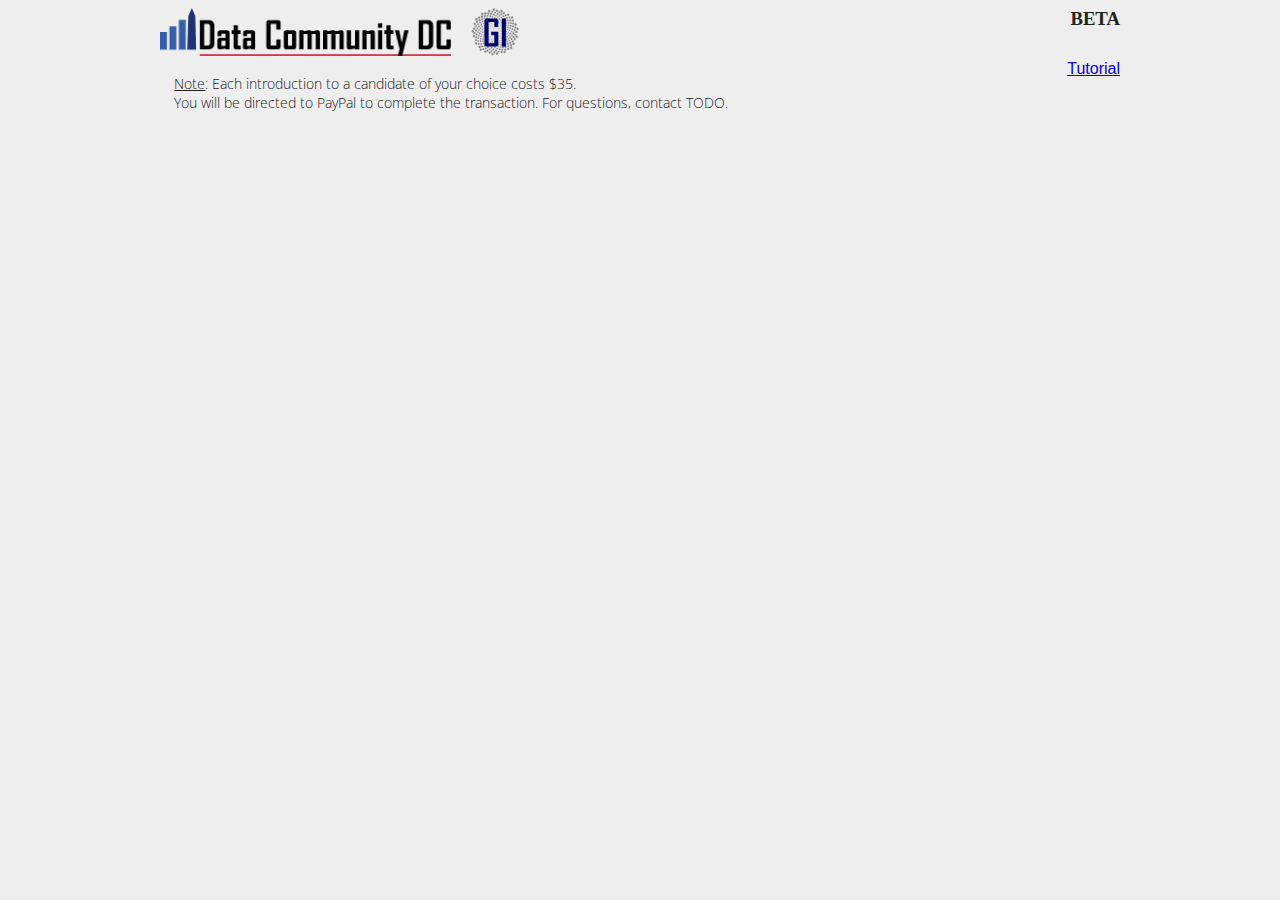
==== datable.html @ 35aa951b "attempted to integrate paypal add to cart button" ====
<!DOCTYPE html PUBLIC "-//W3C//DTD XHTML 1.0 Strict//EN" "http://www.w3.org/TR/xhtml1/DTD/xhtml1-strict.dtd">
<html xmlns="http://www.w3.org/1999/xhtml">
  <head>
    <title>Datable Candidates</title>

    <meta charset="utf-8">
    <meta http-equiv="X-UA-Compatible" content="IE=edge">
    <script type="text/javascript" src="https://www.google.com/jsapi"></script>
    <script src="./js/jquery-1.11.1.min.js"></script>
    <script src="./js/d3.3.5.5.min.js"></script>
    
    <script type="text/javascript" src="./keshif.js" charset="utf-8"></script>
    <link rel="stylesheet" href="./keshif.css" type="text/css">

    <link href="https://maxcdn.bootstrapcdn.com/font-awesome/4.6.3/css/font-awesome.min.css" rel="stylesheet">
    <link href="https://fonts.googleapis.com/css?family=Open+Sans:400,600" rel="stylesheet">

    <script type="text/javascript">
var browser;

google.setOnLoadCallback(function(){
//  var paypal = '<form class="PayPalBuyButton"  target="paypal" action="https://www.paypal.com/cgi-bin/webscr" method="post">' +
//              '<input type="hidden" name="cmd" value="_xclick">' +
//              '<INPUT TYPE="hidden" name="charset" value="utf-8">' +
//              '<input type="hidden" name="item_name" value="CandidateIntro_'+this.id+'">' +
//              '<input type="hidden" name="amount" value="35">' +
//              '<input type="hidden" name="tax" value="0">' +
//              '<input type="hidden" name="quantity" value="1">'+
//              '<input type="hidden" name="no_note" value="1">'+
//              '<input type="hidden" name="currency_code" value="USD">'+
//              '<input type="hidden" name="business" value="seang@datacommunitydc.org">'+
//              //'<input type="hidden" name="hosted_button_id" value="6NKAMDC6VZ2AQ">' +
//              '<input class="PayPalSubmit" type="submit" value="Get Introduced!" border="0" name="submit" alt="PayPal - The safer, easier way to pay online!">' +
//            '</form>';
  browser = new kshf.Browser({
    domID: "#datable_demo", // This is the DOM id, might be different for your page.
    itemName: "Datable Candidates",
    barChartWidth: 100,
    leftPanelLabelWidth: 230,
    middlePanelLabelWidth: 230,
    source: {
      gdocId: '1O0zxuuLB_wRRAbf80O7WkKFl0ie-P4prhmJDSjNdtUk',
      tables: "Candidate_Pool"
    },
    loadedCb: function(){
      this.records.forEach(function(r){
        r.data.rand = r.data.id;
      });
      // shuffle ( http://stackoverflow.com/questions/2450954/how-to-randomize-shuffle-a-javascript-array )
      for(var i = this.records.length - 1; i > 0; i--) {
          var j = Math.floor(Math.random() * (i + 1));
          var temp = this.records[i].data.rand;
          this.records[i].data.rand = this.records[j].data.rand;
          this.records[j].data.rand = temp;
      }
    },
    summaries: [
      // { name: "When was the last time you committed code?" },
      { name: "Experience Level", value: "What's your experience level?",
        catSortBy: [
          "Veteran (10+ years)",
          "Senior (5+ years)",
          "Mid-Level (3-5 years)",
          "Junior (1-3 years)",
          "Entry Level (0 years)"
        ] },  
      { name: "Degrees earned", value: 'What Degrees have you earned?', catSplit: ", " },
      { name: "Data Science Techniques", value: "What Data Science techniques have you worked with?", catSplit: ", " },
      { name: "Languages and Libraries", value: "What languages & libraries do you use?", catSplit: ", " },
      { name: "Community and Engagement",
        description: "My description",
        value: function(){
          var r=[];
          if(this["Have you managed teams before?"]==="Yes")
              r.push("Managed teams before");
          if(this["Have you ever presented your work at an event?"]==="Yes")
              r.push("Presented at an event");
          if(this["Startup and/or Business Experience?"]==="Yes")
              r.push("Startup Experience");
          if(this["Have you accepted or would you accept freelance work?"]==="Yes")
              r.push("Freelance work");
          if(this["Are you a US Citizen?"]==="Yes")
              r.push("US Citizen");
          if(this["Are you a community organizer?"]==="Yes")
              r.push("Community Organizer");
          if(this["Have you ever founded a startup, or joined a startup in the early stages, that achieved market traction or better?"]==="Yes")
              r.push("Founded/Joined a Startup");
          if(this["Have you ever been involved with BD, sales, or managed a client relationship?"]==="Yes")
              r.push("BD/ sales / management experience");
          if(this["Do you volunteer for others' community events?"]==="Yes")
              r.push("Volunteered at community events");
          if(this["Have you provided successful introductions to another community organizer?"]==="Yes")
              r.push("Provided organizers with successful introductions");
          if(this[""]==="Yes") r.push("");
          return r;
        } },

      { name: "Experience in Sectors", value: 'What sectors have you worked in?', collapsed: true, catSplit: ", " },

      { name: "Security Clearance", value: 'Do you have a Security Clearance?', collapsed: true, panel: 'left' },

      //{ name: "When was the last time you committed code?", panel: "middle", collapsed: true },

      //{ name: "Data Community DC Events Attended", catSplit: ", ", panel: 'middle', collapsed: true },
    ],
    recordDisplay: {
      // sort by "id" instead of "rand" if you want fixed sort order by candidate id.
      sortBy: { name: "rand", label: function(){ return "Cand-"+this.id; }}, 
      sortColWidth: 62,
      textSearch: "Describe yourself in one sentence.",
      recordView: function(){
        var major = this["Describe yourself in one sentence."];
        if(major===null) major = "-";
        var minor = this["Please describe three data science or data related projects you've worked on in the last three years. These can be features of larger projects, consulting projects, classified work described generally, or open source contributions."];
        return '<form class="PayPalBuyButton"  target="paypal" action="https://www.paypal.com/cgi-bin/webscr" method="post">' +
              '<input type="hidden" name="cmd" value="_s-xclick">' +
              '<input type="hidden" name="upload" value="1">' +
              '<input type="hidden" name="hosted_button_id" value="6NKAMDC6VZ2AQ">' +
//              '<input type="hidden" add="1">' +
              '<INPUT TYPE="hidden" name="charset" value="utf-8">' +
              '<input type="hidden" name="item_name_'+this.id+'" value="CandidateIntro_'+this.id+'">' +
              '<input type="hidden" name="amount_'+this.id+'" value="35">' +
              '<input type="hidden" name="shipping_'+this.id+'" value="0">' +
              '<input type="hidden" name="handling_'+this.id+'" value="0">' +
              '<input type="hidden" name="tax" value="0">' +
              '<input type="hidden" name="currency_code" value="USD">'+
              '<input type="hidden" name="business" value="seang@datacommunitydc.org">'+
              '<input class="PayPalSubmit" type="submit" value="Get Introduced!" border="0" name="submit" alt="PayPal - The safer, easier way to pay online!">' +
            '</form>'  +

           // <form target="paypal" action="https://www.paypal.com/cgi-bin/webscr" method="post">
           //     <input type="hidden" name="cmd" value="_s-xclick">
           //     <input type="hidden" name="hosted_button_id" value="6NKAMDC6VZ2AQ">
           //     <input type="image" src="https://www.paypalobjects.com/en_US/i/btn/btn_cart_SM.gif" border="0" name="submit" alt="PayPal - The safer, easier way to pay online!">
           //     <img alt="" border="0" src="https://www.paypalobjects.com/en_US/i/scr/pixel.gif" width="1" height="1">
           // </form>


          // major description
          "<div class='descr_major'>" + major + "</div>"+
          // minor description
          ((minor!==null)?("<div class='descr_minor'> <span style='font-weight:400'>Experience</span>: "+minor+"</div>"):"")
          ;
      },
//      onDOM: function(d){
//        d3.select(d.DOM.record).select(".selectBox").on("click",
//          function(){
//            if(d.customSelect) d.customSelect = false;
//            else d.customSelect = true;
//            this.textContent = d.customSelect?"Remove":"Select";
//            refreshSelectedList();
//            //window.open("www.datacommunitydc.org/sponsorship/candidate-pool-introduction");
//          });
//      }
    }
  });
  d3.select("#kshfLogo").html(kshf.kshfLogo);
});
    </script>
  </head>

<style>

/*
* Skeleton V2.0.4
* Copyright 2014, Dave Gamache
* www.getskeleton.com
* Free to use under the MIT license.
* http://www.opensource.org/licenses/mit-license.php
* 12/29/2014
*/

/* Grid
–––––––––––––––––––––––––––––––––––––––––––––––––– */
.container {
  position: relative;
  width: 100%;
  max-width: 960px;
  margin: 0 auto;
  padding: 0 20px;
  box-sizing: border-box; }
.column,
.columns {
  width: 100%;
  float: left;
  box-sizing: border-box; }

/* For devices larger than 400px */
@media (min-width: 400px) {
  .container {
    width: 85%;
    padding: 0; }
}

/* For devices larger than 550px */
@media (min-width: 550px) {
  .container {
    width: 80%; }
  .column,
  .columns {
    margin-left: 4%; }
  .column:first-child,
  .columns:first-child {
    margin-left: 0; }

  .one.column,
  .one.columns                    { width: 4.66666666667%; }
  .two.columns                    { width: 13.3333333333%; }
  .three.columns                  { width: 22%;            }
  .four.columns                   { width: 30.6666666667%; }
  .five.columns                   { width: 39.3333333333%; }
  .six.columns                    { width: 48%;            }
  .seven.columns                  { width: 56.6666666667%; }
  .eight.columns                  { width: 65.3333333333%; }
  .nine.columns                   { width: 74.0%;          }
  .ten.columns                    { width: 82.6666666667%; }
  .eleven.columns                 { width: 91.3333333333%; }
  .twelve.columns                 { width: 100%; margin-left: 0; }

  .one-third.column               { width: 30.6666666667%; }
  .two-thirds.column              { width: 65.3333333333%; }

  .one-half.column                { width: 48%; }

  /* Offsets */
  .offset-by-one.column,
  .offset-by-one.columns          { margin-left: 8.66666666667%; }
  .offset-by-two.column,
  .offset-by-two.columns          { margin-left: 17.3333333333%; }
  .offset-by-three.column,
  .offset-by-three.columns        { margin-left: 26%;            }
  .offset-by-four.column,
  .offset-by-four.columns         { margin-left: 34.6666666667%; }
  .offset-by-five.column,
  .offset-by-five.columns         { margin-left: 43.3333333333%; }
  .offset-by-six.column,
  .offset-by-six.columns          { margin-left: 52%;            }
  .offset-by-seven.column,
  .offset-by-seven.columns        { margin-left: 60.6666666667%; }
  .offset-by-eight.column,
  .offset-by-eight.columns        { margin-left: 69.3333333333%; }
  .offset-by-nine.column,
  .offset-by-nine.columns         { margin-left: 78.0%;          }
  .offset-by-ten.column,
  .offset-by-ten.columns          { margin-left: 86.6666666667%; }
  .offset-by-eleven.column,
  .offset-by-eleven.columns       { margin-left: 95.3333333333%; }

  .offset-by-one-third.column,
  .offset-by-one-third.columns    { margin-left: 34.6666666667%; }
  .offset-by-two-thirds.column,
  .offset-by-two-thirds.columns   { margin-left: 69.3333333333%; }

  .offset-by-one-half.column,
  .offset-by-one-half.columns     { margin-left: 52%; }

}


/* Base Styles
–––––––––––––––––––––––––––––––––––––––––––––––––– */
/* NOTE
html is set to 62.5% so that all the REM measurements throughout Skeleton
are based on 10px sizing. So basically 1.5rem = 15px :) */
body {
  font-weight: 400;
  font-family: "Raleway", "HelveticaNeue", "Helvetica Neue", Helvetica, Arial, sans-serif;
  color: #222; }

/* Clearing
–––––––––––––––––––––––––––––––––––––––––––––––––– */

/* Self Clearing Goodness */
.container:after,
.row:after,
.u-cf {
  content: "";
  display: table;
  clear: both; }


/* Media Queries
–––––––––––––––––––––––––––––––––––––––––––––––––– */
/*
Note: The best way to structure the use of media queries is to create the queries
near the relevant code. For example, if you wanted to change the styles for buttons
on small devices, paste the mobile query code up in the buttons section and style it
there.
*/

/* Larger than mobile */
@media (min-width: 400px) {}
/* Larger than phablet (also point when grid becomes active) */
@media (min-width: 550px) {}
/* Larger than tablet */
@media (min-width: 750px) {}
/* Larger than desktop */
@media (min-width: 1000px) {}
/* Larger than Desktop HD */
@media (min-width: 1200px) {}

img {
  padding: 0;
  max-width: 100%;
  height: auto;
}
#DC2logo {
  padding:0;
  height: 3em;
  display: inline-block;
}
.center {
  display: block;
  text-align: center;
  margin: 0;
  margin-top: 10px;
  width: 80%;
  padding: 0;
}
#logos {
  margin: 20px;
}
#datable_demo{
  height: 700px;
  width: 100%;
  margin-bottom: 30px;
}
.descr_major{
  padding-bottom: 3px;
}
.descr_minor{
  font-weight: 300;
  font-size: 0.9em;
  padding-bottom: 3px;
}
.kshf .selectBox{
  background-color: #33C3F0;
  /*background-color: #ffffff;*/
  border: none;
  color: white;
  float: right;
}
.selectBox{
  display: inline-block;
  font-size: 0.8em;
  background-color: white;
  border: solid 1px #33C3F0;
  color: black;
  border-radius: 4px;
  padding: 2px 5px;
  margin: 2px;
  font-weight: 300;
  cursor: pointer;
}
.selectBox:hover{
  text-decoration: underline;
}
#SelectedContainer{
  display: inline-block;
}
._logo{
  height: 3em;
}

.PayPalBuyButton{
  float: right;
}
.PayPalSubmit{
  padding: 3px 10px;
  margin: 2px;
  background-color: #fff;
  border: 1px solid #D1D1D1;
  border-radius: 4px;
  box-shadow: none;
  box-sizing: border-box;
  cursor: pointer;
}
.PayPalSubmit:hover{
  color: orangered;
  border-color: orangered;
}
.purchaseNote{
  font-weight: 300;
  font-size: 0.9em;
  margin: 1em;
  font-family: 'Open Sans', sans-serif;
}
body{
  background-color: #EEEEEE;
}

/* Remove some keshif buttons for simplicity */
.rightBoxes > .fa-question-circle{ display: none !important; }
.rightBoxes > .showConfigButton{ display: none !important; }
.rightBoxes > .fullscreen{ display: none !important; }
.kshf .saveSelection { display: none !important; }
.kshf .header_listSortColumn{ display: none !important; }
</style>

  <body>
    <div class="container">
      <div class="row">
        <div class="nine columns">
          <a href='http://www.datacommunitydc.org' target='_blank'><img id="DC2logo" src="./images/DC2_logo_wide_600wide.png"/></a>
          <img class='_logo' style='margin-left: 1em' src="./images/GI-helix-large.png"/>
          <a href='http://www.keshif.me' target='_blank' title="Keshif: Data Made Explorable" id="kshfLogo"
            style='height: 3em; display: inline-block; width: 3em;'></a>
        </div>

        <div class="three columns">
          <h3 title="Feedback welcome via Helprace on the LHS" style="margin: 0;text-align: right;font-family:AgencyFB">BETA</h3>
        </div>
      </div>
      <div class="row" style="margin-bottom: 15px;">
        <div class="nine columns">
          <div class="purchaseNote"><u>Note</u>: Each introduction to a candidate of your choice costs $35.<br>
            You will be directed to PayPal to complete the transaction. For questions, contact TODO.</div>

        </div>
        <div class="three columns">
          <a class="button" style="margin: 0;position: absolute;right:0px" target="_blank" href="https://youtu.be/3Hmvms-1grU">Tutorial</a>
          <!-- <a class="button" target="_blank" href="https://docs.google.com/spreadsheets/d/1hSAnjE6eRH-fvL4A6s1CSurIP-e2wcwLDF14AFvAeu0/edit#gid=864063755">See The Raw List</a> -->
        </div>
      </div>
      <div class="row">
        <div class="twelve columns"><div id="datable_demo"></div>
        </div>
        </div>
      </div>
      </div>
    </div>
    <script src="//d1culzimi74ed4.cloudfront.net/js/feedback/feedback.js"></script>
    <script>
      ChdFeedbackWidget.init({
        url: "//gi.helprace.com/chd-widgets/feedback",
        assetsUrl: "//d1culzimi74ed4.cloudfront.net/",
        feedbackType: "tab",
        tabTitle: "Feedback & Support",
        tabPosition: "left",
        tabBgColor: "#33C3F0",
        tabTextColor: "#ffffff",
        tabAction: "false"
      });
    </script>
  </body>
</html>
---- keshif.css ----
/*********************************
kshf library

Copyright (c) 20014-2015, University of Maryland
All rights reserved.

Redistribution and use in source and binary forms, with or without
modification, are permitted provided that the following conditions are met:

* Redistributions of source code must retain the above copyright notice, this
  list of conditions and the following disclaimer.

* Redistributions in binary form must reproduce the above copyright notice,
  this list of conditions and the following disclaimer in the documentation
  and/or other materials provided with the distribution.

* Neither the name of the University of Maryland nor the names of its contributors
  may not be used to endorse or promote products derived from this software
  without specific prior written permission.

THIS SOFTWARE IS PROVIDED BY THE COPYRIGHT HOLDERS AND CONTRIBUTORS "AS IS"
AND ANY EXPRESS OR IMPLIED WARRANTIES, INCLUDING, BUT NOT LIMITED TO, THE
IMPLIED WARRANTIES OF MERCHANTABILITY AND FITNESS FOR A PARTICULAR PURPOSE ARE
DISCLAIMED. IN NO EVENT SHALL MICHAEL BOSTOCK BE LIABLE FOR ANY DIRECT,
INDIRECT, INCIDENTAL, SPECIAL, EXEMPLARY, OR CONSEQUENTIAL DAMAGES (INCLUDING,
BUT NOT LIMITED TO, PROCUREMENT OF SUBSTITUTE GOODS OR SERVICES; LOSS OF USE,
DATA, OR PROFITS; OR BUSINESS INTERRUPTION) HOWEVER CAUSED AND ON ANY THEORY
OF LIABILITY, WHETHER IN CONTRACT, STRICT LIABILITY, OR TORT (INCLUDING
NEGLIGENCE OR OTHERWISE) ARISING IN ANY WAY OUT OF THE USE OF THIS SOFTWARE,
EVEN IF ADVISED OF THE POSSIBILITY OF SUCH DAMAGE.

************************************ */
.kshfLogo {
  display: inline-block;
}
.kshfLogo > .kshfLogo_C1 {
  -webkit-transition: fill 300ms linear;
  -moz-transition: fill 300ms linear;
  -o-transition: fill 300ms linear;
  transition: fill 300ms linear;
  fill: #FF6925;
}
.kshfLogo > .kshfLogo_C2 {
  -webkit-transition: fill 300ms linear;
  -moz-transition: fill 300ms linear;
  -o-transition: fill 300ms linear;
  transition: fill 300ms linear;
  fill: #7295BE;
}
.kshfLogo > .kshfLogo_B {
  stroke: black;
  stroke-width: 4px;
}
.kshfLogo:hover > .kshfLogo_C1 {
  fill: #7295BE;
}
.kshfLogo:hover > .kshfLogo_C2 {
  fill: #FF6925;
}
.kshf {
  display: -webkit-box;
  display: -moz-box;
  display: -webkit-flex;
  display: -ms-flexbox;
  display: flex;
  -webkit-box-direction: normal;
  -moz-box-direction: normal;
  -webkit-box-orient: vertical;
  -moz-box-orient: vertical;
  -webkit-flex-direction: column;
  -ms-flex-direction: column;
  flex-direction: column;
  position: relative;
  left: 0px;
  font-family: 'Roboto', Helvetica, Arial, sans-serif;
  text-rendering: optimizeLegibility;
  background-color: white;
  box-shadow: 0px 0px 10px white;
  -webkit-box-sizing: border-box;
  -moz-box-sizing: border-box;
  box-sizing: border-box;
}
.kshf * {
  -webkit-box-sizing: border-box;
  -moz-box-sizing: border-box;
  box-sizing: border-box;
}
.kshf[noanim=true] .aggrGlyph {
  -webkit-transition: none;
  -moz-transition: none;
  -o-transition: none;
  transition: none;
}
.kshf[noanim=true] .aggrGlyph[class^="measure_"] {
  -webkit-transition: none;
  -moz-transition: none;
  -o-transition: none;
  transition: none;
}
.kshf[noanim=false] .chartAxis_Measure {
  -webkit-transition: -webkit-transform 700ms ease-in-out, background-color 250ms ease-in-out;
  -moz-transition: -moz-transform 700ms ease-in-out, background-color 250ms ease-in-out;
  -o-transition: -o-transform 700ms ease-in-out, background-color 250ms ease-in-out;
  transition: -webkit-transform 700ms ease-in-out,-moz-transform 700ms ease-in-out,-o-transform 700ms ease-in-out,transform 700ms ease-in-out, background-color 250ms ease-in-out;
}
.kshf[noanim=false] .chartAxis_Measure .tick {
  -webkit-transition: -webkit-transform 500ms ease-out;
  -moz-transition: -moz-transform 500ms ease-out;
  -o-transition: -o-transform 500ms ease-out;
  transition: -webkit-transform 500ms ease-out,-moz-transform 500ms ease-out,-o-transform 500ms ease-out,transform 500ms ease-out;
}
.kshf[noanim=false] .wrapper {
  -webkit-transition: height 700ms ease-in-out;
  -moz-transition: height 700ms ease-in-out;
  -o-transition: height 700ms ease-in-out;
  transition: height 700ms ease-in-out;
}
.kshf[noanim=false] .panels_Above {
  -webkit-transition: height 700ms ease-in-out;
  -moz-transition: height 700ms ease-in-out;
  -o-transition: height 700ms ease-in-out;
  transition: height 700ms ease-in-out;
}
.kshf[noanim=false] .controlLine > .base {
  -webkit-transition: -webkit-transform 700ms ease-in-out, background-color 100ms linear, opacity 200ms linear;
  -moz-transition: -moz-transform 700ms ease-in-out, background-color 100ms linear, opacity 200ms linear;
  -o-transition: -o-transform 700ms ease-in-out, background-color 100ms linear, opacity 200ms linear;
  transition: -webkit-transform 700ms ease-in-out,-moz-transform 700ms ease-in-out,-o-transform 700ms ease-in-out,transform 700ms ease-in-out, background-color 100ms linear, opacity 200ms linear;
}
.kshf[noanim=false] .controlLine > .handle {
  -webkit-transition: -webkit-transform 700ms ease-in-out, background-color 100ms linear, opacity 200ms linear;
  -moz-transition: -moz-transform 700ms ease-in-out, background-color 100ms linear, opacity 200ms linear;
  -o-transition: -o-transform 700ms ease-in-out, background-color 100ms linear, opacity 200ms linear;
  transition: -webkit-transform 700ms ease-in-out,-moz-transform 700ms ease-in-out,-o-transform 700ms ease-in-out,transform 700ms ease-in-out, background-color 100ms linear, opacity 200ms linear;
}
.kshf[adjustWidth="true"] {
  cursor: ew-resize;
}
.kshf[pointerEvents="true"] .scaleModeControl {
  pointer-events: all;
}
.kshf[pointerEvents="true"] .kshfSummary > .wrapper .summaryInterval > .intervalSlider {
  pointer-events: all;
}
.kshf[pointerEvents="true"] .kshfSummary > .wrapper .summaryCategorical > .aggrGroup > .catGlyph > .clickArea {
  pointer-events: all;
}
.kshf[pointerEvents="true"] .aggrGlyph.rangeGlyph > span[class^="measure_Active"] {
  pointer-events: all;
}
.kshf[pointerEvents="true"] .aggrGlyph.rangeGlyph > .measureLabel {
  pointer-events: all;
}
.kshf[pointerEvents="false"] {
  pointer-events: none;
}
.kshf[drag_cursor="grab"] {
  cursor: -moz-grab;
  cursor: -webkit-grab;
  cursor: grab;
}
.kshf[drag_cursor="grabbing"] {
  cursor: -moz-grabbing;
  cursor: -webkit-grabbing;
  cursor: grabbing;
}
.kshf .panel[catLabelDragging=true] .chartCatLabelResize {
  display: block !important;
  border-left: solid lightgray 2px;
}
.kshf[authoringMode] > .attributePanel {
  display: -webkit-box;
  display: -moz-box;
  display: -webkit-flex;
  display: -ms-flexbox;
  display: flex;
}
.kshf[authoringMode] > .panel_Wrapper {
  margin-left: 220px;
}
.kshf[authoringMode] .saveBrowserConfig {
  display: inline-block;
}
.kshf[authoringMode] .configUser {
  display: inline-block;
}
.kshf[authoringMode] .kshfSummary[collapsed=false][viewType='list']:hover .chartCatLabelResize {
  display: block !important;
}
.kshf[authoringMode] .recordName {
  cursor: text;
  pointer-events: all !important;
}
.kshf[authoringMode] .recordName:hover {
  margin: -1px;
  border: solid 1px gray;
}
.kshf[authoringMode] .recordInfo {
  pointer-events: none !important;
}
.kshf[authoringMode] .summaryName_text {
  cursor: text;
}
.kshf[authoringMode] .summaryName_text:hover {
  cursor: text;
  margin: -1px;
  border: solid 1px gray;
}
.kshf[authoringMode] .summaryConfig_UnitName {
  display: block;
}
.kshf[authoringMode] .recordDisplay:hover .buttonRecordViewRemove {
  display: block;
}
.kshf[authoringMode] .recordDisplay[displaytype="list"]:hover .dragWidthHandle {
  display: block;
}
.kshf[authoringMode] .recordDisplay:not([displaytype="map"]) > .recordDisplayHeader > .itemRank_control {
  display: inline-block;
}
.kshf[authoringMode] .panel:hover > .panelAdjustWidth {
  display: block;
}
.kshf[authoringMode] .buttonSummaryRemove {
  display: inline-block !important;
}
.kshf[measurefunc="Count"] .measureFunction_Count {
  color: black !important;
  font-weight: 600;
}
.kshf[measurefunc="Avg"] .measurePercentControl {
  pointer-events: none !important;
}
.kshf[measurefunc="Avg"] .scaleModeControl {
  pointer-events: none !important;
}
.kshf[measurefunc="Avg"] .measurePercentControl:after {
  content: "Avg" !important;
}
.kshf[measurefunc="Avg"] .measureFunction_Avg {
  color: black !important;
  font-weight: 600;
}
.kshf[measurefunc="Avg"] .measureSelectBox_Content_RecordName {
  margin-top: 2.4em;
}
.kshf[measurefunc="Sum"] .measurePercentControl:after {
  content: "Sum" !important;
}
.kshf[measurefunc="Sum"] .measureFunction_Sum {
  color: black !important;
  font-weight: 600;
}
.kshf[measurefunc="Sum"] .measureSelectBox_Content_RecordName {
  margin-top: 1.2em;
}
.kshf[percentLabelMode] .measurePercentControl::after {
  content: "%";
}
.kshf[percentLabelMode] .measurePercentControl[highlight="true"]::after {
  content: '#';
}
.kshf[percentLabelMode] .chartAxis_Measure > .tick > .text:after {
  content: "%";
}
.kshf[relativeMode] .chartAxis_Measure > .tick > .text::after {
  content: "%";
}
.kshf[relativeMode] .highlightedAggrValuePointer {
  display: block;
}
.kshf[relativeMode] [class="measure_Active"][subset] {
  stroke-width: 2px;
  stroke: #4000ff;
}
.kshf[relativeMode] .setPairBackground {
  opacity: 0 !important;
}
.kshf[relativeMode] .Summary_Set > .summaryControls > .strengthControl {
  background: -moz-linear-gradient(left, #e6e6f7 0%, #9595db 100%);
  /* FF3.6+ */
  background: -webkit-gradient(linear, left top, right top, color-stop(0%, #e6e6f7), color-stop(100%, #9595db));
  /* Chrome,Safari4+ */
  background: -webkit-linear-gradient(left, #e6e6f7 0%, #9595db 100%);
  /* Chrome10+,Safari5.1+ */
  background: -o-linear-gradient(left, #e6e6f7 0%, #9595db 100%);
  /* Opera 11.10+ */
  background: -ms-linear-gradient(left, #e6e6f7 0%, #9595db 100%);
  /* IE10+ */
  background: linear-gradient(to right, #e6e6f7 0%, #9595db 100%);
  /* W3C */
  filter: progid:DXImageTransform.Microsoft.gradient(startColorstr='#e6e6f7', endColorstr='#9595db', GradientType=1);
  /* IE6-9 */
  border-right-color: #4000ff;
  color: black;
  text-shadow: 0px 0px 2px #FFFFFF;
}
.kshf[relativeMode] .Summary_Set > .summaryControls > .strengthControl > .strengthLabel {
  display: inline-block;
}
.kshf[selectCompare_A] .measure_Compare_A {
  opacity: 1 !important;
  pointer-events: all !important;
}
.kshf[selectCompare_A] .percentileGroup[percentilechartvisible="Extended"] > .percentileChart_Compare_A {
  display: block;
}
.kshf[selectCompare_B] .measure_Compare_B {
  opacity: 1 !important;
  pointer-events: all !important;
}
.kshf[selectCompare_B] .percentileGroup[percentilechartvisible="Extended"] > .percentileChart_Compare_B {
  display: block;
}
.kshf[selectCompare_C] .measure_Compare_C {
  opacity: 1 !important;
  pointer-events: all !important;
}
.kshf[selectCompare_C] .percentileGroup[percentilechartvisible="Extended"] > .percentileChart_Compare_C {
  display: block;
}
.kshf[recordDisplayMapping="sort"] .kshfSummary[summary_type="interval"] .headerGroup .summaryIcons > .useForRecordDisplay:before {
  content: "\f0dc";
}
.kshf[recordDisplayMapping="sort"] .kshfSummary[summary_type="interval"] .headerGroup .summaryIcons > .useForRecordDisplay:hover {
  color: orangered;
}
.kshf[recordDisplayMapping="color"] .kshfSummary[summary_type="interval"] .headerGroup .summaryIcons > .useForRecordDisplay {
  position: relative;
  margin: 0;
  border: solid 1px white;
  width: 1em;
  height: 1em;
  border-radius: 50%;
  background: linear-gradient(36deg, #272b66 42.34%, transparent 42.34%) 0 0, linear-gradient(72deg, #2d559f 75.48%, transparent 75.48%) 0 0, linear-gradient(-36deg, #9ac147 42.34%, transparent 42.34%) 100% 0, linear-gradient(-72deg, #639b47 75.48%, transparent 75.48%) 100% 0, linear-gradient(36deg, transparent 57.66%, #e1e23b 57.66%) 100% 100%, linear-gradient(72deg, transparent 24.52%, #f7941e 24.52%) 100% 100%, linear-gradient(-36deg, transparent 57.66%, #662a6c 57.66%) 0 100%, linear-gradient(-72deg, transparent 24.52%, #9a1d34 24.52%) 0 100%, #43a1cd linear-gradient(#ba3e2e, #ba3e2e) 50% 100%;
  background-repeat: no-repeat;
  background-size: 50% 50%;
  transition: 1s;
}
.kshf[recordDisplayMapping="color"] .kshfSummary[summary_type="interval"] .headerGroup .summaryIcons > .useForRecordDisplay:hover {
  transform: rotate(360deg);
}
.kshf[recordDisplayMapping="color"] .kshfSummary[summary_type="interval"][usedforsorting="true"] > .wrapper > .summaryInterval > .mapColorBar {
  display: -webkit-box;
  display: -moz-box;
  display: -webkit-flex;
  display: -ms-flexbox;
  display: flex;
}
.kshf[showDropZone=true]:not([dropattrtype~="unique"]) .kshfSummary[collapsed=false] {
  -webkit-flex-grow: 3;
  flex-grow: 3;
  -webkit-box-flex: 3;
  -moz-box-flex: 3;
  -webkit-flex: 3;
  -ms-flex: 3;
  flex: 3;
  overflow: hidden;
}
.kshf[showDropZone=true]:not([dropattrtype~="unique"]) .panel[hassummaries="true"] > .dropZone_between_wrapper {
  display: block;
}
.kshf[showDropZone=true]:not([dropattrtype~="unique"]) .panel[hassummaries="true"] > .dropZone_panel {
  display: block;
  width: 100%;
  height: 100%;
  background-color: #EEEEEE;
  opacity: 0.3;
  cursor: default;
  border-width: 0px;
  border-radius: 5px;
}
.kshf[showDropZone=true]:not([dropattrtype~="unique"]) .panel[hassummaries="true"] > .dropZone_panel > .dropIcon {
  display: none;
}
.kshf[showDropZone=true]:not([dropattrtype~="unique"]) .panel[hassummaries="true"] > .dropZone_panel > .dropText {
  display: none;
}
.kshf[showDropZone=true]:not([dropattrtype~="unique"]) .panel[hassummaries="false"] > .dropZone_panel {
  display: block;
}
.kshf[showDropZone=true]:not([dropattrtype~="unique"]) .panel[hassummaries="false"].panel_side {
  z-index: 300;
}
.kshf[showDropZone=true][dropSource="browser"] > .attributePanel > .attributeList > .dropZone_AttribList {
  display: block;
}
.kshf[showDropZone=true] .recordDisplay[hasRecordView="false"] {
  -webkit-box-flex: 1;
  -moz-box-flex: 1;
  -webkit-flex: 1;
  -ms-flex: 1;
  flex: 1;
  min-height: 50px;
}
.kshf[showDropZone=true] .dropZone_recordView {
  display: block !important;
}
.kshf[showDropZone=true][dropattrtype~="categorical"][dropattrtype~="singlevalue"] .dropZone_textSearch {
  display: block !important;
}
.kshf[showScaleModeControls] .scaleModeControl {
  opacity: 1;
}
.kshf .unitName {
  margin-left: 1px;
  opacity: 0.6;
}
.kshf .saveBrowserConfig {
  display: none;
}
.kshf .configUser {
  display: none;
}
.kshf .configUser[auth="false"]:before {
  content: "\f090";
}
.kshf .configUser[auth="true"]:before {
  content: "\f007";
}
.kshf .configUser[auth="true"][public="false"]:before {
  content: "\f21b";
}
.kshf .configUser[auth="true"]:hover:before {
  content: "\f08b";
}
.kshf .fa-dropbox {
  color: #007EE5 !important;
}
.kshf .sortButton {
  cursor: pointer;
}
.kshf .sortButton:hover {
  color: #ff4500;
}
.kshf .sortButton:before {
  content: "\f161";
}
.kshf .sortButton[inverse='true']:before {
  content: "\f160";
}
.kshf .AndOrNot {
  color: white;
  display: inline-block;
  font-weight: 300;
  font-size: 0.8em;
  vertical-align: top;
  border-radius: 3px;
  padding: 0px 2px 0px 2px;
  margin-top: 1px;
  opacity: 0.7;
}
.kshf .AndOrNot.AndOrNot_And {
  background-color: #1d4870;
}
.kshf .AndOrNot.AndOrNot_Or {
  background-color: #1c737a;
}
.kshf .AndOrNot.AndOrNot_Not {
  background-color: #808080;
}
.kshf > .panel_Wrapper {
  -webkit-transition: margin-left 700ms ease-in-out;
  -moz-transition: margin-left 700ms ease-in-out;
  -o-transition: margin-left 700ms ease-in-out;
  transition: margin-left 700ms ease-in-out;
  margin-left: 0px;
  z-index: 10;
}
.kshf .editableText:focus {
  background-color: white;
  box-shadow: 0 0 3px #2CABCF;
  border-color: #2CABCF;
  border-style: solid;
  border-width: 1px;
  outline: 0 none;
  margin: 0px;
}
.kshf > .attributePanel {
  display: none;
  -webkit-box-direction: normal;
  -moz-box-direction: normal;
  -webkit-box-orient: vertical;
  -moz-box-orient: vertical;
  -webkit-flex-direction: column;
  -ms-flex-direction: column;
  flex-direction: column;
  position: absolute;
  left: 0px;
  width: 215px;
  top: 0px;
  height: 100%;
}
.kshf > .attributePanel > .attributePanelHeader {
  cursor: default;
  text-align: center;
  border-radius: 3px;
  background-color: #efeadf;
  text-shadow: 0px 1px lightgray;
  padding-top: 3px;
  box-shadow: 0px 0px 2px #B0A47D;
}
.kshf > .attributePanel > .attributePanelHeader > .addAttrib {
  display: none;
  color: gray;
  position: absolute;
  left: 5px;
  cursor: pointer;
}
.kshf > .attributePanel > .attributePanelHeader > .addAttrib:hover {
  color: orangered;
}
.kshf > .attributePanel > .attributePanelHeader > .hidePanel {
  color: gray;
  position: absolute;
  left: 3px;
  cursor: pointer;
}
.kshf > .attributePanel > .attributePanelHeader > .hidePanel:hover {
  color: orangered;
}
.kshf > .attributePanel > .attributePanelControl {
  background-color: white;
  border-radius: 5px;
  box-shadow: 0px 0px 1px gray;
  margin: 4px 0px 2px;
  display: -webkit-box;
  display: -moz-box;
  display: -webkit-flex;
  display: -ms-flexbox;
  display: flex;
  -webkit-box-direction: normal;
  -moz-box-direction: normal;
  -webkit-box-orient: horizontal;
  -moz-box-orient: horizontal;
  -webkit-flex-direction: row;
  -ms-flex-direction: row;
  flex-direction: row;
}
.kshf > .attributePanel > .attributePanelControl > .attribFilterIcon {
  margin: 2px;
  color: gray;
}
.kshf > .attributePanel > .attributePanelControl > .addAllSummaries {
  width: 20px;
  display: inline-block;
  cursor: pointer;
}
.kshf > .attributePanel > .attributePanelControl > .addAllSummaries:hover {
  color: orangered;
}
.kshf > .attributePanel > .attributePanelControl > .attribTextSearch {
  -webkit-box-flex: 1;
  -moz-box-flex: 1;
  -webkit-flex: 1;
  -ms-flex: 1;
  flex: 1;
}
.kshf > .attributePanel > .attributeList {
  display: -webkit-box;
  display: -moz-box;
  display: -webkit-flex;
  display: -ms-flexbox;
  display: flex;
  -webkit-box-flex: 1;
  -moz-box-flex: 1;
  -webkit-flex: 1;
  -ms-flex: 1;
  flex: 1;
  -webkit-box-direction: normal;
  -moz-box-direction: normal;
  -webkit-box-orient: vertical;
  -moz-box-orient: vertical;
  -webkit-flex-direction: column;
  -ms-flex-direction: column;
  flex-direction: column;
  overflow-y: auto;
  overflow-x: hidden;
}
.kshf > .attributePanel > .attributeList > .dropZone_AttribList {
  -webkit-box-flex: 1;
  -moz-box-flex: 1;
  -webkit-flex: 1;
  -ms-flex: 1;
  flex: 1;
  -webkit-box-ordinal-group: 10;
  -moz-box-ordinal-group: 10;
  -ms-flex-order: 10;
  -webkit-order: 10;
  order: 10;
  display: none;
  border-radius: 10px;
  border: solid 1px #d3dbe2;
  box-shadow: 0px 0px 1px #bec8d1;
  margin: 2px;
}
.kshf > .attributePanel .newAttribute {
  display: block;
  text-align: center;
  border-radius: 3px;
  background-color: #dfd7d7;
  border: solid 1px gray;
  cursor: pointer;
  color: #C0B1B1;
  font-size: 0.8em;
  margin: 2px;
}
.kshf > .attributePanel .newAttribute:hover {
  background-color: #DBD4D4;
  border-color: black;
  color: #877676;
}
.kshf > .attributePanel .nugget {
  display: block;
  position: relative;
  font-size: 0.8em;
  padding: 1px;
  margin: 1px;
  left: 0px;
  border-radius: 3px;
  background-color: #e8e8e8;
  border: solid 1px lightgray;
  cursor: -moz-grab;
  cursor: -webkit-grab;
  cursor: grab;
  -webkit-user-select: none;
  -moz-user-select: none;
  -ms-user-select: none;
  user-select: none;
  -webkit-transition: opacity 400ms linear, -webkit-transform 400ms ease-in-out;
  -moz-transition: opacity 400ms linear, -moz-transform 400ms ease-in-out;
  -o-transition: opacity 400ms linear, -o-transform 400ms ease-in-out;
  transition: opacity 400ms linear,-webkit-transform 400ms ease-in-out,-moz-transform 400ms ease-in-out,-o-transform 400ms ease-in-out,transform 400ms ease-in-out;
}
.kshf > .attributePanel .nugget > .summaryName {
  display: inline-block;
  margin: 1px;
  overflow-wrap: break-word;
  max-width: calc(100% - 70px);
  padding: 1px;
}
.kshf > .attributePanel .nugget > .summaryName:hover {
  cursor: text;
  padding: 0px;
  border: solid 1px gray;
}
.kshf > .attributePanel .nugget > .editCodeButton {
  display: none;
  font-size: 0.9em;
  color: black;
  cursor: pointer;
}
.kshf > .attributePanel .nugget > .editCodeButton:hover {
  color: orangered;
}
.kshf > .attributePanel .nugget > .summaryTypeIcon {
  float: right;
}
.kshf > .attributePanel .nugget > .addFromAttribute_Button {
  display: none;
  margin-left: 5px;
  color: gray;
  cursor: pointer;
}
.kshf > .attributePanel .nugget > .addFromAttribute_Button:hover {
  color: orangered;
}
.kshf > .attributePanel .nugget > .splitCatAttribute_Button {
  display: none;
  cursor: pointer;
  color: gray;
}
.kshf > .attributePanel .nugget > .splitCatAttribute_Button:hover {
  color: black;
}
.kshf > .attributePanel .nugget .nuggetInfo {
  display: inline-block;
  width: 100%;
  -webkit-box-flex: 1;
  -moz-box-flex: 1;
  -webkit-flex: 1;
  -ms-flex: 1;
  flex: 1;
  -webkit-align-self: center;
  -ms-flex-item-align: center;
  align-self: center;
  font-weight: 500;
  font-size: 0.7em;
  vertical-align: top;
  text-align: center;
}
.kshf > .attributePanel .nugget .nuggetInfo > .num_left {
  float: left;
  margin-left: 2px;
}
.kshf > .attributePanel .nugget .nuggetInfo > .num_right {
  float: right;
  margin-right: 2px;
}
.kshf > .attributePanel .nugget .nuggetInfo > .fa {
  color: gray;
}
.kshf > .attributePanel .nugget[filtered='true'] {
  display: none;
}
.kshf > .attributePanel .nugget[hidden='true'] {
  display: none;
}
.kshf > .attributePanel .nugget[aggr_initialized=false] > .nuggetViz > .nuggetInfo {
  font-size: 2em;
  text-align: center;
  position: relative;
}
.kshf > .attributePanel .nugget[aggr_initialized=false] > .nuggetViz > .nuggetInfo:before {
  content: "\f110";
}
.kshf > .attributePanel .nugget[aggr_initialized=false] > .nuggetViz > .nuggetChart {
  display: none !important;
}
.kshf > .attributePanel .nugget[aggr_initialized=false] > .nuggetViz:hover > .nuggetInfo {
  -webkit-animation: fa-spin 2s infinite linear;
  animation: fa-spin 2s infinite linear;
}
.kshf > .attributePanel .nugget > .nuggetViz {
  display: -webkit-box;
  display: -moz-box;
  display: -webkit-flex;
  display: -ms-flexbox;
  display: flex;
  height: 30px;
  background-color: #F8F6F6;
  width: 50px;
  float: right;
  width: 60px;
  border-radius: 5px;
  border: solid 1px #c8c8c8;
}
.kshf > .attributePanel .nugget > .nuggetViz > .nuggetChart {
  -webkit-box-flex: 1;
  -moz-box-flex: 1;
  -webkit-flex: 1;
  -ms-flex: 1;
  flex: 1;
  height: 30px;
  margin-right: 3px;
  margin-left: 3px;
}
.kshf > .attributePanel .nugget > .nuggetViz > .nuggetChart > .nuggetBar {
  -webkit-box-flex: 1;
  -moz-box-flex: 1;
  -webkit-flex: 1;
  -ms-flex: 1;
  flex: 1;
  display: block;
  background-color: #b1bdc5;
}
.kshf > .attributePanel .nugget:hover {
  background-color: #E8E0CE;
  border-color: #B8B6B1;
}
.kshf > .attributePanel .nugget:hover > .nuggetViz {
  border-color: gray;
}
.kshf > .attributePanel .nugget[datatype~="interval"] > .nuggetViz {
  -webkit-box-direction: normal;
  -moz-box-direction: normal;
  -webkit-box-orient: vertical;
  -moz-box-orient: vertical;
  -webkit-flex-direction: column;
  -ms-flex-direction: column;
  flex-direction: column;
}
.kshf > .attributePanel .nugget[datatype~="interval"] > .nuggetViz > .nuggetChart {
  display: -webkit-box;
  display: -moz-box;
  display: -webkit-flex;
  display: -ms-flexbox;
  display: flex;
  -webkit-box-direction: normal;
  -moz-box-direction: normal;
  -webkit-box-orient: horizontal;
  -moz-box-orient: horizontal;
  -webkit-flex-direction: row;
  -ms-flex-direction: row;
  flex-direction: row;
}
.kshf > .attributePanel .nugget[datatype~="interval"] > .nuggetViz > .nuggetChart > .nuggetBar {
  -webkit-align-self: flex-end;
  -ms-flex-item-align: end;
  align-self: flex-end;
}
.kshf > .attributePanel .nugget[datatype~="interval"] .nuggetChart {
  -webkit-box-ordinal-group: 1;
  -moz-box-ordinal-group: 1;
  -ms-flex-order: 1;
  -webkit-order: 1;
  order: 1;
}
.kshf > .attributePanel .nugget[datatype~="interval"] .nuggetInfo {
  -webkit-box-ordinal-group: 2;
  -moz-box-ordinal-group: 2;
  -ms-flex-order: 2;
  -webkit-order: 2;
  order: 2;
  max-height: 1em;
}
.kshf > .attributePanel .nugget[datatype~='time']:hover > .addFromAttribute_Button {
  display: inline-block;
}
.kshf > .attributePanel .nugget[datatype~='time'] .num_right:before {
  content: '\f017';
}
.kshf > .attributePanel .nugget[datatype~='multivalue']:hover > .addFromAttribute_Button {
  display: inline-block;
}
.kshf > .attributePanel .nugget[datatype~="categorical"] > .nuggetViz {
  -webkit-box-direction: normal;
  -moz-box-direction: normal;
  -webkit-box-orient: horizontal;
  -moz-box-orient: horizontal;
  -webkit-flex-direction: row;
  -ms-flex-direction: row;
  flex-direction: row;
}
.kshf > .attributePanel .nugget[datatype~="categorical"] > .nuggetViz > .nuggetChart {
  display: -webkit-box;
  display: -moz-box;
  display: -webkit-flex;
  display: -ms-flexbox;
  display: flex;
  -webkit-box-direction: normal;
  -moz-box-direction: normal;
  -webkit-box-orient: vertical;
  -moz-box-orient: vertical;
  -webkit-flex-direction: column;
  -ms-flex-direction: column;
  flex-direction: column;
  height: 100%;
}
.kshf > .attributePanel .nugget[datatype~="categorical"][datatype~="singlevalue"]:hover > .splitCatAttribute_Button {
  display: inline-block;
}
.kshf > .attributePanel .nugget[state='custom'] > .editCodeButton {
  display: inline-block;
}
.kshf > .attributePanel .nugget[moved] {
  opacity: 0.5 !important;
}
.kshf > .attributePanel .nugget[anim="disappear"] {
  opacity: 0;
  -webkit-transform: translateX(100px);
  -moz-transform: translateX(100px);
  -ms-transform: translateX(100px);
  -o-transform: translateX(100px);
  transform: translateX(100px);
}
.kshf > .attributePanel .nugget[anim="appear"] {
  opacity: 1;
  -webkit-transform: translateX(0px);
  -moz-transform: translateX(0px);
  -ms-transform: translateX(0px);
  -o-transform: translateX(0px);
  transform: translateX(0px);
}
.kshf .textSearchBox {
  white-space: nowrap;
  position: relative;
  height: 18px;
}
.kshf .textSearchBox > .textSearchInput {
  font-size: 0.7em;
  font-weight: 700;
  border-width: 0px;
  color: #cb5454;
  background-color: rgba(244, 244, 244, 0);
  margin: 2px 0px 0px 0px;
  cursor: text;
}
.kshf .textSearchBox > .textSearchInput:focus {
  outline-color: #cb5454;
  outline-width: 2px;
}
.kshf .textSearchBox > .textSearchInput:hover {
  border: solid 1px #cb5454;
  padding: 0px 0px 0px 0px;
}
.kshf .textSearchBox > .textSearchInput::-webkit-input-placeholder {
  font-weight: 300;
  color: #cb5454;
}
.kshf .textSearchBox > .textSearchInput:focus::-webkit-input-placeholder {
  color: #F3CDCD;
}
.kshf .textSearchBox > .textSearchInput:hover::-webkit-input-placeholder {
  color: #F3CDCD;
}
.kshf .textSearchBox > .textSearchControl {
  vertical-align: middle;
  padding-left: 1px;
  font-size: 0.7em;
  pointer-events: none;
  color: #cb5454;
  cursor: default;
}
.kshf .textSearchBox > .textSearchControl:before {
  content: "\f002";
}
.kshf .textSearchBox > .textSearchControl[showClear=true] {
  cursor: pointer;
  pointer-events: all;
  color: gray;
}
.kshf .textSearchBox > .textSearchControl[showClear=true]:hover {
  color: #cb5454;
}
.kshf .textSearchBox > .textSearchControl[showClear=true]:before {
  content: "\f057";
}
.kshf .recordInfo {
  -webkit-user-select: none;
  -moz-user-select: none;
  -ms-user-select: none;
  user-select: none;
  display: block;
  position: relative;
  white-space: nowrap;
  cursor: default;
  font-size: 1.2em;
  font-weight: 700;
  z-index: 10;
  margin-bottom: 2px;
  margin-left: 2px;
}
.kshf .recordInfo > .activeRecordMeasure {
  display: inline-block;
  text-align: right;
  margin-right: 3px;
}
.kshf .recordInfo > .activeRecordMeasure > .unitName {
  font-weight: 400;
}
.kshf .recordInfo > .measureFuncType {
  font-weight: 400;
}
.kshf .recordInfo > .recordName {
  pointer-events: none;
}
.kshf .recordInfo[changeMeasureBox] {
  cursor: pointer;
}
.kshf .recordInfo[changeMeasureBox]:hover {
  color: orangered;
}
.kshf .panel_Basic {
  display: -webkit-box;
  display: -moz-box;
  display: -webkit-flex;
  display: -ms-flexbox;
  display: flex;
  -webkit-box-direction: normal;
  -moz-box-direction: normal;
  -webkit-box-orient: horizontal;
  -moz-box-orient: horizontal;
  -webkit-flex-direction: row;
  -ms-flex-direction: row;
  flex-direction: row;
  position: relative;
  background-color: #efeadf;
  box-shadow: 0px 0px 2px #B8AF9A;
  margin-bottom: 4px;
  padding-bottom: 3px;
}
.kshf .panel_Basic > .measureSelectBox_Wrapper {
  position: relative;
}
.kshf .panel_Basic > .measureSelectBox_Wrapper[showMeasureBox="true"] > .measureSelectBox {
  display: block;
}
.kshf .panel_Basic .measureSelectBox {
  display: none;
  position: absolute;
  left: 0px;
  top: 0px;
  margin-top: 22px;
  z-index: 2000;
  background-color: white;
  font-size: 0.9em;
  font-weight: 400;
  border-radius: 4px;
  border: solid 1px gray;
  color: black;
  box-shadow: 2px 2px 8px gray;
}
.kshf .panel_Basic .measureSelectBox > .measureSelectBox_Close {
  position: absolute;
  top: 2px;
  right: 2px;
  cursor: pointer;
  font-size: 1.2em;
  color: gray;
}
.kshf .panel_Basic .measureSelectBox > .measureSelectBox_Close:hover {
  color: orangered;
}
.kshf .panel_Basic .measureSelectBox > .measureSelectBox_Header {
  font-weight: 700;
  padding: 3px;
  background-color: #DDD9D0;
  border-radius: 4px 4px 0px 0px;
  border-bottom: solid 1px gray;
  white-space: nowrap;
  cursor: -moz-grab;
  cursor: -webkit-grab;
  cursor: grab;
}
.kshf .panel_Basic .measureSelectBox > .measureSelectBox_Content {
  display: block;
  position: relative;
  white-space: nowrap;
  padding: 4px 10px;
  display: -webkit-box;
  display: -moz-box;
  display: -webkit-flex;
  display: -ms-flexbox;
  display: flex;
  -webkit-box-direction: normal;
  -moz-box-direction: normal;
  -webkit-box-orient: horizontal;
  -moz-box-orient: horizontal;
  -webkit-flex-direction: row;
  -ms-flex-direction: row;
  flex-direction: row;
}
.kshf .panel_Basic .measureSelectBox > .measureSelectBox_Content > .measureSelectBox_Content_FuncType {
  -webkit-box-flex: 1;
  -moz-box-flex: 1;
  -webkit-flex: 1;
  -ms-flex: 1;
  flex: 1;
  vertical-align: top;
  text-align: right;
}
.kshf .panel_Basic .measureSelectBox > .measureSelectBox_Content > .measureSelectBox_Content_FuncType > .measureFunctionType {
  display: block;
  margin-bottom: 2px;
  cursor: pointer;
  color: gray;
}
.kshf .panel_Basic .measureSelectBox > .measureSelectBox_Content > .measureSelectBox_Content_FuncType > .measureFunctionType:hover {
  color: orangered;
}
.kshf .panel_Basic .measureSelectBox > .measureSelectBox_Content > .measureSelectBox_Content_Summaries {
  -webkit-box-flex: 1;
  -moz-box-flex: 1;
  -webkit-flex: 1;
  -ms-flex: 1;
  flex: 1;
  display: block;
  padding: 0.5em 5px 0px 5px;
  margin: 1em 0px 0px 5px;
  text-align: center;
  border-top: dotted 1px lightgray;
}
.kshf .panel_Basic .measureSelectBox > .measureSelectBox_Content > .measureSelectBox_Content_RecordName {
  -webkit-box-flex: 1;
  -moz-box-flex: 1;
  -webkit-flex: 1;
  -ms-flex: 1;
  flex: 1;
  display: block;
  vertical-align: top;
  cursor: default;
  font-weight: 600;
  padding-left: 4px;
}
.kshf .panel_Basic .measureSelectBox > .measureOptionGroup {
  margin: 1px 6px;
  white-space: nowrap;
  cursor: pointer;
  border-bottom: solid 1px #CBC5B9;
}
.kshf .panel_Basic .measureSelectBox > .measureOptionGroup > .measureOption {
  display: inline-block;
  vertical-align: top;
}
.kshf .panel_Basic .measureSelectBox > .measureOptionGroup > .measureOption:hover {
  color: orangered;
}
.kshf .panel_Basic .measureSelectBox > .measureOptionGroup > .measureType_Box {
  display: inline-block;
  border-left: solid 1px gray;
  margin-left: 2px;
}
.kshf .panel_Basic .measureSelectBox > .measureOptionGroup > .measureType_Box > .measureType {
  cursor: pointer;
  display: block;
  margin-left: 2px;
}
.kshf .panel_Basic .measureSelectBox > .measureOptionGroup > .measureType_Box > .measureType:hover {
  color: orangered;
}
.kshf .panel_Basic > .breadcrumbs {
  -webkit-box-flex: 1;
  -moz-box-flex: 1;
  -webkit-flex: 1;
  -ms-flex: 1;
  flex: 1;
  padding: 0px 2px 4px 5px;
  font-size: 0.8em;
  vertical-align: top;
}
.kshf .panel_Basic > .breadcrumbs > .saveSelection {
  display: none;
  cursor: pointer;
  color: gray;
  height: 1em;
  font-size: 1.1em;
  margin: 3px 0px;
  vertical-align: top;
}
.kshf .panel_Basic > .breadcrumbs > .saveSelection:hover {
  color: orangered;
}
.kshf .panel_Basic > .breadcrumbs > .saveSelection[active=true] {
  display: inline-block;
}
.kshf .panel_Basic > .breadcrumbs > .crumb {
  display: inline-block;
  position: relative;
  cursor: pointer;
  color: #252112;
  font-weight: 300;
  background-color: rgba(255, 255, 255, 0.5);
  margin-right: 5px;
  margin-top: 1px;
  padding-left: 2px;
  max-width: 0px;
  -webkit-transition: all 250ms linear;
  -moz-transition: all 250ms linear;
  -o-transition: all 250ms linear;
  transition: all 250ms linear;
}
.kshf .panel_Basic > .breadcrumbs > .crumb > .crumbText {
  pointer-events: none;
  display: block;
  white-space: nowrap;
  overflow: hidden;
  margin-left: 14px;
  margin-right: 2px;
}
.kshf .panel_Basic > .breadcrumbs > .crumb > .crumbText > .crumbHeader {
  font-weight: 700;
}
.kshf .panel_Basic > .breadcrumbs > .crumb > .crumbText > .crumbHeader:after {
  content: ': ';
}
.kshf .panel_Basic > .breadcrumbs > .crumb > .crumbText > .crumbDetails {
  margin-right: 2px;
  display: inline;
}
.kshf .panel_Basic > .breadcrumbs > .crumb > .crumbText > .crumbDetails > .unitName {
  font-weight: 300;
}
.kshf .panel_Basic > .breadcrumbs > .crumb > .clearCrumbButton {
  width: 14px;
  height: 100%;
  position: absolute;
  pointer-events: none;
  font-size: 11px;
  padding: 1px;
  left: 0px;
  text-align: center;
  color: white;
  -webkit-transition: background-color 100ms linear,color 100ms linear, opacity 400ms;
  -moz-transition: background-color 100ms linear,color 100ms linear, opacity 400ms;
  -o-transition: background-color 100ms linear,color 100ms linear, opacity 400ms;
  transition: background-color 100ms linear,color 100ms linear, opacity 400ms;
}
.kshf .panel_Basic > .breadcrumbs > .crumb[filtered=false] {
  display: none;
}
.kshf .panel_Basic > .breadcrumbs > .crumb[ready=true] {
  max-width: 100%;
}
.kshf .panel_Basic > .breadcrumbs > .crumb[ready=false] {
  max-width: 0px;
}
.kshf .panel_Basic > .breadcrumbs > .crumb.crumbMode_Filter {
  border: solid 1px #788D9B;
}
.kshf .panel_Basic > .breadcrumbs > .crumb.crumbMode_Filter > .clearCrumbButton {
  background-color: #788D9B;
}
.kshf .panel_Basic > .breadcrumbs > .crumb.crumbMode_Filter > .clearCrumbButton > .fa::before {
  content: "\f0b0";
}
.kshf .panel_Basic > .breadcrumbs > .crumb.crumbMode_Highlight {
  border: solid 1px orangered;
}
.kshf .panel_Basic > .breadcrumbs > .crumb.crumbMode_Highlight > .clearCrumbButton {
  background-color: orangered;
}
.kshf .panel_Basic > .breadcrumbs > .crumb.crumbMode_Highlight > .clearCrumbButton > .fa::before {
  content: "\f245";
  position: relative;
  top: 1px;
  left: 1px;
}
.kshf .panel_Basic > .breadcrumbs > .crumb[class*='crumbMode_Compare'] > .clearCrumbButton > .fa::before {
  content: "\f023";
  font-size: 1.1em;
  position: relative;
  top: 1px;
}
.kshf .panel_Basic > .breadcrumbs > .crumb[class*='crumbMode_Compare_A'] {
  border: solid 1px #2f4f4f;
}
.kshf .panel_Basic > .breadcrumbs > .crumb[class*='crumbMode_Compare_A'] > .clearCrumbButton {
  background-color: #2f4f4f;
}
.kshf .panel_Basic > .breadcrumbs > .crumb[class*='crumbMode_Compare_B'] {
  border: solid 1px #2fd71b;
}
.kshf .panel_Basic > .breadcrumbs > .crumb[class*='crumbMode_Compare_B'] > .clearCrumbButton {
  background-color: #2fd71b;
}
.kshf .panel_Basic > .breadcrumbs > .crumb[class*='crumbMode_Compare_C'] {
  border: solid 1px #fff810;
}
.kshf .panel_Basic > .breadcrumbs > .crumb[class*='crumbMode_Compare_C'] > .clearCrumbButton {
  background-color: #fffedc;
  color: black;
}
.kshf .panel_Basic > .breadcrumbs > .crumb:hover {
  background-color: #ffffff;
}
.kshf .panel_Basic > .breadcrumbs > .crumb:hover > .crumbText {
  text-decoration: line-through;
}
.kshf .panel_Basic > .breadcrumbs > .crumb:hover > .clearCrumbButton > .fa::before {
  content: "\f00d";
}
.kshf .panel_Basic > .filterClearAll {
  display: none;
  position: relative;
  top: 2px;
  height: 1em;
  cursor: pointer;
  color: #252112;
  font-weight: 300;
  border: 1px #685b2b solid;
  background-color: #E9E2CE;
  white-space: nowrap;
  -webkit-transition: background-color 100ms linear, opacity 300ms linear;
  -moz-transition: background-color 100ms linear, opacity 300ms linear;
  -o-transition: background-color 100ms linear, opacity 300ms linear;
  transition: background-color 100ms linear, opacity 300ms linear;
}
.kshf .panel_Basic > .filterClearAll .title {
  padding: 0px 2px;
  font-size: 0.8em;
  font-weight: 500;
  vertical-align: top;
}
.kshf .panel_Basic > .filterClearAll:hover {
  background-color: white;
  box-shadow: none;
}
.kshf .panel_Basic > .filterClearAll[active=true] {
  display: inline-block;
}
.kshf .panel_Basic > .rightBoxes {
  font-size: 1.0em;
  color: #635d46;
  padding-right: 2px;
  white-space: nowrap;
}
.kshf .panel_Basic > .rightBoxes > .fa {
  cursor: pointer;
  margin-left: 4px;
}
.kshf .panel_Basic > .rightBoxes > .fa:hover {
  color: #cb5454;
}
.kshf .panel_Basic > .rightBoxes > .showConfigButton {
  display: inline-block;
}
.kshf .panel_Basic > .rightBoxes > .showConfigButton:hover {
  animation: fa-spin 2s infinite linear;
  -webkit-animation: fa-spin 2s infinite linear;
}
.kshf .panel_Basic > .rightBoxes > .datasource {
  display: none;
  text-decoration: none;
  color: #635d46;
}
.kshf .panel_Basic > .rightBoxes > .logoHost {
  margin-left: 2px;
  cursor: pointer;
}
.kshf .panel_Basic > .rightBoxes > .logoHost > .kshfLogo {
  width: 1.1em;
  height: 1.1em;
  display: inline-block;
  vertical-align: top;
}
.kshf .panel_Basic > .rightBoxes > .logoHost > .kshfLogo:hover {
  border-radius: 1em;
  border: solid 1px gray;
}
.kshf .panel_Basic:hover .saveSelection {
  color: black;
}
.kshf .panels_Above {
  display: -webkit-box;
  display: -moz-box;
  display: -webkit-flex;
  display: -ms-flexbox;
  display: flex;
  -webkit-box-direction: normal;
  -moz-box-direction: normal;
  -webkit-box-orient: horizontal;
  -moz-box-orient: horizontal;
  -webkit-flex-direction: row;
  -ms-flex-direction: row;
  flex-direction: row;
}
.kshf .attribDragBox {
  position: absolute;
  top: 0px;
  left: 0px;
  min-height: 21px;
  width: 200px;
  background-image: url([data-uri]);
  background-image: -webkit-linear-gradient(right, rgba(245, 245, 245, 1) 0%, rgba(241, 241, 241, 1) 20%, rgba(241, 241, 241, 1) 80%, rgba(245, 245, 245, 1) 100%);;
  background-image: -moz-linear-gradient(right, rgba(245, 245, 245, 1) 0%, rgba(241, 241, 241, 1) 20%, rgba(241, 241, 241, 1) 80%, rgba(245, 245, 245, 1) 100%);;
  background-image: -o-linear-gradient(right, rgba(245, 245, 245, 1) 0%, rgba(241, 241, 241, 1) 20%, rgba(241, 241, 241, 1) 80%, rgba(245, 245, 245, 1) 100%);;
  background-image: linear-gradient(to left, rgba(245, 245, 245, 1) 0%, rgba(241, 241, 241, 1) 20%, rgba(241, 241, 241, 1) 80%, rgba(245, 245, 245, 1) 100%);;
  border-radius: 3px;
  border: solid 1px lightgray;
  box-shadow: 5px 5px 20px gray;
  display: none;
  z-index: 400;
  text-align: center;
  font-weight: 500;
  font-size: 0.9em;
  cursor: default;
  text-rendering: initial;
  pointer-events: none;
}
.kshf > .warningBox_wrapper {
  position: absolute;
  top: -20px;
  opacity: 0;
  margin: 0 auto;
  width: 100%;
  text-align: center;
  z-index: 50;
  pointer-events: none;
  -webkit-transition: opacity 500ms ease-in-out, top 500ms;
  -moz-transition: opacity 500ms ease-in-out, top 500ms;
  -o-transition: opacity 500ms ease-in-out, top 500ms;
  transition: opacity 500ms ease-in-out, top 500ms;
}
.kshf > .warningBox_wrapper > .warningBox {
  display: inline-block;
  background-color: #F8EE82;
  border-radius: 5px;
  font-size: 0.8em;
  font-weight: 100;
  padding: 2px 5px;
  border: solid 1px #d6ce79;
  box-shadow: 1px 1px 3px gray;
}
.kshf > .warningBox_wrapper > .warningBox > .warningText {
  cursor: default;
}
.kshf > .warningBox_wrapper > .warningBox > .warningText > a {
  color: #665F17;
  font-weight: 500;
}
.kshf > .warningBox_wrapper > .warningBox > .dismiss {
  margin-left: 5px;
  color: gray;
  cursor: pointer;
  text-decoration: underline;
  font-size: 0.8em;
}
.kshf > .warningBox_wrapper > .warningBox > .dismiss:hover {
  color: orangered;
}
.kshf > .warningBox_wrapper[shown=true] {
  opacity: 1;
  top: 5px;
  pointer-events: all;
}
.kshf > .pointerBlock {
  position: fixed;
  left: 0px;
  top: 0px;
  width: 100%;
  height: 100%;
  z-index: -10;
  pointer-events: none;
}
.kshf > .pointerBlock[active] {
  z-index: 700;
  pointer-events: all;
}
.kshf .panel > .dropZone_between_wrapper {
  display: none;
  -webkit-flex-grow: 1;
  flex-grow: 1;
  position: relative;
  margin-top: 2px;
  z-index: 340;
  border-radius: 5px;
  width: calc(100% - 3px);
  -webkit-transition: flex-grow 450ms ease-in-out, background-color 250ms linear, width 500ms ease-in-out;
  -moz-transition: flex-grow 450ms ease-in-out, background-color 250ms linear, width 500ms ease-in-out;
  -o-transition: flex-grow 450ms ease-in-out, background-color 250ms linear, width 500ms ease-in-out;
  transition: flex-grow 450ms ease-in-out, background-color 250ms linear, width 500ms ease-in-out;
}
.kshf .panel > .dropZone_between_wrapper > .dropZone_between {
  border-radius: 5px;
  border: solid 1px #adb4ba;
  box-shadow: 1px 1px 1px #adb3b7;
  position: relative;
  height: 22px;
  text-align: center;
  overflow: hidden;
}
.kshf .panel > .dropZone_between_wrapper > .dropZone_between > .dropText {
  vertical-align: top;
  margin-top: 2px;
}
.kshf .panel > .dropZone_between_wrapper[hovered=true] {
  -webkit-flex-grow: 4;
  flex-grow: 4;
  position: relative;
  background-color: rgba(217, 224, 230, 0.7);
}
.kshf .panel > .dropZone_between_wrapper[hovered=true] > .dropZone_between > .dropIcon {
  color: orangered;
}
.kshf .panel .dropZone {
  background-color: rgba(217, 224, 230, 0.7);
  text-align: center;
}
.kshf .panel .dropZone[readyToDrop=true] {
  background-color: #ffbca3;
  border-color: orangered;
  cursor: s-resize;
}
.kshf .panel .dropZone[readyToDrop=true] > .dropText {
  display: inline-block;
}
.kshf .panel .dropZone_summary {
  z-index: 250;
  position: relative;
  cursor: default;
  -webkit-transition: background-color 100ms linear, width 300ms ease-in-out;
  -moz-transition: background-color 100ms linear, width 300ms ease-in-out;
  -o-transition: background-color 100ms linear, width 300ms ease-in-out;
  transition: background-color 100ms linear, width 300ms ease-in-out;
}
.kshf .panel .dropZone_summary:hover {
  background-color: #ffbca3;
}
.kshf .panel .dropZone_summary > .dropIcon {
  margin: 0px;
  font-size: 1.5em;
  font-weight: 700;
  color: #7E8A96;
  text-shadow: 1px 1px 1px #B6BCC2;
}
.kshf .panel > .dropZone_panel {
  display: none;
  border-color: gray;
  border-style: solid;
  border-width: 0px;
  position: absolute;
  z-index: 230;
}
.kshf .panel .dropIcon {
  pointer-events: none;
  margin: 0px;
  font-size: 2em;
  color: #7E8A96;
  text-shadow: 1px 1px 1px #B6BCC2;
  display: inline-block;
}
.kshf .panel .dropText {
  display: none;
  margin-left: 4px;
  font-size: 1.0em;
  font-weight: 300;
}
.kshf .panel[hidebars=true] .catGlyph {
  display: none;
}
.kshf .panel[hidebaraxis=true] .summaryCategorical .chartAxis_Measure {
  display: none;
}
.kshf .panel[hidebaraxis=true] .summaryCategorical .barChartMainInfo {
  display: none;
}
.kshf .panel > .panelAdjustWidth {
  display: none;
  opacity: 0;
  position: absolute;
  height: 100%;
  width: 0px;
  top: 0px;
  border-width: 0px 2px 0px 0px;
  border-style: dotted;
  border-color: lightgray;
  cursor: col-resize;
  opacity: 0.8;
  z-index: 10;
  pointer-events: all;
}
.kshf .panel > .panelAdjustWidth:hover {
  border-color: gray;
  border-style: dashed;
}
.kshf .panel > .panelAdjustWidth[dragging] {
  border-color: gray;
  border-style: dashed;
  display: block;
}
.kshf .panel.panel_bottom {
  display: -webkit-box;
  display: -moz-box;
  display: -webkit-flex;
  display: -ms-flexbox;
  display: flex;
  -webkit-box-direction: normal;
  -moz-box-direction: normal;
  -webkit-box-orient: vertical;
  -moz-box-orient: vertical;
  -webkit-flex-direction: column;
  -ms-flex-direction: column;
  flex-direction: column;
  width: 100%;
  position: relative;
}
.kshf .panel.panel_bottom > .dropZone_panel {
  bottom: 0px;
  height: 30px;
  width: 100%;
  border-radius: 30px 30px 0px 0px;
  border-top-width: 2px;
}
.kshf .panel.panel_bottom > .dropZone_between_wrapper > .dropZone_between > .dropIcon {
  display: inline-block;
}
.kshf .panel.panel_bottom > .dropZone_between_wrapper > .dropZone_between > .dropText {
  display: inline-block;
  vertical-align: top;
}
.kshf .panel.panel_side {
  display: -webkit-box;
  display: -moz-box;
  display: -webkit-flex;
  display: -ms-flexbox;
  display: flex;
  -webkit-box-direction: normal;
  -moz-box-direction: normal;
  -webkit-box-orient: vertical;
  -moz-box-orient: vertical;
  -webkit-flex-direction: column;
  -ms-flex-direction: column;
  flex-direction: column;
  z-index: 9;
  vertical-align: top;
  position: relative;
  height: 100%;
}
.kshf .panel.panel_side > .dropZone_panel {
  top: 0px;
  height: 100%;
  width: 50px;
  z-index: 231;
}
.kshf .panel.panel_side > .dropZone_panel > .dropIcon {
  margin-top: 150px;
  top: 200px;
}
.kshf .panel.panel_left > .dropZone_panel {
  left: 0px;
  border-radius: 0px 40px 40px 0px;
  border-right-width: 2px;
}
.kshf .panel.panel_left > .panelAdjustWidth {
  right: -2px;
}
.kshf .panel.panel_right > .dropZone_panel {
  right: 0px;
  border-radius: 40px 0px 0px 40px;
  border-left-width: 2px;
}
.kshf .panel.panel_right > .panelAdjustWidth {
  left: -2px;
}
.kshf .panel.panel_middle {
  display: -webkit-box;
  display: -moz-box;
  display: -webkit-flex;
  display: -ms-flexbox;
  display: flex;
  -webkit-box-direction: normal;
  -moz-box-direction: normal;
  -webkit-box-orient: vertical;
  -moz-box-orient: vertical;
  -webkit-flex-direction: column;
  -ms-flex-direction: column;
  flex-direction: column;
  -webkit-box-flex: 1;
  -moz-box-flex: 1;
  -webkit-flex: 1;
  -ms-flex: 1;
  flex: 1;
  vertical-align: top;
  position: relative;
}
.kshf .panel.panel_middle > .dropZone_panel {
  bottom: 0px;
  height: 100%;
  width: 100%;
  left: 0px;
  border-radius: 40px 40px 0px 0px;
  border-top-width: 2px;
}
.kshf .panel.panel_resize {
  position: absolute;
  right: 0px;
  bottom: 0px;
  cursor: nwse-resize;
  width: 0;
  height: 0;
  z-index: 2500;
  border-right: 16px solid lightgray;
  border-top: 16px solid transparent;
}
.kshf .panel.panel_resize:hover {
  border-right: 16px solid orangered;
}
.kshf .panel.panel_resize[dragging="true"] {
  border-right: 16px solid orangered;
}
.kshf .panel.panel_overlay {
  position: absolute;
  height: 100%;
  width: 100%;
  z-index: 2000;
  transform: scale(1);
  text-align: center;
  -webkit-transition: -webkit-transform 500ms ease-in-out, opacity 500ms;
  -moz-transition: -moz-transform 500ms ease-in-out, opacity 500ms;
  -o-transition: -o-transform 500ms ease-in-out, opacity 500ms;
  transition: -webkit-transform 500ms ease-in-out,-moz-transform 500ms ease-in-out,-o-transform 500ms ease-in-out,transform 500ms ease-in-out, opacity 500ms;
}
.kshf .panel.panel_overlay > .background {
  width: 100%;
  height: 100%;
  z-index: -2;
  background: #0b0b0b;
  opacity: 0.8;
  position: absolute;
  -webkit-transition: opacity 0.5s;
  -moz-transition: opacity 0.5s;
  -o-transition: opacity 0.5s;
  transition: opacity 0.5s;
  border-radius: 5px;
}
.kshf .panel.panel_overlay > .overlay_content {
  display: none;
  margin: auto;
  box-shadow: 0px 0px 20px black;
  border-radius: 15px;
  background-color: white;
  opacity: 1.0;
  z-index: 1043;
  max-height: 90%;
  max-width: 90%;
  overflow-y: auto;
  overflow-x: hidden;
}
.kshf .panel.panel_overlay > .overlay_content > .overlay_Close {
  font-size: 1.2em;
  position: absolute;
  right: 3px;
  top: 3px;
  cursor: pointer;
  color: gray;
}
.kshf .panel.panel_overlay > .overlay_content > .overlay_Close:hover {
  color: orangered;
}
.kshf .panel.panel_overlay > .overlay_source {
  background-color: white;
  width: 550px;
  height: 200px;
  position: absolute;
  top: 0;
  left: 0;
  bottom: 0;
  right: 0;
}
.kshf .panel.panel_overlay > .overlay_source .fa-info-circle {
  color: gray;
  cursor: pointer;
  padding: 0px 5px;
}
.kshf .panel.panel_overlay > .overlay_source .fa-info-circle:hover {
  color: black;
}
.kshf .panel.panel_overlay > .overlay_source > .sourceHeader {
  font-weight: 700;
  font-size: 1.3em;
  margin: 5px 5px 0px 5px;
}
.kshf .panel.panel_overlay > .overlay_source > .source_wrapper {
  width: 530px;
  display: inline-block;
  margin: 5px;
  padding: 5px;
  border: solid 1px lightgray;
  border-radius: 5px;
}
.kshf .panel.panel_overlay > .overlay_source > .source_wrapper > .sourceOptions {
  margin-bottom: 3px;
}
.kshf .panel.panel_overlay > .overlay_source > .source_wrapper .gdocLink {
  width: 350px;
}
.kshf .panel.panel_overlay > .overlay_source > .source_wrapper .fileLink {
  width: 350px;
  display: none;
}
.kshf .panel.panel_overlay > .overlay_source > .source_wrapper .sourceOption {
  display: inline-block;
  border: solid 1px lightgray;
  padding: 2px 4px;
  border-radius: 7px;
  font-weight: 300;
  margin: 0px 2px;
  font-size: 0.8em;
  cursor: pointer;
  color: #a0a0a0;
}
.kshf .panel.panel_overlay > .overlay_source > .source_wrapper .sourceOption:hover {
  color: black;
  box-shadow: 0px 0px 1px gray;
}
.kshf .panel.panel_overlay > .overlay_source > .source_wrapper .gdocLink_ready {
  opacity: 0;
  pointer-events: none;
}
.kshf .panel.panel_overlay > .overlay_source > .source_wrapper .gdocLink_ready:before {
  content: "\f057";
  color: red;
}
.kshf .panel.panel_overlay > .overlay_source > .source_wrapper .gdocLink_ready[ready=true] {
  pointer-events: all;
}
.kshf .panel.panel_overlay > .overlay_source > .source_wrapper .gdocLink_ready[ready=true]:before {
  content: "\f058";
  color: green;
}
.kshf .panel.panel_overlay > .overlay_source[selected_source_type="GoogleSheet"] .sourceOption[source_type="GoogleSheet"] {
  background-color: #EEE;
  color: black;
  cursor: default;
}
.kshf .panel.panel_overlay > .overlay_source[selected_source_type="GoogleSheet"] .tableHeader:before {
  content: "Sheet";
}
.kshf .panel.panel_overlay > .overlay_source[selected_source_type="Dropbox"] .sourceOption[source_type="Dropbox"] {
  background-color: #EEE;
  color: black;
  cursor: default;
}
.kshf .panel.panel_overlay > .overlay_source[selected_source_type="Dropbox"] .tableHeader:before {
  content: "Cloud-File";
}
.kshf .panel.panel_overlay > .overlay_source[selected_source_type="Dropbox"] > .sheetInfo .fileType_wrapper {
  display: inline-block;
}
.kshf .panel.panel_overlay > .overlay_source[selected_source_type="GoogleDrive"] .sourceOption[source_type="GoogleDrive"] {
  background-color: #EEE;
  color: black;
  cursor: default;
}
.kshf .panel.panel_overlay > .overlay_source[selected_source_type="GoogleDrive"] .tableHeader:before {
  content: "Cloud-File";
}
.kshf .panel.panel_overlay > .overlay_source[selected_source_type="GoogleDrive"] > .sheetInfo .fileType_wrapper {
  display: inline-block;
}
.kshf .panel.panel_overlay > .overlay_source[selected_source_type="LocalFile"] .sourceOption[source_type="LocalFile"] {
  background-color: #EEE;
  color: black;
  cursor: default;
}
.kshf .panel.panel_overlay > .overlay_source[selected_source_type="LocalFile"] .gdocLink {
  display: none;
}
.kshf .panel.panel_overlay > .overlay_source[selected_source_type="LocalFile"] .fileLink {
  display: inline-block;
}
.kshf .panel.panel_overlay > .overlay_source[selected_source_type="LocalFile"] .tableHeader:before {
  content: "File";
}
.kshf .panel.panel_overlay > .overlay_source[selected_source_type="LocalFile"] > .sheetInfo .fileType_wrapper {
  display: inline-block;
}
.kshf .panel.panel_overlay > .overlay_source[selected_source_type="LocalFile"] > .sheetInfo > .sheet_wrapper > .tableHeader {
  display: none;
}
.kshf .panel.panel_overlay > .overlay_source[selected_source_type="LocalFile"] > .sheetInfo > .sheetName_wrapper {
  display: none;
}
.kshf .panel.panel_overlay > .overlay_source > .sheetInfo {
  border: solid 1px lightgray;
  border-radius: 5px;
  text-align: left;
  width: 300px;
  margin: 0 auto;
  padding-bottom: 5px;
}
.kshf .panel.panel_overlay > .overlay_source > .sheetInfo .tableHeader {
  font-weight: 700;
  text-align: center;
  border-bottom: solid 1px lightgray;
  margin-bottom: 2px;
  margin-top: 5px;
}
.kshf .panel.panel_overlay > .overlay_source > .sheetInfo > .sheet_wrapper {
  margin: 0 auto;
}
.kshf .panel.panel_overlay > .overlay_source > .sheetInfo .subheading {
  width: 110px;
  display: inline-block;
  text-align: right;
  cursor: default;
}
.kshf .panel.panel_overlay > .overlay_source > .sheetInfo .subheading:not(.tableHeader) {
  font-weight: 300;
}
.kshf .panel.panel_overlay > .overlay_source > .sheetInfo .sheetColumn_Splitter {
  width: 60px;
}
.kshf .panel.panel_overlay > .overlay_source > .sheetInfo .tableName {
  width: 85px;
}
.kshf .panel.panel_overlay > .overlay_source > .sheetInfo .sheetColumn_Seperator {
  width: 30px;
}
.kshf .panel.panel_overlay > .overlay_source > .sheetInfo .fileType_wrapper {
  display: none;
}
.kshf .panel.panel_overlay > .overlay_source > .sheetInfo .sheetColumn_sep_wrapper {
  display: none;
  font-size: 0.8em;
  margin-left: 5px;
  cursor: default;
}
.kshf .panel.panel_overlay > .overlay_source > .actionButton {
  display: inline-block;
  border: solid 1px gray;
  padding: 5px;
  margin: 5px;
  border-radius: 5px;
  background-color: white;
  font-weight: 300;
}
.kshf .panel.panel_overlay > .overlay_source > .actionButton[disabled=true] {
  color: gray;
  border-color: lightgray;
  cursor: not-allowed;
}
.kshf .panel.panel_overlay > .overlay_source > .actionButton[disabled=false]:hover {
  cursor: pointer;
  box-shadow: 1px 1px 1px gray;
  background-color: #EEE;
}
.kshf .panel.panel_overlay > .overlay_loading {
  width: 300px;
  height: 40px;
  position: absolute;
  top: 0;
  left: 0;
  bottom: 0;
  right: 0;
}
.kshf .panel.panel_overlay > .overlay_loading .spinner {
  position: absolute;
  left: 20px;
  top: 3px;
  width: 50px;
  height: 30px;
  text-align: center;
  font-size: 10px;
}
.kshf .panel.panel_overlay > .overlay_loading .spinner > .spinner_x {
  margin-right: 2px;
  background-color: #a3bdd1;
  height: 100%;
  width: 6px;
  display: inline-block;
  -webkit-animation: stretchdelay 1.2s infinite ease-in-out;
  -moz-animation: stretchdelay 1.2s infinite ease-in-out;
  -o-animation: stretchdelay 1.2s infinite ease-in-out;
  animation: stretchdelay 1.2s infinite ease-in-out;
}
.kshf .panel.panel_overlay > .overlay_loading .spinner > .spinner_2 {
  -webkit-animation-delay: -1.1s;
  -moz-animation-delay: -1.1s;
  -o-animation-delay: -1.1s;
  animation-delay: -1.1s;
}
.kshf .panel.panel_overlay > .overlay_loading .spinner > .spinner_3 {
  -webkit-animation-delay: -1s;
  -moz-animation-delay: -1s;
  -o-animation-delay: -1s;
  animation-delay: -1s;
}
.kshf .panel.panel_overlay > .overlay_loading .spinner > .spinner_4 {
  -webkit-animation-delay: -0.9s;
  -moz-animation-delay: -0.9s;
  -o-animation-delay: -0.9s;
  animation-delay: -0.9s;
}
.kshf .panel.panel_overlay > .overlay_loading .spinner > .spinner_5 {
  -webkit-animation-delay: -0.8s;
  -moz-animation-delay: -0.8s;
  -o-animation-delay: -0.8s;
  animation-delay: -0.8s;
}
.kshf .panel.panel_overlay > .overlay_loading div.status_text {
  margin: auto;
  position: absolute;
  top: 10px;
  left: 70px;
  height: 20px;
}
.kshf .panel.panel_overlay > .overlay_loading div.status_text > .status_text_sub {
  margin-left: 5px;
}
.kshf .panel.panel_overlay > .overlay_infobox {
  display: none;
  width: 390px;
  height: 200px;
  position: absolute;
  top: 0;
  left: 0;
  bottom: 0;
  right: 0;
  cursor: default;
}
.kshf .panel.panel_overlay > .overlay_infobox .infobox-header {
  background-color: #d8ddd4;
  width: 100%;
  padding-top: 5px;
  border-top-left-radius: 15px;
  border-top-right-radius: 15px;
  border-bottom: solid 2px #3c5e43;
}
.kshf .panel.panel_overlay > .overlay_infobox .boxinbox {
  margin-top: 10px;
  font-size: 0.9em;
}
.kshf .panel.panel_overlay > .overlay_infobox .boxinbox a.myName {
  display: inline-block;
  font-size: 1.1em;
  margin: 5px 10px;
  color: black;
  font-weight: 600;
  font-style: normal;
}
.kshf .panel.panel_overlay > .overlay_infobox .boxinbox a.advName {
  color: black;
}
.kshf .panel.panel_overlay > .overlay_infobox .libName {
  font-size: 1.3em;
  font-weight: 700;
  color: black;
  text-decoration: none;
}
.kshf .panel.panel_overlay > .overlay_infobox .libName:hover {
  color: orangered;
}
.kshf .panel.panel_overlay > .overlay_infobox .libName > .kshfLogo {
  height: 1em;
  vertical-align: top;
}
.kshf .panel.panel_overlay > .overlay_infobox .project_fund {
  clear: both;
  margin-top: 1.5em;
  text-align: center;
  font-size: 0.8em;
  font-weight: 300;
  white-space: nowrap;
}
.kshf .panel.panel_overlay > .overlay_recordDetails {
  position: relative;
  margin: 20px;
  padding: 10px 30px;
}
.kshf .panel.panel_overlay[show="none"] {
  pointer-events: none;
}
.kshf .panel.panel_overlay[show="none"] > .background {
  opacity: 0;
}
.kshf .panel.panel_overlay[show="loading"] > .overlay_loading {
  display: inline-block;
}
.kshf .panel.panel_overlay[show="infobox"] > .overlay_infobox {
  display: inline-block;
}
.kshf .panel.panel_overlay[show="source"] > .overlay_source {
  display: inline-block;
}
.kshf .panel.panel_overlay[show="help"] > .overlay_help {
  display: -webkit-box;
  display: -moz-box;
  display: -webkit-flex;
  display: -ms-flexbox;
  display: flex;
}
.kshf .panel.panel_overlay[show="answer"] > .overlay_help {
  display: -webkit-box;
  display: -moz-box;
  display: -webkit-flex;
  display: -ms-flexbox;
  display: flex;
}
.kshf .panel.panel_overlay[show="answer"] > .overlay_answer {
  display: -webkit-box;
  display: -moz-box;
  display: -webkit-flex;
  display: -ms-flexbox;
  display: flex;
  pointer-events: none;
}
.kshf .panel.panel_overlay[show="answer"] > .background {
  opacity: 0;
}
.kshf .panel.panel_overlay[show="recordDetails"] > .overlay_recordDetails {
  -webkit-animation: recordDetails 500ms forwards;
  -moz-animation: recordDetails 500ms forwards;
  -o-animation: recordDetails 500ms forwards;
  animation: recordDetails 500ms forwards;
  -webkit-animation-iteration-count: 1;
  -moz-animation-iteration-count: 1;
  -o-animation-iteration-count: 1;
  animation-iteration-count: 1;
  -webkit-animation-timing-function: ease-in-out;
  -moz-animation-timing-function: ease-in-out;
  -o-animation-timing-function: ease-in-out;
  animation-timing-function: ease-in-out;
  display: inline-block;
}
.kshf .hasLabelWidth {
  text-align: right;
}
.kshf .catBlock:not([selected="0"]) .categoryLabel {
  background-image: url([data-uri]);
  background-image: -webkit-linear-gradient(left, rgba(220,220,220,0) 0%, rgba(220,220,220,1) 20px);
  background-image: -moz-linear-gradient(left, rgba(220,220,220,0) 0%, rgba(220,220,220,1) 20px);
  background-image: -o-linear-gradient(left, rgba(220,220,220,0) 0%, rgba(220,220,220,1) 20px);
  background-image: linear-gradient(to right, rgba(220,220,220,0) 0%, rgba(220,220,220,1) 20px);
}
.kshf .catBlock:not([selected="0"]) .item_count_wrapper {
  background-image: url([data-uri]);
  background-image: -webkit-linear-gradient(left, rgba(220,220,220,1) 0%, rgba(220,220,220,0) 100%);
  background-image: -moz-linear-gradient(left, rgba(220,220,220,1) 0%, rgba(220,220,220,0) 100%);
  background-image: -o-linear-gradient(left, rgba(220,220,220,1) 0%, rgba(220,220,220,0) 100%);
  background-image: linear-gradient(to right, rgba(220,220,220,1) 0%, rgba(220,220,220,0) 100%);
}
.kshf .summaryCategorical .scrollToTop {
  right: 1px;
}
.kshf .clearFilterButton {
  width: 14px;
  height: 100%;
  display: inline-block;
  cursor: pointer;
  font-weight: 700;
  font-size: 11px;
  text-align: center;
  -webkit-transition: background-color 100ms linear,color 100ms linear, opacity 400ms;
  -moz-transition: background-color 100ms linear,color 100ms linear, opacity 400ms;
  -o-transition: background-color 100ms linear,color 100ms linear, opacity 400ms;
  transition: background-color 100ms linear,color 100ms linear, opacity 400ms;
  background-color: #635d46;
  color: #eeebe0;
  border: solid 1px #635d46;
}
.kshf .clearFilterButton:hover {
  background-color: #B6AF96;
  color: #635d46;
}
.kshf .clearFilterButton.inSummary {
  display: none;
  vertical-align: top;
  pointer-events: all;
  margin-top: 1px;
  font-size: 0.8em;
}
.kshf .clearFilterButton.inSummary > .fa-times {
  position: relative;
}
.kshf .clearFilterButton.allFilter {
  display: inline-block;
  vertical-align: top;
  border-width: 0px 0px 0px 1px;
  line-height: 16px;
}
.kshf .measurePercentControl {
  pointer-events: all;
  position: absolute;
  color: black;
  font-size: 0.7em;
  font-weight: 700;
  cursor: pointer;
  line-height: 1em;
  padding: 0px 2px;
  border: solid 1px rgba(153, 171, 146, 0);
  border-radius: 5px;
  background-color: rgba(211, 217, 197, 0);
  -webkit-transition: background-color 250ms linear, border-color 250ms linear;
  -moz-transition: background-color 250ms linear, border-color 250ms linear;
  -o-transition: background-color 250ms linear, border-color 250ms linear;
  transition: background-color 250ms linear, border-color 250ms linear;
}
.kshf .measurePercentControl:after {
  content: '#';
}
.kshf .measurePercentControl[highlight="true"] {
  color: orangered;
  background-color: #d3d9c5;
  border: solid 1px #99ab92;
}
.kshf .measurePercentControl[highlight="true"]:after {
  content: '%';
}
.kshf .chartAxis_Measure {
  pointer-events: none;
  position: absolute;
  z-index: 2;
  top: 0px;
}
.kshf .chartAxis_Measure > .tickGroup > .tick {
  opacity: 0;
  position: absolute;
}
.kshf .chartAxis_Measure > .tickGroup > .tick > .text {
  position: relative;
  text-align: center;
  font-size: 0.6em;
  font-weight: 300;
  line-height: 9px;
  cursor: default;
  color: gray;
}
.kshf .chartAxis_Measure > .tickGroup > .tick > .text.measureAxis_1 {
  display: block;
}
.kshf .chartAxis_Measure > .tickGroup > .tick > .line {
  display: block;
  position: absolute;
}
.kshf .scaleModeControl {
  position: absolute;
  left: 0px;
  top: 0px;
  cursor: pointer;
  background-color: #E0E4D7;
  border: solid 1px #B7CAAF;
  border-radius: 5px;
  opacity: 0;
  -webkit-transition: opacity 250ms linear;
  -moz-transition: opacity 250ms linear;
  -o-transition: opacity 250ms linear;
  transition: opacity 250ms linear;
}
.kshf .leaflet-tile-pane {
  -webkit-transition: opacity 250ms linear;
  -moz-transition: opacity 250ms linear;
  -o-transition: opacity 250ms linear;
  transition: opacity 250ms linear;
}
.kshf .leaflet-tile-pane[showhide=hide] {
  opacity: 0.2;
}
.kshf .dragWidthHandle {
  display: none;
  position: absolute;
  top: 0px;
  cursor: col-resize;
  border-left: dotted lightgray 2px;
  width: 4px;
}
.kshf .dragWidthHandle:hover {
  border-color: gray;
}
.kshf .dragWidthHandle[dragging] {
  display: block;
  border-color: lightgray;
  border-style: solid;
  border-left-width: 2px;
  border-right: none;
  border-top: none;
  border-bottom: none;
}
.kshf .summaryConfigControl {
  display: none;
  color: gray;
}
.kshf .headerGroup {
  position: relative;
  text-align: center;
  margin: 1px 0px;
  border-radius: 3px;
  box-shadow: 0px 0px 2px #9b9b9b;
  background-color: #ebebeb;
}
.kshf .headerGroup .summaryName {
  display: block;
  font-weight: 700;
  cursor: default;
  padding-top: 2px;
  text-rendering: initial;
  white-space: nowrap;
  text-align: center;
  margin: 0 auto;
  height: 20px;
  /*white-space: nowrap;
        overflow: hidden;
        text-overflow: ellipsis;*/
}
.kshf .headerGroup .summaryName > .summaryName_text {
  display: inline-block;
  max-width: calc(100% - 60px);
  white-space: nowrap;
  overflow: hidden;
  text-overflow: ellipsis;
  font-size: 0.9em;
  padding: 0px 3px;
  cursor: default;
}
.kshf .headerGroup .summaryName > .summaryName_text:focus {
  background-color: white;
  box-shadow: 0 0 3px #2CABCF;
  outline: 0 none;
  padding-left: 3px;
  padding-right: 3px;
}
.kshf .headerGroup .save_filter_as_set {
  display: none;
  position: absolute;
  cursor: pointer;
  margin-left: 4px;
  margin-top: 1px;
  width: 15px;
  color: gray;
}
.kshf .headerGroup .save_filter_as_set:hover {
  color: black;
}
.kshf .headerGroup .clearFilterButton.rowFilter {
  pointer-events: all;
  height: 14px;
  width: 14px;
  line-height: 12px;
}
.kshf .headerGroup .summaryIcons {
  top: 3px;
  right: 2px;
  position: absolute;
  font-size: 0.9em;
}
.kshf .headerGroup .summaryIcons > .fa {
  color: gray;
  cursor: pointer;
  margin-left: 2px;
  vertical-align: top;
}
.kshf .headerGroup .summaryIcons > .fa:hover {
  color: orangered;
}
.kshf .headerGroup .summaryIcons > .summaryDescription {
  display: none;
  cursor: default;
}
.kshf .headerGroup .summaryIcons > .summaryViewAs {
  display: none;
  cursor: pointer;
  width: 15px;
  text-align: center;
}
.kshf .headerGroup .summaryIcons > .summaryViewAs[viewAs="map"]:before {
  content: "\f0ca";
}
.kshf .headerGroup .summaryIcons > .summaryViewAs[viewAs="map"]:hover:before {
  content: "\f0ac";
}
.kshf .headerGroup .summaryIcons > .summaryViewAs[viewAs="list"]:before {
  content: "\f0ac";
}
.kshf .headerGroup .summaryIcons > .summaryViewAs[viewAs="list"]:hover:before {
  content: "\f0ca";
}
.kshf .headerGroup .summaryIcons > .useForRecordDisplay {
  display: none;
}
.kshf .headerGroup .summaryIcons > .setMatrixButton {
  display: none;
}
.kshf .headerGroup > .header_display_control {
  display: block;
  position: absolute;
  font-size: 0.9em;
  top: 3px;
  left: 2px;
  -webkit-transition: color 250ms linear, opacity 100ms linear ;
  -moz-transition: color 250ms linear, opacity 100ms linear ;
  -o-transition: color 250ms linear, opacity 100ms linear ;
  transition: color 250ms linear, opacity 100ms linear ;
  -webkit-transform-origin: 50% 50%;
  -moz-transform-origin: 50% 50%;
  -ms-transform-origin: 50% 50%;
  -o-transform-origin: 50% 50%;
  transform-origin: 50% 50%;
}
.kshf .headerGroup > .header_display_control > .fa {
  display: inline-block;
  vertical-align: top;
  opacity: 0;
  color: black;
  cursor: pointer;
  margin-right: 2px;
  width: 14px;
  height: 14px;
  width: 13px;
  height: 13px;
  -webkit-transition: color 250ms linear, opacity 100ms linear ;
  -moz-transition: color 250ms linear, opacity 100ms linear ;
  -o-transition: color 250ms linear, opacity 100ms linear ;
  transition: color 250ms linear, opacity 100ms linear ;
}
.kshf .headerGroup > .header_display_control > .fa:hover {
  color: orangered;
}
.kshf .headerGroup > .header_display_control > .buttonSummaryCollapse::before {
  content: "\f066";
}
.kshf .headerGroup > .header_display_control > .buttonSummaryRemove {
  display: none;
}
.kshf .headerGroup > .header_display_control > .buttonSummaryExpand {
  display: none;
}
.kshf .lockButton {
  position: absolute;
  -webkit-transition: opacity 500ms linear;
  -moz-transition: opacity 500ms linear;
  -o-transition: opacity 500ms linear;
  transition: opacity 500ms linear;
  opacity: 0;
  pointer-events: none;
  cursor: pointer;
  color: gray;
  font-size: 0.9em;
  z-index: 21;
}
.kshf .lockButton:after {
  content: "\f13e";
}
.kshf .lockButton:hover:after {
  content: "\f023";
}
.kshf .lockButton[inside] {
  color: white;
  text-shadow: 0px 0px 1px #000000;
}
.kshf .aggrGlyph {
  display: block;
  position: absolute;
  -webkit-transition: all 700ms ease-in-out;
  -moz-transition: all 700ms ease-in-out;
  -o-transition: all 700ms ease-in-out;
  transition: all 700ms ease-in-out;
}
.kshf .aggrGlyph > [class^="measure_"] {
  display: block;
  position: absolute;
}
.kshf .aggrGlyph > .total_tip {
  pointer-events: none;
}
.kshf .aggrGlyph > span[class^="measure_"] {
  -webkit-transform-origin: 0% 0%;
  -moz-transform-origin: 0% 0%;
  -ms-transform-origin: 0% 0%;
  -o-transform-origin: 0% 0%;
  transform-origin: 0% 0%;
  -webkit-transition: -webkit-transform 700ms ease-in-out, background-color 100ms linear, opacity 200ms linear;
  -moz-transition: -moz-transform 700ms ease-in-out, background-color 100ms linear, opacity 200ms linear;
  -o-transition: -o-transform 700ms ease-in-out, background-color 100ms linear, opacity 200ms linear;
  transition: -webkit-transform 700ms ease-in-out,-moz-transform 700ms ease-in-out,-o-transform 700ms ease-in-out,transform 700ms ease-in-out, background-color 100ms linear, opacity 200ms linear;
  pointer-events: none;
}
.kshf .aggrGlyph > span[class^="measure_Active"] {
  background-color: #b1bdc5;
  cursor: pointer;
}
.kshf .aggrGlyph > span[class^="measure_Total"] {
  background-color: #dee2e6;
}
.kshf .aggrGlyph > span[class^="measure_Highlight"] {
  background-color: #ff6a33;
  -webkit-transition: -webkit-transform 250ms ease-in-out;
  -moz-transition: -moz-transform 250ms ease-in-out;
  -o-transition: -o-transform 250ms ease-in-out;
  transition: -webkit-transform 250ms ease-in-out,-moz-transform 250ms ease-in-out,-o-transform 250ms ease-in-out,transform 250ms ease-in-out;
}
.kshf .aggrGlyph > span[class^="measure_Compare"] {
  -webkit-transition: -webkit-transform 500ms ease-in-out, opacity 300ms ease-in-out;
  -moz-transition: -moz-transform 500ms ease-in-out, opacity 300ms ease-in-out;
  -o-transition: -o-transform 500ms ease-in-out, opacity 300ms ease-in-out;
  transition: -webkit-transform 500ms ease-in-out,-moz-transform 500ms ease-in-out,-o-transform 500ms ease-in-out,transform 500ms ease-in-out, opacity 300ms ease-in-out;
  opacity: 0;
}
.kshf .aggrGlyph > span[class^="measure_Compare_A"] {
  background-color: #2f4f4f;
}
.kshf .aggrGlyph > span[class^="measure_Compare_B"] {
  background-color: #2fd71b;
}
.kshf .aggrGlyph > span[class^="measure_Compare_C"] {
  background-color: #fffedc;
}
.kshf .aggrGlyph.totalGlyph {
  position: absolute;
  height: 7px;
  bottom: 0px;
  left: 0px;
  width: 100%;
}
.kshf .aggrGlyph.totalGlyph > [class^="measure_"] {
  left: 0px;
  top: 0px;
  width: 1px;
  height: 1px;
  pointer-events: none;
}
.kshf .aggrGlyph.totalGlyph > [class^="measure_Highlight"] {
  transform: inherit;
}
.kshf .aggrGlyph.totalGlyph > [class^="measure_Compare"] {
  height: 1px;
}
.kshf .aggrGlyph.catGlyph {
  top: 0px;
}
.kshf .aggrGlyph.catGlyph > [class^="measure_"] {
  top: 4px;
  width: 1px;
  -lh-property: 0;
height:-webkit-calc(100% - 8px);
height:-moz-calc(100% - 8px);
height:calc(100% - 8px);
;
}
.kshf .aggrGlyph.catGlyph > [class^="measure_Active"] {
  pointer-events: none;
}
.kshf .aggrGlyph.catGlyph > [class^="measure_Compare"] {
  height: 1px;
}
.kshf .aggrGlyph.catGlyph > [class^="measure_Highlight"] {
  height: 1px;
}
.kshf .aggrGlyph.catGlyph > .clickArea > .lockButton {
  display: block;
  -lh-property: 0;
top:-webkit-calc(50% - 5px);
top:-moz-calc(50% - 5px);
top:calc(50% - 5px);
;
  right: 1px;
}
.kshf .aggrGlyph.catGlyph > .total_tip {
  /* right arrow */
  border-top: 5px solid transparent;
  border-bottom: 5px solid transparent;
  border-left: 5px solid #dee2e6;
  background-color: initial;
  top: 4px;
  position: absolute;
  display: inline-block;
  /*          background: linear-gradient(-135deg, transparent 75%, @color_distr_total 75%) 0 50%,
          linear-gradient(-45deg, transparent 75%, @color_distr_total 75%) 0 50%;
          background-position: top left, top left;
          background-repeat: repeat;
          background-size: 8px 8px; */
}
.kshf .aggrGlyph.setPairGlyph > .setPairBackground {
  opacity: 0;
  fill: rgba(234, 234, 234, 0.5);
  -webkit-transition: opacity 500ms linear;
  -moz-transition: opacity 500ms linear;
  -o-transition: opacity 500ms linear;
  transition: opacity 500ms linear;
}
.kshf .aggrGlyph.setPairGlyph > [class^="measure_"] {
  cursor: pointer;
  -webkit-transition: all 500ms linear;
  -moz-transition: all 500ms linear;
  -o-transition: all 500ms linear;
  transition: all 500ms linear;
}
.kshf .aggrGlyph.setPairGlyph > .measure_Active {
  fill: #b1bdc5;
}
.kshf .aggrGlyph.setPairGlyph > .measure_Highlight {
  fill: #ff6a33;
}
.kshf .aggrGlyph.setPairGlyph > .measure_Compare_A {
  stroke: #2f4f4f;
}
.kshf .aggrGlyph.setPairGlyph > .measure_Compare_B {
  stroke: #2fd71b;
}
.kshf .aggrGlyph.setPairGlyph > .measure_Compare_C {
  stroke: #fffedc;
}
.kshf .aggrGlyph.setPairGlyph > [class^="measure_Compare"] {
  fill: none;
  stroke-width: 1px;
  opacity: 0;
}
.kshf .aggrGlyph.setPairGlyph[activesize="0"] {
  display: none;
}
.kshf .aggrGlyph.setPairGlyph:not([activesize="0"]) > .setPairBackground {
  opacity: 1;
}
.kshf .aggrGlyph.rangeGlyph {
  height: 100%;
  pointer-events: none;
}
.kshf .aggrGlyph.rangeGlyph > [class^="measure_"] {
  -webkit-transform-origin: 0% 100%;
  -moz-transform-origin: 0% 100%;
  -ms-transform-origin: 0% 100%;
  -o-transform-origin: 0% 100%;
  transform-origin: 0% 100%;
  width: 1px;
  height: 1px;
}
.kshf .aggrGlyph.rangeGlyph > .total_tip {
  content: " ";
  display: block;
  position: absolute;
  top: -7px;
  width: 100%;
  left: 0px;
  height: 8px;
  opacity: 0;
  background: linear-gradient(-135deg, transparent 75%, #dee2e6 75%) 0 50%, linear-gradient(135deg, transparent 75%, #dee2e6 75%) 0 50%;
  background-position: top left, top left;
  background-repeat: repeat;
  background-size: 8px 8px;
}
.kshf .aggrGlyph.rangeGlyph > .lockButton {
  text-align: center;
  width: 16px;
  left: calc(50% - 8px);
  font-size: 0.8em;
}
.kshf .aggrGlyph.rangeGlyph > .lockButton[inside] {
  margin-top: 12px;
}
.kshf .aggrGlyph.rangeGlyph > .measureLabel {
  position: relative;
  display: block;
  top: 1px;
  width: 100%;
  text-align: center;
  cursor: pointer;
  -webkit-transition: -webkit-transform 700ms ease-in-out;
  -moz-transition: -moz-transform 700ms ease-in-out;
  -o-transition: -o-transform 700ms ease-in-out;
  transition: -webkit-transform 700ms ease-in-out,-moz-transform 700ms ease-in-out,-o-transform 700ms ease-in-out,transform 700ms ease-in-out;
}
.kshf .aggrGlyph > .measureLabel {
  color: #969da3;
  font-size: 0.7em;
}
.kshf .aggrGlyph > .measureLabel > .unitName {
  margin-left: 0px;
}
.kshf .aggrGlyph[showlock="true"] .lockButton {
  pointer-events: all !important;
  opacity: 1;
}
.kshf .aggrGlyph[compare="true"] .lockButton {
  pointer-events: all !important;
  opacity: 1;
}
.kshf .aggrGlyph[compare="true"] .lockButton:not([inside]) {
  color: #2f4f4f;
}
.kshf .aggrGlyph[compare="true"] .lockButton:after {
  content: "\f023";
}
.kshf .aggrGlyph[compare="true"] .lockButton:hover:after {
  content: "\f13e";
}
.kshf .aggrGlyph.mapGlyph > .measure_Active {
  opacity: 0.8;
  stroke-width: 1px;
  -webkit-transition: opacity 500ms linear;
  -moz-transition: opacity 500ms linear;
  -o-transition: opacity 500ms linear;
  transition: opacity 500ms linear;
}
.kshf .aggrGlyph.mapGlyph > .aggr.preview {
  -webkit-transition: opacity 500ms ease-in-out;
  -moz-transition: opacity 500ms ease-in-out;
  -o-transition: opacity 500ms ease-in-out;
  transition: opacity 500ms ease-in-out;
  stroke-width: 1px;
  opacity: 0;
}
.kshf .aggrGlyph.mapGlyph > .measureLabel {
  color: black;
  fill: black;
  font-weight: 500;
  text-shadow: 0 0 1px #FFFFFF, 0 0 1px #FFFFEF, 0 0 1px #FFFFFF, 0 0 1px #FFFFFF, 0 0 8px #FFFFFF;
  text-rendering: geometricPrecision;
  text-anchor: middle;
  alignment-baseline: middle;
  paint-order: stroke;
  stroke: white;
  stroke-width: 2px;
  stroke-linecap: butt;
  stroke-linejoin: miter;
  pointer-events: none;
}
.kshf .aggrGlyph.mapGlyph[selection="selected"] > .measure_Active {
  cursor: pointer;
  stroke-width: 2px;
  stroke: orangered;
  fill: #ffb599;
}
.kshf .aggrGlyph.mapGlyph[selection="selected"] > .aggr.preview {
  display: none;
}
.kshf .aggrGlyph.mapGlyph[selection="onRecord"] > .measure_Active {
  -webkit-transition: fill 200ms ease-in-out;
  -moz-transition: fill 200ms ease-in-out;
  -o-transition: fill 200ms ease-in-out;
  transition: fill 200ms ease-in-out;
  stroke: #241e12;
  stroke-width: 2px;
  fill: #ab9157;
}
.kshf .kshfRecord {
  opacity: 1;
  cursor: default;
  overflow: hidden;
  vertical-align: top;
  padding: 1px;
  position: relative;
  -webkit-transition: opacity 500ms ease, background-color 100ms linear;
  -moz-transition: opacity 500ms ease, background-color 100ms linear;
  -o-transition: opacity 500ms ease, background-color 100ms linear;
  transition: opacity 500ms ease, background-color 100ms linear;
}
.kshf .kshfRecord > .content {
  vertical-align: top;
  border: solid 0px lightgray;
  position: relative;
}
.kshf .kshfRecord > .content > .iteminfo {
  float: none;
  clear: left;
  font-weight: normal;
  margin-bottom: 2px;
}
.kshf .kshfRecord > .content > .iteminfo_0 {
  font-size: 1.0em;
  color: black;
}
.kshf .kshfRecord > .content > .iteminfo_1 {
  font-size: 0.9em;
  color: #555555;
}
.kshf .kshfRecord > .content > .iteminfo_2 {
  font-size: 0.8em;
  color: #555555;
  font-style: italic;
  font-weight: 300;
}
.kshf .kshfRecord > .content > .iteminfo_3 {
  font-size: 0.8em;
  color: #a71f1f;
  font-style: italic;
  font-weight: 300;
}
.kshf div.kshfRecord {
  vertical-align: top;
}
.kshf div.kshfRecord > .recordRank {
  font-size: 0.6em;
  color: gray;
  font-weight: 300;
  font-style: italic;
  text-align: right;
}
.kshf div.kshfRecord > .recordToggleDetail {
  display: none;
  vertical-align: top;
  width: 18px;
  cursor: pointer;
  font-weight: 700;
}
.kshf div.kshfRecord > .recordToggleDetail > .item_details_toggle {
  -webkit-transition: -webkit-transform 500ms;
  -moz-transition: -moz-transform 500ms;
  -o-transition: -o-transform 500ms;
  transition: -webkit-transform 500ms,-moz-transform 500ms,-o-transform 500ms,transform 500ms;
  color: gray;
  position: relative;
}
.kshf div.kshfRecord > .recordToggleDetail > .item_details_toggle:hover {
  color: black;
}
.kshf div.kshfRecord[details="true"] {
  max-height: none;
}
.kshf div.kshfRecord[details="true"] .item_details_toggle {
  display: inline-block;
  -webkit-transform: rotate(180deg);
  -moz-transform: rotate(180deg);
  -ms-transform: rotate(180deg);
  -o-transform: rotate(180deg);
  transform: rotate(180deg);
}
.kshf div.kshfRecord[details="true"] .item_details {
  display: block;
}
.kshf div.kshfRecord[details="false"] .item_details_toggle {
  display: inline-block;
}
.kshf div.kshfRecord[details="false"] .item_details {
  display: none;
}
.kshf div.kshfRecord[selection^="onRecord"] {
  padding: 0px;
  background-color: #efeadf !important;
  border: solid 1px #ab9157 !important;
}
.kshf div.kshfRecord[selection="highlighted"] {
  padding: 0px;
  background-color: #ffece5;
  border: solid 1px #ff6a33 !important;
}
.kshf div.kshfRecord[rec_compared] {
  padding: 0px;
}
.kshf div.kshfRecord[rec_compared^="A"] {
  background-color: #bed8d8;
  border: solid 1px #2f4f4f !important;
}
.kshf div.kshfRecord[rec_compared^="A"][selection="highlighted"] {
  background-image: url([data-uri]);
  background-image: -webkit-linear-gradient(left, #bed8d8 0%, #bed8d8 20%, #ffece5 80%, #ffece5 100%);
  background-image: -moz-linear-gradient(left, #bed8d8 0%, #bed8d8 20%, #ffece5 80%, #ffece5 100%);
  background-image: -o-linear-gradient(left, #bed8d8 0%, #bed8d8 20%, #ffece5 80%, #ffece5 100%);
  background-image: linear-gradient(to right, #bed8d8 0%, #bed8d8 20%, #ffece5 80%, #ffece5 100%);
}
.kshf div.kshfRecord[rec_compared^="B"] {
  background-color: #a2f299;
  border: solid 1px #25aa15 !important;
}
.kshf div.kshfRecord[rec_compared^="B"][selection="highlighted"] {
  background-image: url([data-uri]);
  background-image: -webkit-linear-gradient(left, #a2f299 0%, #a2f299 20%, #ffece5 80%, #ffece5 100%);
  background-image: -moz-linear-gradient(left, #a2f299 0%, #a2f299 20%, #ffece5 80%, #ffece5 100%);
  background-image: -o-linear-gradient(left, #a2f299 0%, #a2f299 20%, #ffece5 80%, #ffece5 100%);
  background-image: linear-gradient(to right, #a2f299 0%, #a2f299 20%, #ffece5 80%, #ffece5 100%);
}
.kshf div.kshfRecord[rec_compared^="C"] {
  background-color: #fffda9;
  border: solid 1px #fff810 !important;
}
.kshf div.kshfRecord[rec_compared^="C"][selection="highlighted"] {
  background-image: url([data-uri]);
  background-image: -webkit-linear-gradient(left, #fffda9 0%, #fffda9 20%, #ffece5 80%, #ffece5 100%);
  background-image: -moz-linear-gradient(left, #fffda9 0%, #fffda9 20%, #ffece5 80%, #ffece5 100%);
  background-image: -o-linear-gradient(left, #fffda9 0%, #fffda9 20%, #ffece5 80%, #ffece5 100%);
  background-image: linear-gradient(to right, #fffda9 0%, #fffda9 20%, #ffece5 80%, #ffece5 100%);
}
.kshf .summaryConfig {
  position: absolute;
  display: block;
  top: 0px;
  opacity: 0;
  -webkit-transition: all 400ms ease-in-out;
  -moz-transition: all 400ms ease-in-out;
  -o-transition: all 400ms ease-in-out;
  transition: all 400ms ease-in-out;
  pointer-events: none;
  background-color: rgba(235, 235, 235, 0.9);
  border-radius: 0px 0px 10px 10px;
  box-shadow: 0px 0px 1px black;
  padding: 1px 5px;
  width: 100%;
  z-index: 100;
  right: 0%;
  font-size: 0.8em;
  box-shadow: 0px 2px 2px #9b9b9b;
}
.kshf .summaryConfig > .summaryConfig_Option {
  font-weight: 300;
  text-align: center;
  margin-bottom: 1px;
  cursor: default;
  -webkit-user-select: none;
  -moz-user-select: none;
  -ms-user-select: none;
  user-select: none;
}
.kshf .summaryConfig .configOption {
  cursor: pointer;
  border: solid 1px #AFAFAF;
  padding: 0px 3px;
  margin-left: -1px;
  font-size: 0.8em;
  top: -1px;
}
.kshf .summaryConfig .configOption:hover {
  color: orangered;
}
.kshf .summaryConfig .configOption[active=true] {
  background-color: white;
  pointer-events: none;
  font-weight: 500;
}
.kshf .summaryConfig .configOption:first-child {
  border-radius: 5px 0px 0px 5px;
}
.kshf .summaryConfig .configOption:last-child {
  border-radius: 0px 5px 5px 0px;
}
.kshf .summaryConfig .configOption > *[class^="bl_"] {
  display: inline-block;
  width: 4px;
  height: 7px;
}
.kshf .summaryConfig .configOption > .bl_Active {
  background-color: #b1bdc5;
}
.kshf .summaryConfig .configOption > .bl_Highlight {
  background-color: #ff6a33;
}
.kshf .summaryConfig .configOption > .bl_Compare_A {
  background-color: #2f4f4f;
}
.kshf .summaryConfig .configOption > .bl_Compare_B {
  background-color: #2fd71b;
}
.kshf .summaryConfig .configOption > .bl_Compare_C {
  background-color: #fff810;
}
.kshf .summaryConfig_UnitName > .unitNameInput {
  height: 14px;
  background-color: white;
  border: solid 1px #AFAFAF;
  cursor: text;
  width: 22px;
  font-size: 0.8em;
  font-weight: 300;
  margin: 0px;
  padding: 0px 2px;
  vertical-align: top;
}
.kshf .summaryConfig_UnitName > .unitNameInput:focus {
  outline-color: #cb5454;
  outline-width: 2px;
}
.kshf .summaryConfig_UnitName > .unitNameInput:hover {
  border-color: #cb5454;
}
.kshf .percentileGroup {
  display: -webkit-box;
  display: -moz-box;
  display: -webkit-flex;
  display: -ms-flexbox;
  display: flex;
  -webkit-box-direction: normal;
  -moz-box-direction: normal;
  -webkit-box-orient: vertical;
  -moz-box-orient: vertical;
  -webkit-flex-direction: column;
  -ms-flex-direction: column;
  flex-direction: column;
  position: relative;
  border-style: solid;
  border-color: lightgray;
  border-width: 1px 0px;
}
.kshf .percentileGroup > .percentileTitle {
  font-size: 0.6em;
  position: absolute;
  display: inline-block;
  font-weight: 300;
  top: 0px;
  right: -10px;
  text-shadow: 0px 0px 2px white;
  z-index: 120;
  color: gray;
  pointer-events: none;
  display: none;
}
.kshf .percentileGroup[percentilechartvisible="Basic"] > .percentileChart_Active > .quantile {
  height: 11px;
}
.kshf .percentileGroup[percentilechartvisible="Extended"] > .percentileChart_Active > .quantile {
  height: 28px;
}
.kshf .percentileGroup:hover > .percentileTitle {
  display: block;
}
.kshf *[class^="percentileChart"] {
  -webkit-box-flex: 1;
  -moz-box-flex: 1;
  -webkit-flex: 1;
  -ms-flex: 1;
  flex: 1;
  position: relative;
  opacity: 0;
  -webkit-transition: opacity 500ms linear;
  -moz-transition: opacity 500ms linear;
  -o-transition: opacity 500ms linear;
  transition: opacity 500ms linear;
}
.kshf *[class^="percentileChart"] > .quantile {
  box-sizing: content-box;
  display: inline-block;
  position: absolute;
  height: 100%;
  left: 0px;
  width: 1px;
  top: -1px;
  margin: 1px 0px;
  -webkit-transition: -webkit-transform 700ms ease-in-out;
  -moz-transition: -moz-transform 700ms ease-in-out;
  -o-transition: -o-transform 700ms ease-in-out;
  transition: -webkit-transform 700ms ease-in-out,-moz-transform 700ms ease-in-out,-o-transform 700ms ease-in-out,transform 700ms ease-in-out;
  -webkit-transform-origin: 0% 0%;
  -moz-transform-origin: 0% 0%;
  -ms-transform-origin: 0% 0%;
  -o-transform-origin: 0% 0%;
  transform-origin: 0% 0%;
  cursor: pointer;
}
.kshf *[class^="percentileChart"] > .quantile.q_pos {
  margin-left: -0.5px;
  pointer-events: none;
  background-color: rgba(0, 0, 0, 0.4);
}
.kshf *[class^="percentileChart"] > .quantile.q_pos.q_50 {
  width: 2px;
  margin-left: -1px;
  pointer-events: all;
  background-color: #0a0a0a;
}
.kshf *[class^="percentileChart"] > .quantile.q_range:hover {
  border-style: solid;
  border-width: 1px 0px 1px 0px;
  border-color: orangered;
  top: -2px;
}
.kshf .percentileChart_Active {
  opacity: 1;
}
.kshf .percentileChart_Active > .quantile.q_40_60 {
  background-color: #94a4af;
}
.kshf .percentileChart_Active > .quantile.q_30_70 {
  background-color: #b1bdc5;
}
.kshf .percentileChart_Active > .quantile.q_20_80 {
  background-color: #c5ced4;
}
.kshf .percentileChart_Active > .quantile.q_10_90 {
  background-color: #dde2e6;
}
.kshf .percentileChart_Highlight {
  border-top: solid 1px lightgray;
  background-color: white;
  pointer-events: none;
}
.kshf .percentileChart_Highlight > .quantile.q_40_60 {
  background-color: #ff6a33;
}
.kshf .percentileChart_Highlight > .quantile.q_30_70 {
  background-color: #ff8f66;
}
.kshf .percentileChart_Highlight > .quantile.q_20_80 {
  background-color: #ffb599;
}
.kshf .percentileChart_Highlight > .quantile.q_10_90 {
  background-color: #ffdacc;
}
.kshf *[class^="percentileChart_Compare"] {
  display: none;
  pointer-events: all;
  background-color: white;
  border-top: solid 1px #EEEEEE;
}
.kshf .percentileChart_Compare_A > .quantile.q_40_60 {
  background-color: #558f8f;
}
.kshf .percentileChart_Compare_A > .quantile.q_30_70 {
  background-color: #6ea9a9;
}
.kshf .percentileChart_Compare_A > .quantile.q_20_80 {
  background-color: #8ebcbc;
}
.kshf .percentileChart_Compare_A > .quantile.q_10_90 {
  background-color: #aecfcf;
}
.kshf .percentileChart_Compare_B > .quantile.q_40_60 {
  background-color: #25aa15;
}
.kshf .percentileChart_Compare_B > .quantile.q_30_70 {
  background-color: #2dce1a;
}
.kshf .percentileChart_Compare_B > .quantile.q_20_80 {
  background-color: #58e847;
}
.kshf .percentileChart_Compare_B > .quantile.q_10_90 {
  background-color: #8eef82;
}
.kshf .percentileChart_Compare_C > .quantile.q_40_60 {
  background-color: #908b00;
}
.kshf .percentileChart_Compare_C > .quantile.q_30_70 {
  background-color: #b8b300;
}
.kshf .percentileChart_Compare_C > .quantile.q_20_80 {
  background-color: #dcd600;
}
.kshf .percentileChart_Compare_C > .quantile.q_10_90 {
  background-color: #fff810;
}
.kshf .missingValueAggr {
  display: none;
  position: absolute;
  left: 0px;
  bottom: 2px;
  padding: 1px;
  font-size: 0.8em;
  color: lightgray;
  -webkit-transition: color 100ms linear;
  -moz-transition: color 100ms linear;
  -o-transition: color 100ms linear;
  transition: color 100ms linear;
  cursor: pointer;
  z-index: 10;
}
.kshf .missingValueAggr[filtered] {
  color: black !important;
  border: solid 1px #a0a0a0;
  border-radius: 4px;
  padding: 0px;
  background-color: lightgray;
}
.kshf .missingValueAggr[selection="onRecord"] {
  color: black !important;
  border: solid 1px #cdbd9b;
  border-radius: 4px;
  padding: 0px;
  background-color: #efeadf;
}
.kshf .measureAxis_2 {
  display: none;
}
.kshf .kshfSummary {
  display: block;
  position: relative;
  -webkit-transition: max-height 700ms ease-in-out;
  -moz-transition: max-height 700ms ease-in-out;
  -o-transition: max-height 700ms ease-in-out;
  transition: max-height 700ms ease-in-out;
  /*        &:before{
            content:''; width:100%; height:100%;
            position:absolute; top:0; left:0;
            pointer-events:none;
        }*/
}
.kshf .kshfSummary > .wrapper {
  position: relative;
  overflow: hidden;
  -webkit-transition: height 700ms ease-in-out;
  -moz-transition: height 700ms ease-in-out;
  -o-transition: height 700ms ease-in-out;
  transition: height 700ms ease-in-out;
}
.kshf .kshfSummary > .wrapper[showMeasureAxis_2] .measureAxis_2 {
  display: block;
}
.kshf .kshfSummary > .wrapper > .summaryCategorical {
  overflow: hidden;
}
.kshf .kshfSummary > .wrapper > .summaryCategorical > .summaryControls {
  border-bottom: solid 1px #E9E9E9;
  margin-top: -1px;
  position: relative;
  display: none;
}
.kshf .kshfSummary > .wrapper > .summaryCategorical > .summaryControls > .catTextSearch {
  display: none;
  vertical-align: top;
}
.kshf .kshfSummary > .wrapper > .summaryCategorical > .summaryControls > .catTextSearch > .textSearchInput {
  display: inline-block;
  width: calc(100% - 13px);
  height: 15px;
  text-align: right;
}
.kshf .kshfSummary > .wrapper > .summaryCategorical > .summaryControls > .catTextSearch > .textSearchInput::-webkit-input-placeholder {
  text-align: right;
}
.kshf .kshfSummary > .wrapper > .summaryCategorical > .summaryControls > .catSortButton {
  opacity: 0;
  position: absolute;
  bottom: 1px;
  font-size: 0.7em;
  text-align: right;
  padding-right: 2px;
  -webkit-transition: opacity 200ms linear;
  -moz-transition: opacity 200ms linear;
  -o-transition: opacity 200ms linear;
  transition: opacity 200ms linear;
}
.kshf .kshfSummary > .wrapper > .summaryCategorical > .summaryControls > .catSortButton:hover {
  color: #ff4500;
}
.kshf .kshfSummary > .wrapper > .summaryCategorical > .summaryControls > .catSortButton:before {
  content: "\f161";
}
.kshf .kshfSummary > .wrapper > .summaryCategorical > .summaryControls > .catSortButton[inverse='true']:before {
  content: "\f160" !important;
}
.kshf .kshfSummary > .wrapper > .summaryCategorical > .summaryControls > .catSortButton[resort="true"]:before {
  content: "\f175" !important;
}
.kshf .kshfSummary > .wrapper > .summaryCategorical > .summaryControls > .sortOptionSelectGroup {
  display: block;
  vertical-align: top;
  white-space: nowrap;
  position: relative;
  font-weight: 300;
}
.kshf .kshfSummary > .wrapper > .summaryCategorical > .summaryControls > .sortOptionSelectGroup > .optionSelect {
  width: 100%;
  height: 17px;
  font-size: 0.7em;
  -webkit-appearance: none;
  -moz-appearance: none;
  background: transparent;
  appearance: none;
  font-weight: 300;
  border-width: 0px;
  cursor: pointer;
  padding-right: 0px;
  margin: 0px;
  vertical-align: middle;
}
.kshf .kshfSummary > .wrapper > .summaryCategorical > .summaryControls > .sortOptionSelectGroup > .optionSelect:hover {
  color: orangered;
}
.kshf .kshfSummary > .wrapper > .summaryCategorical .scrollToTop {
  margin-top: -14px;
  font-size: 0.8em;
  pointer-events: all;
  position: absolute;
}
.kshf .kshfSummary > .wrapper > .summaryCategorical .selectAllAttribsButton {
  font-size: 0.6em;
  float: left;
  margin-left: 2px;
  font-weight: 300;
  color: black;
  border: solid 1px lightgray;
  border-radius: 10px;
  padding: 1px 5px 0px 5px;
  background-color: rgba(150, 150, 100, 0.2);
  cursor: pointer;
}
.kshf .kshfSummary > .wrapper > .summaryCategorical .selectAllAttribsButton:hover {
  box-shadow: 0px 0px 1px black;
}
.kshf .kshfSummary > .wrapper > .summaryCategorical .selectAllAttribsButton::before {
  content: '+ Add Filter with All';
}
.kshf .kshfSummary > .wrapper > .summaryCategorical .scroll_display_more {
  font-size: 0.7em;
  line-height: 1.4em;
  position: absolute;
  left: 0px;
  vertical-align: top;
  padding-right: 5px;
  cursor: pointer;
  color: #b4b4b4;
  opacity: 1;
  pointer-events: all;
  display: inline-block;
}
.kshf .kshfSummary > .wrapper > .summaryCategorical .scroll_display_more:hover {
  color: #cb5454;
}
.kshf .kshfSummary > .wrapper > .summaryCategorical > .aggrGroup {
  position: relative;
  overflow-y: auto;
  overflow-x: hidden;
  display: block;
  z-index: 5;
  -webkit-transition: height 700ms ease-in-out;
  -moz-transition: height 700ms ease-in-out;
  -o-transition: height 700ms ease-in-out;
  transition: height 700ms ease-in-out;
}
.kshf .kshfSummary > .wrapper > .summaryCategorical > .aggrGroup > .chartBackground {
  width: 1px;
  display: block;
  position: relative;
  -webkit-transition: opacity 250ms;
  -moz-transition: opacity 250ms;
  -o-transition: opacity 250ms;
  transition: opacity 250ms;
}
.kshf .kshfSummary > .wrapper > .summaryCategorical > .aggrGroup > .chartBackground > .chartCatLabelResize {
  display: none;
  height: 100%;
  z-index: 25;
}
.kshf .kshfSummary > .wrapper > .summaryCategorical > .aggrGroup > .catGlyph {
  white-space: nowrap;
  width: 100%;
}
.kshf .kshfSummary > .wrapper > .summaryCategorical > .aggrGroup > .catGlyph > .clickArea {
  display: inline-block;
  vertical-align: top;
  margin-top: 4px;
  margin-bottom: 4px;
  -lh-property: 0;
height:-webkit-calc(100% - 8px);
height:-moz-calc(100% - 8px);
height:calc(100% - 8px);
;
  position: absolute;
  font-size: 0.8em;
  font-weight: 300;
  width: 1px;
  left: 0px;
}
.kshf .kshfSummary > .wrapper > .summaryCategorical > .aggrGroup > .catGlyph > .categoryLabel {
  position: absolute;
  display: inline-block;
  vertical-align: top;
  line-height: 16px;
  left: 0px;
  padding-right: 2px;
  z-index: 21;
  font-size: 0.8em;
  font-weight: 300;
  cursor: default;
  pointer-events: none;
  white-space: nowrap;
  text-overflow: ellipsis;
  overflow: hidden;
}
.kshf .kshfSummary > .wrapper > .summaryCategorical > .aggrGroup > .catGlyph > .categoryLabel > .theLabel:before {
  color: white;
  font-weight: 300;
  font-size: 0.7em;
  vertical-align: top;
  border-radius: 3px;
  padding: 1px 2px 0px 2px;
  margin: 0px 2px;
  opacity: 0.4;
}
.kshf .kshfSummary > .wrapper > .summaryCategorical > .aggrGroup > .catGlyph > .categoryLabel > .theLabel .AndOrNot {
  display: inline;
}
.kshf .kshfSummary > .wrapper > .summaryCategorical > .aggrGroup > .catGlyph > .measureLabel {
  position: absolute;
  display: inline-block;
  height: 16px;
  padding-right: 1px;
  -lh-property: 0;
top:-webkit-calc(50% - 8px);
top:-moz-calc(50% - 8px);
top:calc(50% - 8px);
;
  vertical-align: top;
  text-align: right;
  line-height: 18px;
  pointer-events: none;
}
.kshf .kshfSummary > .wrapper > .summaryCategorical > .aggrGroup > .catGlyph .filterButtons {
  float: left;
  white-space: nowrap;
  cursor: pointer;
  vertical-align: top;
  z-index: 100;
  pointer-events: all;
}
.kshf .kshfSummary > .wrapper > .summaryCategorical > .aggrGroup > .catGlyph .filterButtons > .filterButton {
  display: none;
  pointer-events: all;
  margin-right: 2px;
  border-radius: 4px;
  vertical-align: middle;
  padding: 1px 2px 0px 3px;
  line-height: 13px;
  color: white;
  font-weight: 300;
  font-size: 0.7em;
  opacity: 0;
  -webkit-transition: opacity 500ms linear;
  -moz-transition: opacity 500ms linear;
  -o-transition: opacity 500ms linear;
  transition: opacity 500ms linear;
}
.kshf .kshfSummary > .wrapper > .summaryCategorical > .aggrGroup > .catGlyph .filterButtons > .orButton {
  background-color: #269aa3;
}
.kshf .kshfSummary > .wrapper > .summaryCategorical > .aggrGroup > .catGlyph .filterButtons > .orButton:hover {
  background-color: #1c737a;
}
.kshf .kshfSummary > .wrapper > .summaryCategorical > .aggrGroup > .catGlyph .filterButtons > .notButton {
  background-color: #a6a6a6;
}
.kshf .kshfSummary > .wrapper > .summaryCategorical > .aggrGroup > .catGlyph .filterButtons > .notButton:hover {
  background-color: gray;
}
.kshf .kshfSummary > .wrapper > .summaryCategorical > .aggrGroup > .catGlyph[activeItems='0'] .measureLabel {
  visibility: hidden;
}
.kshf .kshfSummary > .wrapper > .summaryCategorical > .aggrGroup > .catGlyph[compare="true"] > .categoryLabel > .theLabel {
  font-weight: 700;
}
.kshf .kshfSummary > .wrapper > .summaryCategorical > .aggrGroup > .catGlyph:not([selected="0"]) > .categoryLabel > .theLabel {
  font-weight: 700;
}
.kshf .kshfSummary > .wrapper > .summaryCategorical > .aggrGroup > .catGlyph:not([selected="0"]) .clickArea {
  cursor: pointer;
}
.kshf .kshfSummary > .wrapper > .summaryCategorical > .aggrGroup > .catGlyph[selected="1"] > .categoryLabel {
  background-color: #DEE2E5;
}
.kshf .kshfSummary > .wrapper > .summaryCategorical > .aggrGroup > .catGlyph[selected="1"] > .categoryLabel > .theLabel {
  color: #1d4870;
}
.kshf .kshfSummary > .wrapper > .summaryCategorical > .aggrGroup > .catGlyph[selected="2"] > .categoryLabel {
  background-color: #D8ECEE;
}
.kshf .kshfSummary > .wrapper > .summaryCategorical > .aggrGroup > .catGlyph[selected="2"] > .categoryLabel > .theLabel {
  color: #1c737a;
}
.kshf .kshfSummary > .wrapper > .summaryCategorical > .aggrGroup > .catGlyph[selected="2"][show-box=true] > .categoryLabel > .filterButtons > .orButton {
  display: inline;
  opacity: 1;
}
.kshf .kshfSummary > .wrapper > .summaryCategorical > .aggrGroup > .catGlyph[selected="-1"] {
  background-color: #E5E5E5;
  background-color: #D8ECEE;
}
.kshf .kshfSummary > .wrapper > .summaryCategorical > .aggrGroup > .catGlyph[selected="-1"] > .categoryLabel > .theLabel {
  color: #808080;
  text-decoration: line-through;
}
.kshf .kshfSummary > .wrapper > .summaryCategorical > .aggrGroup > .catGlyph[selected="-1"] > .categoryLabel > .filterButtons > .notButton {
  display: inline;
  opacity: 1;
  background-color: #808080;
}
.kshf .kshfSummary > .wrapper > .summaryCategorical > .aggrGroup > .catGlyph[selection^="selected"] > .categoryLabel > .theLabel {
  font-weight: 700 !important;
}
.kshf .kshfSummary > .wrapper > .summaryCategorical > .aggrGroup > .catGlyph[selection^="selected"][selected="0"] .clickArea {
  cursor: pointer;
}
.kshf .kshfSummary > .wrapper > .summaryCategorical > .aggrGroup > .catGlyph[selection^="selected"][selected="0"][selecttype="and"] > .categoryLabel > .theLabel {
  color: #1d4870;
}
.kshf .kshfSummary > .wrapper > .summaryCategorical > .aggrGroup > .catGlyph[selection^="selected"][selected="0"][selecttype="or"] > .categoryLabel > .theLabel {
  color: #1c737a;
}
.kshf .kshfSummary > .wrapper > .summaryCategorical > .aggrGroup > .catGlyph[selection^="selected"][selected="0"][selecttype="not"] > .categoryLabel > .theLabel {
  color: #808080;
  text-decoration: line-through;
}
.kshf .kshfSummary > .wrapper > .summaryCategorical > .aggrGroup > .catGlyph[selection="onRecord"] > .categoryLabel {
  font-weight: 700;
  background-color: #efeadf;
}
.kshf .kshfSummary > .wrapper > .summaryCategorical:hover > .summaryControls > .catSortButton {
  opacity: 1;
}
.kshf .kshfSummary > .wrapper > .summaryCategorical .catMap_SVG {
  position: relative;
  left: 0px;
  top: 0px;
  overflow: visible;
}
.kshf .kshfSummary > .wrapper > .summaryCategorical .catMap_Base .leaflet-control > a {
  width: 20px;
  height: 20px;
  line-height: 20px;
}
.kshf .kshfSummary > .wrapper > .summaryInterval {
  padding-top: 7px;
  padding-right: 11px;
  overflow: hidden;
}
.kshf .kshfSummary > .wrapper > .summaryInterval[scaletype="time"] span[class^="measure_"] {
  opacity: 0 !important;
}
.kshf .kshfSummary > .wrapper > .summaryInterval[scaletype="step"] .zoomControl[sign="plus"] {
  display: none !important;
}
.kshf .kshfSummary > .wrapper > .summaryInterval[zoomed="true"] .zoomControl[sign="minus"] {
  display: block !important;
}
.kshf .kshfSummary > .wrapper > .summaryInterval > .histogram {
  position: relative;
  pointer-events: all;
  -webkit-transition: height 700ms ease-in-out;
  -moz-transition: height 700ms ease-in-out;
  -o-transition: height 700ms ease-in-out;
  transition: height 700ms ease-in-out;
}
.kshf .kshfSummary > .wrapper > .summaryInterval > .histogram > .timeSVG {
  -webkit-transition: opacity 500ms linear;
  -moz-transition: opacity 500ms linear;
  -o-transition: opacity 500ms linear;
  transition: opacity 500ms linear;
}
.kshf .kshfSummary > .wrapper > .summaryInterval > .histogram > .timeSVG > [class^="measure_Highlight_"] {
  opacity: 0;
}
.kshf .kshfSummary > .wrapper > .summaryInterval > .histogram > .timeSVG > [class^="measure_Compare_"] {
  opacity: 0;
}
.kshf .kshfSummary > .wrapper > .summaryInterval > .histogram > .timeSVG > .measure_Active_Line {
  stroke: #b1bdc5;
}
.kshf .kshfSummary > .wrapper > .summaryInterval > .histogram > .timeSVG > .measure_Highlight_Line {
  stroke: #ff6a33;
}
.kshf .kshfSummary > .wrapper > .summaryInterval > .histogram > .timeSVG > .measure_Compare_Line_A {
  stroke: #2f4f4f;
}
.kshf .kshfSummary > .wrapper > .summaryInterval > .histogram > .timeSVG > .measure_Compare_Line_B {
  stroke: #2fd71b;
}
.kshf .kshfSummary > .wrapper > .summaryInterval > .histogram > .timeSVG > .measure_Compare_Line_C {
  stroke: #fffedc;
}
.kshf .kshfSummary > .wrapper > .summaryInterval > .histogram > .timeSVG > [class$="measure_"] {
  stroke-width: 1.5px;
}
.kshf .kshfSummary > .wrapper > .summaryInterval > .histogram > .timeSVG > .measure_Total_Area {
  fill: #EEF0F2;
}
.kshf .kshfSummary > .wrapper > .summaryInterval > .histogram > .timeSVG > .measure_Active_Area {
  fill: #d1d8dd;
  stroke: #b1bdc5;
}
.kshf .kshfSummary > .wrapper > .summaryInterval > .histogram > .timeSVG > .measure_Highlight_Area {
  fill: rgba(255, 106, 51, 0.3);
  stroke: #ff6a33;
}
.kshf .kshfSummary > .wrapper > .summaryInterval > .histogram > .timeSVG > [class^="measure_Compare_Area_"] {
  stroke-width: 2px;
}
.kshf .kshfSummary > .wrapper > .summaryInterval > .histogram > .timeSVG > .measure_Compare_Area_A {
  stroke: #2f4f4f;
}
.kshf .kshfSummary > .wrapper > .summaryInterval > .histogram > .timeSVG > .measure_Compare_Area_B {
  stroke: #2fd71b;
}
.kshf .kshfSummary > .wrapper > .summaryInterval > .histogram > .timeSVG > .measure_Compare_Area_C {
  stroke: #fffedc;
}
.kshf .kshfSummary > .wrapper > .summaryInterval > .histogram > .aggrGroup {
  position: absolute;
  top: 0px;
  z-index: 3;
  height: 100%;
  width: 100%;
  -webkit-transition: -webkit-transform 700ms ease-in-out, background-color 250ms ease-in-out;
  -moz-transition: -moz-transform 700ms ease-in-out, background-color 250ms ease-in-out;
  -o-transition: -o-transform 700ms ease-in-out, background-color 250ms ease-in-out;
  transition: -webkit-transform 700ms ease-in-out,-moz-transform 700ms ease-in-out,-o-transform 700ms ease-in-out,transform 700ms ease-in-out, background-color 250ms ease-in-out;
}
.kshf .kshfSummary > .wrapper > .summaryInterval > .histogram > .aggrGroup > .highlightRangeLimits {
  opacity: 0;
  width: 1px;
  background-color: orangered;
  position: absolute;
  z-index: 100;
  pointer-events: none;
  -webkit-transition: opacity 200ms linear;
  -moz-transition: opacity 200ms linear;
  -o-transition: opacity 200ms linear;
  transition: opacity 200ms linear;
}
.kshf .kshfSummary > .wrapper > .summaryInterval > .histogram > .chartAxis_Measure {
  top: 0px;
  width: 100%;
  height: 100%;
  margin-left: -2px;
}
.kshf .kshfSummary > .wrapper > .summaryInterval > .histogram > .chartAxis_Measure > .measurePercentControl {
  bottom: -1px;
  width: 24px;
  left: -24px;
  text-align: right;
}
.kshf .kshfSummary > .wrapper > .summaryInterval > .histogram > .chartAxis_Measure > .scaleModeControl {
  width: 25px;
  height: calc(100% - 12px);
  top: 0px;
}
.kshf .kshfSummary > .wrapper > .summaryInterval > .histogram > .chartAxis_Measure > .scaleModeControl.measureAxis_1 {
  left: -25px;
}
.kshf .kshfSummary > .wrapper > .summaryInterval > .histogram > .chartAxis_Measure > .scaleModeControl.measureAxis_2 {
  right: -25px;
  left: auto;
}
.kshf .kshfSummary > .wrapper > .summaryInterval > .histogram > .chartAxis_Measure > .highlightedMeasureValue {
  position: absolute;
  width: 100%;
  height: 2px;
  border-bottom: solid 1px #ffb599;
  opacity: 0;
  -webkit-transition: opacity 200ms linear;
  -moz-transition: opacity 200ms linear;
  -o-transition: opacity 200ms linear;
  transition: opacity 200ms linear;
}
.kshf .kshfSummary > .wrapper > .summaryInterval > .histogram > .chartAxis_Measure > .highlightedMeasureValue > .highlightedAggrValuePointer {
  left: -10px;
}
.kshf .kshfSummary > .wrapper > .summaryInterval > .histogram > .chartAxis_Measure > .tickGroup > .tick {
  width: calc(100% - 21px);
  width: 100%;
  left: 0px;
}
.kshf .kshfSummary > .wrapper > .summaryInterval > .histogram > .chartAxis_Measure > .tickGroup > .tick > .line {
  border-bottom: dotted 1px #b6b3b3;
  width: 100%;
  left: 0px;
  pointer-events: none;
}
.kshf .kshfSummary > .wrapper > .summaryInterval > .histogram > .chartAxis_Measure > .tickGroup > .tick > .text {
  position: absolute;
  width: 25px;
  top: -3px;
}
.kshf .kshfSummary > .wrapper > .summaryInterval > .histogram > .chartAxis_Measure > .tickGroup > .tick > .text.measureAxis_1 {
  left: -25px;
  padding-right: 2px;
  text-align: right;
}
.kshf .kshfSummary > .wrapper > .summaryInterval > .histogram > .chartAxis_Measure > .tickGroup > .tick > .text.measureAxis_2 {
  right: -25px;
  padding-left: 2px;
  text-align: left;
}
.kshf .kshfSummary > .wrapper > .summaryInterval > .mapColorBar {
  -webkit-box-direction: normal;
  -moz-box-direction: normal;
  -webkit-box-orient: horizontal;
  -moz-box-orient: horizontal;
  -webkit-flex-direction: row;
  -ms-flex-direction: row;
  flex-direction: row;
  -webkit-flex-wrap: wrap;
  -ms-flex-wrap: wrap;
  flex-wrap: wrap;
  display: none;
  position: relative;
  height: 12px;
  padding: 0px;
  border: solid 1px lightgray;
}
.kshf .kshfSummary > .wrapper > .summaryInterval > .mapColorBar > .invertColorScale {
  font-size: 0.7em;
  left: -13px;
  position: absolute;
  color: lightgray;
  cursor: pointer;
}
.kshf .kshfSummary > .wrapper > .summaryInterval > .mapColorBar > .invertColorScale:hover {
  color: black;
}
.kshf .kshfSummary > .wrapper > .summaryInterval > .mapColorBar > .mapColorBlock {
  margin: 0px;
  -webkit-box-flex: 1;
  -moz-box-flex: 1;
  -webkit-flex: 1;
  -ms-flex: 1;
  flex: 1;
  border: solid 1px rgba(1, 1, 1, 0);
  cursor: pointer;
  border: solid 0px white;
}
.kshf .kshfSummary > .wrapper > .summaryInterval > .mapColorBar > .mapColorBlock:hover {
  border-width: 1px;
}
.kshf .kshfSummary > .wrapper > .summaryInterval > .intervalSlider {
  position: relative;
}
.kshf .kshfSummary > .wrapper > .summaryInterval > .intervalSlider > .zoomControl {
  display: none;
  position: absolute;
  left: -15px;
  top: 1px;
  font-size: 0.7em;
  color: gray;
  cursor: pointer;
}
.kshf .kshfSummary > .wrapper > .summaryInterval > .intervalSlider > .zoomControl:hover {
  color: black;
}
.kshf .kshfSummary > .wrapper > .summaryInterval > .intervalSlider > .zoomControl[sign="plus"]:before {
  content: "\f00e";
}
.kshf .kshfSummary > .wrapper > .summaryInterval > .intervalSlider > .zoomControl[sign="minus"]:before {
  content: "\f010";
}
.kshf .kshfSummary > .wrapper > .summaryInterval > .intervalSlider > .controlLine {
  height: 11px;
  cursor: ew-resize;
}
.kshf .kshfSummary > .wrapper > .summaryInterval > .intervalSlider > .controlLine > .recordValue {
  position: absolute;
  z-index: 20;
  top: 1px;
  display: none;
  -webkit-transition: all 450ms ease-in-out;
  -moz-transition: all 450ms ease-in-out;
  -o-transition: all 450ms ease-in-out;
  transition: all 450ms ease-in-out;
}
.kshf .kshfSummary > .wrapper > .summaryInterval > .intervalSlider > .controlLine > .recordValue > .recordValueScaleMark {
  display: block;
  border-radius: 2px;
  width: 4px;
  height: 8px;
  background-color: #ab9157;
  left: -2px;
  z-index: 2;
  position: relative;
}
.kshf .kshfSummary > .wrapper > .summaryInterval > .intervalSlider > .controlLine > .recordValue > .recordValueText {
  position: absolute;
  top: 7px;
  color: black;
  font-size: 0.8em;
  font-weight: 700;
  white-space: nowrap;
}
.kshf .kshfSummary > .wrapper > .summaryInterval > .intervalSlider > .controlLine > .recordValue > .recordValueText > .recordValueText-v {
  position: relative;
  left: -50%;
  background-color: #efeadf;
  border-radius: 4px;
  border: solid 1px #cdbd9b;
  padding: 0px 1px;
  font-size: 0.9em;
}
.kshf .kshfSummary > .wrapper > .summaryInterval > .intervalSlider > .controlLine > .base {
  display: block;
  position: absolute;
  -webkit-transform-origin: 0% 0%;
  -moz-transform-origin: 0% 0%;
  -ms-transform-origin: 0% 0%;
  -o-transform-origin: 0% 0%;
  transform-origin: 0% 0%;
}
.kshf .kshfSummary > .wrapper > .summaryInterval > .intervalSlider > .controlLine > .base.total {
  width: 100%;
  height: 3px;
  top: 3px;
  left: 1px;
  background-color: #D4D4D4;
}
.kshf .kshfSummary > .wrapper > .summaryInterval > .intervalSlider > .controlLine > .base.active {
  display: none;
  height: 8px;
  top: 1px;
  width: 1px;
  pointer-events: none;
  background-color: #30B8C4;
  -webkit-transition: opacity 500ms;
  -moz-transition: opacity 500ms;
  -o-transition: opacity 500ms;
  transition: opacity 500ms;
}
.kshf .kshfSummary > .wrapper > .summaryInterval > .intervalSlider > .controlLine > .base.active[filtered=true] {
  display: block;
  pointer-events: all;
}
.kshf .kshfSummary > .wrapper > .summaryInterval > .intervalSlider > .controlLine > .base.active:hover {
  background-color: orangered !important;
}
.kshf .kshfSummary > .wrapper > .summaryInterval > .intervalSlider > .controlLine > .handle {
  position: absolute;
  width: 6px;
  height: 8px;
  background-color: white;
  border-width: 1px;
  border-color: black;
  border-style: solid;
  cursor: col-resize;
  z-index: 10;
  top: 1px;
}
.kshf .kshfSummary > .wrapper > .summaryInterval > .intervalSlider > .controlLine > .handle:hover {
  background-color: orangered !important;
}
.kshf .kshfSummary > .wrapper > .summaryInterval > .intervalSlider > .controlLine > .handle.min {
  left: -5px;
  border-top-left-radius: 10px;
  border-bottom-left-radius: 10px;
}
.kshf .kshfSummary > .wrapper > .summaryInterval > .intervalSlider > .controlLine > .handle.min > .rangeLimitOnChart {
  left: 3px;
}
.kshf .kshfSummary > .wrapper > .summaryInterval > .intervalSlider > .controlLine > .handle.max {
  border-top-right-radius: 10px;
  border-bottom-right-radius: 10px;
}
.kshf .kshfSummary > .wrapper > .summaryInterval > .intervalSlider > .controlLine > .handle.max > .rangeLimitOnChart {
  left: -2px;
}
.kshf .kshfSummary > .wrapper > .summaryInterval > .intervalSlider > .controlLine > .handle > .rangeLimitOnChart {
  position: absolute;
  display: none;
  width: 2px;
  border-left: dotted 2px #30b8c4;
  cursor: col-resize;
  box-shadow: 0px 0px 2px white, 0px 0px 4px white;
}
.kshf .kshfSummary > .wrapper > .summaryInterval > .intervalSlider > .controlLine > .handle > .rangeLimitOnChart:hover {
  border-left: solid 2px #30b8c4;
}
.kshf .kshfSummary > .wrapper > .summaryInterval > .intervalSlider > .labelGroup {
  cursor: default;
  position: relative;
}
.kshf .kshfSummary > .wrapper > .summaryInterval > .intervalSlider > .labelGroup > .tick {
  position: absolute;
}
.kshf .kshfSummary > .wrapper > .summaryInterval > .intervalSlider > .labelGroup > .tick > .text {
  top: -1px;
  font-size: 0.7em;
  font-weight: 300;
  position: relative;
  left: -50%;
  display: block;
  text-align: center;
  white-space: nowrap;
  cursor: pointer;
}
.kshf .kshfSummary > .wrapper > .summaryInterval > .intervalSlider > .labelGroup > .tick > .text > .unitName {
  white-space: nowrap;
  overflow: hidden;
  text-overflow: ellipsis;
  max-width: 20px;
  display: inline-block;
  vertical-align: bottom;
}
.kshf .kshfSummary > .wrapper > .summaryInterval > .intervalSlider > .labelGroup > .tick > .text > .unitName:hover {
  overflow: visible;
}
.kshf .kshfSummary > .wrapper > .summaryInterval > .intervalSlider > .labelGroup > .tick > .text > .secondLayer {
  font-weight: 400;
}
.kshf .kshfSummary > .wrapper > .summaryInterval > .intervalSlider > .labelGroup > .tick > .line {
  position: absolute;
  top: -10px;
  height: 8px;
  border-left: solid 1px #646464;
  display: block;
  pointer-events: none;
}
.kshf .kshfSummary > .wrapper > .summaryInterval > .intervalSlider > .labelGroup > .tick[minor] .line {
  border-color: #bbbbbb;
  height: 6px;
  top: -9px;
}
.kshf .kshfSummary[collapsed=true] .headerGroup > .header_display_control > .fa.buttonSummaryCollapse {
  opacity: 1;
}
.kshf .kshfSummary[collapsed=true] .headerGroup > .header_display_control > .fa.buttonSummaryCollapse::before {
  content: "\f065" !important;
}
.kshf .kshfSummary[collapsed=true] > .headerGroup .summaryName {
  cursor: pointer;
}
.kshf .kshfSummary[collapsed=true] > .wrapper .summaryCategorical > .summaryControls {
  display: none;
}
.kshf .kshfSummary[collapsed=true] > .wrapper .summaryCategorical > .scrollToTop {
  display: none;
}
.kshf .kshfSummary[collapsed=true] > .wrapper .summaryCategorical > .aggrGroup {
  display: none;
}
.kshf .kshfSummary[collapsed=true] > .wrapper .summaryCategorical > .belowCatChart {
  display: none;
}
.kshf .kshfSummary[collapsed=true] > .wrapper .summaryInterval > .histogram {
  display: none;
}
.kshf .kshfSummary[collapsed=true] > .wrapper .summaryInterval > .intervalSlider {
  display: none;
}
.kshf .kshfSummary[filtered=true] > .headerGroup .clearFilterButton {
  display: inline-block;
}
.kshf .kshfSummary[filtered=true] .rangeLimitOnChart {
  display: block !important;
}
.kshf .kshfSummary[filtered=true]:hover > .wrapper > .summaryInterval > .intervalSlider > .zoomControl {
  display: block;
}
.kshf .kshfSummary[isMultiValued=false][filtered_or="0"][filtered_and="0"] > .wrapper > .summaryCategorical > .aggrGroup > .catGlyph[selection="selected"][selected="0"] .notButton {
  display: inline;
  opacity: 1;
}
.kshf .kshfSummary[isMultiValued=false][filtered_or="0"] > .wrapper > .summaryCategorical > .aggrGroup > .catGlyph[selection="selected"][selected="-1"] {
  cursor: pointer;
}
.kshf .kshfSummary:not([filtered_or="0"]) > .wrapper > .summaryCategorical > .aggrGroup > .catGlyph[selected="0"]:hover .orButton {
  display: inline;
  opacity: 1;
}
.kshf .kshfSummary:not([filtered_and="0"]) > .wrapper > .summaryCategorical > .aggrGroup > .catGlyph[selected="0"]:hover .orButton {
  display: inline;
  opacity: 1;
}
.kshf .kshfSummary[isMultiValued=true] > .wrapper > .summaryCategorical > .aggrGroup > .catGlyph[selected="0"][selection="selected"] .notButton {
  display: inline;
  opacity: 1;
}
.kshf .kshfSummary[isMultiValued=true] .setMatrixButton {
  display: inline-block !important;
}
.kshf .kshfSummary[filtered_range=true] .clearFilterButton.rangeFilter {
  display: inline-block;
}
.kshf .kshfSummary:hover > .headerGroup {
  box-shadow: 0px 0px 2px #646464, 0px 0px 5px #999;
}
.kshf .kshfSummary:hover > .headerGroup > .header_display_control > .fa {
  opacity: 1;
}
.kshf .kshfSummary:hover .missingValueAggr {
  color: #808080;
}
.kshf .kshfSummary[hasMap="true"][collapsed="false"] .summaryViewAs {
  display: inline-block;
}
.kshf .kshfSummary[usedForSorting="true"] .headerGroup .summaryIcons > .useForRecordDisplay {
  display: inline-block;
  color: black;
}
.kshf .kshfSummary[viewType="map"] .summaryCategorical > .summaryControls .sortOptionSelectGroup {
  display: none;
}
.kshf .kshfSummary[viewType="map"] .summaryCategorical > .summaryControls .catSortButton {
  display: none !important;
}
.kshf .kshfSummary[viewType="map"] .summaryCategorical > .scrollToTop {
  display: none;
}
.kshf .kshfSummary[viewType="map"] .summaryCategorical > .aggrGroup {
  display: none;
}
.kshf .kshfSummary[viewType="map"] .summaryCategorical > .belowCatChart > .chartAxis_Measure {
  display: none;
}
.kshf .kshfSummary[viewType="map"] .summaryCategorical > .belowCatChart > .scroll_display_more {
  display: none;
}
.kshf .kshfSummary[viewType="map"] .summaryCategorical > .belowCatChart > .catMapColorScale {
  display: -webkit-box;
  display: -moz-box;
  display: -webkit-flex;
  display: -ms-flexbox;
  display: flex;
}
.kshf .kshfSummary[viewType="list"] .catMap_Base {
  display: none;
}
.kshf .kshfSummary[viewType="line"] .summaryConfig_UnitName {
  display: none;
}
.kshf .kshfSummary[summary_type='interval']:hover .headerGroup .summaryIcons > .useForRecordDisplay {
  display: inline-block;
}
.kshf .kshfSummary[collapsed=false][viewType='bar']:hover .summaryConfigControl {
  display: inline-block !important;
}
.kshf .kshfSummary[collapsed=false][summary_type='categorical'][viewType='list']:hover .summaryConfigControl {
  display: inline-block !important;
}
.kshf .kshfSummary[collapsed=false] > .headerGroup[allCatsInDisplay="false"] .buttonSummaryExpand {
  display: inline-block !important;
}
.kshf .kshfSummary[showConfig=true] .summaryConfig {
  top: 22px;
  opacity: 1;
  pointer-events: all;
}
.kshf .kshfSummary[showConfig=true] .summaryConfigControl {
  display: inline-block;
  color: black;
  -webkit-animation: fa-spin 4s infinite linear;
  animation: fa-spin 4s infinite linear;
}
.kshf .kshfSummary.setPairSummary {
  display: none;
  position: absolute;
  top: 0px;
  background-color: white;
}
.kshf .kshfSummary.setPairSummary[popupSide="left"] .sizeLegend {
  left: 10px;
}
.kshf .kshfSummary.setPairSummary[popupSide="left"] .belowMatrix {
  text-align: right;
}
.kshf .kshfSummary.setPairSummary[popupSide="left"] .rows > .row > .label {
  text-anchor: end;
}
.kshf .kshfSummary.setPairSummary[popupSide="left"] .setMatrixWidthAdjust {
  left: 0px;
}
.kshf .kshfSummary.setPairSummary[popupSide="right"] .sizeLegend {
  right: 0px;
}
.kshf .kshfSummary.setPairSummary[popupSide="right"] .belowMatrix {
  text-align: left;
}
.kshf .kshfSummary.setPairSummary[popupSide="right"] .rows > .row > .label {
  text-anchor: start;
}
.kshf .kshfSummary.setPairSummary[popupSide="right"] .setMatrixWidthAdjust {
  right: 0px;
}
.kshf .kshfSummary.setPairSummary > .headerGroup > .summaryIcons {
  display: none;
}
.kshf .kshfSummary.setPairSummary > .headerGroup > .header_display_control > .buttonSummaryRemove {
  display: none !important;
}
.kshf .kshfSummary[show_set_matrix=true] > .kshfSummary.setPairSummary {
  display: block;
}
.kshf .summaryConfig_UnitName {
  display: none;
}
.kshf .highlightedAggrValuePointer {
  display: block;
  position: absolute;
  font-size: 0.7em;
  color: #ffdacc;
  text-shadow: 0px 0px 1px #ff6a33, 0px 0px 1px #ff6a33;
  opacity: 0.8;
}
.kshf .belowCatChart {
  position: relative;
  height: 18px;
  border-top: solid 1px #E9E9E9;
}
.kshf .belowCatChart > .chartAxis_Measure > .measurePercentControl {
  right: 0px;
  top: 1px;
}
.kshf .belowCatChart > .chartAxis_Measure > .scaleModeControl {
  height: 13px;
}
.kshf .belowCatChart > .chartAxis_Measure > .highlightedMeasureValue {
  position: absolute;
  border-left: solid 1px #ffb599;
  margin-left: -1px;
  opacity: 0;
  -webkit-transition: opacity 200ms linear;
  -moz-transition: opacity 200ms linear;
  -o-transition: opacity 200ms linear;
  transition: opacity 200ms linear;
}
.kshf .belowCatChart > .chartAxis_Measure > .highlightedMeasureValue > .highlightedAggrValuePointer {
  bottom: -14px;
  left: -3px;
}
.kshf .belowCatChart > .chartAxis_Measure > .tickGroup > .tick > .text {
  width: 20px;
  left: -10px;
  top: 2px;
  -webkit-transition: top 700ms ease-in-out;
  -moz-transition: top 700ms ease-in-out;
  -o-transition: top 700ms ease-in-out;
  transition: top 700ms ease-in-out;
}
.kshf .belowCatChart > .chartAxis_Measure > .tickGroup > .tick > .line {
  width: 0px;
  border-left: dotted 1px #b6b3b3;
  -webkit-transition: top 700ms ease-in-out, height 700ms ease-in-out;
  -moz-transition: top 700ms ease-in-out, height 700ms ease-in-out;
  -o-transition: top 700ms ease-in-out, height 700ms ease-in-out;
  transition: top 700ms ease-in-out, height 700ms ease-in-out;
}
.kshf .belowCatChart > .catMapColorScale {
  display: none;
  -webkit-box-direction: normal;
  -moz-box-direction: normal;
  -webkit-box-orient: horizontal;
  -moz-box-orient: horizontal;
  -webkit-flex-direction: row;
  -ms-flex-direction: row;
  flex-direction: row;
  -webkit-flex-wrap: wrap;
  -ms-flex-wrap: wrap;
  flex-wrap: wrap;
  margin-left: 60px;
  margin-right: 60px;
  margin-top: 1px;
  position: relative;
  height: 12px;
  padding: 0px;
  border: solid 1px lightgray;
}
.kshf .belowCatChart > .catMapColorScale > .measurePercentControl {
  left: -35px;
  top: -1px;
}
.kshf .belowCatChart > .catMapColorScale > .scaleModeControl {
  position: absolute;
  left: auto;
  right: -57px;
  top: -1px;
  color: gray;
  cursor: pointer;
  padding: 0px 2px;
  line-height: 0.7em;
  border-radius: 5px;
  border: solid 1px rgba(255, 255, 255, 0);
  -webkit-transition: background-color 250ms linear;
  -moz-transition: background-color 250ms linear;
  -o-transition: background-color 250ms linear;
  transition: background-color 250ms linear;
}
.kshf .belowCatChart > .catMapColorScale > .scaleModeControl[highlight="true"] {
  border-color: #B7CAAF;
  background-color: #E0E4D7;
  color: black;
}
.kshf .belowCatChart > .catMapColorScale > .highlightedMeasureValue {
  position: absolute;
  top: 2px;
  margin-left: -3px;
  height: 6px;
  width: 6px;
  border-radius: 10px;
  background-color: orangered;
  -webkit-transition: opacity 250ms linear;
  -moz-transition: opacity 250ms linear;
  -o-transition: opacity 250ms linear;
  transition: opacity 250ms linear;
  opacity: 0;
}
.kshf .belowCatChart > .catMapColorScale > .mapColorBlock {
  -webkit-box-flex: 1;
  -moz-box-flex: 1;
  -webkit-flex: 1;
  -ms-flex: 1;
  flex: 1;
  border: solid 0px rgba(1, 1, 1, 0);
}
.kshf .belowCatChart > .catMapColorScale > .scaleBound {
  color: gray;
  font-size: 11px;
  font-weight: 300;
  position: absolute;
  width: 22px;
  top: -1px;
  cursor: default;
}
.kshf .belowCatChart > .catMapColorScale > .scaleBound.boundMin {
  left: -24px;
  text-align: right;
}
.kshf .belowCatChart > .catMapColorScale > .scaleBound.boundMax {
  right: -24px;
}
.kshf[measureLabelType="Compare_A"] .aggrGlyph > .measureLabel {
  color: #2f4f4f !important;
}
.kshf[measureLabelType="Compare_B"] .aggrGlyph > .measureLabel {
  color: #25aa15 !important;
}
.kshf[measureLabelType="Compare_C"] .aggrGlyph > .measureLabel {
  color: #fffda9 !important;
  text-shadow: 0px 0px 1px black, 0px 0px 1px black;
}
.kshf[selectHighlight] .percentileChart_Highlight {
  display: block !important;
}
.kshf[selectHighlight] .aggrGlyph > .measureLabel {
  color: orangered;
  fill: orangered;
}
.kshf[selectHighlight] .kshfSummary:not([isMultiValued="true"]):hover .aggrGlyph:not([selection="selected"]) > .measureLabel {
  color: #969da3;
  fill: black;
}
.kshf[selectHighlight] .timeSVG > [class^="measure_Highlight_"] {
  opacity: 1 !important;
}
.kshf[selectHighlight] .previewLine {
  opacity: 1 !important;
}
.kshf[selectHighlight]:not([relativeMode]) .mapGlyph > .aggr.preview {
  opacity: 1;
}
.kshf[selectHighlight] .mapGlyph > .aggr.preview {
  opacity: 1;
}
.kshf .selectVertLine {
  display: inline-block;
  background-color: #EEDDDE;
  width: 2px;
  display: none;
  position: absolute;
}
.kshf .middleColumn {
  display: -webkit-box;
  display: -moz-box;
  display: -webkit-inline-flex;
  display: -ms-inline-flexbox;
  display: inline-flex;
  -webkit-box-direction: normal;
  -moz-box-direction: normal;
  -webkit-box-orient: vertical;
  -moz-box-orient: vertical;
  -webkit-flex-direction: column;
  -ms-flex-direction: column;
  flex-direction: column;
  -webkit-box-flex: 1;
  -moz-box-flex: 1;
  -webkit-flex: 1;
  -ms-flex: 1;
  flex: 1;
  height: 100%;
  position: relative;
}
.kshf .NodeLinkAttrib {
  display: none;
}
.kshf .recordDisplay {
  position: relative;
  top: 0px;
  overflow: hidden;
  display: -webkit-box;
  display: -moz-box;
  display: -webkit-flex;
  display: -ms-flexbox;
  display: flex;
  -webkit-box-direction: normal;
  -moz-box-direction: normal;
  -webkit-box-orient: vertical;
  -moz-box-orient: vertical;
  -webkit-flex-direction: column;
  -ms-flex-direction: column;
  flex-direction: column;
  -webkit-transition: margin-top 700ms ease-in-out;
  -moz-transition: margin-top 700ms ease-in-out;
  -o-transition: margin-top 700ms ease-in-out;
  transition: margin-top 700ms ease-in-out;
}
.kshf .recordDisplay .mapMouseControl {
  display: none;
}
.kshf .recordDisplay > .dropZone_recordView {
  display: none;
  position: relative;
  height: 100%;
  width: 100%;
  z-index: 50;
  cursor: s-resize;
  background-color: #efecde;
  border-radius: 0px 0px 40px 40px;
  border-style: solid;
  border-width: 0px 0px 2px 0px;
  border-color: #918e7b;
  text-align: center;
  margin-bottom: 5px;
}
.kshf .recordDisplay > .dropZone_recordView > .dropIcon {
  margin: 10px 0px 0px 0px;
  font-size: 2em;
  color: #918E7B;
  text-shadow: 1px 1px 1px #B8B6AB;
}
.kshf .recordDisplay > .dropZone_recordView:hover {
  background-color: #ffbca3;
}
.kshf .recordDisplay > .dropZone_recordView[readyToDrop=true] {
  background-color: #ffbca3;
}
.kshf .recordDisplay .recordMap_Base {
  height: 100%;
  background: white;
}
.kshf .recordDisplay .recordMap_Base .spatialQueryBox {
  display: none;
  position: absolute;
  border-width: 2px;
  border-style: solid;
  z-index: 800;
  pointer-events: none;
}
.kshf .recordDisplay .recordMap_Base .spatialQueryBox > .clearSelection {
  display: none;
  position: absolute;
  right: -0.5em;
  top: -0.5em;
  background-color: white;
  pointer-events: all;
  border-radius: 1em;
  font-size: 1.2em;
  height: 15px;
  width: 15px;
  line-height: 0.9em;
}
.kshf .recordDisplay .recordMap_Base .spatialQueryBox:hover {
  border-color: orangered !important;
  color: orangered;
  cursor: pointer;
}
.kshf .recordDisplay .recordMap_Base .spatialQueryBox[active] {
  display: block;
}
.kshf .recordDisplay .recordMap_Base .spatialQueryBox[active] > .clearSelection {
  display: block;
}
.kshf .recordDisplay .recordMap_Base .spatialQueryBox.spatialQueryBox_Filter {
  border-color: #b1bdc5;
  box-shadow: 0px 0px 20px #5A7283;
}
.kshf .recordDisplay .recordMap_Base .spatialQueryBox.spatialQueryBox_Highlight {
  border-color: #ff7800;
  box-shadow: 0px 0px 5px #994800;
}
.kshf .recordDisplay .recordMap_Base .spatialQueryBox.spatialQueryBox_Compare_A {
  border-color: #2f4f4f;
  box-shadow: 0px 0px 20px #2f4f4f;
}
.kshf .recordDisplay .recordMap_Base .spatialQueryBox.spatialQueryBox_Compare_B {
  border-color: #2fd71b;
  box-shadow: 0px 0px 20px #2fd71b;
}
.kshf .recordDisplay .recordMap_Base .spatialQueryBox.spatialQueryBox_Compare_C {
  border-color: #fffedc;
  box-shadow: 0px 0px 10px #7A7A77, 0px 0px 10px #7A7A77;
}
.kshf .recordDisplay .recordMap_Base[drawSelect] {
  cursor: cell !important;
}
.kshf .recordDisplay .recordMap_Base[drawSelect] .leaflet-overlay-pane {
  pointer-events: none;
}
.kshf .recordDisplay .recordMap_Base[drawSelect] .leaflet-interactive {
  pointer-events: none;
}
.kshf .recordDisplay .recordMap_Base[drawSelect="Filter"] .spatialQueryBox_Filter {
  display: block;
}
.kshf .recordDisplay .recordMap_Base[drawSelect="Highlight"] .spatialQueryBox_Highlight {
  display: block;
}
.kshf .recordDisplay .leaflet-control > a:hover {
  color: orangered;
}
.kshf .recordDisplay .recordMap_SVG {
  display: block;
  position: relative;
  height: 100%;
  left: 0px;
  top: 0px;
  overflow: visible;
}
.kshf .recordDisplay .recordGroup_List {
  height: 100%;
}
.kshf .recordDisplay .recordGroup_List > .recordGroup {
  width: 100%;
  height: 100%;
  overflow-y: scroll;
  overflow-x: hidden;
  position: relative;
  background-color: white;
  -webkit-transition: height 700ms ease-in-out;
  -moz-transition: height 700ms ease-in-out;
  -o-transition: height 700ms ease-in-out;
  transition: height 700ms ease-in-out;
}
.kshf .recordDisplay .recordGroup_List > .recordGroup > .dragWidthHandle {
  z-index: 200;
  height: 100%;
}
.kshf .recordDisplay > .showMore {
  display: block;
  cursor: pointer;
  border: solid 1px lightgray;
  border-radius: 9px;
  box-shadow: 2px 2px 2px #D8D8D8;
  font-weight: 300;
  font-size: 0.8em;
  background-color: #eee;
  height: 20px;
  width: calc(100% - 23px);
  text-align: center;
  position: absolute;
  left: 4px;
  -webkit-transition: bottom 700ms ease 50ms;
  -moz-transition: bottom 700ms ease 50ms;
  -o-transition: bottom 700ms ease 50ms;
  transition: bottom 700ms ease 50ms;
}
.kshf .recordDisplay > .showMore > .MoreText {
  display: inline-block;
  vertical-align: top;
  top: 2px;
  position: relative;
}
.kshf .recordDisplay > .showMore > .Count {
  font-size: 0.9em;
  top: 3px;
  position: relative;
  color: gray;
}
.kshf .recordDisplay > .showMore > .Count.CountAbove {
  float: left;
  margin-left: 3px;
}
.kshf .recordDisplay > .showMore > .Count.CountBelow {
  float: right;
  margin-right: 3px;
}
.kshf .recordDisplay > .showMore:hover {
  box-shadow: 2px 2px 2px gray;
}
.kshf .recordDisplay > .showMore:hover > .MoreText {
  text-decoration: underline;
}
.kshf .recordDisplay > .showMore[showMoreVisible=true] {
  opacity: 1;
  bottom: 4px;
}
.kshf .recordDisplay > .showMore[showMoreVisible=false] {
  bottom: -27px;
  opacity: 0;
}
.kshf .recordDisplay[showRank=true] .recordRank {
  display: inline-block;
}
.kshf .recordDisplay[showRank=true] .itemRank_control {
  color: black;
}
.kshf .recordDisplay[showRank=false] .recordRank {
  display: none;
}
.kshf .recordDisplay[showRank=false] .itemRank_control {
  color: gray;
}
.kshf .recordDisplay[displayType="map"] {
  overflow: visible !important;
}
.kshf .recordDisplay[displayType="map"] .scrollToTop {
  display: none;
}
.kshf .recordDisplay[displayType="map"] .sortButton {
  display: none;
}
.kshf .recordDisplay[displayType="map"] .mapMouseControl {
  display: inline-block;
  padding: 1px;
  cursor: pointer;
  text-align: center;
}
.kshf .recordDisplay[displayType="map"] .mapMouseControl:hover {
  color: orangered;
}
.kshf .recordDisplay[displayType="map"][mapMouseControl="pan"] .mapMouseControl:after {
  content: "\f255";
}
.kshf .recordDisplay[displayType="map"][mapMouseControl="pan"] .mapMouseControl:hover:after {
  content: "\f096";
}
.kshf .recordDisplay[displayType="map"][mapMouseControl="draw"] .mapMouseControl:after {
  content: "\f096";
}
.kshf .recordDisplay[displayType="map"][mapMouseControl="draw"] .mapMouseControl:hover:after {
  content: "\f255";
}
.kshf .recordDisplay[displayType="map"][mapMouseControl="draw"] .recordMap_Base {
  cursor: crosshair;
}
.kshf .recordDisplay[displayType="map"] > .recordDisplayHeader > .recordColorScale {
  display: -webkit-box;
  display: -moz-box;
  display: -webkit-flex;
  display: -ms-flexbox;
  display: flex;
}
.kshf .recordDisplay[displayType="map"] .recordGroup_List {
  display: none;
}
.kshf .recordDisplay[displayType="map"] .recordGroup {
  overflow: visible !important;
}
.kshf .recordDisplay[displayType="map"] .kshfRecord {
  stroke-width: 0.5px;
  stroke-opacity: 0.2;
  cursor: pointer;
}
.kshf .recordDisplay[displayType="map"] .kshfRecord[selection="onRecord"] {
  stroke: #463b23 !important;
  stroke-width: 2px;
  stroke-opacity: 1;
}
.kshf .recordDisplay[displayType="map"] .kshfRecord[selection="highlighted"] {
  stroke: orangered !important;
  stroke-width: 1px;
  stroke-opacity: 1;
}
.kshf .recordDisplay[displayType="map"] .kshfRecord[rec_compared^="A"] {
  stroke: #2f4f4f;
}
.kshf .recordDisplay[displayType="map"] .kshfRecord[rec_compared^="B"] {
  stroke: #2fd71b;
}
.kshf .recordDisplay[displayType="map"] .kshfRecord[rec_compared^="C"] {
  stroke: #fffedc;
}
.kshf .recordDisplay[displayType="nodelink"] {
  overflow: visible !important;
}
.kshf .recordDisplay[displayType="nodelink"] .scrollToTop {
  display: none;
}
.kshf .recordDisplay[displayType="nodelink"] .sortButton {
  display: none;
}
.kshf .recordDisplay[displayType="nodelink"] > .recordDisplayHeader > .recordColorScale {
  display: -webkit-box;
  display: -moz-box;
  display: -webkit-flex;
  display: -ms-flexbox;
  display: flex;
}
.kshf .recordDisplay[displayType="nodelink"] .recordGroup_List {
  display: none;
}
.kshf .recordDisplay[displayType="nodelink"] .NodeLinkAttrib {
  display: block;
}
.kshf .recordDisplay[displayType="nodelink"] .NodeLinkAttrib > .NodeLinkAttribIcon {
  padding: 1px 3px;
  color: black;
  cursor: pointer;
  text-shadow: 0px 0px 5px white;
}
.kshf .recordDisplay[displayType="nodelink"] .NodeLinkAttrib > .NodeLinkAttribIcon:hover {
  color: orangered !important;
}
.kshf .recordDisplay[displayType="nodelink"] g.kshfRecord > circle {
  stroke: gray;
  stroke-width: 1;
  fill: white;
  cursor: pointer;
  -webkit-transition: all 400ms ease-in-out;
  -moz-transition: all 400ms ease-in-out;
  -o-transition: all 400ms ease-in-out;
  transition: all 400ms ease-in-out;
}
.kshf .recordDisplay[displayType="nodelink"] g.kshfRecord > text.kshfRecord_label {
  display: none;
  font-size: 0.8em;
  pointer-events: none;
  text-shadow: 0px 0px 5px white, 0px 0px 5px white, 0px 0px 2px white;
}
.kshf .recordDisplay[displayType="nodelink"] g.kshfRecord[selection="onRecord"] > circle {
  stroke: #463b23;
  stroke-width: 2;
}
.kshf .recordDisplay[displayType="nodelink"] g.kshfRecord[selection="onRecord"] > text.kshfRecord_label {
  display: block;
}
.kshf .recordDisplay[displayType="nodelink"] g.kshfRecord[selection="related"] > circle {
  stroke: green;
  stroke-width: 2;
}
.kshf .recordDisplay[displayType="nodelink"] g.kshfRecord[selection="related"] > text.kshfRecord_label {
  display: block;
  fill: green;
}
.kshf .recordDisplay[displayType="nodelink"] g.kshfRecord[selection="highlighted"] > circle {
  stroke: orangered;
  stroke-width: 2;
}
.kshf .recordDisplay[displayType="nodelink"] g.kshfRecord[rec_compared] > circle {
  stroke-width: 2;
}
.kshf .recordDisplay[displayType="nodelink"] g.kshfRecord[rec_compared^="A"] > circle {
  stroke: #2f4f4f;
}
.kshf .recordDisplay[displayType="nodelink"] g.kshfRecord[rec_compared^="B"] > circle {
  stroke: #2fd71b;
}
.kshf .recordDisplay[displayType="nodelink"] g.kshfRecord[rec_compared^="C"] > circle {
  stroke: #fffedc;
}
.kshf .recordDisplay[displayType="nodelink"] .recordLink {
  stroke: #999;
  stroke-opacity: .3;
}
.kshf .recordDisplay[displayType="nodelink"][hideLinks] .recordLink {
  display: none;
}
.kshf .recordDisplay[displayType="nodelink"][hideLinks] .NodeLinkAttribIcon {
  color: #BABABA;
}
.kshf .recordDisplay[displayType="nodelink"][NodeLinkState="started"] .NodeLinkAnim_Play {
  display: none;
}
.kshf .recordDisplay[displayType="nodelink"][NodeLinkState="stopped"] .NodeLinkAnim_Pause {
  display: none;
}
.kshf .recordDisplay[displayType="nodelink"] .NodeLinkAnim_Refresh {
  display: none;
}
.kshf .recordDisplay[displayType="grid"][hasrecordview="true"] .recordGroup {
  display: -webkit-box;
  display: -moz-box;
  display: -webkit-flex;
  display: -ms-flexbox;
  display: flex;
  -webkit-box-direction: normal;
  -moz-box-direction: normal;
  -webkit-box-orient: horizontal;
  -moz-box-orient: horizontal;
  -webkit-flex-direction: row;
  -ms-flex-direction: row;
  flex-direction: row;
  -webkit-flex-wrap: wrap;
  -ms-flex-wrap: wrap;
  flex-wrap: wrap;
  -webkit-box-align: start;
  -moz-box-align: start;
  -webkit-align-items: flex-start;
  -ms-flex-align: start;
  align-items: flex-start;
  -webkit-align-content: flex-start;
  -ms-flex-line-pack: start;
  align-content: flex-start;
  -webkit-box-pack: justify;
  -moz-box-pack: justify;
  -ms-flex-pack: distribute;
  -webkit-justify-content: space-around;
  justify-content: space-around;
}
.kshf .recordDisplay[displayType="grid"][hasrecordview="true"] .recordGroup > .kshfRecord {
  display: block;
  -webkit-align-self: flex-start;
  -ms-flex-item-align: start;
  align-self: flex-start;
}
.kshf .recordDisplay[displayType="grid"][hasrecordview="true"] .recordGroup > .kshfRecord > .recordRank {
  vertical-align: top;
  margin-right: 2px;
  position: absolute;
}
.kshf .recordDisplay[displayType="grid"][hasrecordview="true"] .recordGroup > .kshfRecord > .content {
  display: block;
}
.kshf .recordDisplay[displayType="grid"][hasrecordview="true"] .recordGroup > .kshfRecord > .recordToggleDetail {
  position: absolute;
  left: 0px;
  z-index: 2;
}
.kshf .recordDisplay[displayType="list"][hasrecordview="true"] .recordMap_Base {
  display: none;
}
.kshf .recordDisplay[displayType="list"][hasrecordview="true"] .recordNodeLink_SVG {
  display: none;
}
.kshf .recordDisplay[displayType="list"][hasrecordview="true"] .kshfRecord {
  display: -webkit-box;
  display: -moz-box;
  display: -webkit-flex;
  display: -ms-flexbox;
  display: flex;
  -webkit-box-direction: normal;
  -moz-box-direction: normal;
  -webkit-box-orient: horizontal;
  -moz-box-orient: horizontal;
  -webkit-flex-direction: row;
  -ms-flex-direction: row;
  flex-direction: row;
  width: 100%;
  padding-top: 0px;
  border-top: solid 1px lightgray;
}
.kshf .recordDisplay[displayType="list"][hasrecordview="true"] .kshfRecord > .recordSortCol {
  padding-right: 3px;
  padding-top: 2px;
  font-weight: 300;
  text-align: right;
  font-size: 0.8em;
  cursor: default;
  vertical-align: top;
  white-space: nowrap;
  text-overflow: ellipsis;
  overflow: hidden;
}
.kshf .recordDisplay[displayType="list"][hasrecordview="true"] .kshfRecord > .recordSortCol > .unitName {
  margin-right: 1px;
}
.kshf .recordDisplay[displayType="list"][hasrecordview="true"] .kshfRecord > .recordRank {
  float: left;
  margin-top: 4px;
  width: 15px;
  padding-right: 2px;
}
.kshf .recordDisplay[displayType="list"][hasrecordview="true"] .kshfRecord > .recordToggleDetail {
  width: 18px;
  text-align: center;
}
.kshf .recordDisplay[displayType="list"][hasrecordview="true"] .kshfRecord > .content {
  -webkit-box-flex: 1;
  -moz-box-flex: 1;
  -webkit-flex: 1;
  -ms-flex: 1;
  flex: 1;
}
.kshf .recordDisplay[detailsToggle="zoom"] .recordGroup > .kshfRecord > .recordToggleDetail {
  display: inline-block;
}
.kshf .recordDisplay[detailsToggle="zoom"] .recordGroup > .kshfRecord > .recordToggleDetail > .item_details_toggle:before {
  content: "\f05a";
}
.kshf .recordDisplay[detailsToggle="one"] .recordGroup > .kshfRecord > .recordToggleDetail {
  display: inline-block;
}
.kshf .recordDisplay[detailsToggle="one"] .recordGroup > .kshfRecord > .recordToggleDetail > .item_details_toggle:before {
  content: "\f078";
}
.kshf .recordDisplay[hasRecordView="false"] > .recordDisplayHeader {
  display: none;
}
.kshf .recordDisplay[hasRecordView="false"] > .dropZone_recordView {
  -webkit-box-flex: 1;
  -moz-box-flex: 1;
  -webkit-flex: 1;
  -ms-flex: 1;
  flex: 1;
  position: absolute;
}
.kshf .recordDisplay[hasRecordView="false"] .recordGroup {
  display: none;
}
.kshf .recordDisplay[hasRecordView="true"] {
  box-shadow: 0px 0px 2px #89713c;
  margin: 0px 2px 2px 2px;
}
.kshf .recordDisplay[hasRecordView="true"] > .recordDisplayHeader {
  display: -webkit-box;
  display: -moz-box;
  display: -webkit-flex;
  display: -ms-flexbox;
  display: flex;
}
.kshf .recordDisplay[hasRecordView="true"] > .dropZone_recordView {
  position: absolute;
}
.kshf .recordDisplay:hover > .recordDisplayHeader > .sortColumn {
  opacity: 1;
  pointer-events: all;
}
.kshf .recordDisplay > .recordMap .viewMap {
  font-size: 0.9em;
}
.kshf .recordDisplay > .recordMap .viewFit {
  font-size: 1em;
}
.kshf .NodeLinkControl {
  position: absolute;
  right: 0px;
  bottom: 0px;
  margin: 5px;
}
.kshf .NodeLinkControl .fa {
  font-size: 0.9em;
  padding: 0px 2px;
  cursor: pointer;
}
.kshf .NodeLinkControl .fa:hover {
  color: orangered;
}
.kshf .recordNodeLink_SVG {
  display: block;
  width: 100%;
  height: 100%;
}
.kshf .Summary_Set {
  display: block;
  position: relative;
  width: 100%;
  height: 100%;
  box-sizing: border-box;
  -webkit-user-select: none;
  -moz-user-select: none;
  -ms-user-select: none;
  user-select: none;
}
.kshf .Summary_Set[noanim="false"] .rows > .row {
  -webkit-transition: all 500ms ease-in-out;
  -moz-transition: all 500ms ease-in-out;
  -o-transition: all 500ms ease-in-out;
  transition: all 500ms ease-in-out;
}
.kshf .Summary_Set[noanim="false"] .rows > .row > .line {
  -webkit-transition: all 200ms ease-in-out;
  -moz-transition: all 200ms ease-in-out;
  -o-transition: all 200ms ease-in-out;
  transition: all 200ms ease-in-out;
}
.kshf .Summary_Set > .summaryControls {
  display: block;
  position: relative;
  text-align: center;
  border-bottom: solid 1px #E9E9E9;
  margin-top: -1px;
}
.kshf .Summary_Set > .summaryControls > .strengthControl {
  font-size: 0.7em;
  margin-top: 2px;
  display: inline-block;
  background-color: #eaeaea;
  border-width: 1px 2px 1px 1px;
  border-style: solid;
  border-color: #DFDFDF;
  border-radius: 15px;
  cursor: default;
  padding: 0px 3px;
  color: #474747;
  cursor: pointer;
  -webkit-user-select: none;
  -moz-user-select: none;
  -ms-user-select: none;
  user-select: none;
}
.kshf .Summary_Set > .summaryControls > .strengthControl:hover {
  border-color: gray;
}
.kshf .Summary_Set > .summaryControls > .strengthControl > .strengthLabel {
  display: none;
  width: 36px;
  font-style: italic;
  font-size: 0.8em;
}
.kshf .Summary_Set > .summaryControls > .strengthControl > .strengthLabel:first-child {
  text-align: left;
}
.kshf .Summary_Set > .summaryControls > .strengthControl > .strengthLabel:last-child {
  text-align: right;
}
.kshf .Summary_Set > .summaryControls > .strengthControl > .strengthText {
  padding: 0px 2px;
}
.kshf .Summary_Set > .summaryControls svg.sizeLegend {
  position: absolute;
  bottom: -30px;
  overflow: visible;
  cursor: default;
  -webkit-user-select: none;
  -moz-user-select: none;
  -ms-user-select: none;
  user-select: none;
}
.kshf .Summary_Set > .summaryControls svg.sizeLegend > .legendHeader {
  font-size: 0.7em;
  alignment-baseline: central;
  fill: #969da3;
  text-anchor: start;
}
.kshf .Summary_Set > .summaryControls svg.sizeLegend .legendMark > .legendCircle {
  stroke: gray;
  stroke-width: 1;
  fill: none;
}
.kshf .Summary_Set > .summaryControls svg.sizeLegend .legendMark > .legendLine {
  stroke: gray;
  stroke-width: 1;
  stroke-dasharray: 0.8;
}
.kshf .Summary_Set > .summaryControls svg.sizeLegend .legendMark > .legendLabel {
  font-size: 0.7em;
  alignment-baseline: central;
  fill: gray;
}
.kshf .Summary_Set > .setMatrixWidthAdjust {
  display: block;
  position: absolute;
  width: 0px;
  height: 100%;
  pointer-events: all;
  border-width: 0px 2px 0px 0px;
  border-style: dotted;
  border-color: lightgray;
  cursor: col-resize;
  opacity: 0.5;
  z-index: 10;
}
.kshf .Summary_Set > .setMatrixWidthAdjust:hover {
  border-style: solid;
  border-color: gray;
}
.kshf .Summary_Set > svg.setMatrix {
  display: block;
}
.kshf .Summary_Set .rows {
  position: relative;
  display: block;
  width: 100%;
  height: 100%;
}
.kshf .Summary_Set .rows > .row {
  position: absolute;
  left: 0px;
  width: 100%;
  display: block;
  cursor: default;
}
.kshf .Summary_Set .rows > .row > .line {
  display: block;
  stroke: #DADADA;
  stroke-width: 1px;
  stroke-linecap: round;
  pointer-events: none;
}
.kshf .Summary_Set .rows > .row > .label {
  font-family: Helvetica, Arial, sans-serif;
  font-size: 13px;
  font-weight: 300;
  font-size: 0.8em;
  alignment-baseline: middle;
}
.kshf .Summary_Set .rows > .row > .label.label_vert {
  text-anchor: start !important;
  background-color: white;
  display: none;
}
.kshf .Summary_Set .rows > .row[selection] > .label {
  font-weight: 700;
}
.kshf .Summary_Set .rows > .row[selection] > .label.label_vert[show=true] {
  display: block;
}
.kshf .Summary_Set .rows > .row[selection] > .line {
  stroke-width: 2px;
}
.kshf .Summary_Set .rows > .row[selection="selected"] > .label {
  fill: #ff6a33;
}
.kshf .Summary_Set .rows > .row[selection="selected"] > .line {
  stroke: #ff6a33;
}
.kshf .Summary_Set .rows > .row[selection="onRecord"] > .label {
  fill: #685834;
}
.kshf .Summary_Set .rows > .row[selection="onRecord"] > .line {
  stroke: #8a7445;
}
.kshf .Summary_Set g.setPairGroup[animate_position="true"] > .setPairGlyph {
  -webkit-transition: all 500ms linear;
  -moz-transition: all 500ms linear;
  -o-transition: all 500ms linear;
  transition: all 500ms linear;
}
.kshf .Summary_Set g.setPairGroup[animate_position="false"] > .setPairGlyph {
  -webkit-transition: none;
  -moz-transition: none;
  -o-transition: none;
  transition: none;
}
.kshf .Summary_Set[show_gridlines='false'] .rows > .row > .line {
  opacity: 0.3;
}
.kshf .Summary_Set > .belowMatrix {
  height: 18px;
  padding-top: 2px;
  cursor: default;
  border-top: solid 1px #E9E9E9;
}
.kshf .Summary_Set > .belowMatrix > .matrixInfo {
  font-size: 0.7em;
  color: #919191;
  margin: 0px 3px;
  display: inline-block;
  vertical-align: top;
}
.kshf .Summary_Set > .belowMatrix > .matrixInfo > .circleeee {
  width: 10px;
  height: 10px;
  border-radius: 10px;
  display: inline-block;
  margin-right: 2px;
  background-color: #b1bdc5;
}
.kshf .Summary_Set > .belowMatrix > .matrixInfo > .circleeee.borrderr {
  border-top: solid 2px #4000ff;
  border-left: solid 2px #4000ff;
  border-bottom: solid 2px #4000ff;
  border-radius: 5px 0px 0px 5px;
  width: 8px;
}
.kshf .Summary_Set > .belowMatrix > .matrixInfo .subsetCount_Text:after {
  content: " Subsets ⊆";
}
.kshf .scrollToTop {
  display: inline-block;
  visibility: hidden;
  color: red;
  cursor: pointer;
  color: #aaaaaa;
  -webkit-transition: color 300ms ease-in-out;
  -moz-transition: color 300ms ease-in-out;
  -o-transition: color 300ms ease-in-out;
  transition: color 300ms ease-in-out;
}
.kshf .scrollToTop:hover {
  color: #cb5454;
}
.kshf .recordDisplayHeader {
  font-size: 0.9em;
  position: relative;
  background-color: #EBE5DF;
  -webkit-box-direction: normal;
  -moz-box-direction: normal;
  -webkit-box-orient: horizontal;
  -moz-box-orient: horizontal;
  -webkit-flex-direction: row;
  -ms-flex-direction: row;
  flex-direction: row;
  min-height: 18px;
}
.kshf .recordDisplayHeader > .itemRank_control {
  display: none;
  width: 13px;
  text-align: right;
  font-weight: 100;
  font-size: 0.9em;
  cursor: pointer;
}
.kshf .recordDisplayHeader > .itemRank_control:before {
  content: "\f102";
}
.kshf .recordDisplayHeader > .itemRank_control:hover {
  color: orangered;
}
.kshf .recordDisplayHeader > .recordColorScale {
  display: none;
  -webkit-box-direction: normal;
  -moz-box-direction: normal;
  -webkit-box-orient: horizontal;
  -moz-box-orient: horizontal;
  -webkit-flex-direction: row;
  -ms-flex-direction: row;
  flex-direction: row;
  -webkit-flex-wrap: wrap;
  -ms-flex-wrap: wrap;
  flex-wrap: wrap;
  width: 30px;
  margin: 2px;
  border: solid 1px lightgray;
  cursor: pointer;
}
.kshf .recordDisplayHeader > .recordColorScale:hover {
  border: solid 1px gray;
}
.kshf .recordDisplayHeader > .recordColorScale > .recordColorScaleBin {
  -webkit-box-flex: 1;
  -moz-box-flex: 1;
  -webkit-flex: 1;
  -ms-flex: 1;
  flex: 1;
}
.kshf .recordDisplayHeader > .header_listSortColumn {
  display: inline-block;
  -webkit-align-self: flex-end;
  -ms-flex-item-align: end;
  align-self: flex-end;
  white-space: nowrap;
  text-align: right;
  padding-right: 1px;
  position: relative;
}
.kshf .recordDisplayHeader > .header_listSortColumn > .sortColumnName {
  font-weight: 300;
  font-size: 0.9em;
  margin: 0px 0px 1px 3px;
  display: inline-block;
  cursor: default;
  -webkit-user-select: none;
  -moz-user-select: none;
  -ms-user-select: none;
  user-select: none;
  pointer-events: none;
}
.kshf .recordDisplayHeader > .header_listSortColumn > .listSortOptionSelect {
  width: 100%;
  bottom: 0px;
}
.kshf .recordDisplayHeader > .sortColumn {
  opacity: 0;
  -webkit-align-self: flex-end;
  -ms-flex-item-align: end;
  align-self: flex-end;
  width: 17px;
  height: 16px;
  padding-top: 3px;
  font-size: 0.9em;
  margin-bottom: 2px;
  vertical-align: bottom;
  -webkit-transition: opacity 250ms linear;
  -moz-transition: opacity 250ms linear;
  -o-transition: opacity 250ms linear;
  transition: opacity 250ms linear;
}
.kshf .recordDisplayHeader > .buttonRecordViewRemove {
  display: none;
  cursor: pointer;
}
.kshf .recordDisplayHeader > .buttonRecordViewRemove:hover {
  color: orangered;
}
.kshf .recordDisplayHeader > .scrollToTop {
  padding-top: 2px;
}
.kshf .recordDisplayHeader > .recordTextSearch {
  -webkit-box-flex: 1;
  -moz-box-flex: 1;
  -webkit-flex: 1;
  -ms-flex: 1;
  flex: 1;
  -webkit-align-self: flex-end;
  -ms-flex-item-align: end;
  align-self: flex-end;
  white-space: nowrap;
  display: inline-block;
  vertical-align: bottom;
  position: relative;
  height: 18px;
}
.kshf .recordDisplayHeader > .recordTextSearch > .dropZone_textSearch {
  display: none;
  position: absolute;
  height: 100%;
  width: 100%;
  z-index: 50;
  background-color: #eaeaea;
  border-radius: 5px;
  border-style: solid;
  border-width: 2px;
  border-color: gray;
  text-align: center;
}
.kshf .recordDisplayHeader > .recordTextSearch > .dropZone_textSearch > .dropZone_textSearch_text {
  pointer-events: none;
  font-size: 0.7em;
  display: block;
  font-weight: 300;
}
.kshf .recordDisplayHeader > .recordTextSearch > .dropZone_textSearch:hover {
  background-color: #ffbca3;
}
.kshf .recordDisplayHeader > .recordTextSearch > .mainTextSearch_input {
  display: none;
  font-size: 0.8em;
  font-weight: 700;
  color: #cb5454;
  padding: 0px 2px;
  background-color: rgba(255, 255, 255, 0);
  pointer-events: all;
  border-width: 0px;
  border-style: solid;
  border-color: #cb5454;
  margin: 1px;
  width: calc(100% - 17px);
  -webkit-transition: background-color 150ms linear;
  -moz-transition: background-color 150ms linear;
  -o-transition: background-color 150ms linear;
  transition: background-color 150ms linear;
}
.kshf .recordDisplayHeader > .recordTextSearch > .mainTextSearch_input:focus {
  outline-color: #cb5454;
  outline-width: 2px;
}
.kshf .recordDisplayHeader > .recordTextSearch > .mainTextSearch_input:hover {
  border-width: 1px;
  background-color: white;
  margin: 0px;
}
.kshf .recordDisplayHeader > .recordTextSearch > .mainTextSearch_input::-webkit-input-placeholder {
  color: #cb5454;
  font-weight: 300;
}
.kshf .recordDisplayHeader > .recordTextSearch > .mainTextSearch_input:focus::-webkit-input-placeholder {
  color: #F3CDCD;
}
.kshf .recordDisplayHeader > .recordTextSearch > .searchIcon {
  display: none;
  font-size: 0.8em;
  padding-left: 1px;
  color: #cb5454;
}
.kshf .recordDisplayHeader > .recordTextSearch > .clearSearchText {
  display: none;
  position: absolute;
  right: 6px;
  top: 1px;
  cursor: pointer;
  color: gray;
}
.kshf .recordDisplayHeader > .recordTextSearch > .clearSearchText:hover {
  color: #cb5454;
}
.kshf .recordDisplayHeader > .recordTextSearch > .textSearchMode {
  display: none;
  position: absolute;
  top: 2px;
  cursor: pointer;
  opacity: 0.5;
  border-radius: 6px;
  font-size: 0.7em;
  padding: 1px 4px;
  color: white;
  font-weight: 300;
}
.kshf .recordDisplayHeader > .recordTextSearch > .textSearchMode:hover {
  opacity: 1;
}
.kshf .recordDisplayHeader > .recordTextSearch > .textSearchMode[mode="and"] {
  background-color: #1d4870;
  right: 20px;
}
.kshf .recordDisplayHeader > .recordTextSearch > .textSearchMode[mode="and"]:after {
  content: "all";
}
.kshf .recordDisplayHeader > .recordTextSearch > .textSearchMode[mode="or"] {
  background-color: #1c737a;
  right: 41px;
}
.kshf .recordDisplayHeader > .recordTextSearch > .textSearchMode[mode="or"]:after {
  content: "some";
}
.kshf .recordDisplayHeader > .recordTextSearch[isActive="true"] > .mainTextSearch_input {
  display: inline-block;
}
.kshf .recordDisplayHeader > .recordTextSearch[isActive="true"] > .searchIcon {
  display: inline-block;
}
.kshf .recordDisplayHeader > .recordTextSearch[mode="and"] > .textSearchMode[mode="and"] {
  opacity: 1;
  box-shadow: 0px 0px 2px black;
}
.kshf .recordDisplayHeader > .recordTextSearch[mode="or"] > .textSearchMode[mode="or"] {
  opacity: 1;
  box-shadow: 0px 0px 2px black;
}
.kshf [class^="recordView_Set"] {
  color: gray;
  padding: 1px;
  cursor: pointer;
  display: none;
}
.kshf [class^="recordView_Set"]:hover {
  color: orangered;
}
.kshf .recordView_HeaderSet {
  font-weight: 300;
  font-size: 0.8em;
  cursor: default;
  padding: 1px;
  display: none;
  margin-right: 2px;
  vertical-align: top;
}
.kshf #kshfLineChartTip_Active {
  fill: #94a4af;
}
.kshf #kshfLineChartTip_Highlight {
  fill: #ff4500;
}
.kshf #kshfLineChartTip_Compare_A {
  fill: #1c2f2f;
}
.kshf #kshfLineChartTip_Compare_B {
  fill: #25aa15;
}
.kshf #kshfLineChartTip_Compare_C {
  fill: #fff810;
}
@-webkit-keyframes stretchdelay {
  0%,
  40%,
  100% {
    -webkit-transform: scaleY(0.4);
    -moz-transform: scaleY(0.4);
    -ms-transform: scaleY(0.4);
    -o-transform: scaleY(0.4);
    transform: scaleY(0.4);
  }
  20% {
    -webkit-transform: scaleY(0.8);
    -moz-transform: scaleY(0.8);
    -ms-transform: scaleY(0.8);
    -o-transform: scaleY(0.8);
    transform: scaleY(0.8);
    background-color: #fa7746;
  }
}
@-moz-keyframes stretchdelay {
  0%,
  40%,
  100% {
    -webkit-transform: scaleY(0.4);
    -moz-transform: scaleY(0.4);
    -ms-transform: scaleY(0.4);
    -o-transform: scaleY(0.4);
    transform: scaleY(0.4);
  }
  20% {
    -webkit-transform: scaleY(0.8);
    -moz-transform: scaleY(0.8);
    -ms-transform: scaleY(0.8);
    -o-transform: scaleY(0.8);
    transform: scaleY(0.8);
    background-color: #fa7746;
  }
}
@-ms-keyframes stretchdelay {
  0%,
  40%,
  100% {
    -webkit-transform: scaleY(0.4);
    -moz-transform: scaleY(0.4);
    -ms-transform: scaleY(0.4);
    -o-transform: scaleY(0.4);
    transform: scaleY(0.4);
  }
  20% {
    -webkit-transform: scaleY(0.8);
    -moz-transform: scaleY(0.8);
    -ms-transform: scaleY(0.8);
    -o-transform: scaleY(0.8);
    transform: scaleY(0.8);
    background-color: #fa7746;
  }
}
@-o-keyframes stretchdelay {
  0%,
  40%,
  100% {
    -webkit-transform: scaleY(0.4);
    -moz-transform: scaleY(0.4);
    -ms-transform: scaleY(0.4);
    -o-transform: scaleY(0.4);
    transform: scaleY(0.4);
  }
  20% {
    -webkit-transform: scaleY(0.8);
    -moz-transform: scaleY(0.8);
    -ms-transform: scaleY(0.8);
    -o-transform: scaleY(0.8);
    transform: scaleY(0.8);
    background-color: #fa7746;
  }
}
@keyframes stretchdelay {
  0%,
  40%,
  100% {
    -webkit-transform: scaleY(0.4);
    -moz-transform: scaleY(0.4);
    -ms-transform: scaleY(0.4);
    -o-transform: scaleY(0.4);
    transform: scaleY(0.4);
  }
  20% {
    -webkit-transform: scaleY(0.8);
    -moz-transform: scaleY(0.8);
    -ms-transform: scaleY(0.8);
    -o-transform: scaleY(0.8);
    transform: scaleY(0.8);
    background-color: #fa7746;
  }
}
@-webkit-keyframes mapPreviewAnimation {
  0% {
    opacity: 0;
  }
  90%,
  100% {
    opacity: 1;
  }
}
@-moz-keyframes mapPreviewAnimation {
  0% {
    opacity: 0;
  }
  90%,
  100% {
    opacity: 1;
  }
}
@-ms-keyframes mapPreviewAnimation {
  0% {
    opacity: 0;
  }
  90%,
  100% {
    opacity: 1;
  }
}
@-o-keyframes mapPreviewAnimation {
  0% {
    opacity: 0;
  }
  90%,
  100% {
    opacity: 1;
  }
}
@keyframes mapPreviewAnimation {
  0% {
    opacity: 0;
  }
  90%,
  100% {
    opacity: 1;
  }
}
.tipsy {
  font-size: 10px;
  position: absolute;
  padding: 5px;
  z-index: 100000;
  pointer-events: none;
}
.tipsy .tipsy-inner {
  font-family: Helvetica, Arial, sans-serif;
  padding: 3px;
  font-size: 1.2em;
  background-color: #000;
  color: #FFF;
  max-width: 400px;
  text-align: center;
  font-weight: 300px;
  border-radius: 3px;
}
.tipsy .unitName {
  margin-left: 1px;
  margin-right: 1px;
  color: lightgray;
}
.tipsy .mapItemName {
  display: block;
  border-bottom: solid 1px white;
  font-weight: 600;
}
.tipsy .mapTooltipValue {
  font-size: 0.9em;
  font-weight: 500;
}
.tipsy .mapTooltipLabel {
  font-size: 0.9em;
  font-weight: 300;
}
.tipsy.tipsyFilterLock .tipsy-inner {
  background-color: #2f4f4f;
}
.tipsy.tipsyFilterLock .tipsy-arrow {
  border-color: #2f4f4f;
}
/* Uncomment for shadow */
/*.tipsy-inner { box-shadow: 0 0 5px #000000; -webkit-box-shadow: 0 0 5px #000000; -moz-box-shadow: 0 0 5px #000000; }*/
.tipsy-arrow {
  position: absolute;
  width: 0;
  height: 0;
  line-height: 0;
  border: 5px dashed #000;
}
.tipsy-n .tipsy-arrow {
  top: 0px;
  left: 50%;
  margin-left: -5px;
  border-bottom-style: solid;
  border-top: none;
  border-left-color: transparent !important;
  border-right-color: transparent !important;
}
.tipsy-nw .tipsy-arrow {
  top: 0;
  left: 10px;
  border-bottom-style: solid;
  border-top: none;
  border-left-color: transparent !important;
  border-right-color: transparent !important;
}
.tipsy-ne .tipsy-arrow {
  top: 0;
  right: 10px;
  border-bottom-style: solid;
  border-top: none;
  border-left-color: transparent !important;
  border-right-color: transparent !important;
}
.tipsy-s .tipsy-arrow {
  bottom: 0;
  left: 50%;
  margin-left: -5px;
  border-top-style: solid;
  border-bottom: none;
  border-left-color: transparent !important;
  border-right-color: transparent !important;
}
.tipsy-sw .tipsy-arrow {
  bottom: 0;
  left: 10px;
  border-top-style: solid;
  border-bottom: none;
  border-left-color: transparent !important;
  border-right-color: transparent !important;
}
.tipsy-se .tipsy-arrow {
  bottom: 0;
  right: 10px;
  border-top-style: solid;
  border-bottom: none;
  border-left-color: transparent !important;
  border-right-color: transparent !important;
}
.tipsy-e .tipsy-arrow {
  right: 0;
  top: 50%;
  margin-top: -5px;
  border-left-style: solid;
  border-right: none;
  border-top-color: transparent !important;
  border-bottom-color: transparent !important;
}
.tipsy-w .tipsy-arrow {
  left: 0;
  top: 50%;
  margin-top: -5px;
  border-right-style: solid;
  border-left: none;
  border-top-color: transparent !important;
  border-bottom-color: transparent !important;
}
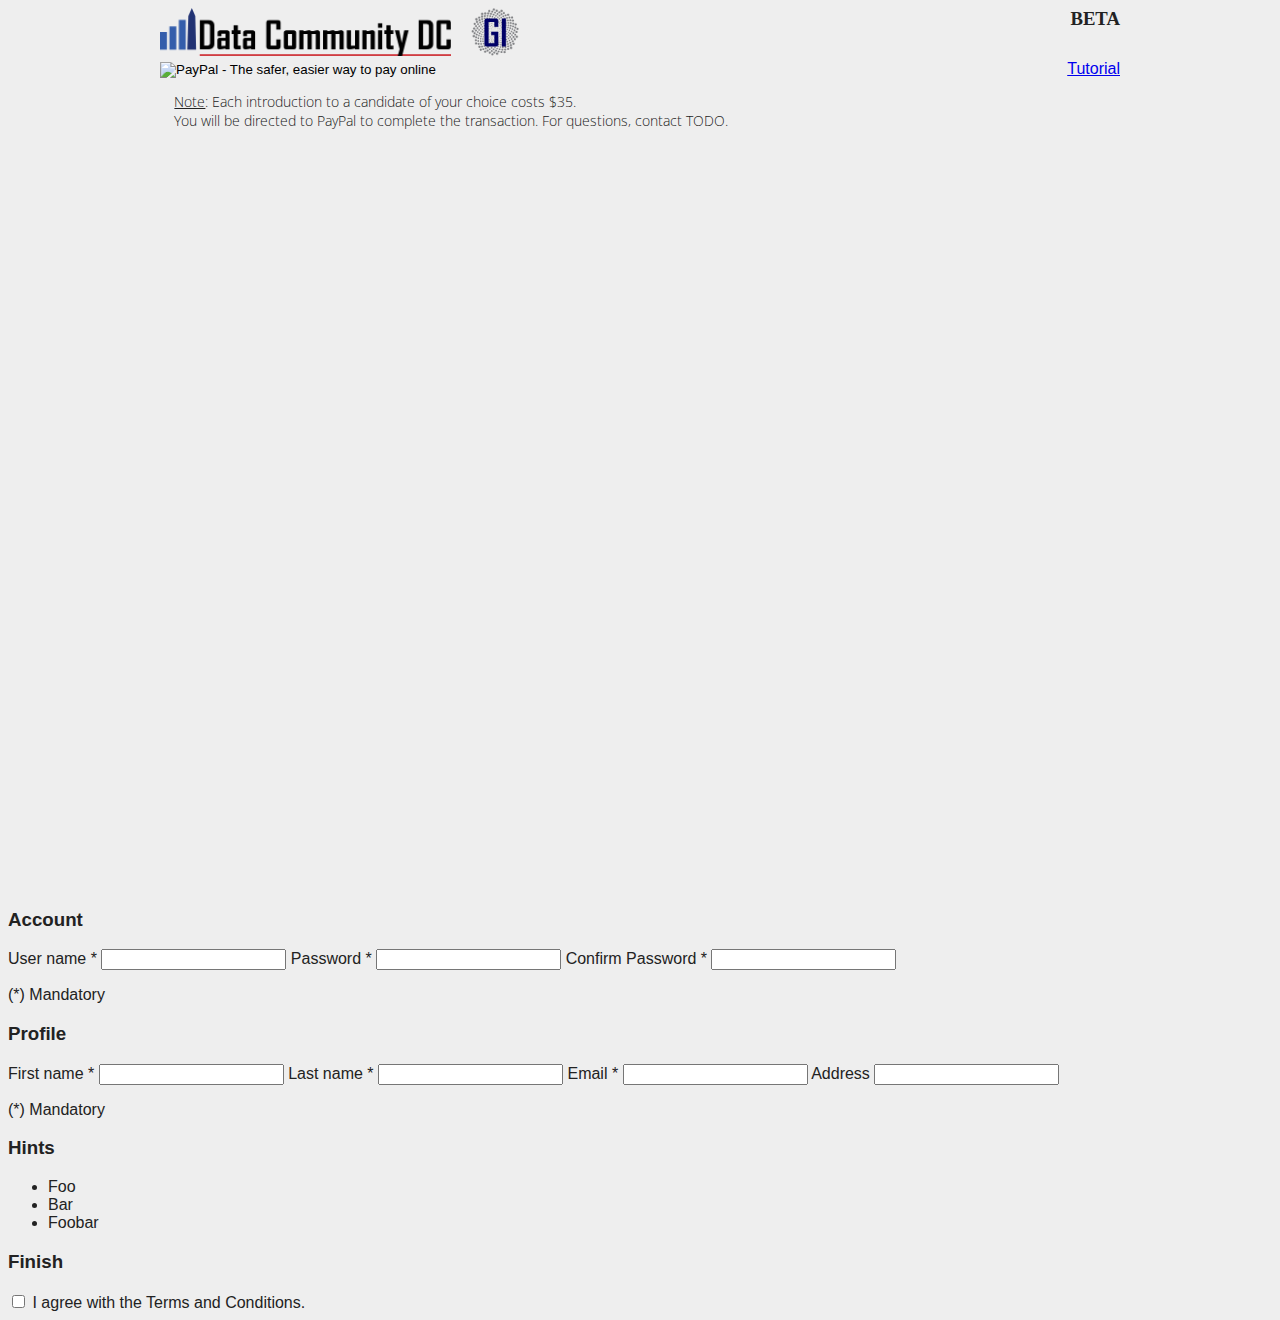
==== commit 6c2f46c3: "seems like a broken option, or I'm reading wrong." ====
--- a/datable.html
+++ b/datable.html
@@ -8,6 +8,7 @@
     <script type="text/javascript" src="https://www.google.com/jsapi"></script>
     <script src="./js/jquery-1.11.1.min.js"></script>
     <script src="./js/d3.3.5.5.min.js"></script>
+    <script src="./js/jquery.steps.min.js"></script>
     
     <script type="text/javascript" src="./keshif.js" charset="utf-8"></script>
     <link rel="stylesheet" href="./keshif.css" type="text/css">
@@ -16,6 +17,11 @@
     <link href="https://fonts.googleapis.com/css?family=Open+Sans:400,600" rel="stylesheet">
 
     <script type="text/javascript">
+      function getContinueShoppingURL(form){
+
+        // -- Get the href of the currently displayed webpage --
+        form.shopping_url.value = window.location.href;
+      }
 var browser;
 
 google.setOnLoadCallback(function(){
@@ -112,28 +118,48 @@
         var major = this["Describe yourself in one sentence."];
         if(major===null) major = "-";
         var minor = this["Please describe three data science or data related projects you've worked on in the last three years. These can be features of larger projects, consulting projects, classified work described generally, or open source contributions."];
-        return '<form class="PayPalBuyButton"  target="paypal" action="https://www.paypal.com/cgi-bin/webscr" method="post">' +
-              '<input type="hidden" name="cmd" value="_s-xclick">' +
-              '<input type="hidden" name="upload" value="1">' +
-              '<input type="hidden" name="hosted_button_id" value="6NKAMDC6VZ2AQ">' +
-//              '<input type="hidden" add="1">' +
-              '<INPUT TYPE="hidden" name="charset" value="utf-8">' +
-              '<input type="hidden" name="item_name_'+this.id+'" value="CandidateIntro_'+this.id+'">' +
-              '<input type="hidden" name="amount_'+this.id+'" value="35">' +
-              '<input type="hidden" name="shipping_'+this.id+'" value="0">' +
-              '<input type="hidden" name="handling_'+this.id+'" value="0">' +
-              '<input type="hidden" name="tax" value="0">' +
-              '<input type="hidden" name="currency_code" value="USD">'+
-              '<input type="hidden" name="business" value="seang@datacommunitydc.org">'+
-              '<input class="PayPalSubmit" type="submit" value="Get Introduced!" border="0" name="submit" alt="PayPal - The safer, easier way to pay online!">' +
-            '</form>'  +
-
-           // <form target="paypal" action="https://www.paypal.com/cgi-bin/webscr" method="post">
-           //     <input type="hidden" name="cmd" value="_s-xclick">
-           //     <input type="hidden" name="hosted_button_id" value="6NKAMDC6VZ2AQ">
-           //     <input type="image" src="https://www.paypalobjects.com/en_US/i/btn/btn_cart_SM.gif" border="0" name="submit" alt="PayPal - The safer, easier way to pay online!">
-           //     <img alt="" border="0" src="https://www.paypalobjects.com/en_US/i/scr/pixel.gif" width="1" height="1">
-           // </form>
+        return '<form class="PayPalBuyButton"  target="paypal" action="https://www.paypal.com/cgi-bin/webscr" method="post">'+
+    '  <input type="hidden" name="cmd" value="_cart">'+
+    '  <input type="hidden" name="cbt" value="Welcome to Datable">'+
+    '  <input type="hidden" name="image_url" value="https://drive.google.com/file/d/0BxSU0Aiu9Sx5OHVNV0J0alRseW8">'+
+    '  <input type="hidden" name="add" value="1">'+
+    '  <!--<input type="hidden" name="custom" value="what it is!">-->'+
+    '  <input type="hidden" name="shopping_url" value="match.datacommunitydc.org">'+
+    '  <input type="hidden" name="no_shipping" value="1">'+
+    '  <input type="hidden" name="no_note" value="0">'+
+    '  <INPUT TYPE="hidden" name="charset" value="utf-8">'+
+    '  <input type="hidden" name="item_name" value="Candidate '+this.id+'">'+
+    '  <input type="hidden" name="item_number" value="'+this.id+'">'+
+    '  <input type="hidden" name="invoice" value="User statment here">'+
+    '  <input type="hidden" name="amount" value="35">'+
+    '  <input type="hidden" name="currency_code" value="USD">'+
+    '  <input type="hidden" name="business" value="andrew@datacommunitydc.org">'+
+    '  <input class="PayPalSubmit" type="submit" onclick=getContinueShoppingURL(this.form) value="Please introduce Candidate '+this.id+'" border="0" name="submit" alt="PayPal - The safer, easier way to pay online!">'+
+    '</form>'+
+//        return '<form class="PayPalBuyButton"  target="paypal" action="https://www.paypal.com/cgi-bin/webscr" method="post">' +
+//              '<input type="hidden" name="cmd" value="_cart">' +
+//              '<input type="hidden" name="upload" value="1">' +
+//              '<INPUT TYPE="hidden" name="charset" value="utf-8">' +
+//              '<input type="hidden" name="item_name_'+this.id+'" value="1">' +
+//              '<input type="hidden" name="amount_'+this.id+'" value="35">' +
+//              '<input type="hidden" name="currency_code" value="USD">'+
+//              '<input type="hidden" name="business" value="seang@datacommunitydc.org">'+
+//              '<input class="PayPalSubmit" type="submit" value="Get Introduced!" border="0" name="submit" alt="PayPal - The safer, easier way to pay online!">' +
+//            '</form>'  +
+//        return '<form target="paypal" action="https://www.paypal.com/cgi-bin/webscr" method="post">'+
+//               ' <input type="hidden" name="cmd" value="_s-xclick">'+
+//               ' <input type="hidden" name="hosted_button_id" value="6NKAMDC6VZ2AQ">'+
+//               ' <input type="image" src="https://www.paypalobjects.com/en_US/i/btn/btn_cart_SM.gif" border="0" name="submit" alt="PayPal - The safer, easier way to pay online!">'+
+//               ' <img alt="" border="0" src="https://www.paypalobjects.com/en_US/i/scr/pixel.gif" width="1" height="1">'+
+//            '</form>' +
+
+//        return '<form target="paypal" action="https://www.paypal.com/cgi-bin/webscr" method="post">'+
+//              '<input type="hidden" name="cmd" value="_s-xclick">'+
+//              '<input type="hidden" name="hosted_button_id" value="MY6KVVK33SE2Y">'+
+//              '<input type="image" src="https://www.paypalobjects.com/en_US/i/btn/btn_cart_SM.gif" border="0" name="submit" alt="PayPal - The safer, easier way to pay online!">'+
+//              '<img alt="" border="0" src="https://www.paypalobjects.com/en_US/i/scr/pixel.gif" width="1" height="1">'+
+//            '</form>'+
+
 
 
           // major description
@@ -397,50 +423,209 @@
 .kshf .header_listSortColumn{ display: none !important; }
 </style>
 
-  <body>
-    <div class="container">
-      <div class="row">
-        <div class="nine columns">
-          <a href='http://www.datacommunitydc.org' target='_blank'><img id="DC2logo" src="./images/DC2_logo_wide_600wide.png"/></a>
-          <img class='_logo' style='margin-left: 1em' src="./images/GI-helix-large.png"/>
-          <a href='http://www.keshif.me' target='_blank' title="Keshif: Data Made Explorable" id="kshfLogo"
-            style='height: 3em; display: inline-block; width: 3em;'></a>
+    <body>
+      <div class="container">
+        <div class="row">
+          <div class="nine columns">
+            <a href='http://www.datacommunitydc.org' target='_blank'><img id="DC2logo" src="./images/DC2_logo_wide_600wide.png"/></a>
+            <img class='_logo' style='margin-left: 1em' src="./images/GI-helix-large.png"/>
+            <a href='http://www.keshif.me' target='_blank' title="Keshif: Data Made Explorable" id="kshfLogo"
+              style='height: 3em; display: inline-block; width: 3em;'></a>
+          </div>
+
+          <div class="three columns">
+            <h3 title="Feedback welcome via Helprace on the LHS" style="margin: 0;text-align: right;font-family:AgencyFB">BETA</h3>
+          </div>
         </div>
-
-        <div class="three columns">
-          <h3 title="Feedback welcome via Helprace on the LHS" style="margin: 0;text-align: right;font-family:AgencyFB">BETA</h3>
+        <div class="row" style="margin-bottom: 15px;">
+          <div class="nine columns">
+            <div>
+              <form target="paypal" action="https://www.paypal.com/cgi-bin/webscr" method="post">
+                <!-- Identify your business so that you can collect the payments. -->
+                <input type="hidden" name="business" value="andrew@datacommunitydc.org">
+
+                <!-- Specify a PayPal Shopping Cart View Cart button. -->
+                <input type="hidden" name="cmd" value="_cart">
+                <input type="hidden" name="display" value="1">
+
+                <!-- Display the View Cart button. -->
+                <input type="image" name="submit"
+                    src="https://www.paypalobjects.com/en_US/i/btn/btn_viewcart_LG.gif"
+                   alt="PayPal - The safer, easier way to pay online">
+                <img alt="" width="1" height="1"
+                    src="https://www.paypalobjects.com/en_US/i/scr/pixel.gif">
+              </form>
+            </div>
+            <div class="purchaseNote"><u>Note</u>: Each introduction to a candidate of your choice costs $35.<br>
+              You will be directed to PayPal to complete the transaction. For questions, contact TODO.</div>
+
+          </div>
+          <div class="three columns">
+            <a class="button" style="margin: 0;position: absolute;right:0px" target="_blank" href="https://youtu.be/3Hmvms-1grU">Tutorial</a>
+            <!-- <a class="button" target="_blank" href="https://docs.google.com/spreadsheets/d/1hSAnjE6eRH-fvL4A6s1CSurIP-e2wcwLDF14AFvAeu0/edit#gid=864063755">See The Raw List</a> -->
+          </div>
         </div>
-      </div>
-      <div class="row" style="margin-bottom: 15px;">
-        <div class="nine columns">
-          <div class="purchaseNote"><u>Note</u>: Each introduction to a candidate of your choice costs $35.<br>
-            You will be directed to PayPal to complete the transaction. For questions, contact TODO.</div>
-
-        </div>
-        <div class="three columns">
-          <a class="button" style="margin: 0;position: absolute;right:0px" target="_blank" href="https://youtu.be/3Hmvms-1grU">Tutorial</a>
-          <!-- <a class="button" target="_blank" href="https://docs.google.com/spreadsheets/d/1hSAnjE6eRH-fvL4A6s1CSurIP-e2wcwLDF14AFvAeu0/edit#gid=864063755">See The Raw List</a> -->
-        </div>
-      </div>
-      <div class="row">
-        <div class="twelve columns"><div id="datable_demo"></div>
+        <div class="row">
+          <div class="twelve columns"><div id="datable_demo"></div>
+          </div>
+          </div>
         </div>
         </div>
       </div>
-      </div>
-    </div>
-    <script src="//d1culzimi74ed4.cloudfront.net/js/feedback/feedback.js"></script>
-    <script>
-      ChdFeedbackWidget.init({
-        url: "//gi.helprace.com/chd-widgets/feedback",
-        assetsUrl: "//d1culzimi74ed4.cloudfront.net/",
-        feedbackType: "tab",
-        tabTitle: "Feedback & Support",
-        tabPosition: "left",
-        tabBgColor: "#33C3F0",
-        tabTextColor: "#ffffff",
-        tabAction: "false"
-      });
+      <script src="//d1culzimi74ed4.cloudfront.net/js/feedback/feedback.js"></script>
+      <script>
+        ChdFeedbackWidget.init({
+          url: "//gi.helprace.com/chd-widgets/feedback",
+          assetsUrl: "//d1culzimi74ed4.cloudfront.net/",
+          feedbackType: "tab",
+          tabTitle: "Feedback & Support",
+          tabPosition: "left",
+          tabBgColor: "#33C3F0",
+          tabTextColor: "#ffffff",
+          tabAction: "false"
+        });
+      </script>
+
+      <!--MODAL CHECKOUT FORM-->
+      <form id="example-form" action="#">
+        <div>
+            <h3>Account</h3>
+            <section>
+                <label for="userName">User name *</label>
+                <input id="userName" name="userName" type="text" class="required">
+                <label for="password">Password *</label>
+                <input id="password" name="password" type="text" class="required">
+                <label for="confirm">Confirm Password *</label>
+                <input id="confirm" name="confirm" type="text" class="required">
+                <p>(*) Mandatory</p>
+            </section>
+            <h3>Profile</h3>
+            <section>
+                <label for="name">First name *</label>
+                <input id="name" name="name" type="text" class="required">
+                <label for="surname">Last name *</label>
+                <input id="surname" name="surname" type="text" class="required">
+                <label for="email">Email *</label>
+                <input id="email" name="email" type="text" class="required email">
+                <label for="address">Address</label>
+                <input id="address" name="address" type="text">
+                <p>(*) Mandatory</p>
+            </section>
+            <h3>Hints</h3>
+            <section>
+                <ul>
+                    <li>Foo</li>
+                    <li>Bar</li>
+                    <li>Foobar</li>
+                </ul>
+            </section>
+            <h3>Finish</h3>
+            <section>
+                <input id="acceptTerms" name="acceptTerms" type="checkbox" class="required"> <label for="acceptTerms">I agree with the Terms and Conditions.</label>
+            </section>
+        </div>
+    </form>
+    <script type="application/javascript">
+
+      var form = $("#example-form");
+
+//      form.children("div").steps({
+//        headerTag: "h3",
+//        bodyTag: "section",
+//        transitionEffect: "slideLeft",
+//        onStepChanging: function (event, currentIndex, newIndex) {
+//          form.validate().settings.ignore = ":disabled,:hidden";
+//          return form.valid();
+//        },
+//        onFinishing: function (event, currentIndex) {
+//          form.validate().settings.ignore = ":disabled";
+//          return form.valid();
+//        },
+//        onFinished: function (event, currentIndex) {
+//          alert("Submitted!");
+//        }
+//      });
+
+      $("#example-form").steps({
+        bodyTag: "fieldset",
+        onStepChanging: function (event, currentIndex, newIndex)
+        {
+            // Always allow going backward even if the current step contains invalid fields!
+            if (currentIndex > newIndex)
+            {
+                return true;
+            }
+
+            // Forbid suppressing "Warning" step if the user is too young
+            if (newIndex === 3 && Number($("#age").val()) < 18)
+            {
+                return false;
+            }
+
+            var form = $(this);
+
+            // Clean up if user went backward before
+            if (currentIndex < newIndex)
+            {
+                // To remove error styles
+                $(".body:eq(" + newIndex + ") label.error", form).remove();
+                $(".body:eq(" + newIndex + ") .error", form).removeClass("error");
+            }
+
+            // Disable validation on fields that are disabled or hidden.
+            form.validate().settings.ignore = ":disabled,:hidden";
+
+            // Start validation; Prevent going forward if false
+            return form.valid();
+        },
+        onStepChanged: function (event, currentIndex, priorIndex)
+        {
+            // Suppress (skip) "Warning" step if the user is old enough and wants to the previous step.
+            if (currentIndex === 2 && priorIndex === 3)
+            {
+                $(this).steps("previous");
+                return;
+            }
+
+            // Suppress (skip) "Warning" step if the user is old enough.
+            if (currentIndex === 2 && Number($("#age").val()) >= 18)
+            {
+                $(this).steps("next");
+            }
+        },
+        onFinishing: function (event, currentIndex)
+        {
+            var form = $(this);
+
+            // Disable validation on fields that are disabled.
+            // At this point it's recommended to do an overall check (mean ignoring only disabled fields)
+            form.validate().settings.ignore = ":disabled";
+
+            // Start validation; Prevent form submission if false
+            return form.valid();
+        },
+        onFinished: function (event, currentIndex)
+        {
+            var form = $(this);
+
+            // Submit form input
+            form.submit();
+            alert("Submitted!");
+        }
+    });
+//      .validate({
+//        errorPlacement: function (error, element)
+//        {
+//            element.before(error);
+//        },
+//        rules: {
+//            confirm: {
+//                equalTo: "#password"
+//            }
+//        }
+//    });
+
     </script>
+    <!--MODAL CHECKOUT FORM-->
   </body>
 </html>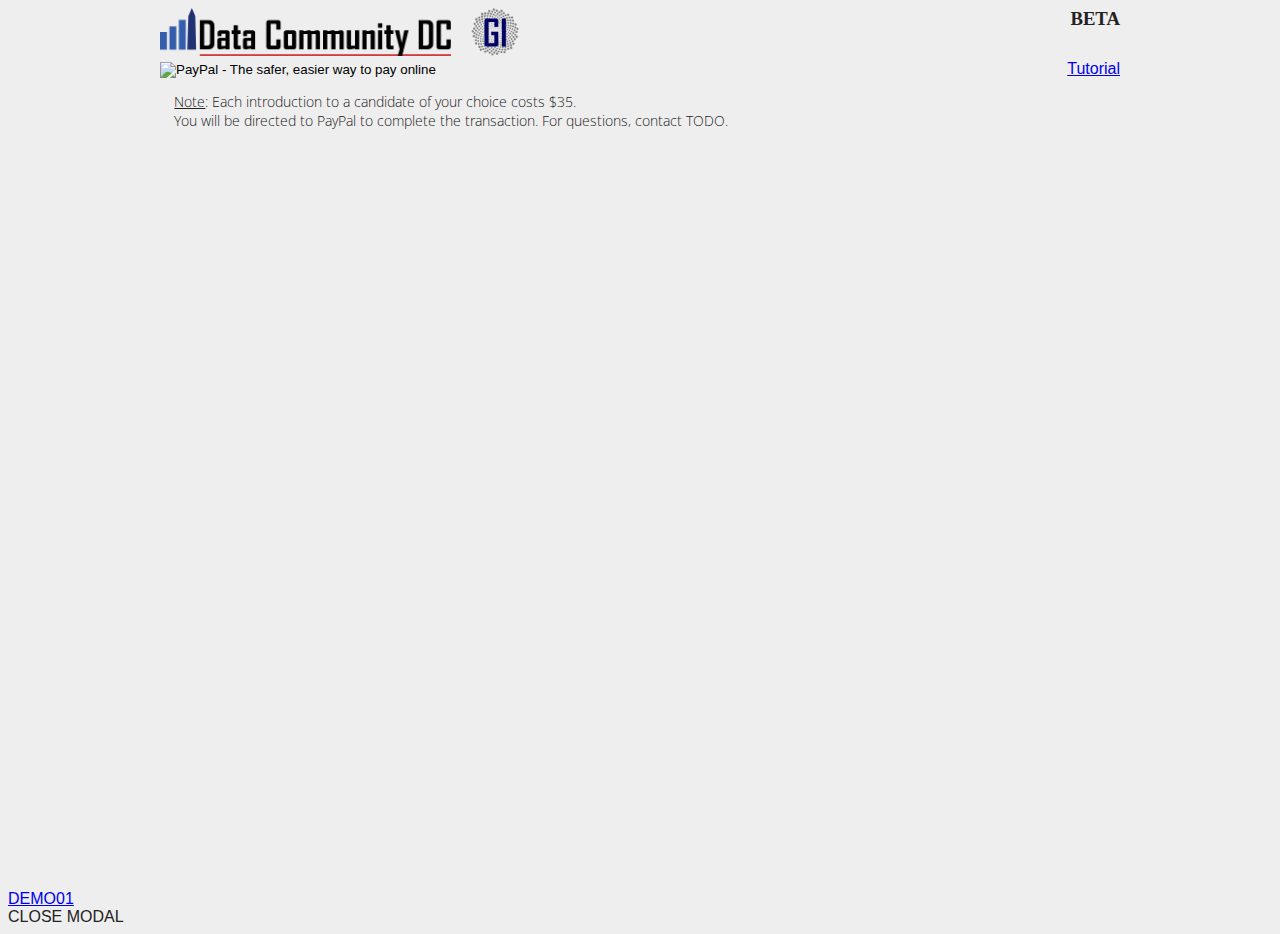
==== commit 63ad5e1e: "simple model, saving jic" ====
--- a/datable.html
+++ b/datable.html
@@ -5,14 +5,18 @@
 
     <meta charset="utf-8">
     <meta http-equiv="X-UA-Compatible" content="IE=edge">
+    <!--Remodal-->
+    <meta name="viewport" content="width=device-width, initial-scale=1">
+    <!--Remodal-->
     <script type="text/javascript" src="https://www.google.com/jsapi"></script>
     <script src="./js/jquery-1.11.1.min.js"></script>
     <script src="./js/d3.3.5.5.min.js"></script>
-    <script src="./js/jquery.steps.min.js"></script>
+    <script src="./js/animatedModal.min.js"></script>
     
     <script type="text/javascript" src="./keshif.js" charset="utf-8"></script>
     <link rel="stylesheet" href="./keshif.css" type="text/css">
 
+    <link rel="stylesheet" href="//cdnjs.cloudflare.com/ajax/libs/animate.css/3.2.0/animate.min.css">
     <link href="https://maxcdn.bootstrapcdn.com/font-awesome/4.6.3/css/font-awesome.min.css" rel="stylesheet">
     <link href="https://fonts.googleapis.com/css?family=Open+Sans:400,600" rel="stylesheet">
 
@@ -486,146 +490,22 @@
         });
       </script>
 
-      <!--MODAL CHECKOUT FORM-->
-      <form id="example-form" action="#">
-        <div>
-            <h3>Account</h3>
-            <section>
-                <label for="userName">User name *</label>
-                <input id="userName" name="userName" type="text" class="required">
-                <label for="password">Password *</label>
-                <input id="password" name="password" type="text" class="required">
-                <label for="confirm">Confirm Password *</label>
-                <input id="confirm" name="confirm" type="text" class="required">
-                <p>(*) Mandatory</p>
-            </section>
-            <h3>Profile</h3>
-            <section>
-                <label for="name">First name *</label>
-                <input id="name" name="name" type="text" class="required">
-                <label for="surname">Last name *</label>
-                <input id="surname" name="surname" type="text" class="required">
-                <label for="email">Email *</label>
-                <input id="email" name="email" type="text" class="required email">
-                <label for="address">Address</label>
-                <input id="address" name="address" type="text">
-                <p>(*) Mandatory</p>
-            </section>
-            <h3>Hints</h3>
-            <section>
-                <ul>
-                    <li>Foo</li>
-                    <li>Bar</li>
-                    <li>Foobar</li>
-                </ul>
-            </section>
-            <h3>Finish</h3>
-            <section>
-                <input id="acceptTerms" name="acceptTerms" type="checkbox" class="required"> <label for="acceptTerms">I agree with the Terms and Conditions.</label>
-            </section>
-        </div>
-    </form>
-    <script type="application/javascript">
-
-      var form = $("#example-form");
-
-//      form.children("div").steps({
-//        headerTag: "h3",
-//        bodyTag: "section",
-//        transitionEffect: "slideLeft",
-//        onStepChanging: function (event, currentIndex, newIndex) {
-//          form.validate().settings.ignore = ":disabled,:hidden";
-//          return form.valid();
-//        },
-//        onFinishing: function (event, currentIndex) {
-//          form.validate().settings.ignore = ":disabled";
-//          return form.valid();
-//        },
-//        onFinished: function (event, currentIndex) {
-//          alert("Submitted!");
-//        }
-//      });
-
-      $("#example-form").steps({
-        bodyTag: "fieldset",
-        onStepChanging: function (event, currentIndex, newIndex)
-        {
-            // Always allow going backward even if the current step contains invalid fields!
-            if (currentIndex > newIndex)
-            {
-                return true;
-            }
-
-            // Forbid suppressing "Warning" step if the user is too young
-            if (newIndex === 3 && Number($("#age").val()) < 18)
-            {
-                return false;
-            }
-
-            var form = $(this);
-
-            // Clean up if user went backward before
-            if (currentIndex < newIndex)
-            {
-                // To remove error styles
-                $(".body:eq(" + newIndex + ") label.error", form).remove();
-                $(".body:eq(" + newIndex + ") .error", form).removeClass("error");
-            }
-
-            // Disable validation on fields that are disabled or hidden.
-            form.validate().settings.ignore = ":disabled,:hidden";
-
-            // Start validation; Prevent going forward if false
-            return form.valid();
-        },
-        onStepChanged: function (event, currentIndex, priorIndex)
-        {
-            // Suppress (skip) "Warning" step if the user is old enough and wants to the previous step.
-            if (currentIndex === 2 && priorIndex === 3)
-            {
-                $(this).steps("previous");
-                return;
-            }
-
-            // Suppress (skip) "Warning" step if the user is old enough.
-            if (currentIndex === 2 && Number($("#age").val()) >= 18)
-            {
-                $(this).steps("next");
-            }
-        },
-        onFinishing: function (event, currentIndex)
-        {
-            var form = $(this);
-
-            // Disable validation on fields that are disabled.
-            // At this point it's recommended to do an overall check (mean ignoring only disabled fields)
-            form.validate().settings.ignore = ":disabled";
-
-            // Start validation; Prevent form submission if false
-            return form.valid();
-        },
-        onFinished: function (event, currentIndex)
-        {
-            var form = $(this);
-
-            // Submit form input
-            form.submit();
-            alert("Submitted!");
-        }
-    });
-//      .validate({
-//        errorPlacement: function (error, element)
-//        {
-//            element.before(error);
-//        },
-//        rules: {
-//            confirm: {
-//                equalTo: "#password"
-//            }
-//        }
-//    });
-
-    </script>
-    <!--MODAL CHECKOUT FORM-->
-  </body>
+       <!--Call your modal-->
+      <a id="demo01" href="#animatedModal">DEMO01</a>
+
+      <!--DEMO01-->
+      <div id="animatedModal">
+          <!--THIS IS IMPORTANT! to close the modal, the class name has to match the name given on the ID  class="close-animatedModal" -->
+          <div class="close-animatedModal">
+              CLOSE MODAL
+          </div>
+
+          <div class="modal-content">
+                    <!--Your modal content goes here-->
+          </div>
+      </div>
+      <script type="application/javascript">
+        $("#demo01").animatedModal();
+      </script>
+    </body>
 </html>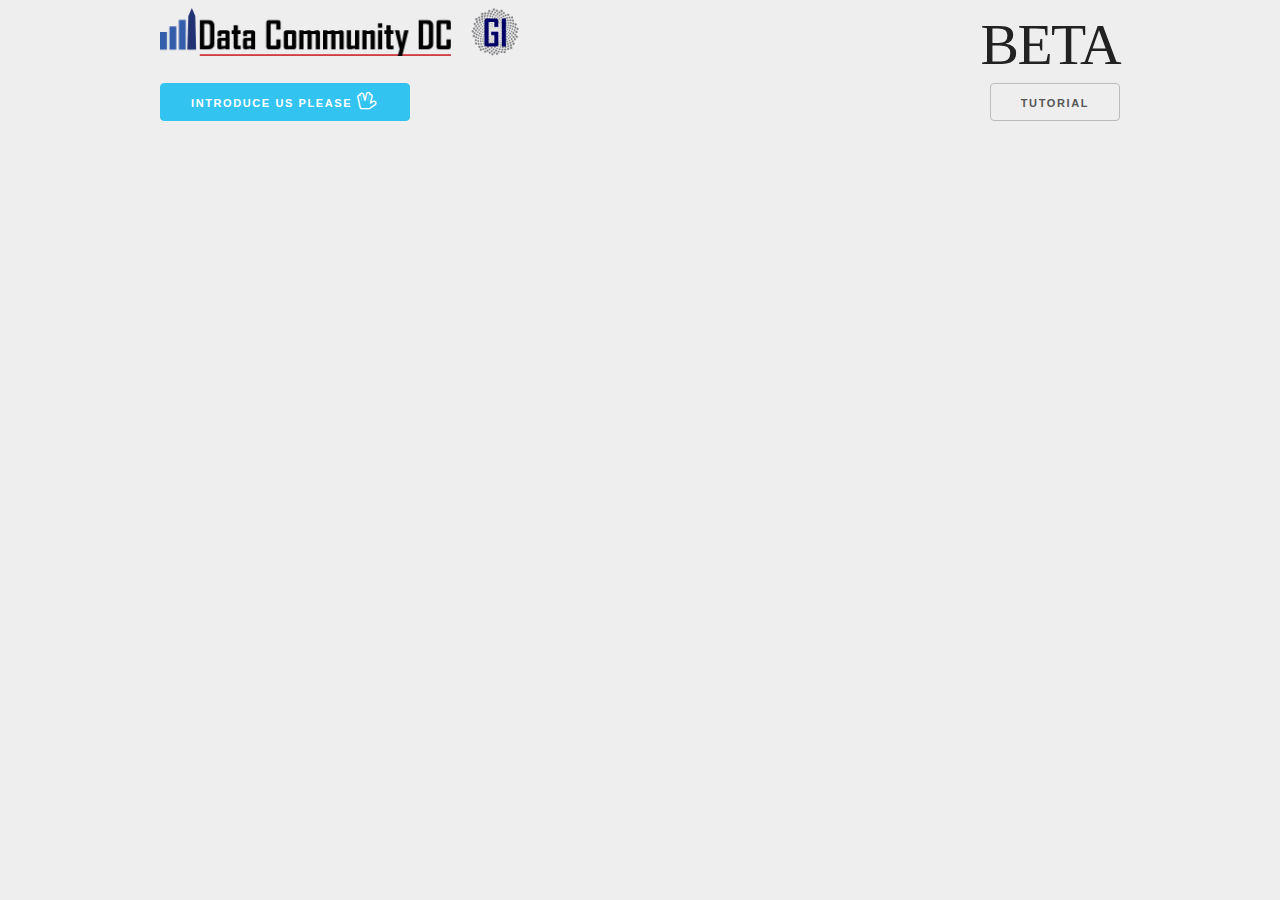
==== commit 4e623039: "email process without automated ToS or Emails" ====
--- a/datable.html
+++ b/datable.html
@@ -7,505 +7,222 @@
     <meta http-equiv="X-UA-Compatible" content="IE=edge">
     <!--Remodal-->
     <meta name="viewport" content="width=device-width, initial-scale=1">
+    <script src="http://ajax.googleapis.com/ajax/libs/jquery/1.11.2/jquery.min.js"></script>
+    <script src="./js/remodal.min.js"></script>
     <!--Remodal-->
     <script type="text/javascript" src="https://www.google.com/jsapi"></script>
-    <script src="./js/jquery-1.11.1.min.js"></script>
+    <!--<script src="./js/jquery-1.11.1.min.js"></script>-->
+    <!--<script src="http://ajax.googleapis.com/ajax/libs/jquery/1.11.2/jquery.min.js"></script>-->
     <script src="./js/d3.3.5.5.min.js"></script>
-    <script src="./js/animatedModal.min.js"></script>
-    
-    <script type="text/javascript" src="./keshif.js" charset="utf-8"></script>
-    <link rel="stylesheet" href="./keshif.css" type="text/css">
-
-    <link rel="stylesheet" href="//cdnjs.cloudflare.com/ajax/libs/animate.css/3.2.0/animate.min.css">
+
+    <script type="text/javascript" src="js/keshif.js" charset="utf-8"></script>
+    <link rel="stylesheet" href="css/keshif.css" type="text/css">
+    <!--<link rel="stylesheet" href="https://maxcdn.bootstrapcdn.com/bootstrap/3.3.6/css/bootstrap.min.css" type="text/css">-->
+
+    <!--Remodal-->
+    <link rel="stylesheet" href="./css/checkout.css">
+    <link rel="stylesheet" href="./css/remodal.css">
+    <link rel="stylesheet" href="./css/remodal-default-theme.css">
+    <!--Remodal-->
+    <!--Custom Keshif-->
+    <link rel="stylesheet" href="./css/custom-keshif.css">
+    <!--Custom Keshif-->
     <link href="https://maxcdn.bootstrapcdn.com/font-awesome/4.6.3/css/font-awesome.min.css" rel="stylesheet">
     <link href="https://fonts.googleapis.com/css?family=Open+Sans:400,600" rel="stylesheet">
 
-    <script type="text/javascript">
-      function getContinueShoppingURL(form){
-
-        // -- Get the href of the currently displayed webpage --
-        form.shopping_url.value = window.location.href;
-      }
-var browser;
-
-google.setOnLoadCallback(function(){
-//  var paypal = '<form class="PayPalBuyButton"  target="paypal" action="https://www.paypal.com/cgi-bin/webscr" method="post">' +
-//              '<input type="hidden" name="cmd" value="_xclick">' +
-//              '<INPUT TYPE="hidden" name="charset" value="utf-8">' +
-//              '<input type="hidden" name="item_name" value="CandidateIntro_'+this.id+'">' +
-//              '<input type="hidden" name="amount" value="35">' +
-//              '<input type="hidden" name="tax" value="0">' +
-//              '<input type="hidden" name="quantity" value="1">'+
-//              '<input type="hidden" name="no_note" value="1">'+
-//              '<input type="hidden" name="currency_code" value="USD">'+
-//              '<input type="hidden" name="business" value="seang@datacommunitydc.org">'+
-//              //'<input type="hidden" name="hosted_button_id" value="6NKAMDC6VZ2AQ">' +
-//              '<input class="PayPalSubmit" type="submit" value="Get Introduced!" border="0" name="submit" alt="PayPal - The safer, easier way to pay online!">' +
-//            '</form>';
-  browser = new kshf.Browser({
-    domID: "#datable_demo", // This is the DOM id, might be different for your page.
-    itemName: "Datable Candidates",
-    barChartWidth: 100,
-    leftPanelLabelWidth: 230,
-    middlePanelLabelWidth: 230,
-    source: {
-      gdocId: '1O0zxuuLB_wRRAbf80O7WkKFl0ie-P4prhmJDSjNdtUk',
-      tables: "Candidate_Pool"
-    },
-    loadedCb: function(){
-      this.records.forEach(function(r){
-        r.data.rand = r.data.id;
+    <script type="text/javascript" src="./js/custom-keshif.js"></script>
+  </head>
+
+
+  <body>
+    <div class="container">
+      <div class="row">
+        <div class="nine columns">
+          <a href='http://www.datacommunitydc.org' target='_blank'><img id="DC2logo" src="./images/DC2_logo_wide_600wide.png"/></a>
+          <img class='_logo' style='margin-left: 1em' src="./images/GI-helix-large.png"/>
+          <a href='http://www.keshif.me' target='_blank' title="Keshif: Data Made Explorable" id="kshfLogo"
+            style='height: 3em; display: inline-block; width: 3em;'></a>
+        </div>
+
+        <div class="three columns">
+          <h3 title="Feedback welcome via Helprace on the LHS" style="margin: 0;text-align: right;font-family:AgencyFB">BETA</h3>
+        </div>
+      </div>
+      <div class="row" style="margin-bottom: 15px;">
+        <div class="nine columns">
+          <div>
+            <!--<a href="#modal">Modal №1</a>-->
+            <a class="button button-primary" href="#modal">
+              Introduce us Please  <i class="fa fa-hand-spock-o" style="font-size:18px" aria-hidden="true"></i>
+              <!--<i class='fa fa-arrow-right'></i>-->
+              <!--<i class='fa fa-arrow-right'></i>-->
+            </a>
+            <div id="SelectedContainer"></div>
+            <!--<form target="paypal" action="https://www.paypal.com/cgi-bin/webscr" method="post">-->
+              <!--&lt;!&ndash; Identify your business so that you can collect the payments. &ndash;&gt;-->
+              <!--<input type="hidden" name="business" value="andrew@datacommunitydc.org">-->
+
+              <!--&lt;!&ndash; Specify a PayPal Shopping Cart View Cart button. &ndash;&gt;-->
+              <!--<input type="hidden" name="cmd" value="_cart">-->
+              <!--<input type="hidden" name="display" value="1">-->
+
+              <!--&lt;!&ndash; Display the View Cart button. &ndash;&gt;-->
+              <!--<input type="image" name="submit"-->
+                  <!--src="https://www.paypalobjects.com/en_US/i/btn/btn_viewcart_LG.gif"-->
+                 <!--alt="PayPal - The safer, easier way to pay online">-->
+              <!--<img alt="" width="1" height="1"-->
+                  <!--src="https://www.paypalobjects.com/en_US/i/scr/pixel.gif">-->
+            <!--</form>-->
+          </div>
+        </div>
+        <div class="three columns">
+          <a class="button" style="margin: 0;position: absolute;right:0px" target="_blank" href="https://youtu.be/3Hmvms-1grU">Tutorial</a>
+          <!-- <a class="button" target="_blank" href="https://docs.google.com/spreadsheets/d/1hSAnjE6eRH-fvL4A6s1CSurIP-e2wcwLDF14AFvAeu0/edit#gid=864063755">See The Raw List</a> -->
+        </div>
+      </div>
+      <div class="row">
+        <div class="twelve columns"><div id="datable_demo"></div>
+        </div>
+        </div>
+      </div>
+      </div>
+    </div>
+
+    <!--REMODAL-->
+    <!--STEP #1-->
+    <div class="modal1 remodal" data-remodal-id="modal" role="dialog" aria-labelledby="modal1Title" aria-describedby="modal1Desc">
+      <button data-remodal-action="close" class="remodal-close" aria-label="Close"></button>
+      <div>
+        <h3 id="modal1Title">Step 1: Confirmation</h3>
+        <p id="modal1Desc">
+          <!--Let's get started with your introductions.-->
+          Thank you for taking the time to select the right Candidates for you.
+        </p>
+
+        <p id="step_one_confirm"></p>
+        <p class="candidate_introductions"></p>
+      </div>
+      <br>
+      <button data-remodal-action="cancel" class="modal1 remodal-cancel">✖ Oops</button>
+      <button data-remodal-action="confirm" class="modal1 remodal-confirm" data-remodal-options="closeOnEscape: false">✔ You got it!</button>
+    </div>
+
+    <!--STEP #2-->
+    <div class="modal2 remodal" data-remodal-id="modal2" role="dialog" aria-labelledby="modal2Title" aria-describedby="modal2Desc"
+      data-remodal-options="closeOnOutsideClick: false, closeOnConfirm: false">
+      <button data-remodal-action="close" class="remodal-close" aria-label="Close"></button>
+      <div>
+        <h3 id="modal2Title">Step2: Terms of Service</h3>
+        <h5>$3,500.00 Per Candidate Hired</h5>
+        <p id="ToS">Please review the Datable <a target="_blank" href="https://docs.google.com/document/d/1MaOjibhHjicm5nEvWPLFcgx0w_g2zlFki0lS6FtIDTY/edit?usp=sharing">Terms of Service</a></p>
+        <p>If you have any questions, please email us at <a target="_blank" href="mailto:Datable@DataCommunityDC.org">Datable@DataCommunityDC.org</a></p>
+        <!--<p id="modal2Desc">-->
+          <!--Please check the box if you agree to our Terms of Service.-->
+        <!--</p>-->
+
+        <!--<form id="ToSform" data-toggle="validator" class="data2" role="form">-->
+          <!--<div class="form-group row">-->
+            <!--<div class="offset-by-two four columns">-->
+              <!--<label for="inputFirstName" class=" control-label">First Name</label>-->
+              <!--<input type="text" class="form-control" id="inputFirstName" placeholder="Jon">-->
+            <!--</div>-->
+            <!--<div class="four columns">-->
+              <!--<label for="inputLastName" class="control-label">Last Name</label>-->
+              <!--<input type="text" class="form-control" id="inputLastName" placeholder="Snow">-->
+            <!--</div>-->
+          <!--</div><br>-->
+          <!--<div class="row">-->
+            <!--<div class="offset-by-three six columns">-->
+              <!--<div id="ToSemail" class="form-group">-->
+                <!--<label for="inputEmail" class="control-label">Email</label>-->
+                <!--<input type="text" pattern="[A-Z0-9._%+-]+@[A-Z0-9.-]+\.[A-Z]{2,}" class="form-control" id="inputEmail" placeholder="JonSnow@North.GoT" data-error="Bruh, that email address is invalid" required>-->
+                <!--<div class="help-block with-errors"></div>-->
+              <!--</div>-->
+            <!--</div>-->
+          <!--</div><br>-->
+          <!--<input id="3500" type="checkbox" name="3500" value="agreed">I agree to complete the $3500 payment upon each successful Datable hire.-->
+          <!--<br><br>-->
+          <!--<input id="ToS" type="checkbox" name="ToS" value="agreed">I agree to the Datable <a target="_blank" href="https://docs.google.com/document/d/1MaOjibhHjicm5nEvWPLFcgx0w_g2zlFki0lS6FtIDTY/edit?usp=sharing">Terms of Service</a>-->
+          <!--<br><br>-->
+
+          <!--<div class="row">-->
+            <!--<div class="offset-by-three three columns">-->
+              <!--<div class="form-group">-->
+                <!--<button data-remodal-action="cancel" class="remodal-cancel">✖ Meh</button>-->
+              <!--</div>-->
+            <!--</div>-->
+            <!--<div class="two columns">-->
+              <!--<div class="form-group">-->
+                <!--<button data-remodal-action="confirm" type="submit" class="remodal-confirm" data-remodal-options="closeOnConfirm: false">✔ I agree</button>-->
+              <!--</div>-->
+            <!--</div>-->
+          <!--</div>-->
+        <!--</form>-->
+
+      </div>
+      <!--<br>-->
+      <button data-remodal-action="cancel" class="remodal-cancel">✖ Hhmmm...</button>
+      <button data-remodal-action="confirm" type="submit" class="remodal-confirm">✔ That's Reasonable</button>
+    </div>
+
+    <!--STEP #3-->
+    <div class="modal3 remodal" data-remodal-id="modal3" role="dialog" aria-labelledby="modal3Title" aria-describedby="modal3Desc">
+      <!--data-remodal-options="closeOnOutsideClick: false, closeOnConfirm: false">-->
+      <button data-remodal-action="close" class="remodal-close" aria-label="Close"></button>
+      <div>
+        <h3 id="modal3Title">Step 3: Email Datable</h3>
+        <!--<h6 id="modal3Desc">Complete your introduction(s)</h6>-->
+      </div>
+      <h6>Thank you for reviewing the Terms of Service.</h6>
+      <p>Please include the candidate numbers below in an email</p>
+      <p>to <a target="_blank" href="mailto:Datable@DataCommunityDC.org">Datable@DataCommunityDC.org</a></p>
+      <p>and we'll start the introduction process.</p>
+
+      <p class="candidate_introductions"></p>
+
+      <!--<br>-->
+      <!--<form action="" method="POST">-->
+        <!--<script-->
+          <!--src="https://checkout.stripe.com/checkout.js" class="stripe-button"-->
+          <!--data-key="pk_test_6pRNASCoBOKtIshFeQd4XMUh"-->
+          <!--data-amount="999"-->
+          <!--data-name="Stripe.com"-->
+          <!--data-description="Widget"-->
+          <!--data-image="/img/documentation/checkout/marketplace.png"-->
+          <!--data-locale="auto">-->
+        <!--</script>-->
+      <!--</form>-->
+      <button data-remodal-action="cancel" class="remodal-cancel">✖ Select More Candidates</button>
+      <button data-remodal-action="confirm" class="remodal-confirm">✔ Email Sent!</button>
+    </div>
+    <!--<script src="https://cdnjs.cloudflare.com/ajax/libs/1000hz-bootstrap-validator/0.11.5/validator.min.js"></script>-->
+    <script src="./js/checkout.js"></script>
+    <!--<script type="application/javascript">-->
+      <!--$('.modal2').on('hidden.bs.modal', function() {-->
+          <!--$('#ToSform').formValidation('resetForm', true);-->
+      <!--});-->
+      <!--$(document).ready(function() {-->
+          <!--$('#ToSform').formValidation({-->
+              <!--message: 'This value is not valid',-->
+              <!--excluded: ':disabled'-->
+          <!--});-->
+      <!--});-->
+    <!--</script>-->
+    <!--REMODAL-->
+
+    <!--HELPRACE-->
+    <script src="//d1culzimi74ed4.cloudfront.net/js/feedback/feedback.js"></script>
+    <script>
+      ChdFeedbackWidget.init({
+        url: "//gi.helprace.com/chd-widgets/feedback",
+        assetsUrl: "//d1culzimi74ed4.cloudfront.net/",
+        feedbackType: "tab",
+        tabTitle: "Feedback & Support",
+        tabPosition: "left",
+        tabBgColor: "#33C3F0",
+        tabTextColor: "#ffffff",
+        tabAction: "false"
       });
-      // shuffle ( http://stackoverflow.com/questions/2450954/how-to-randomize-shuffle-a-javascript-array )
-      for(var i = this.records.length - 1; i > 0; i--) {
-          var j = Math.floor(Math.random() * (i + 1));
-          var temp = this.records[i].data.rand;
-          this.records[i].data.rand = this.records[j].data.rand;
-          this.records[j].data.rand = temp;
-      }
-    },
-    summaries: [
-      // { name: "When was the last time you committed code?" },
-      { name: "Experience Level", value: "What's your experience level?",
-        catSortBy: [
-          "Veteran (10+ years)",
-          "Senior (5+ years)",
-          "Mid-Level (3-5 years)",
-          "Junior (1-3 years)",
-          "Entry Level (0 years)"
-        ] },  
-      { name: "Degrees earned", value: 'What Degrees have you earned?', catSplit: ", " },
-      { name: "Data Science Techniques", value: "What Data Science techniques have you worked with?", catSplit: ", " },
-      { name: "Languages and Libraries", value: "What languages & libraries do you use?", catSplit: ", " },
-      { name: "Community and Engagement",
-        description: "My description",
-        value: function(){
-          var r=[];
-          if(this["Have you managed teams before?"]==="Yes")
-              r.push("Managed teams before");
-          if(this["Have you ever presented your work at an event?"]==="Yes")
-              r.push("Presented at an event");
-          if(this["Startup and/or Business Experience?"]==="Yes")
-              r.push("Startup Experience");
-          if(this["Have you accepted or would you accept freelance work?"]==="Yes")
-              r.push("Freelance work");
-          if(this["Are you a US Citizen?"]==="Yes")
-              r.push("US Citizen");
-          if(this["Are you a community organizer?"]==="Yes")
-              r.push("Community Organizer");
-          if(this["Have you ever founded a startup, or joined a startup in the early stages, that achieved market traction or better?"]==="Yes")
-              r.push("Founded/Joined a Startup");
-          if(this["Have you ever been involved with BD, sales, or managed a client relationship?"]==="Yes")
-              r.push("BD/ sales / management experience");
-          if(this["Do you volunteer for others' community events?"]==="Yes")
-              r.push("Volunteered at community events");
-          if(this["Have you provided successful introductions to another community organizer?"]==="Yes")
-              r.push("Provided organizers with successful introductions");
-          if(this[""]==="Yes") r.push("");
-          return r;
-        } },
-
-      { name: "Experience in Sectors", value: 'What sectors have you worked in?', collapsed: true, catSplit: ", " },
-
-      { name: "Security Clearance", value: 'Do you have a Security Clearance?', collapsed: true, panel: 'left' },
-
-      //{ name: "When was the last time you committed code?", panel: "middle", collapsed: true },
-
-      //{ name: "Data Community DC Events Attended", catSplit: ", ", panel: 'middle', collapsed: true },
-    ],
-    recordDisplay: {
-      // sort by "id" instead of "rand" if you want fixed sort order by candidate id.
-      sortBy: { name: "rand", label: function(){ return "Cand-"+this.id; }}, 
-      sortColWidth: 62,
-      textSearch: "Describe yourself in one sentence.",
-      recordView: function(){
-        var major = this["Describe yourself in one sentence."];
-        if(major===null) major = "-";
-        var minor = this["Please describe three data science or data related projects you've worked on in the last three years. These can be features of larger projects, consulting projects, classified work described generally, or open source contributions."];
-        return '<form class="PayPalBuyButton"  target="paypal" action="https://www.paypal.com/cgi-bin/webscr" method="post">'+
-    '  <input type="hidden" name="cmd" value="_cart">'+
-    '  <input type="hidden" name="cbt" value="Welcome to Datable">'+
-    '  <input type="hidden" name="image_url" value="https://drive.google.com/file/d/0BxSU0Aiu9Sx5OHVNV0J0alRseW8">'+
-    '  <input type="hidden" name="add" value="1">'+
-    '  <!--<input type="hidden" name="custom" value="what it is!">-->'+
-    '  <input type="hidden" name="shopping_url" value="match.datacommunitydc.org">'+
-    '  <input type="hidden" name="no_shipping" value="1">'+
-    '  <input type="hidden" name="no_note" value="0">'+
-    '  <INPUT TYPE="hidden" name="charset" value="utf-8">'+
-    '  <input type="hidden" name="item_name" value="Candidate '+this.id+'">'+
-    '  <input type="hidden" name="item_number" value="'+this.id+'">'+
-    '  <input type="hidden" name="invoice" value="User statment here">'+
-    '  <input type="hidden" name="amount" value="35">'+
-    '  <input type="hidden" name="currency_code" value="USD">'+
-    '  <input type="hidden" name="business" value="andrew@datacommunitydc.org">'+
-    '  <input class="PayPalSubmit" type="submit" onclick=getContinueShoppingURL(this.form) value="Please introduce Candidate '+this.id+'" border="0" name="submit" alt="PayPal - The safer, easier way to pay online!">'+
-    '</form>'+
-//        return '<form class="PayPalBuyButton"  target="paypal" action="https://www.paypal.com/cgi-bin/webscr" method="post">' +
-//              '<input type="hidden" name="cmd" value="_cart">' +
-//              '<input type="hidden" name="upload" value="1">' +
-//              '<INPUT TYPE="hidden" name="charset" value="utf-8">' +
-//              '<input type="hidden" name="item_name_'+this.id+'" value="1">' +
-//              '<input type="hidden" name="amount_'+this.id+'" value="35">' +
-//              '<input type="hidden" name="currency_code" value="USD">'+
-//              '<input type="hidden" name="business" value="seang@datacommunitydc.org">'+
-//              '<input class="PayPalSubmit" type="submit" value="Get Introduced!" border="0" name="submit" alt="PayPal - The safer, easier way to pay online!">' +
-//            '</form>'  +
-//        return '<form target="paypal" action="https://www.paypal.com/cgi-bin/webscr" method="post">'+
-//               ' <input type="hidden" name="cmd" value="_s-xclick">'+
-//               ' <input type="hidden" name="hosted_button_id" value="6NKAMDC6VZ2AQ">'+
-//               ' <input type="image" src="https://www.paypalobjects.com/en_US/i/btn/btn_cart_SM.gif" border="0" name="submit" alt="PayPal - The safer, easier way to pay online!">'+
-//               ' <img alt="" border="0" src="https://www.paypalobjects.com/en_US/i/scr/pixel.gif" width="1" height="1">'+
-//            '</form>' +
-
-//        return '<form target="paypal" action="https://www.paypal.com/cgi-bin/webscr" method="post">'+
-//              '<input type="hidden" name="cmd" value="_s-xclick">'+
-//              '<input type="hidden" name="hosted_button_id" value="MY6KVVK33SE2Y">'+
-//              '<input type="image" src="https://www.paypalobjects.com/en_US/i/btn/btn_cart_SM.gif" border="0" name="submit" alt="PayPal - The safer, easier way to pay online!">'+
-//              '<img alt="" border="0" src="https://www.paypalobjects.com/en_US/i/scr/pixel.gif" width="1" height="1">'+
-//            '</form>'+
-
-
-
-          // major description
-          "<div class='descr_major'>" + major + "</div>"+
-          // minor description
-          ((minor!==null)?("<div class='descr_minor'> <span style='font-weight:400'>Experience</span>: "+minor+"</div>"):"")
-          ;
-      },
-//      onDOM: function(d){
-//        d3.select(d.DOM.record).select(".selectBox").on("click",
-//          function(){
-//            if(d.customSelect) d.customSelect = false;
-//            else d.customSelect = true;
-//            this.textContent = d.customSelect?"Remove":"Select";
-//            refreshSelectedList();
-//            //window.open("www.datacommunitydc.org/sponsorship/candidate-pool-introduction");
-//          });
-//      }
-    }
-  });
-  d3.select("#kshfLogo").html(kshf.kshfLogo);
-});
     </script>
-  </head>
-
-<style>
-
-/*
-* Skeleton V2.0.4
-* Copyright 2014, Dave Gamache
-* www.getskeleton.com
-* Free to use under the MIT license.
-* http://www.opensource.org/licenses/mit-license.php
-* 12/29/2014
-*/
-
-/* Grid
-–––––––––––––––––––––––––––––––––––––––––––––––––– */
-.container {
-  position: relative;
-  width: 100%;
-  max-width: 960px;
-  margin: 0 auto;
-  padding: 0 20px;
-  box-sizing: border-box; }
-.column,
-.columns {
-  width: 100%;
-  float: left;
-  box-sizing: border-box; }
-
-/* For devices larger than 400px */
-@media (min-width: 400px) {
-  .container {
-    width: 85%;
-    padding: 0; }
-}
-
-/* For devices larger than 550px */
-@media (min-width: 550px) {
-  .container {
-    width: 80%; }
-  .column,
-  .columns {
-    margin-left: 4%; }
-  .column:first-child,
-  .columns:first-child {
-    margin-left: 0; }
-
-  .one.column,
-  .one.columns                    { width: 4.66666666667%; }
-  .two.columns                    { width: 13.3333333333%; }
-  .three.columns                  { width: 22%;            }
-  .four.columns                   { width: 30.6666666667%; }
-  .five.columns                   { width: 39.3333333333%; }
-  .six.columns                    { width: 48%;            }
-  .seven.columns                  { width: 56.6666666667%; }
-  .eight.columns                  { width: 65.3333333333%; }
-  .nine.columns                   { width: 74.0%;          }
-  .ten.columns                    { width: 82.6666666667%; }
-  .eleven.columns                 { width: 91.3333333333%; }
-  .twelve.columns                 { width: 100%; margin-left: 0; }
-
-  .one-third.column               { width: 30.6666666667%; }
-  .two-thirds.column              { width: 65.3333333333%; }
-
-  .one-half.column                { width: 48%; }
-
-  /* Offsets */
-  .offset-by-one.column,
-  .offset-by-one.columns          { margin-left: 8.66666666667%; }
-  .offset-by-two.column,
-  .offset-by-two.columns          { margin-left: 17.3333333333%; }
-  .offset-by-three.column,
-  .offset-by-three.columns        { margin-left: 26%;            }
-  .offset-by-four.column,
-  .offset-by-four.columns         { margin-left: 34.6666666667%; }
-  .offset-by-five.column,
-  .offset-by-five.columns         { margin-left: 43.3333333333%; }
-  .offset-by-six.column,
-  .offset-by-six.columns          { margin-left: 52%;            }
-  .offset-by-seven.column,
-  .offset-by-seven.columns        { margin-left: 60.6666666667%; }
-  .offset-by-eight.column,
-  .offset-by-eight.columns        { margin-left: 69.3333333333%; }
-  .offset-by-nine.column,
-  .offset-by-nine.columns         { margin-left: 78.0%;          }
-  .offset-by-ten.column,
-  .offset-by-ten.columns          { margin-left: 86.6666666667%; }
-  .offset-by-eleven.column,
-  .offset-by-eleven.columns       { margin-left: 95.3333333333%; }
-
-  .offset-by-one-third.column,
-  .offset-by-one-third.columns    { margin-left: 34.6666666667%; }
-  .offset-by-two-thirds.column,
-  .offset-by-two-thirds.columns   { margin-left: 69.3333333333%; }
-
-  .offset-by-one-half.column,
-  .offset-by-one-half.columns     { margin-left: 52%; }
-
-}
-
-
-/* Base Styles
-–––––––––––––––––––––––––––––––––––––––––––––––––– */
-/* NOTE
-html is set to 62.5% so that all the REM measurements throughout Skeleton
-are based on 10px sizing. So basically 1.5rem = 15px :) */
-body {
-  font-weight: 400;
-  font-family: "Raleway", "HelveticaNeue", "Helvetica Neue", Helvetica, Arial, sans-serif;
-  color: #222; }
-
-/* Clearing
-–––––––––––––––––––––––––––––––––––––––––––––––––– */
-
-/* Self Clearing Goodness */
-.container:after,
-.row:after,
-.u-cf {
-  content: "";
-  display: table;
-  clear: both; }
-
-
-/* Media Queries
-–––––––––––––––––––––––––––––––––––––––––––––––––– */
-/*
-Note: The best way to structure the use of media queries is to create the queries
-near the relevant code. For example, if you wanted to change the styles for buttons
-on small devices, paste the mobile query code up in the buttons section and style it
-there.
-*/
-
-/* Larger than mobile */
-@media (min-width: 400px) {}
-/* Larger than phablet (also point when grid becomes active) */
-@media (min-width: 550px) {}
-/* Larger than tablet */
-@media (min-width: 750px) {}
-/* Larger than desktop */
-@media (min-width: 1000px) {}
-/* Larger than Desktop HD */
-@media (min-width: 1200px) {}
-
-img {
-  padding: 0;
-  max-width: 100%;
-  height: auto;
-}
-#DC2logo {
-  padding:0;
-  height: 3em;
-  display: inline-block;
-}
-.center {
-  display: block;
-  text-align: center;
-  margin: 0;
-  margin-top: 10px;
-  width: 80%;
-  padding: 0;
-}
-#logos {
-  margin: 20px;
-}
-#datable_demo{
-  height: 700px;
-  width: 100%;
-  margin-bottom: 30px;
-}
-.descr_major{
-  padding-bottom: 3px;
-}
-.descr_minor{
-  font-weight: 300;
-  font-size: 0.9em;
-  padding-bottom: 3px;
-}
-.kshf .selectBox{
-  background-color: #33C3F0;
-  /*background-color: #ffffff;*/
-  border: none;
-  color: white;
-  float: right;
-}
-.selectBox{
-  display: inline-block;
-  font-size: 0.8em;
-  background-color: white;
-  border: solid 1px #33C3F0;
-  color: black;
-  border-radius: 4px;
-  padding: 2px 5px;
-  margin: 2px;
-  font-weight: 300;
-  cursor: pointer;
-}
-.selectBox:hover{
-  text-decoration: underline;
-}
-#SelectedContainer{
-  display: inline-block;
-}
-._logo{
-  height: 3em;
-}
-
-.PayPalBuyButton{
-  float: right;
-}
-.PayPalSubmit{
-  padding: 3px 10px;
-  margin: 2px;
-  background-color: #fff;
-  border: 1px solid #D1D1D1;
-  border-radius: 4px;
-  box-shadow: none;
-  box-sizing: border-box;
-  cursor: pointer;
-}
-.PayPalSubmit:hover{
-  color: orangered;
-  border-color: orangered;
-}
-.purchaseNote{
-  font-weight: 300;
-  font-size: 0.9em;
-  margin: 1em;
-  font-family: 'Open Sans', sans-serif;
-}
-body{
-  background-color: #EEEEEE;
-}
-
-/* Remove some keshif buttons for simplicity */
-.rightBoxes > .fa-question-circle{ display: none !important; }
-.rightBoxes > .showConfigButton{ display: none !important; }
-.rightBoxes > .fullscreen{ display: none !important; }
-.kshf .saveSelection { display: none !important; }
-.kshf .header_listSortColumn{ display: none !important; }
-</style>
-
-    <body>
-      <div class="container">
-        <div class="row">
-          <div class="nine columns">
-            <a href='http://www.datacommunitydc.org' target='_blank'><img id="DC2logo" src="./images/DC2_logo_wide_600wide.png"/></a>
-            <img class='_logo' style='margin-left: 1em' src="./images/GI-helix-large.png"/>
-            <a href='http://www.keshif.me' target='_blank' title="Keshif: Data Made Explorable" id="kshfLogo"
-              style='height: 3em; display: inline-block; width: 3em;'></a>
-          </div>
-
-          <div class="three columns">
-            <h3 title="Feedback welcome via Helprace on the LHS" style="margin: 0;text-align: right;font-family:AgencyFB">BETA</h3>
-          </div>
-        </div>
-        <div class="row" style="margin-bottom: 15px;">
-          <div class="nine columns">
-            <div>
-              <form target="paypal" action="https://www.paypal.com/cgi-bin/webscr" method="post">
-                <!-- Identify your business so that you can collect the payments. -->
-                <input type="hidden" name="business" value="andrew@datacommunitydc.org">
-
-                <!-- Specify a PayPal Shopping Cart View Cart button. -->
-                <input type="hidden" name="cmd" value="_cart">
-                <input type="hidden" name="display" value="1">
-
-                <!-- Display the View Cart button. -->
-                <input type="image" name="submit"
-                    src="https://www.paypalobjects.com/en_US/i/btn/btn_viewcart_LG.gif"
-                   alt="PayPal - The safer, easier way to pay online">
-                <img alt="" width="1" height="1"
-                    src="https://www.paypalobjects.com/en_US/i/scr/pixel.gif">
-              </form>
-            </div>
-            <div class="purchaseNote"><u>Note</u>: Each introduction to a candidate of your choice costs $35.<br>
-              You will be directed to PayPal to complete the transaction. For questions, contact TODO.</div>
-
-          </div>
-          <div class="three columns">
-            <a class="button" style="margin: 0;position: absolute;right:0px" target="_blank" href="https://youtu.be/3Hmvms-1grU">Tutorial</a>
-            <!-- <a class="button" target="_blank" href="https://docs.google.com/spreadsheets/d/1hSAnjE6eRH-fvL4A6s1CSurIP-e2wcwLDF14AFvAeu0/edit#gid=864063755">See The Raw List</a> -->
-          </div>
-        </div>
-        <div class="row">
-          <div class="twelve columns"><div id="datable_demo"></div>
-          </div>
-          </div>
-        </div>
-        </div>
-      </div>
-      <script src="//d1culzimi74ed4.cloudfront.net/js/feedback/feedback.js"></script>
-      <script>
-        ChdFeedbackWidget.init({
-          url: "//gi.helprace.com/chd-widgets/feedback",
-          assetsUrl: "//d1culzimi74ed4.cloudfront.net/",
-          feedbackType: "tab",
-          tabTitle: "Feedback & Support",
-          tabPosition: "left",
-          tabBgColor: "#33C3F0",
-          tabTextColor: "#ffffff",
-          tabAction: "false"
-        });
-      </script>
-
-       <!--Call your modal-->
-      <a id="demo01" href="#animatedModal">DEMO01</a>
-
-      <!--DEMO01-->
-      <div id="animatedModal">
-          <!--THIS IS IMPORTANT! to close the modal, the class name has to match the name given on the ID  class="close-animatedModal" -->
-          <div class="close-animatedModal">
-              CLOSE MODAL
-          </div>
-
-          <div class="modal-content">
-                    <!--Your modal content goes here-->
-          </div>
-      </div>
-      <script type="application/javascript">
-        $("#demo01").animatedModal();
-      </script>
-    </body>
+  </body>
 </html>--- a/css/keshif.css
+++ b/css/keshif.css
@@ -0,0 +1,5507 @@
+/*********************************
+kshf library
+
+Copyright (c) 20014-2015, University of Maryland
+All rights reserved.
+
+Redistribution and use in source and binary forms, with or without
+modification, are permitted provided that the following conditions are met:
+
+* Redistributions of source code must retain the above copyright notice, this
+  list of conditions and the following disclaimer.
+
+* Redistributions in binary form must reproduce the above copyright notice,
+  this list of conditions and the following disclaimer in the documentation
+  and/or other materials provided with the distribution.
+
+* Neither the name of the University of Maryland nor the names of its contributors
+  may not be used to endorse or promote products derived from this software
+  without specific prior written permission.
+
+THIS SOFTWARE IS PROVIDED BY THE COPYRIGHT HOLDERS AND CONTRIBUTORS "AS IS"
+AND ANY EXPRESS OR IMPLIED WARRANTIES, INCLUDING, BUT NOT LIMITED TO, THE
+IMPLIED WARRANTIES OF MERCHANTABILITY AND FITNESS FOR A PARTICULAR PURPOSE ARE
+DISCLAIMED. IN NO EVENT SHALL MICHAEL BOSTOCK BE LIABLE FOR ANY DIRECT,
+INDIRECT, INCIDENTAL, SPECIAL, EXEMPLARY, OR CONSEQUENTIAL DAMAGES (INCLUDING,
+BUT NOT LIMITED TO, PROCUREMENT OF SUBSTITUTE GOODS OR SERVICES; LOSS OF USE,
+DATA, OR PROFITS; OR BUSINESS INTERRUPTION) HOWEVER CAUSED AND ON ANY THEORY
+OF LIABILITY, WHETHER IN CONTRACT, STRICT LIABILITY, OR TORT (INCLUDING
+NEGLIGENCE OR OTHERWISE) ARISING IN ANY WAY OUT OF THE USE OF THIS SOFTWARE,
+EVEN IF ADVISED OF THE POSSIBILITY OF SUCH DAMAGE.
+
+************************************ */
+.kshfLogo {
+  display: inline-block;
+}
+.kshfLogo > .kshfLogo_C1 {
+  -webkit-transition: fill 300ms linear;
+  -moz-transition: fill 300ms linear;
+  -o-transition: fill 300ms linear;
+  transition: fill 300ms linear;
+  fill: #FF6925;
+}
+.kshfLogo > .kshfLogo_C2 {
+  -webkit-transition: fill 300ms linear;
+  -moz-transition: fill 300ms linear;
+  -o-transition: fill 300ms linear;
+  transition: fill 300ms linear;
+  fill: #7295BE;
+}
+.kshfLogo > .kshfLogo_B {
+  stroke: black;
+  stroke-width: 4px;
+}
+.kshfLogo:hover > .kshfLogo_C1 {
+  fill: #7295BE;
+}
+.kshfLogo:hover > .kshfLogo_C2 {
+  fill: #FF6925;
+}
+.kshf {
+  display: -webkit-box;
+  display: -moz-box;
+  display: -webkit-flex;
+  display: -ms-flexbox;
+  display: flex;
+  -webkit-box-direction: normal;
+  -moz-box-direction: normal;
+  -webkit-box-orient: vertical;
+  -moz-box-orient: vertical;
+  -webkit-flex-direction: column;
+  -ms-flex-direction: column;
+  flex-direction: column;
+  position: relative;
+  left: 0px;
+  font-family: 'Roboto', Helvetica, Arial, sans-serif;
+  text-rendering: optimizeLegibility;
+  background-color: white;
+  box-shadow: 0px 0px 10px white;
+  -webkit-box-sizing: border-box;
+  -moz-box-sizing: border-box;
+  box-sizing: border-box;
+}
+.kshf * {
+  -webkit-box-sizing: border-box;
+  -moz-box-sizing: border-box;
+  box-sizing: border-box;
+}
+.kshf[noanim=true] .aggrGlyph {
+  -webkit-transition: none;
+  -moz-transition: none;
+  -o-transition: none;
+  transition: none;
+}
+.kshf[noanim=true] .aggrGlyph[class^="measure_"] {
+  -webkit-transition: none;
+  -moz-transition: none;
+  -o-transition: none;
+  transition: none;
+}
+.kshf[noanim=false] .chartAxis_Measure {
+  -webkit-transition: -webkit-transform 700ms ease-in-out, background-color 250ms ease-in-out;
+  -moz-transition: -moz-transform 700ms ease-in-out, background-color 250ms ease-in-out;
+  -o-transition: -o-transform 700ms ease-in-out, background-color 250ms ease-in-out;
+  transition: -webkit-transform 700ms ease-in-out,-moz-transform 700ms ease-in-out,-o-transform 700ms ease-in-out,transform 700ms ease-in-out, background-color 250ms ease-in-out;
+}
+.kshf[noanim=false] .chartAxis_Measure .tick {
+  -webkit-transition: -webkit-transform 500ms ease-out;
+  -moz-transition: -moz-transform 500ms ease-out;
+  -o-transition: -o-transform 500ms ease-out;
+  transition: -webkit-transform 500ms ease-out,-moz-transform 500ms ease-out,-o-transform 500ms ease-out,transform 500ms ease-out;
+}
+.kshf[noanim=false] .wrapper {
+  -webkit-transition: height 700ms ease-in-out;
+  -moz-transition: height 700ms ease-in-out;
+  -o-transition: height 700ms ease-in-out;
+  transition: height 700ms ease-in-out;
+}
+.kshf[noanim=false] .panels_Above {
+  -webkit-transition: height 700ms ease-in-out;
+  -moz-transition: height 700ms ease-in-out;
+  -o-transition: height 700ms ease-in-out;
+  transition: height 700ms ease-in-out;
+}
+.kshf[noanim=false] .controlLine > .base {
+  -webkit-transition: -webkit-transform 700ms ease-in-out, background-color 100ms linear, opacity 200ms linear;
+  -moz-transition: -moz-transform 700ms ease-in-out, background-color 100ms linear, opacity 200ms linear;
+  -o-transition: -o-transform 700ms ease-in-out, background-color 100ms linear, opacity 200ms linear;
+  transition: -webkit-transform 700ms ease-in-out,-moz-transform 700ms ease-in-out,-o-transform 700ms ease-in-out,transform 700ms ease-in-out, background-color 100ms linear, opacity 200ms linear;
+}
+.kshf[noanim=false] .controlLine > .handle {
+  -webkit-transition: -webkit-transform 700ms ease-in-out, background-color 100ms linear, opacity 200ms linear;
+  -moz-transition: -moz-transform 700ms ease-in-out, background-color 100ms linear, opacity 200ms linear;
+  -o-transition: -o-transform 700ms ease-in-out, background-color 100ms linear, opacity 200ms linear;
+  transition: -webkit-transform 700ms ease-in-out,-moz-transform 700ms ease-in-out,-o-transform 700ms ease-in-out,transform 700ms ease-in-out, background-color 100ms linear, opacity 200ms linear;
+}
+.kshf[adjustWidth="true"] {
+  cursor: ew-resize;
+}
+.kshf[pointerEvents="true"] .scaleModeControl {
+  pointer-events: all;
+}
+.kshf[pointerEvents="true"] .kshfSummary > .wrapper .summaryInterval > .intervalSlider {
+  pointer-events: all;
+}
+.kshf[pointerEvents="true"] .kshfSummary > .wrapper .summaryCategorical > .aggrGroup > .catGlyph > .clickArea {
+  pointer-events: all;
+}
+.kshf[pointerEvents="true"] .aggrGlyph.rangeGlyph > span[class^="measure_Active"] {
+  pointer-events: all;
+}
+.kshf[pointerEvents="true"] .aggrGlyph.rangeGlyph > .measureLabel {
+  pointer-events: all;
+}
+.kshf[pointerEvents="false"] {
+  pointer-events: none;
+}
+.kshf[drag_cursor="grab"] {
+  cursor: -moz-grab;
+  cursor: -webkit-grab;
+  cursor: grab;
+}
+.kshf[drag_cursor="grabbing"] {
+  cursor: -moz-grabbing;
+  cursor: -webkit-grabbing;
+  cursor: grabbing;
+}
+.kshf .panel[catLabelDragging=true] .chartCatLabelResize {
+  display: block !important;
+  border-left: solid lightgray 2px;
+}
+.kshf[authoringMode] > .attributePanel {
+  display: -webkit-box;
+  display: -moz-box;
+  display: -webkit-flex;
+  display: -ms-flexbox;
+  display: flex;
+}
+.kshf[authoringMode] > .panel_Wrapper {
+  margin-left: 220px;
+}
+.kshf[authoringMode] .saveBrowserConfig {
+  display: inline-block;
+}
+.kshf[authoringMode] .configUser {
+  display: inline-block;
+}
+.kshf[authoringMode] .kshfSummary[collapsed=false][viewType='list']:hover .chartCatLabelResize {
+  display: block !important;
+}
+.kshf[authoringMode] .recordName {
+  cursor: text;
+  pointer-events: all !important;
+}
+.kshf[authoringMode] .recordName:hover {
+  margin: -1px;
+  border: solid 1px gray;
+}
+.kshf[authoringMode] .recordInfo {
+  pointer-events: none !important;
+}
+.kshf[authoringMode] .summaryName_text {
+  cursor: text;
+}
+.kshf[authoringMode] .summaryName_text:hover {
+  cursor: text;
+  margin: -1px;
+  border: solid 1px gray;
+}
+.kshf[authoringMode] .summaryConfig_UnitName {
+  display: block;
+}
+.kshf[authoringMode] .recordDisplay:hover .buttonRecordViewRemove {
+  display: block;
+}
+.kshf[authoringMode] .recordDisplay[displaytype="list"]:hover .dragWidthHandle {
+  display: block;
+}
+.kshf[authoringMode] .recordDisplay:not([displaytype="map"]) > .recordDisplayHeader > .itemRank_control {
+  display: inline-block;
+}
+.kshf[authoringMode] .panel:hover > .panelAdjustWidth {
+  display: block;
+}
+.kshf[authoringMode] .buttonSummaryRemove {
+  display: inline-block !important;
+}
+.kshf[measurefunc="Count"] .measureFunction_Count {
+  color: black !important;
+  font-weight: 600;
+}
+.kshf[measurefunc="Avg"] .measurePercentControl {
+  pointer-events: none !important;
+}
+.kshf[measurefunc="Avg"] .scaleModeControl {
+  pointer-events: none !important;
+}
+.kshf[measurefunc="Avg"] .measurePercentControl:after {
+  content: "Avg" !important;
+}
+.kshf[measurefunc="Avg"] .measureFunction_Avg {
+  color: black !important;
+  font-weight: 600;
+}
+.kshf[measurefunc="Avg"] .measureSelectBox_Content_RecordName {
+  margin-top: 2.4em;
+}
+.kshf[measurefunc="Sum"] .measurePercentControl:after {
+  content: "Sum" !important;
+}
+.kshf[measurefunc="Sum"] .measureFunction_Sum {
+  color: black !important;
+  font-weight: 600;
+}
+.kshf[measurefunc="Sum"] .measureSelectBox_Content_RecordName {
+  margin-top: 1.2em;
+}
+.kshf[percentLabelMode] .measurePercentControl::after {
+  content: "%";
+}
+.kshf[percentLabelMode] .measurePercentControl[highlight="true"]::after {
+  content: '#';
+}
+.kshf[percentLabelMode] .chartAxis_Measure > .tick > .text:after {
+  content: "%";
+}
+.kshf[relativeMode] .chartAxis_Measure > .tick > .text::after {
+  content: "%";
+}
+.kshf[relativeMode] .highlightedAggrValuePointer {
+  display: block;
+}
+.kshf[relativeMode] [class="measure_Active"][subset] {
+  stroke-width: 2px;
+  stroke: #4000ff;
+}
+.kshf[relativeMode] .setPairBackground {
+  opacity: 0 !important;
+}
+.kshf[relativeMode] .Summary_Set > .summaryControls > .strengthControl {
+  background: -moz-linear-gradient(left, #e6e6f7 0%, #9595db 100%);
+  /* FF3.6+ */
+  background: -webkit-gradient(linear, left top, right top, color-stop(0%, #e6e6f7), color-stop(100%, #9595db));
+  /* Chrome,Safari4+ */
+  background: -webkit-linear-gradient(left, #e6e6f7 0%, #9595db 100%);
+  /* Chrome10+,Safari5.1+ */
+  background: -o-linear-gradient(left, #e6e6f7 0%, #9595db 100%);
+  /* Opera 11.10+ */
+  background: -ms-linear-gradient(left, #e6e6f7 0%, #9595db 100%);
+  /* IE10+ */
+  background: linear-gradient(to right, #e6e6f7 0%, #9595db 100%);
+  /* W3C */
+  filter: progid:DXImageTransform.Microsoft.gradient(startColorstr='#e6e6f7', endColorstr='#9595db', GradientType=1);
+  /* IE6-9 */
+  border-right-color: #4000ff;
+  color: black;
+  text-shadow: 0px 0px 2px #FFFFFF;
+}
+.kshf[relativeMode] .Summary_Set > .summaryControls > .strengthControl > .strengthLabel {
+  display: inline-block;
+}
+.kshf[selectCompare_A] .measure_Compare_A {
+  opacity: 1 !important;
+  pointer-events: all !important;
+}
+.kshf[selectCompare_A] .percentileGroup[percentilechartvisible="Extended"] > .percentileChart_Compare_A {
+  display: block;
+}
+.kshf[selectCompare_B] .measure_Compare_B {
+  opacity: 1 !important;
+  pointer-events: all !important;
+}
+.kshf[selectCompare_B] .percentileGroup[percentilechartvisible="Extended"] > .percentileChart_Compare_B {
+  display: block;
+}
+.kshf[selectCompare_C] .measure_Compare_C {
+  opacity: 1 !important;
+  pointer-events: all !important;
+}
+.kshf[selectCompare_C] .percentileGroup[percentilechartvisible="Extended"] > .percentileChart_Compare_C {
+  display: block;
+}
+.kshf[recordDisplayMapping="sort"] .kshfSummary[summary_type="interval"] .headerGroup .summaryIcons > .useForRecordDisplay:before {
+  content: "\f0dc";
+}
+.kshf[recordDisplayMapping="sort"] .kshfSummary[summary_type="interval"] .headerGroup .summaryIcons > .useForRecordDisplay:hover {
+  color: orangered;
+}
+.kshf[recordDisplayMapping="color"] .kshfSummary[summary_type="interval"] .headerGroup .summaryIcons > .useForRecordDisplay {
+  position: relative;
+  margin: 0;
+  border: solid 1px white;
+  width: 1em;
+  height: 1em;
+  border-radius: 50%;
+  background: linear-gradient(36deg, #272b66 42.34%, transparent 42.34%) 0 0, linear-gradient(72deg, #2d559f 75.48%, transparent 75.48%) 0 0, linear-gradient(-36deg, #9ac147 42.34%, transparent 42.34%) 100% 0, linear-gradient(-72deg, #639b47 75.48%, transparent 75.48%) 100% 0, linear-gradient(36deg, transparent 57.66%, #e1e23b 57.66%) 100% 100%, linear-gradient(72deg, transparent 24.52%, #f7941e 24.52%) 100% 100%, linear-gradient(-36deg, transparent 57.66%, #662a6c 57.66%) 0 100%, linear-gradient(-72deg, transparent 24.52%, #9a1d34 24.52%) 0 100%, #43a1cd linear-gradient(#ba3e2e, #ba3e2e) 50% 100%;
+  background-repeat: no-repeat;
+  background-size: 50% 50%;
+  transition: 1s;
+}
+.kshf[recordDisplayMapping="color"] .kshfSummary[summary_type="interval"] .headerGroup .summaryIcons > .useForRecordDisplay:hover {
+  transform: rotate(360deg);
+}
+.kshf[recordDisplayMapping="color"] .kshfSummary[summary_type="interval"][usedforsorting="true"] > .wrapper > .summaryInterval > .mapColorBar {
+  display: -webkit-box;
+  display: -moz-box;
+  display: -webkit-flex;
+  display: -ms-flexbox;
+  display: flex;
+}
+.kshf[showDropZone=true]:not([dropattrtype~="unique"]) .kshfSummary[collapsed=false] {
+  -webkit-flex-grow: 3;
+  flex-grow: 3;
+  -webkit-box-flex: 3;
+  -moz-box-flex: 3;
+  -webkit-flex: 3;
+  -ms-flex: 3;
+  flex: 3;
+  overflow: hidden;
+}
+.kshf[showDropZone=true]:not([dropattrtype~="unique"]) .panel[hassummaries="true"] > .dropZone_between_wrapper {
+  display: block;
+}
+.kshf[showDropZone=true]:not([dropattrtype~="unique"]) .panel[hassummaries="true"] > .dropZone_panel {
+  display: block;
+  width: 100%;
+  height: 100%;
+  background-color: #EEEEEE;
+  opacity: 0.3;
+  cursor: default;
+  border-width: 0px;
+  border-radius: 5px;
+}
+.kshf[showDropZone=true]:not([dropattrtype~="unique"]) .panel[hassummaries="true"] > .dropZone_panel > .dropIcon {
+  display: none;
+}
+.kshf[showDropZone=true]:not([dropattrtype~="unique"]) .panel[hassummaries="true"] > .dropZone_panel > .dropText {
+  display: none;
+}
+.kshf[showDropZone=true]:not([dropattrtype~="unique"]) .panel[hassummaries="false"] > .dropZone_panel {
+  display: block;
+}
+.kshf[showDropZone=true]:not([dropattrtype~="unique"]) .panel[hassummaries="false"].panel_side {
+  z-index: 300;
+}
+.kshf[showDropZone=true][dropSource="browser"] > .attributePanel > .attributeList > .dropZone_AttribList {
+  display: block;
+}
+.kshf[showDropZone=true] .recordDisplay[hasRecordView="false"] {
+  -webkit-box-flex: 1;
+  -moz-box-flex: 1;
+  -webkit-flex: 1;
+  -ms-flex: 1;
+  flex: 1;
+  min-height: 50px;
+}
+.kshf[showDropZone=true] .dropZone_recordView {
+  display: block !important;
+}
+.kshf[showDropZone=true][dropattrtype~="categorical"][dropattrtype~="singlevalue"] .dropZone_textSearch {
+  display: block !important;
+}
+.kshf[showScaleModeControls] .scaleModeControl {
+  opacity: 1;
+}
+.kshf .unitName {
+  margin-left: 1px;
+  opacity: 0.6;
+}
+.kshf .saveBrowserConfig {
+  display: none;
+}
+.kshf .configUser {
+  display: none;
+}
+.kshf .configUser[auth="false"]:before {
+  content: "\f090";
+}
+.kshf .configUser[auth="true"]:before {
+  content: "\f007";
+}
+.kshf .configUser[auth="true"][public="false"]:before {
+  content: "\f21b";
+}
+.kshf .configUser[auth="true"]:hover:before {
+  content: "\f08b";
+}
+.kshf .fa-dropbox {
+  color: #007EE5 !important;
+}
+.kshf .sortButton {
+  cursor: pointer;
+}
+.kshf .sortButton:hover {
+  color: #ff4500;
+}
+.kshf .sortButton:before {
+  content: "\f161";
+}
+.kshf .sortButton[inverse='true']:before {
+  content: "\f160";
+}
+.kshf .AndOrNot {
+  color: white;
+  display: inline-block;
+  font-weight: 300;
+  font-size: 0.8em;
+  vertical-align: top;
+  border-radius: 3px;
+  padding: 0px 2px 0px 2px;
+  margin-top: 1px;
+  opacity: 0.7;
+}
+.kshf .AndOrNot.AndOrNot_And {
+  background-color: #1d4870;
+}
+.kshf .AndOrNot.AndOrNot_Or {
+  background-color: #1c737a;
+}
+.kshf .AndOrNot.AndOrNot_Not {
+  background-color: #808080;
+}
+.kshf > .panel_Wrapper {
+  -webkit-transition: margin-left 700ms ease-in-out;
+  -moz-transition: margin-left 700ms ease-in-out;
+  -o-transition: margin-left 700ms ease-in-out;
+  transition: margin-left 700ms ease-in-out;
+  margin-left: 0px;
+  z-index: 10;
+}
+.kshf .editableText:focus {
+  background-color: white;
+  box-shadow: 0 0 3px #2CABCF;
+  border-color: #2CABCF;
+  border-style: solid;
+  border-width: 1px;
+  outline: 0 none;
+  margin: 0px;
+}
+.kshf > .attributePanel {
+  display: none;
+  -webkit-box-direction: normal;
+  -moz-box-direction: normal;
+  -webkit-box-orient: vertical;
+  -moz-box-orient: vertical;
+  -webkit-flex-direction: column;
+  -ms-flex-direction: column;
+  flex-direction: column;
+  position: absolute;
+  left: 0px;
+  width: 215px;
+  top: 0px;
+  height: 100%;
+}
+.kshf > .attributePanel > .attributePanelHeader {
+  cursor: default;
+  text-align: center;
+  border-radius: 3px;
+  background-color: #efeadf;
+  text-shadow: 0px 1px lightgray;
+  padding-top: 3px;
+  box-shadow: 0px 0px 2px #B0A47D;
+}
+.kshf > .attributePanel > .attributePanelHeader > .addAttrib {
+  display: none;
+  color: gray;
+  position: absolute;
+  left: 5px;
+  cursor: pointer;
+}
+.kshf > .attributePanel > .attributePanelHeader > .addAttrib:hover {
+  color: orangered;
+}
+.kshf > .attributePanel > .attributePanelHeader > .hidePanel {
+  color: gray;
+  position: absolute;
+  left: 3px;
+  cursor: pointer;
+}
+.kshf > .attributePanel > .attributePanelHeader > .hidePanel:hover {
+  color: orangered;
+}
+.kshf > .attributePanel > .attributePanelControl {
+  background-color: white;
+  border-radius: 5px;
+  box-shadow: 0px 0px 1px gray;
+  margin: 4px 0px 2px;
+  display: -webkit-box;
+  display: -moz-box;
+  display: -webkit-flex;
+  display: -ms-flexbox;
+  display: flex;
+  -webkit-box-direction: normal;
+  -moz-box-direction: normal;
+  -webkit-box-orient: horizontal;
+  -moz-box-orient: horizontal;
+  -webkit-flex-direction: row;
+  -ms-flex-direction: row;
+  flex-direction: row;
+}
+.kshf > .attributePanel > .attributePanelControl > .attribFilterIcon {
+  margin: 2px;
+  color: gray;
+}
+.kshf > .attributePanel > .attributePanelControl > .addAllSummaries {
+  width: 20px;
+  display: inline-block;
+  cursor: pointer;
+}
+.kshf > .attributePanel > .attributePanelControl > .addAllSummaries:hover {
+  color: orangered;
+}
+.kshf > .attributePanel > .attributePanelControl > .attribTextSearch {
+  -webkit-box-flex: 1;
+  -moz-box-flex: 1;
+  -webkit-flex: 1;
+  -ms-flex: 1;
+  flex: 1;
+}
+.kshf > .attributePanel > .attributeList {
+  display: -webkit-box;
+  display: -moz-box;
+  display: -webkit-flex;
+  display: -ms-flexbox;
+  display: flex;
+  -webkit-box-flex: 1;
+  -moz-box-flex: 1;
+  -webkit-flex: 1;
+  -ms-flex: 1;
+  flex: 1;
+  -webkit-box-direction: normal;
+  -moz-box-direction: normal;
+  -webkit-box-orient: vertical;
+  -moz-box-orient: vertical;
+  -webkit-flex-direction: column;
+  -ms-flex-direction: column;
+  flex-direction: column;
+  overflow-y: auto;
+  overflow-x: hidden;
+}
+.kshf > .attributePanel > .attributeList > .dropZone_AttribList {
+  -webkit-box-flex: 1;
+  -moz-box-flex: 1;
+  -webkit-flex: 1;
+  -ms-flex: 1;
+  flex: 1;
+  -webkit-box-ordinal-group: 10;
+  -moz-box-ordinal-group: 10;
+  -ms-flex-order: 10;
+  -webkit-order: 10;
+  order: 10;
+  display: none;
+  border-radius: 10px;
+  border: solid 1px #d3dbe2;
+  box-shadow: 0px 0px 1px #bec8d1;
+  margin: 2px;
+}
+.kshf > .attributePanel .newAttribute {
+  display: block;
+  text-align: center;
+  border-radius: 3px;
+  background-color: #dfd7d7;
+  border: solid 1px gray;
+  cursor: pointer;
+  color: #C0B1B1;
+  font-size: 0.8em;
+  margin: 2px;
+}
+.kshf > .attributePanel .newAttribute:hover {
+  background-color: #DBD4D4;
+  border-color: black;
+  color: #877676;
+}
+.kshf > .attributePanel .nugget {
+  display: block;
+  position: relative;
+  font-size: 0.8em;
+  padding: 1px;
+  margin: 1px;
+  left: 0px;
+  border-radius: 3px;
+  background-color: #e8e8e8;
+  border: solid 1px lightgray;
+  cursor: -moz-grab;
+  cursor: -webkit-grab;
+  cursor: grab;
+  -webkit-user-select: none;
+  -moz-user-select: none;
+  -ms-user-select: none;
+  user-select: none;
+  -webkit-transition: opacity 400ms linear, -webkit-transform 400ms ease-in-out;
+  -moz-transition: opacity 400ms linear, -moz-transform 400ms ease-in-out;
+  -o-transition: opacity 400ms linear, -o-transform 400ms ease-in-out;
+  transition: opacity 400ms linear,-webkit-transform 400ms ease-in-out,-moz-transform 400ms ease-in-out,-o-transform 400ms ease-in-out,transform 400ms ease-in-out;
+}
+.kshf > .attributePanel .nugget > .summaryName {
+  display: inline-block;
+  margin: 1px;
+  overflow-wrap: break-word;
+  max-width: calc(100% - 70px);
+  padding: 1px;
+}
+.kshf > .attributePanel .nugget > .summaryName:hover {
+  cursor: text;
+  padding: 0px;
+  border: solid 1px gray;
+}
+.kshf > .attributePanel .nugget > .editCodeButton {
+  display: none;
+  font-size: 0.9em;
+  color: black;
+  cursor: pointer;
+}
+.kshf > .attributePanel .nugget > .editCodeButton:hover {
+  color: orangered;
+}
+.kshf > .attributePanel .nugget > .summaryTypeIcon {
+  float: right;
+}
+.kshf > .attributePanel .nugget > .addFromAttribute_Button {
+  display: none;
+  margin-left: 5px;
+  color: gray;
+  cursor: pointer;
+}
+.kshf > .attributePanel .nugget > .addFromAttribute_Button:hover {
+  color: orangered;
+}
+.kshf > .attributePanel .nugget > .splitCatAttribute_Button {
+  display: none;
+  cursor: pointer;
+  color: gray;
+}
+.kshf > .attributePanel .nugget > .splitCatAttribute_Button:hover {
+  color: black;
+}
+.kshf > .attributePanel .nugget .nuggetInfo {
+  display: inline-block;
+  width: 100%;
+  -webkit-box-flex: 1;
+  -moz-box-flex: 1;
+  -webkit-flex: 1;
+  -ms-flex: 1;
+  flex: 1;
+  -webkit-align-self: center;
+  -ms-flex-item-align: center;
+  align-self: center;
+  font-weight: 500;
+  font-size: 0.7em;
+  vertical-align: top;
+  text-align: center;
+}
+.kshf > .attributePanel .nugget .nuggetInfo > .num_left {
+  float: left;
+  margin-left: 2px;
+}
+.kshf > .attributePanel .nugget .nuggetInfo > .num_right {
+  float: right;
+  margin-right: 2px;
+}
+.kshf > .attributePanel .nugget .nuggetInfo > .fa {
+  color: gray;
+}
+.kshf > .attributePanel .nugget[filtered='true'] {
+  display: none;
+}
+.kshf > .attributePanel .nugget[hidden='true'] {
+  display: none;
+}
+.kshf > .attributePanel .nugget[aggr_initialized=false] > .nuggetViz > .nuggetInfo {
+  font-size: 2em;
+  text-align: center;
+  position: relative;
+}
+.kshf > .attributePanel .nugget[aggr_initialized=false] > .nuggetViz > .nuggetInfo:before {
+  content: "\f110";
+}
+.kshf > .attributePanel .nugget[aggr_initialized=false] > .nuggetViz > .nuggetChart {
+  display: none !important;
+}
+.kshf > .attributePanel .nugget[aggr_initialized=false] > .nuggetViz:hover > .nuggetInfo {
+  -webkit-animation: fa-spin 2s infinite linear;
+  animation: fa-spin 2s infinite linear;
+}
+.kshf > .attributePanel .nugget > .nuggetViz {
+  display: -webkit-box;
+  display: -moz-box;
+  display: -webkit-flex;
+  display: -ms-flexbox;
+  display: flex;
+  height: 30px;
+  background-color: #F8F6F6;
+  width: 50px;
+  float: right;
+  width: 60px;
+  border-radius: 5px;
+  border: solid 1px #c8c8c8;
+}
+.kshf > .attributePanel .nugget > .nuggetViz > .nuggetChart {
+  -webkit-box-flex: 1;
+  -moz-box-flex: 1;
+  -webkit-flex: 1;
+  -ms-flex: 1;
+  flex: 1;
+  height: 30px;
+  margin-right: 3px;
+  margin-left: 3px;
+}
+.kshf > .attributePanel .nugget > .nuggetViz > .nuggetChart > .nuggetBar {
+  -webkit-box-flex: 1;
+  -moz-box-flex: 1;
+  -webkit-flex: 1;
+  -ms-flex: 1;
+  flex: 1;
+  display: block;
+  background-color: #b1bdc5;
+}
+.kshf > .attributePanel .nugget:hover {
+  background-color: #E8E0CE;
+  border-color: #B8B6B1;
+}
+.kshf > .attributePanel .nugget:hover > .nuggetViz {
+  border-color: gray;
+}
+.kshf > .attributePanel .nugget[datatype~="interval"] > .nuggetViz {
+  -webkit-box-direction: normal;
+  -moz-box-direction: normal;
+  -webkit-box-orient: vertical;
+  -moz-box-orient: vertical;
+  -webkit-flex-direction: column;
+  -ms-flex-direction: column;
+  flex-direction: column;
+}
+.kshf > .attributePanel .nugget[datatype~="interval"] > .nuggetViz > .nuggetChart {
+  display: -webkit-box;
+  display: -moz-box;
+  display: -webkit-flex;
+  display: -ms-flexbox;
+  display: flex;
+  -webkit-box-direction: normal;
+  -moz-box-direction: normal;
+  -webkit-box-orient: horizontal;
+  -moz-box-orient: horizontal;
+  -webkit-flex-direction: row;
+  -ms-flex-direction: row;
+  flex-direction: row;
+}
+.kshf > .attributePanel .nugget[datatype~="interval"] > .nuggetViz > .nuggetChart > .nuggetBar {
+  -webkit-align-self: flex-end;
+  -ms-flex-item-align: end;
+  align-self: flex-end;
+}
+.kshf > .attributePanel .nugget[datatype~="interval"] .nuggetChart {
+  -webkit-box-ordinal-group: 1;
+  -moz-box-ordinal-group: 1;
+  -ms-flex-order: 1;
+  -webkit-order: 1;
+  order: 1;
+}
+.kshf > .attributePanel .nugget[datatype~="interval"] .nuggetInfo {
+  -webkit-box-ordinal-group: 2;
+  -moz-box-ordinal-group: 2;
+  -ms-flex-order: 2;
+  -webkit-order: 2;
+  order: 2;
+  max-height: 1em;
+}
+.kshf > .attributePanel .nugget[datatype~='time']:hover > .addFromAttribute_Button {
+  display: inline-block;
+}
+.kshf > .attributePanel .nugget[datatype~='time'] .num_right:before {
+  content: '\f017';
+}
+.kshf > .attributePanel .nugget[datatype~='multivalue']:hover > .addFromAttribute_Button {
+  display: inline-block;
+}
+.kshf > .attributePanel .nugget[datatype~="categorical"] > .nuggetViz {
+  -webkit-box-direction: normal;
+  -moz-box-direction: normal;
+  -webkit-box-orient: horizontal;
+  -moz-box-orient: horizontal;
+  -webkit-flex-direction: row;
+  -ms-flex-direction: row;
+  flex-direction: row;
+}
+.kshf > .attributePanel .nugget[datatype~="categorical"] > .nuggetViz > .nuggetChart {
+  display: -webkit-box;
+  display: -moz-box;
+  display: -webkit-flex;
+  display: -ms-flexbox;
+  display: flex;
+  -webkit-box-direction: normal;
+  -moz-box-direction: normal;
+  -webkit-box-orient: vertical;
+  -moz-box-orient: vertical;
+  -webkit-flex-direction: column;
+  -ms-flex-direction: column;
+  flex-direction: column;
+  height: 100%;
+}
+.kshf > .attributePanel .nugget[datatype~="categorical"][datatype~="singlevalue"]:hover > .splitCatAttribute_Button {
+  display: inline-block;
+}
+.kshf > .attributePanel .nugget[state='custom'] > .editCodeButton {
+  display: inline-block;
+}
+.kshf > .attributePanel .nugget[moved] {
+  opacity: 0.5 !important;
+}
+.kshf > .attributePanel .nugget[anim="disappear"] {
+  opacity: 0;
+  -webkit-transform: translateX(100px);
+  -moz-transform: translateX(100px);
+  -ms-transform: translateX(100px);
+  -o-transform: translateX(100px);
+  transform: translateX(100px);
+}
+.kshf > .attributePanel .nugget[anim="appear"] {
+  opacity: 1;
+  -webkit-transform: translateX(0px);
+  -moz-transform: translateX(0px);
+  -ms-transform: translateX(0px);
+  -o-transform: translateX(0px);
+  transform: translateX(0px);
+}
+.kshf .textSearchBox {
+  white-space: nowrap;
+  position: relative;
+  height: 18px;
+}
+.kshf .textSearchBox > .textSearchInput {
+  font-size: 0.7em;
+  font-weight: 700;
+  border-width: 0px;
+  color: #cb5454;
+  background-color: rgba(244, 244, 244, 0);
+  margin: 2px 0px 0px 0px;
+  cursor: text;
+}
+.kshf .textSearchBox > .textSearchInput:focus {
+  outline-color: #cb5454;
+  outline-width: 2px;
+}
+.kshf .textSearchBox > .textSearchInput:hover {
+  border: solid 1px #cb5454;
+  padding: 0px 0px 0px 0px;
+}
+.kshf .textSearchBox > .textSearchInput::-webkit-input-placeholder {
+  font-weight: 300;
+  color: #cb5454;
+}
+.kshf .textSearchBox > .textSearchInput:focus::-webkit-input-placeholder {
+  color: #F3CDCD;
+}
+.kshf .textSearchBox > .textSearchInput:hover::-webkit-input-placeholder {
+  color: #F3CDCD;
+}
+.kshf .textSearchBox > .textSearchControl {
+  vertical-align: middle;
+  padding-left: 1px;
+  font-size: 0.7em;
+  pointer-events: none;
+  color: #cb5454;
+  cursor: default;
+}
+.kshf .textSearchBox > .textSearchControl:before {
+  content: "\f002";
+}
+.kshf .textSearchBox > .textSearchControl[showClear=true] {
+  cursor: pointer;
+  pointer-events: all;
+  color: gray;
+}
+.kshf .textSearchBox > .textSearchControl[showClear=true]:hover {
+  color: #cb5454;
+}
+.kshf .textSearchBox > .textSearchControl[showClear=true]:before {
+  content: "\f057";
+}
+.kshf .recordInfo {
+  -webkit-user-select: none;
+  -moz-user-select: none;
+  -ms-user-select: none;
+  user-select: none;
+  display: block;
+  position: relative;
+  white-space: nowrap;
+  cursor: default;
+  font-size: 1.2em;
+  font-weight: 700;
+  z-index: 10;
+  margin-bottom: 2px;
+  margin-left: 2px;
+}
+.kshf .recordInfo > .activeRecordMeasure {
+  display: inline-block;
+  text-align: right;
+  margin-right: 3px;
+}
+.kshf .recordInfo > .activeRecordMeasure > .unitName {
+  font-weight: 400;
+}
+.kshf .recordInfo > .measureFuncType {
+  font-weight: 400;
+}
+.kshf .recordInfo > .recordName {
+  pointer-events: none;
+}
+.kshf .recordInfo[changeMeasureBox] {
+  cursor: pointer;
+}
+.kshf .recordInfo[changeMeasureBox]:hover {
+  color: orangered;
+}
+.kshf .panel_Basic {
+  display: -webkit-box;
+  display: -moz-box;
+  display: -webkit-flex;
+  display: -ms-flexbox;
+  display: flex;
+  -webkit-box-direction: normal;
+  -moz-box-direction: normal;
+  -webkit-box-orient: horizontal;
+  -moz-box-orient: horizontal;
+  -webkit-flex-direction: row;
+  -ms-flex-direction: row;
+  flex-direction: row;
+  position: relative;
+  background-color: #efeadf;
+  box-shadow: 0px 0px 2px #B8AF9A;
+  margin-bottom: 4px;
+  padding-bottom: 3px;
+}
+.kshf .panel_Basic > .measureSelectBox_Wrapper {
+  position: relative;
+}
+.kshf .panel_Basic > .measureSelectBox_Wrapper[showMeasureBox="true"] > .measureSelectBox {
+  display: block;
+}
+.kshf .panel_Basic .measureSelectBox {
+  display: none;
+  position: absolute;
+  left: 0px;
+  top: 0px;
+  margin-top: 22px;
+  z-index: 2000;
+  background-color: white;
+  font-size: 0.9em;
+  font-weight: 400;
+  border-radius: 4px;
+  border: solid 1px gray;
+  color: black;
+  box-shadow: 2px 2px 8px gray;
+}
+.kshf .panel_Basic .measureSelectBox > .measureSelectBox_Close {
+  position: absolute;
+  top: 2px;
+  right: 2px;
+  cursor: pointer;
+  font-size: 1.2em;
+  color: gray;
+}
+.kshf .panel_Basic .measureSelectBox > .measureSelectBox_Close:hover {
+  color: orangered;
+}
+.kshf .panel_Basic .measureSelectBox > .measureSelectBox_Header {
+  font-weight: 700;
+  padding: 3px;
+  background-color: #DDD9D0;
+  border-radius: 4px 4px 0px 0px;
+  border-bottom: solid 1px gray;
+  white-space: nowrap;
+  cursor: -moz-grab;
+  cursor: -webkit-grab;
+  cursor: grab;
+}
+.kshf .panel_Basic .measureSelectBox > .measureSelectBox_Content {
+  display: block;
+  position: relative;
+  white-space: nowrap;
+  padding: 4px 10px;
+  display: -webkit-box;
+  display: -moz-box;
+  display: -webkit-flex;
+  display: -ms-flexbox;
+  display: flex;
+  -webkit-box-direction: normal;
+  -moz-box-direction: normal;
+  -webkit-box-orient: horizontal;
+  -moz-box-orient: horizontal;
+  -webkit-flex-direction: row;
+  -ms-flex-direction: row;
+  flex-direction: row;
+}
+.kshf .panel_Basic .measureSelectBox > .measureSelectBox_Content > .measureSelectBox_Content_FuncType {
+  -webkit-box-flex: 1;
+  -moz-box-flex: 1;
+  -webkit-flex: 1;
+  -ms-flex: 1;
+  flex: 1;
+  vertical-align: top;
+  text-align: right;
+}
+.kshf .panel_Basic .measureSelectBox > .measureSelectBox_Content > .measureSelectBox_Content_FuncType > .measureFunctionType {
+  display: block;
+  margin-bottom: 2px;
+  cursor: pointer;
+  color: gray;
+}
+.kshf .panel_Basic .measureSelectBox > .measureSelectBox_Content > .measureSelectBox_Content_FuncType > .measureFunctionType:hover {
+  color: orangered;
+}
+.kshf .panel_Basic .measureSelectBox > .measureSelectBox_Content > .measureSelectBox_Content_Summaries {
+  -webkit-box-flex: 1;
+  -moz-box-flex: 1;
+  -webkit-flex: 1;
+  -ms-flex: 1;
+  flex: 1;
+  display: block;
+  padding: 0.5em 5px 0px 5px;
+  margin: 1em 0px 0px 5px;
+  text-align: center;
+  border-top: dotted 1px lightgray;
+}
+.kshf .panel_Basic .measureSelectBox > .measureSelectBox_Content > .measureSelectBox_Content_RecordName {
+  -webkit-box-flex: 1;
+  -moz-box-flex: 1;
+  -webkit-flex: 1;
+  -ms-flex: 1;
+  flex: 1;
+  display: block;
+  vertical-align: top;
+  cursor: default;
+  font-weight: 600;
+  padding-left: 4px;
+}
+.kshf .panel_Basic .measureSelectBox > .measureOptionGroup {
+  margin: 1px 6px;
+  white-space: nowrap;
+  cursor: pointer;
+  border-bottom: solid 1px #CBC5B9;
+}
+.kshf .panel_Basic .measureSelectBox > .measureOptionGroup > .measureOption {
+  display: inline-block;
+  vertical-align: top;
+}
+.kshf .panel_Basic .measureSelectBox > .measureOptionGroup > .measureOption:hover {
+  color: orangered;
+}
+.kshf .panel_Basic .measureSelectBox > .measureOptionGroup > .measureType_Box {
+  display: inline-block;
+  border-left: solid 1px gray;
+  margin-left: 2px;
+}
+.kshf .panel_Basic .measureSelectBox > .measureOptionGroup > .measureType_Box > .measureType {
+  cursor: pointer;
+  display: block;
+  margin-left: 2px;
+}
+.kshf .panel_Basic .measureSelectBox > .measureOptionGroup > .measureType_Box > .measureType:hover {
+  color: orangered;
+}
+.kshf .panel_Basic > .breadcrumbs {
+  -webkit-box-flex: 1;
+  -moz-box-flex: 1;
+  -webkit-flex: 1;
+  -ms-flex: 1;
+  flex: 1;
+  padding: 0px 2px 4px 5px;
+  font-size: 0.8em;
+  vertical-align: top;
+}
+.kshf .panel_Basic > .breadcrumbs > .saveSelection {
+  display: none;
+  cursor: pointer;
+  color: gray;
+  height: 1em;
+  font-size: 1.1em;
+  margin: 3px 0px;
+  vertical-align: top;
+}
+.kshf .panel_Basic > .breadcrumbs > .saveSelection:hover {
+  color: orangered;
+}
+.kshf .panel_Basic > .breadcrumbs > .saveSelection[active=true] {
+  display: inline-block;
+}
+.kshf .panel_Basic > .breadcrumbs > .crumb {
+  display: inline-block;
+  position: relative;
+  cursor: pointer;
+  color: #252112;
+  font-weight: 300;
+  background-color: rgba(255, 255, 255, 0.5);
+  margin-right: 5px;
+  margin-top: 1px;
+  padding-left: 2px;
+  max-width: 0px;
+  -webkit-transition: all 250ms linear;
+  -moz-transition: all 250ms linear;
+  -o-transition: all 250ms linear;
+  transition: all 250ms linear;
+}
+.kshf .panel_Basic > .breadcrumbs > .crumb > .crumbText {
+  pointer-events: none;
+  display: block;
+  white-space: nowrap;
+  overflow: hidden;
+  margin-left: 14px;
+  margin-right: 2px;
+}
+.kshf .panel_Basic > .breadcrumbs > .crumb > .crumbText > .crumbHeader {
+  font-weight: 700;
+}
+.kshf .panel_Basic > .breadcrumbs > .crumb > .crumbText > .crumbHeader:after {
+  content: ': ';
+}
+.kshf .panel_Basic > .breadcrumbs > .crumb > .crumbText > .crumbDetails {
+  margin-right: 2px;
+  display: inline;
+}
+.kshf .panel_Basic > .breadcrumbs > .crumb > .crumbText > .crumbDetails > .unitName {
+  font-weight: 300;
+}
+.kshf .panel_Basic > .breadcrumbs > .crumb > .clearCrumbButton {
+  width: 14px;
+  height: 100%;
+  position: absolute;
+  pointer-events: none;
+  font-size: 11px;
+  padding: 1px;
+  left: 0px;
+  text-align: center;
+  color: white;
+  -webkit-transition: background-color 100ms linear,color 100ms linear, opacity 400ms;
+  -moz-transition: background-color 100ms linear,color 100ms linear, opacity 400ms;
+  -o-transition: background-color 100ms linear,color 100ms linear, opacity 400ms;
+  transition: background-color 100ms linear,color 100ms linear, opacity 400ms;
+}
+.kshf .panel_Basic > .breadcrumbs > .crumb[filtered=false] {
+  display: none;
+}
+.kshf .panel_Basic > .breadcrumbs > .crumb[ready=true] {
+  max-width: 100%;
+}
+.kshf .panel_Basic > .breadcrumbs > .crumb[ready=false] {
+  max-width: 0px;
+}
+.kshf .panel_Basic > .breadcrumbs > .crumb.crumbMode_Filter {
+  border: solid 1px #788D9B;
+}
+.kshf .panel_Basic > .breadcrumbs > .crumb.crumbMode_Filter > .clearCrumbButton {
+  background-color: #788D9B;
+}
+.kshf .panel_Basic > .breadcrumbs > .crumb.crumbMode_Filter > .clearCrumbButton > .fa::before {
+  content: "\f0b0";
+}
+.kshf .panel_Basic > .breadcrumbs > .crumb.crumbMode_Highlight {
+  border: solid 1px orangered;
+}
+.kshf .panel_Basic > .breadcrumbs > .crumb.crumbMode_Highlight > .clearCrumbButton {
+  background-color: orangered;
+}
+.kshf .panel_Basic > .breadcrumbs > .crumb.crumbMode_Highlight > .clearCrumbButton > .fa::before {
+  content: "\f245";
+  position: relative;
+  top: 1px;
+  left: 1px;
+}
+.kshf .panel_Basic > .breadcrumbs > .crumb[class*='crumbMode_Compare'] > .clearCrumbButton > .fa::before {
+  content: "\f023";
+  font-size: 1.1em;
+  position: relative;
+  top: 1px;
+}
+.kshf .panel_Basic > .breadcrumbs > .crumb[class*='crumbMode_Compare_A'] {
+  border: solid 1px #2f4f4f;
+}
+.kshf .panel_Basic > .breadcrumbs > .crumb[class*='crumbMode_Compare_A'] > .clearCrumbButton {
+  background-color: #2f4f4f;
+}
+.kshf .panel_Basic > .breadcrumbs > .crumb[class*='crumbMode_Compare_B'] {
+  border: solid 1px #2fd71b;
+}
+.kshf .panel_Basic > .breadcrumbs > .crumb[class*='crumbMode_Compare_B'] > .clearCrumbButton {
+  background-color: #2fd71b;
+}
+.kshf .panel_Basic > .breadcrumbs > .crumb[class*='crumbMode_Compare_C'] {
+  border: solid 1px #fff810;
+}
+.kshf .panel_Basic > .breadcrumbs > .crumb[class*='crumbMode_Compare_C'] > .clearCrumbButton {
+  background-color: #fffedc;
+  color: black;
+}
+.kshf .panel_Basic > .breadcrumbs > .crumb:hover {
+  background-color: #ffffff;
+}
+.kshf .panel_Basic > .breadcrumbs > .crumb:hover > .crumbText {
+  text-decoration: line-through;
+}
+.kshf .panel_Basic > .breadcrumbs > .crumb:hover > .clearCrumbButton > .fa::before {
+  content: "\f00d";
+}
+.kshf .panel_Basic > .filterClearAll {
+  display: none;
+  position: relative;
+  top: 2px;
+  height: 1em;
+  cursor: pointer;
+  color: #252112;
+  font-weight: 300;
+  border: 1px #685b2b solid;
+  background-color: #E9E2CE;
+  white-space: nowrap;
+  -webkit-transition: background-color 100ms linear, opacity 300ms linear;
+  -moz-transition: background-color 100ms linear, opacity 300ms linear;
+  -o-transition: background-color 100ms linear, opacity 300ms linear;
+  transition: background-color 100ms linear, opacity 300ms linear;
+}
+.kshf .panel_Basic > .filterClearAll .title {
+  padding: 0px 2px;
+  font-size: 0.8em;
+  font-weight: 500;
+  vertical-align: top;
+}
+.kshf .panel_Basic > .filterClearAll:hover {
+  background-color: white;
+  box-shadow: none;
+}
+.kshf .panel_Basic > .filterClearAll[active=true] {
+  display: inline-block;
+}
+.kshf .panel_Basic > .rightBoxes {
+  font-size: 1.0em;
+  color: #635d46;
+  padding-right: 2px;
+  white-space: nowrap;
+}
+.kshf .panel_Basic > .rightBoxes > .fa {
+  cursor: pointer;
+  margin-left: 4px;
+}
+.kshf .panel_Basic > .rightBoxes > .fa:hover {
+  color: #cb5454;
+}
+.kshf .panel_Basic > .rightBoxes > .showConfigButton {
+  display: inline-block;
+}
+.kshf .panel_Basic > .rightBoxes > .showConfigButton:hover {
+  animation: fa-spin 2s infinite linear;
+  -webkit-animation: fa-spin 2s infinite linear;
+}
+.kshf .panel_Basic > .rightBoxes > .datasource {
+  display: none;
+  text-decoration: none;
+  color: #635d46;
+}
+.kshf .panel_Basic > .rightBoxes > .logoHost {
+  margin-left: 2px;
+  cursor: pointer;
+}
+.kshf .panel_Basic > .rightBoxes > .logoHost > .kshfLogo {
+  width: 1.1em;
+  height: 1.1em;
+  display: inline-block;
+  vertical-align: top;
+}
+.kshf .panel_Basic > .rightBoxes > .logoHost > .kshfLogo:hover {
+  border-radius: 1em;
+  border: solid 1px gray;
+}
+.kshf .panel_Basic:hover .saveSelection {
+  color: black;
+}
+.kshf .panels_Above {
+  display: -webkit-box;
+  display: -moz-box;
+  display: -webkit-flex;
+  display: -ms-flexbox;
+  display: flex;
+  -webkit-box-direction: normal;
+  -moz-box-direction: normal;
+  -webkit-box-orient: horizontal;
+  -moz-box-orient: horizontal;
+  -webkit-flex-direction: row;
+  -ms-flex-direction: row;
+  flex-direction: row;
+}
+.kshf .attribDragBox {
+  position: absolute;
+  top: 0px;
+  left: 0px;
+  min-height: 21px;
+  width: 200px;
+  background-image: url([data-uri]);
+  background-image: -webkit-linear-gradient(right, rgba(245, 245, 245, 1) 0%, rgba(241, 241, 241, 1) 20%, rgba(241, 241, 241, 1) 80%, rgba(245, 245, 245, 1) 100%);;
+  background-image: -moz-linear-gradient(right, rgba(245, 245, 245, 1) 0%, rgba(241, 241, 241, 1) 20%, rgba(241, 241, 241, 1) 80%, rgba(245, 245, 245, 1) 100%);;
+  background-image: -o-linear-gradient(right, rgba(245, 245, 245, 1) 0%, rgba(241, 241, 241, 1) 20%, rgba(241, 241, 241, 1) 80%, rgba(245, 245, 245, 1) 100%);;
+  background-image: linear-gradient(to left, rgba(245, 245, 245, 1) 0%, rgba(241, 241, 241, 1) 20%, rgba(241, 241, 241, 1) 80%, rgba(245, 245, 245, 1) 100%);;
+  border-radius: 3px;
+  border: solid 1px lightgray;
+  box-shadow: 5px 5px 20px gray;
+  display: none;
+  z-index: 400;
+  text-align: center;
+  font-weight: 500;
+  font-size: 0.9em;
+  cursor: default;
+  text-rendering: initial;
+  pointer-events: none;
+}
+.kshf > .warningBox_wrapper {
+  position: absolute;
+  top: -20px;
+  opacity: 0;
+  margin: 0 auto;
+  width: 100%;
+  text-align: center;
+  z-index: 50;
+  pointer-events: none;
+  -webkit-transition: opacity 500ms ease-in-out, top 500ms;
+  -moz-transition: opacity 500ms ease-in-out, top 500ms;
+  -o-transition: opacity 500ms ease-in-out, top 500ms;
+  transition: opacity 500ms ease-in-out, top 500ms;
+}
+.kshf > .warningBox_wrapper > .warningBox {
+  display: inline-block;
+  background-color: #F8EE82;
+  border-radius: 5px;
+  font-size: 0.8em;
+  font-weight: 100;
+  padding: 2px 5px;
+  border: solid 1px #d6ce79;
+  box-shadow: 1px 1px 3px gray;
+}
+.kshf > .warningBox_wrapper > .warningBox > .warningText {
+  cursor: default;
+}
+.kshf > .warningBox_wrapper > .warningBox > .warningText > a {
+  color: #665F17;
+  font-weight: 500;
+}
+.kshf > .warningBox_wrapper > .warningBox > .dismiss {
+  margin-left: 5px;
+  color: gray;
+  cursor: pointer;
+  text-decoration: underline;
+  font-size: 0.8em;
+}
+.kshf > .warningBox_wrapper > .warningBox > .dismiss:hover {
+  color: orangered;
+}
+.kshf > .warningBox_wrapper[shown=true] {
+  opacity: 1;
+  top: 5px;
+  pointer-events: all;
+}
+.kshf > .pointerBlock {
+  position: fixed;
+  left: 0px;
+  top: 0px;
+  width: 100%;
+  height: 100%;
+  z-index: -10;
+  pointer-events: none;
+}
+.kshf > .pointerBlock[active] {
+  z-index: 700;
+  pointer-events: all;
+}
+.kshf .panel > .dropZone_between_wrapper {
+  display: none;
+  -webkit-flex-grow: 1;
+  flex-grow: 1;
+  position: relative;
+  margin-top: 2px;
+  z-index: 340;
+  border-radius: 5px;
+  width: calc(100% - 3px);
+  -webkit-transition: flex-grow 450ms ease-in-out, background-color 250ms linear, width 500ms ease-in-out;
+  -moz-transition: flex-grow 450ms ease-in-out, background-color 250ms linear, width 500ms ease-in-out;
+  -o-transition: flex-grow 450ms ease-in-out, background-color 250ms linear, width 500ms ease-in-out;
+  transition: flex-grow 450ms ease-in-out, background-color 250ms linear, width 500ms ease-in-out;
+}
+.kshf .panel > .dropZone_between_wrapper > .dropZone_between {
+  border-radius: 5px;
+  border: solid 1px #adb4ba;
+  box-shadow: 1px 1px 1px #adb3b7;
+  position: relative;
+  height: 22px;
+  text-align: center;
+  overflow: hidden;
+}
+.kshf .panel > .dropZone_between_wrapper > .dropZone_between > .dropText {
+  vertical-align: top;
+  margin-top: 2px;
+}
+.kshf .panel > .dropZone_between_wrapper[hovered=true] {
+  -webkit-flex-grow: 4;
+  flex-grow: 4;
+  position: relative;
+  background-color: rgba(217, 224, 230, 0.7);
+}
+.kshf .panel > .dropZone_between_wrapper[hovered=true] > .dropZone_between > .dropIcon {
+  color: orangered;
+}
+.kshf .panel .dropZone {
+  background-color: rgba(217, 224, 230, 0.7);
+  text-align: center;
+}
+.kshf .panel .dropZone[readyToDrop=true] {
+  background-color: #ffbca3;
+  border-color: orangered;
+  cursor: s-resize;
+}
+.kshf .panel .dropZone[readyToDrop=true] > .dropText {
+  display: inline-block;
+}
+.kshf .panel .dropZone_summary {
+  z-index: 250;
+  position: relative;
+  cursor: default;
+  -webkit-transition: background-color 100ms linear, width 300ms ease-in-out;
+  -moz-transition: background-color 100ms linear, width 300ms ease-in-out;
+  -o-transition: background-color 100ms linear, width 300ms ease-in-out;
+  transition: background-color 100ms linear, width 300ms ease-in-out;
+}
+.kshf .panel .dropZone_summary:hover {
+  background-color: #ffbca3;
+}
+.kshf .panel .dropZone_summary > .dropIcon {
+  margin: 0px;
+  font-size: 1.5em;
+  font-weight: 700;
+  color: #7E8A96;
+  text-shadow: 1px 1px 1px #B6BCC2;
+}
+.kshf .panel > .dropZone_panel {
+  display: none;
+  border-color: gray;
+  border-style: solid;
+  border-width: 0px;
+  position: absolute;
+  z-index: 230;
+}
+.kshf .panel .dropIcon {
+  pointer-events: none;
+  margin: 0px;
+  font-size: 2em;
+  color: #7E8A96;
+  text-shadow: 1px 1px 1px #B6BCC2;
+  display: inline-block;
+}
+.kshf .panel .dropText {
+  display: none;
+  margin-left: 4px;
+  font-size: 1.0em;
+  font-weight: 300;
+}
+.kshf .panel[hidebars=true] .catGlyph {
+  display: none;
+}
+.kshf .panel[hidebaraxis=true] .summaryCategorical .chartAxis_Measure {
+  display: none;
+}
+.kshf .panel[hidebaraxis=true] .summaryCategorical .barChartMainInfo {
+  display: none;
+}
+.kshf .panel > .panelAdjustWidth {
+  display: none;
+  opacity: 0;
+  position: absolute;
+  height: 100%;
+  width: 0px;
+  top: 0px;
+  border-width: 0px 2px 0px 0px;
+  border-style: dotted;
+  border-color: lightgray;
+  cursor: col-resize;
+  opacity: 0.8;
+  z-index: 10;
+  pointer-events: all;
+}
+.kshf .panel > .panelAdjustWidth:hover {
+  border-color: gray;
+  border-style: dashed;
+}
+.kshf .panel > .panelAdjustWidth[dragging] {
+  border-color: gray;
+  border-style: dashed;
+  display: block;
+}
+.kshf .panel.panel_bottom {
+  display: -webkit-box;
+  display: -moz-box;
+  display: -webkit-flex;
+  display: -ms-flexbox;
+  display: flex;
+  -webkit-box-direction: normal;
+  -moz-box-direction: normal;
+  -webkit-box-orient: vertical;
+  -moz-box-orient: vertical;
+  -webkit-flex-direction: column;
+  -ms-flex-direction: column;
+  flex-direction: column;
+  width: 100%;
+  position: relative;
+}
+.kshf .panel.panel_bottom > .dropZone_panel {
+  bottom: 0px;
+  height: 30px;
+  width: 100%;
+  border-radius: 30px 30px 0px 0px;
+  border-top-width: 2px;
+}
+.kshf .panel.panel_bottom > .dropZone_between_wrapper > .dropZone_between > .dropIcon {
+  display: inline-block;
+}
+.kshf .panel.panel_bottom > .dropZone_between_wrapper > .dropZone_between > .dropText {
+  display: inline-block;
+  vertical-align: top;
+}
+.kshf .panel.panel_side {
+  display: -webkit-box;
+  display: -moz-box;
+  display: -webkit-flex;
+  display: -ms-flexbox;
+  display: flex;
+  -webkit-box-direction: normal;
+  -moz-box-direction: normal;
+  -webkit-box-orient: vertical;
+  -moz-box-orient: vertical;
+  -webkit-flex-direction: column;
+  -ms-flex-direction: column;
+  flex-direction: column;
+  z-index: 9;
+  vertical-align: top;
+  position: relative;
+  height: 100%;
+}
+.kshf .panel.panel_side > .dropZone_panel {
+  top: 0px;
+  height: 100%;
+  width: 50px;
+  z-index: 231;
+}
+.kshf .panel.panel_side > .dropZone_panel > .dropIcon {
+  margin-top: 150px;
+  top: 200px;
+}
+.kshf .panel.panel_left > .dropZone_panel {
+  left: 0px;
+  border-radius: 0px 40px 40px 0px;
+  border-right-width: 2px;
+}
+.kshf .panel.panel_left > .panelAdjustWidth {
+  right: -2px;
+}
+.kshf .panel.panel_right > .dropZone_panel {
+  right: 0px;
+  border-radius: 40px 0px 0px 40px;
+  border-left-width: 2px;
+}
+.kshf .panel.panel_right > .panelAdjustWidth {
+  left: -2px;
+}
+.kshf .panel.panel_middle {
+  display: -webkit-box;
+  display: -moz-box;
+  display: -webkit-flex;
+  display: -ms-flexbox;
+  display: flex;
+  -webkit-box-direction: normal;
+  -moz-box-direction: normal;
+  -webkit-box-orient: vertical;
+  -moz-box-orient: vertical;
+  -webkit-flex-direction: column;
+  -ms-flex-direction: column;
+  flex-direction: column;
+  -webkit-box-flex: 1;
+  -moz-box-flex: 1;
+  -webkit-flex: 1;
+  -ms-flex: 1;
+  flex: 1;
+  vertical-align: top;
+  position: relative;
+}
+.kshf .panel.panel_middle > .dropZone_panel {
+  bottom: 0px;
+  height: 100%;
+  width: 100%;
+  left: 0px;
+  border-radius: 40px 40px 0px 0px;
+  border-top-width: 2px;
+}
+.kshf .panel.panel_resize {
+  position: absolute;
+  right: 0px;
+  bottom: 0px;
+  cursor: nwse-resize;
+  width: 0;
+  height: 0;
+  z-index: 2500;
+  border-right: 16px solid lightgray;
+  border-top: 16px solid transparent;
+}
+.kshf .panel.panel_resize:hover {
+  border-right: 16px solid orangered;
+}
+.kshf .panel.panel_resize[dragging="true"] {
+  border-right: 16px solid orangered;
+}
+.kshf .panel.panel_overlay {
+  position: absolute;
+  height: 100%;
+  width: 100%;
+  z-index: 2000;
+  transform: scale(1);
+  text-align: center;
+  -webkit-transition: -webkit-transform 500ms ease-in-out, opacity 500ms;
+  -moz-transition: -moz-transform 500ms ease-in-out, opacity 500ms;
+  -o-transition: -o-transform 500ms ease-in-out, opacity 500ms;
+  transition: -webkit-transform 500ms ease-in-out,-moz-transform 500ms ease-in-out,-o-transform 500ms ease-in-out,transform 500ms ease-in-out, opacity 500ms;
+}
+.kshf .panel.panel_overlay > .background {
+  width: 100%;
+  height: 100%;
+  z-index: -2;
+  background: #0b0b0b;
+  opacity: 0.8;
+  position: absolute;
+  -webkit-transition: opacity 0.5s;
+  -moz-transition: opacity 0.5s;
+  -o-transition: opacity 0.5s;
+  transition: opacity 0.5s;
+  border-radius: 5px;
+}
+.kshf .panel.panel_overlay > .overlay_content {
+  display: none;
+  margin: auto;
+  box-shadow: 0px 0px 20px black;
+  border-radius: 15px;
+  background-color: white;
+  opacity: 1.0;
+  z-index: 1043;
+  max-height: 90%;
+  max-width: 90%;
+  overflow-y: auto;
+  overflow-x: hidden;
+}
+.kshf .panel.panel_overlay > .overlay_content > .overlay_Close {
+  font-size: 1.2em;
+  position: absolute;
+  right: 3px;
+  top: 3px;
+  cursor: pointer;
+  color: gray;
+}
+.kshf .panel.panel_overlay > .overlay_content > .overlay_Close:hover {
+  color: orangered;
+}
+.kshf .panel.panel_overlay > .overlay_source {
+  background-color: white;
+  width: 550px;
+  height: 200px;
+  position: absolute;
+  top: 0;
+  left: 0;
+  bottom: 0;
+  right: 0;
+}
+.kshf .panel.panel_overlay > .overlay_source .fa-info-circle {
+  color: gray;
+  cursor: pointer;
+  padding: 0px 5px;
+}
+.kshf .panel.panel_overlay > .overlay_source .fa-info-circle:hover {
+  color: black;
+}
+.kshf .panel.panel_overlay > .overlay_source > .sourceHeader {
+  font-weight: 700;
+  font-size: 1.3em;
+  margin: 5px 5px 0px 5px;
+}
+.kshf .panel.panel_overlay > .overlay_source > .source_wrapper {
+  width: 530px;
+  display: inline-block;
+  margin: 5px;
+  padding: 5px;
+  border: solid 1px lightgray;
+  border-radius: 5px;
+}
+.kshf .panel.panel_overlay > .overlay_source > .source_wrapper > .sourceOptions {
+  margin-bottom: 3px;
+}
+.kshf .panel.panel_overlay > .overlay_source > .source_wrapper .gdocLink {
+  width: 350px;
+}
+.kshf .panel.panel_overlay > .overlay_source > .source_wrapper .fileLink {
+  width: 350px;
+  display: none;
+}
+.kshf .panel.panel_overlay > .overlay_source > .source_wrapper .sourceOption {
+  display: inline-block;
+  border: solid 1px lightgray;
+  padding: 2px 4px;
+  border-radius: 7px;
+  font-weight: 300;
+  margin: 0px 2px;
+  font-size: 0.8em;
+  cursor: pointer;
+  color: #a0a0a0;
+}
+.kshf .panel.panel_overlay > .overlay_source > .source_wrapper .sourceOption:hover {
+  color: black;
+  box-shadow: 0px 0px 1px gray;
+}
+.kshf .panel.panel_overlay > .overlay_source > .source_wrapper .gdocLink_ready {
+  opacity: 0;
+  pointer-events: none;
+}
+.kshf .panel.panel_overlay > .overlay_source > .source_wrapper .gdocLink_ready:before {
+  content: "\f057";
+  color: red;
+}
+.kshf .panel.panel_overlay > .overlay_source > .source_wrapper .gdocLink_ready[ready=true] {
+  pointer-events: all;
+}
+.kshf .panel.panel_overlay > .overlay_source > .source_wrapper .gdocLink_ready[ready=true]:before {
+  content: "\f058";
+  color: green;
+}
+.kshf .panel.panel_overlay > .overlay_source[selected_source_type="GoogleSheet"] .sourceOption[source_type="GoogleSheet"] {
+  background-color: #EEE;
+  color: black;
+  cursor: default;
+}
+.kshf .panel.panel_overlay > .overlay_source[selected_source_type="GoogleSheet"] .tableHeader:before {
+  content: "Sheet";
+}
+.kshf .panel.panel_overlay > .overlay_source[selected_source_type="Dropbox"] .sourceOption[source_type="Dropbox"] {
+  background-color: #EEE;
+  color: black;
+  cursor: default;
+}
+.kshf .panel.panel_overlay > .overlay_source[selected_source_type="Dropbox"] .tableHeader:before {
+  content: "Cloud-File";
+}
+.kshf .panel.panel_overlay > .overlay_source[selected_source_type="Dropbox"] > .sheetInfo .fileType_wrapper {
+  display: inline-block;
+}
+.kshf .panel.panel_overlay > .overlay_source[selected_source_type="GoogleDrive"] .sourceOption[source_type="GoogleDrive"] {
+  background-color: #EEE;
+  color: black;
+  cursor: default;
+}
+.kshf .panel.panel_overlay > .overlay_source[selected_source_type="GoogleDrive"] .tableHeader:before {
+  content: "Cloud-File";
+}
+.kshf .panel.panel_overlay > .overlay_source[selected_source_type="GoogleDrive"] > .sheetInfo .fileType_wrapper {
+  display: inline-block;
+}
+.kshf .panel.panel_overlay > .overlay_source[selected_source_type="LocalFile"] .sourceOption[source_type="LocalFile"] {
+  background-color: #EEE;
+  color: black;
+  cursor: default;
+}
+.kshf .panel.panel_overlay > .overlay_source[selected_source_type="LocalFile"] .gdocLink {
+  display: none;
+}
+.kshf .panel.panel_overlay > .overlay_source[selected_source_type="LocalFile"] .fileLink {
+  display: inline-block;
+}
+.kshf .panel.panel_overlay > .overlay_source[selected_source_type="LocalFile"] .tableHeader:before {
+  content: "File";
+}
+.kshf .panel.panel_overlay > .overlay_source[selected_source_type="LocalFile"] > .sheetInfo .fileType_wrapper {
+  display: inline-block;
+}
+.kshf .panel.panel_overlay > .overlay_source[selected_source_type="LocalFile"] > .sheetInfo > .sheet_wrapper > .tableHeader {
+  display: none;
+}
+.kshf .panel.panel_overlay > .overlay_source[selected_source_type="LocalFile"] > .sheetInfo > .sheetName_wrapper {
+  display: none;
+}
+.kshf .panel.panel_overlay > .overlay_source > .sheetInfo {
+  border: solid 1px lightgray;
+  border-radius: 5px;
+  text-align: left;
+  width: 300px;
+  margin: 0 auto;
+  padding-bottom: 5px;
+}
+.kshf .panel.panel_overlay > .overlay_source > .sheetInfo .tableHeader {
+  font-weight: 700;
+  text-align: center;
+  border-bottom: solid 1px lightgray;
+  margin-bottom: 2px;
+  margin-top: 5px;
+}
+.kshf .panel.panel_overlay > .overlay_source > .sheetInfo > .sheet_wrapper {
+  margin: 0 auto;
+}
+.kshf .panel.panel_overlay > .overlay_source > .sheetInfo .subheading {
+  width: 110px;
+  display: inline-block;
+  text-align: right;
+  cursor: default;
+}
+.kshf .panel.panel_overlay > .overlay_source > .sheetInfo .subheading:not(.tableHeader) {
+  font-weight: 300;
+}
+.kshf .panel.panel_overlay > .overlay_source > .sheetInfo .sheetColumn_Splitter {
+  width: 60px;
+}
+.kshf .panel.panel_overlay > .overlay_source > .sheetInfo .tableName {
+  width: 85px;
+}
+.kshf .panel.panel_overlay > .overlay_source > .sheetInfo .sheetColumn_Seperator {
+  width: 30px;
+}
+.kshf .panel.panel_overlay > .overlay_source > .sheetInfo .fileType_wrapper {
+  display: none;
+}
+.kshf .panel.panel_overlay > .overlay_source > .sheetInfo .sheetColumn_sep_wrapper {
+  display: none;
+  font-size: 0.8em;
+  margin-left: 5px;
+  cursor: default;
+}
+.kshf .panel.panel_overlay > .overlay_source > .actionButton {
+  display: inline-block;
+  border: solid 1px gray;
+  padding: 5px;
+  margin: 5px;
+  border-radius: 5px;
+  background-color: white;
+  font-weight: 300;
+}
+.kshf .panel.panel_overlay > .overlay_source > .actionButton[disabled=true] {
+  color: gray;
+  border-color: lightgray;
+  cursor: not-allowed;
+}
+.kshf .panel.panel_overlay > .overlay_source > .actionButton[disabled=false]:hover {
+  cursor: pointer;
+  box-shadow: 1px 1px 1px gray;
+  background-color: #EEE;
+}
+.kshf .panel.panel_overlay > .overlay_loading {
+  width: 300px;
+  height: 40px;
+  position: absolute;
+  top: 0;
+  left: 0;
+  bottom: 0;
+  right: 0;
+}
+.kshf .panel.panel_overlay > .overlay_loading .spinner {
+  position: absolute;
+  left: 20px;
+  top: 3px;
+  width: 50px;
+  height: 30px;
+  text-align: center;
+  font-size: 10px;
+}
+.kshf .panel.panel_overlay > .overlay_loading .spinner > .spinner_x {
+  margin-right: 2px;
+  background-color: #a3bdd1;
+  height: 100%;
+  width: 6px;
+  display: inline-block;
+  -webkit-animation: stretchdelay 1.2s infinite ease-in-out;
+  -moz-animation: stretchdelay 1.2s infinite ease-in-out;
+  -o-animation: stretchdelay 1.2s infinite ease-in-out;
+  animation: stretchdelay 1.2s infinite ease-in-out;
+}
+.kshf .panel.panel_overlay > .overlay_loading .spinner > .spinner_2 {
+  -webkit-animation-delay: -1.1s;
+  -moz-animation-delay: -1.1s;
+  -o-animation-delay: -1.1s;
+  animation-delay: -1.1s;
+}
+.kshf .panel.panel_overlay > .overlay_loading .spinner > .spinner_3 {
+  -webkit-animation-delay: -1s;
+  -moz-animation-delay: -1s;
+  -o-animation-delay: -1s;
+  animation-delay: -1s;
+}
+.kshf .panel.panel_overlay > .overlay_loading .spinner > .spinner_4 {
+  -webkit-animation-delay: -0.9s;
+  -moz-animation-delay: -0.9s;
+  -o-animation-delay: -0.9s;
+  animation-delay: -0.9s;
+}
+.kshf .panel.panel_overlay > .overlay_loading .spinner > .spinner_5 {
+  -webkit-animation-delay: -0.8s;
+  -moz-animation-delay: -0.8s;
+  -o-animation-delay: -0.8s;
+  animation-delay: -0.8s;
+}
+.kshf .panel.panel_overlay > .overlay_loading div.status_text {
+  margin: auto;
+  position: absolute;
+  top: 10px;
+  left: 70px;
+  height: 20px;
+}
+.kshf .panel.panel_overlay > .overlay_loading div.status_text > .status_text_sub {
+  margin-left: 5px;
+}
+.kshf .panel.panel_overlay > .overlay_infobox {
+  display: none;
+  width: 390px;
+  height: 200px;
+  position: absolute;
+  top: 0;
+  left: 0;
+  bottom: 0;
+  right: 0;
+  cursor: default;
+}
+.kshf .panel.panel_overlay > .overlay_infobox .infobox-header {
+  background-color: #d8ddd4;
+  width: 100%;
+  padding-top: 5px;
+  border-top-left-radius: 15px;
+  border-top-right-radius: 15px;
+  border-bottom: solid 2px #3c5e43;
+}
+.kshf .panel.panel_overlay > .overlay_infobox .boxinbox {
+  margin-top: 10px;
+  font-size: 0.9em;
+}
+.kshf .panel.panel_overlay > .overlay_infobox .boxinbox a.myName {
+  display: inline-block;
+  font-size: 1.1em;
+  margin: 5px 10px;
+  color: black;
+  font-weight: 600;
+  font-style: normal;
+}
+.kshf .panel.panel_overlay > .overlay_infobox .boxinbox a.advName {
+  color: black;
+}
+.kshf .panel.panel_overlay > .overlay_infobox .libName {
+  font-size: 1.3em;
+  font-weight: 700;
+  color: black;
+  text-decoration: none;
+}
+.kshf .panel.panel_overlay > .overlay_infobox .libName:hover {
+  color: orangered;
+}
+.kshf .panel.panel_overlay > .overlay_infobox .libName > .kshfLogo {
+  height: 1em;
+  vertical-align: top;
+}
+.kshf .panel.panel_overlay > .overlay_infobox .project_fund {
+  clear: both;
+  margin-top: 1.5em;
+  text-align: center;
+  font-size: 0.8em;
+  font-weight: 300;
+  white-space: nowrap;
+}
+.kshf .panel.panel_overlay > .overlay_recordDetails {
+  position: relative;
+  margin: 20px;
+  padding: 10px 30px;
+}
+.kshf .panel.panel_overlay[show="none"] {
+  pointer-events: none;
+}
+.kshf .panel.panel_overlay[show="none"] > .background {
+  opacity: 0;
+}
+.kshf .panel.panel_overlay[show="loading"] > .overlay_loading {
+  display: inline-block;
+}
+.kshf .panel.panel_overlay[show="infobox"] > .overlay_infobox {
+  display: inline-block;
+}
+.kshf .panel.panel_overlay[show="source"] > .overlay_source {
+  display: inline-block;
+}
+.kshf .panel.panel_overlay[show="help"] > .overlay_help {
+  display: -webkit-box;
+  display: -moz-box;
+  display: -webkit-flex;
+  display: -ms-flexbox;
+  display: flex;
+}
+.kshf .panel.panel_overlay[show="answer"] > .overlay_help {
+  display: -webkit-box;
+  display: -moz-box;
+  display: -webkit-flex;
+  display: -ms-flexbox;
+  display: flex;
+}
+.kshf .panel.panel_overlay[show="answer"] > .overlay_answer {
+  display: -webkit-box;
+  display: -moz-box;
+  display: -webkit-flex;
+  display: -ms-flexbox;
+  display: flex;
+  pointer-events: none;
+}
+.kshf .panel.panel_overlay[show="answer"] > .background {
+  opacity: 0;
+}
+.kshf .panel.panel_overlay[show="recordDetails"] > .overlay_recordDetails {
+  -webkit-animation: recordDetails 500ms forwards;
+  -moz-animation: recordDetails 500ms forwards;
+  -o-animation: recordDetails 500ms forwards;
+  animation: recordDetails 500ms forwards;
+  -webkit-animation-iteration-count: 1;
+  -moz-animation-iteration-count: 1;
+  -o-animation-iteration-count: 1;
+  animation-iteration-count: 1;
+  -webkit-animation-timing-function: ease-in-out;
+  -moz-animation-timing-function: ease-in-out;
+  -o-animation-timing-function: ease-in-out;
+  animation-timing-function: ease-in-out;
+  display: inline-block;
+}
+.kshf .hasLabelWidth {
+  text-align: right;
+}
+.kshf .catBlock:not([selected="0"]) .categoryLabel {
+  background-image: url([data-uri]);
+  background-image: -webkit-linear-gradient(left, rgba(220,220,220,0) 0%, rgba(220,220,220,1) 20px);
+  background-image: -moz-linear-gradient(left, rgba(220,220,220,0) 0%, rgba(220,220,220,1) 20px);
+  background-image: -o-linear-gradient(left, rgba(220,220,220,0) 0%, rgba(220,220,220,1) 20px);
+  background-image: linear-gradient(to right, rgba(220,220,220,0) 0%, rgba(220,220,220,1) 20px);
+}
+.kshf .catBlock:not([selected="0"]) .item_count_wrapper {
+  background-image: url([data-uri]);
+  background-image: -webkit-linear-gradient(left, rgba(220,220,220,1) 0%, rgba(220,220,220,0) 100%);
+  background-image: -moz-linear-gradient(left, rgba(220,220,220,1) 0%, rgba(220,220,220,0) 100%);
+  background-image: -o-linear-gradient(left, rgba(220,220,220,1) 0%, rgba(220,220,220,0) 100%);
+  background-image: linear-gradient(to right, rgba(220,220,220,1) 0%, rgba(220,220,220,0) 100%);
+}
+.kshf .summaryCategorical .scrollToTop {
+  right: 1px;
+}
+.kshf .clearFilterButton {
+  width: 14px;
+  height: 100%;
+  display: inline-block;
+  cursor: pointer;
+  font-weight: 700;
+  font-size: 11px;
+  text-align: center;
+  -webkit-transition: background-color 100ms linear,color 100ms linear, opacity 400ms;
+  -moz-transition: background-color 100ms linear,color 100ms linear, opacity 400ms;
+  -o-transition: background-color 100ms linear,color 100ms linear, opacity 400ms;
+  transition: background-color 100ms linear,color 100ms linear, opacity 400ms;
+  background-color: #635d46;
+  color: #eeebe0;
+  border: solid 1px #635d46;
+}
+.kshf .clearFilterButton:hover {
+  background-color: #B6AF96;
+  color: #635d46;
+}
+.kshf .clearFilterButton.inSummary {
+  display: none;
+  vertical-align: top;
+  pointer-events: all;
+  margin-top: 1px;
+  font-size: 0.8em;
+}
+.kshf .clearFilterButton.inSummary > .fa-times {
+  position: relative;
+}
+.kshf .clearFilterButton.allFilter {
+  display: inline-block;
+  vertical-align: top;
+  border-width: 0px 0px 0px 1px;
+  line-height: 16px;
+}
+.kshf .measurePercentControl {
+  pointer-events: all;
+  position: absolute;
+  color: black;
+  font-size: 0.7em;
+  font-weight: 700;
+  cursor: pointer;
+  line-height: 1em;
+  padding: 0px 2px;
+  border: solid 1px rgba(153, 171, 146, 0);
+  border-radius: 5px;
+  background-color: rgba(211, 217, 197, 0);
+  -webkit-transition: background-color 250ms linear, border-color 250ms linear;
+  -moz-transition: background-color 250ms linear, border-color 250ms linear;
+  -o-transition: background-color 250ms linear, border-color 250ms linear;
+  transition: background-color 250ms linear, border-color 250ms linear;
+}
+.kshf .measurePercentControl:after {
+  content: '#';
+}
+.kshf .measurePercentControl[highlight="true"] {
+  color: orangered;
+  background-color: #d3d9c5;
+  border: solid 1px #99ab92;
+}
+.kshf .measurePercentControl[highlight="true"]:after {
+  content: '%';
+}
+.kshf .chartAxis_Measure {
+  pointer-events: none;
+  position: absolute;
+  z-index: 2;
+  top: 0px;
+}
+.kshf .chartAxis_Measure > .tickGroup > .tick {
+  opacity: 0;
+  position: absolute;
+}
+.kshf .chartAxis_Measure > .tickGroup > .tick > .text {
+  position: relative;
+  text-align: center;
+  font-size: 0.6em;
+  font-weight: 300;
+  line-height: 9px;
+  cursor: default;
+  color: gray;
+}
+.kshf .chartAxis_Measure > .tickGroup > .tick > .text.measureAxis_1 {
+  display: block;
+}
+.kshf .chartAxis_Measure > .tickGroup > .tick > .line {
+  display: block;
+  position: absolute;
+}
+.kshf .scaleModeControl {
+  position: absolute;
+  left: 0px;
+  top: 0px;
+  cursor: pointer;
+  background-color: #E0E4D7;
+  border: solid 1px #B7CAAF;
+  border-radius: 5px;
+  opacity: 0;
+  -webkit-transition: opacity 250ms linear;
+  -moz-transition: opacity 250ms linear;
+  -o-transition: opacity 250ms linear;
+  transition: opacity 250ms linear;
+}
+.kshf .leaflet-tile-pane {
+  -webkit-transition: opacity 250ms linear;
+  -moz-transition: opacity 250ms linear;
+  -o-transition: opacity 250ms linear;
+  transition: opacity 250ms linear;
+}
+.kshf .leaflet-tile-pane[showhide=hide] {
+  opacity: 0.2;
+}
+.kshf .dragWidthHandle {
+  display: none;
+  position: absolute;
+  top: 0px;
+  cursor: col-resize;
+  border-left: dotted lightgray 2px;
+  width: 4px;
+}
+.kshf .dragWidthHandle:hover {
+  border-color: gray;
+}
+.kshf .dragWidthHandle[dragging] {
+  display: block;
+  border-color: lightgray;
+  border-style: solid;
+  border-left-width: 2px;
+  border-right: none;
+  border-top: none;
+  border-bottom: none;
+}
+.kshf .summaryConfigControl {
+  display: none;
+  color: gray;
+}
+.kshf .headerGroup {
+  position: relative;
+  text-align: center;
+  margin: 1px 0px;
+  border-radius: 3px;
+  box-shadow: 0px 0px 2px #9b9b9b;
+  background-color: #ebebeb;
+}
+.kshf .headerGroup .summaryName {
+  display: block;
+  font-weight: 700;
+  cursor: default;
+  padding-top: 2px;
+  text-rendering: initial;
+  white-space: nowrap;
+  text-align: center;
+  margin: 0 auto;
+  height: 20px;
+  /*white-space: nowrap;
+        overflow: hidden;
+        text-overflow: ellipsis;*/
+}
+.kshf .headerGroup .summaryName > .summaryName_text {
+  display: inline-block;
+  max-width: calc(100% - 60px);
+  white-space: nowrap;
+  overflow: hidden;
+  text-overflow: ellipsis;
+  font-size: 0.9em;
+  padding: 0px 3px;
+  cursor: default;
+}
+.kshf .headerGroup .summaryName > .summaryName_text:focus {
+  background-color: white;
+  box-shadow: 0 0 3px #2CABCF;
+  outline: 0 none;
+  padding-left: 3px;
+  padding-right: 3px;
+}
+.kshf .headerGroup .save_filter_as_set {
+  display: none;
+  position: absolute;
+  cursor: pointer;
+  margin-left: 4px;
+  margin-top: 1px;
+  width: 15px;
+  color: gray;
+}
+.kshf .headerGroup .save_filter_as_set:hover {
+  color: black;
+}
+.kshf .headerGroup .clearFilterButton.rowFilter {
+  pointer-events: all;
+  height: 14px;
+  width: 14px;
+  line-height: 12px;
+}
+.kshf .headerGroup .summaryIcons {
+  top: 3px;
+  right: 2px;
+  position: absolute;
+  font-size: 0.9em;
+}
+.kshf .headerGroup .summaryIcons > .fa {
+  color: gray;
+  cursor: pointer;
+  margin-left: 2px;
+  vertical-align: top;
+}
+.kshf .headerGroup .summaryIcons > .fa:hover {
+  color: orangered;
+}
+.kshf .headerGroup .summaryIcons > .summaryDescription {
+  display: none;
+  cursor: default;
+}
+.kshf .headerGroup .summaryIcons > .summaryViewAs {
+  display: none;
+  cursor: pointer;
+  width: 15px;
+  text-align: center;
+}
+.kshf .headerGroup .summaryIcons > .summaryViewAs[viewAs="map"]:before {
+  content: "\f0ca";
+}
+.kshf .headerGroup .summaryIcons > .summaryViewAs[viewAs="map"]:hover:before {
+  content: "\f0ac";
+}
+.kshf .headerGroup .summaryIcons > .summaryViewAs[viewAs="list"]:before {
+  content: "\f0ac";
+}
+.kshf .headerGroup .summaryIcons > .summaryViewAs[viewAs="list"]:hover:before {
+  content: "\f0ca";
+}
+.kshf .headerGroup .summaryIcons > .useForRecordDisplay {
+  display: none;
+}
+.kshf .headerGroup .summaryIcons > .setMatrixButton {
+  display: none;
+}
+.kshf .headerGroup > .header_display_control {
+  display: block;
+  position: absolute;
+  font-size: 0.9em;
+  top: 3px;
+  left: 2px;
+  -webkit-transition: color 250ms linear, opacity 100ms linear ;
+  -moz-transition: color 250ms linear, opacity 100ms linear ;
+  -o-transition: color 250ms linear, opacity 100ms linear ;
+  transition: color 250ms linear, opacity 100ms linear ;
+  -webkit-transform-origin: 50% 50%;
+  -moz-transform-origin: 50% 50%;
+  -ms-transform-origin: 50% 50%;
+  -o-transform-origin: 50% 50%;
+  transform-origin: 50% 50%;
+}
+.kshf .headerGroup > .header_display_control > .fa {
+  display: inline-block;
+  vertical-align: top;
+  opacity: 0;
+  color: black;
+  cursor: pointer;
+  margin-right: 2px;
+  width: 14px;
+  height: 14px;
+  width: 13px;
+  height: 13px;
+  -webkit-transition: color 250ms linear, opacity 100ms linear ;
+  -moz-transition: color 250ms linear, opacity 100ms linear ;
+  -o-transition: color 250ms linear, opacity 100ms linear ;
+  transition: color 250ms linear, opacity 100ms linear ;
+}
+.kshf .headerGroup > .header_display_control > .fa:hover {
+  color: orangered;
+}
+.kshf .headerGroup > .header_display_control > .buttonSummaryCollapse::before {
+  content: "\f066";
+}
+.kshf .headerGroup > .header_display_control > .buttonSummaryRemove {
+  display: none;
+}
+.kshf .headerGroup > .header_display_control > .buttonSummaryExpand {
+  display: none;
+}
+.kshf .lockButton {
+  position: absolute;
+  -webkit-transition: opacity 500ms linear;
+  -moz-transition: opacity 500ms linear;
+  -o-transition: opacity 500ms linear;
+  transition: opacity 500ms linear;
+  opacity: 0;
+  pointer-events: none;
+  cursor: pointer;
+  color: gray;
+  font-size: 0.9em;
+  z-index: 21;
+}
+.kshf .lockButton:after {
+  content: "\f13e";
+}
+.kshf .lockButton:hover:after {
+  content: "\f023";
+}
+.kshf .lockButton[inside] {
+  color: white;
+  text-shadow: 0px 0px 1px #000000;
+}
+.kshf .aggrGlyph {
+  display: block;
+  position: absolute;
+  -webkit-transition: all 700ms ease-in-out;
+  -moz-transition: all 700ms ease-in-out;
+  -o-transition: all 700ms ease-in-out;
+  transition: all 700ms ease-in-out;
+}
+.kshf .aggrGlyph > [class^="measure_"] {
+  display: block;
+  position: absolute;
+}
+.kshf .aggrGlyph > .total_tip {
+  pointer-events: none;
+}
+.kshf .aggrGlyph > span[class^="measure_"] {
+  -webkit-transform-origin: 0% 0%;
+  -moz-transform-origin: 0% 0%;
+  -ms-transform-origin: 0% 0%;
+  -o-transform-origin: 0% 0%;
+  transform-origin: 0% 0%;
+  -webkit-transition: -webkit-transform 700ms ease-in-out, background-color 100ms linear, opacity 200ms linear;
+  -moz-transition: -moz-transform 700ms ease-in-out, background-color 100ms linear, opacity 200ms linear;
+  -o-transition: -o-transform 700ms ease-in-out, background-color 100ms linear, opacity 200ms linear;
+  transition: -webkit-transform 700ms ease-in-out,-moz-transform 700ms ease-in-out,-o-transform 700ms ease-in-out,transform 700ms ease-in-out, background-color 100ms linear, opacity 200ms linear;
+  pointer-events: none;
+}
+.kshf .aggrGlyph > span[class^="measure_Active"] {
+  background-color: #b1bdc5;
+  cursor: pointer;
+}
+.kshf .aggrGlyph > span[class^="measure_Total"] {
+  background-color: #dee2e6;
+}
+.kshf .aggrGlyph > span[class^="measure_Highlight"] {
+  background-color: #ff6a33;
+  -webkit-transition: -webkit-transform 250ms ease-in-out;
+  -moz-transition: -moz-transform 250ms ease-in-out;
+  -o-transition: -o-transform 250ms ease-in-out;
+  transition: -webkit-transform 250ms ease-in-out,-moz-transform 250ms ease-in-out,-o-transform 250ms ease-in-out,transform 250ms ease-in-out;
+}
+.kshf .aggrGlyph > span[class^="measure_Compare"] {
+  -webkit-transition: -webkit-transform 500ms ease-in-out, opacity 300ms ease-in-out;
+  -moz-transition: -moz-transform 500ms ease-in-out, opacity 300ms ease-in-out;
+  -o-transition: -o-transform 500ms ease-in-out, opacity 300ms ease-in-out;
+  transition: -webkit-transform 500ms ease-in-out,-moz-transform 500ms ease-in-out,-o-transform 500ms ease-in-out,transform 500ms ease-in-out, opacity 300ms ease-in-out;
+  opacity: 0;
+}
+.kshf .aggrGlyph > span[class^="measure_Compare_A"] {
+  background-color: #2f4f4f;
+}
+.kshf .aggrGlyph > span[class^="measure_Compare_B"] {
+  background-color: #2fd71b;
+}
+.kshf .aggrGlyph > span[class^="measure_Compare_C"] {
+  background-color: #fffedc;
+}
+.kshf .aggrGlyph.totalGlyph {
+  position: absolute;
+  height: 7px;
+  bottom: 0px;
+  left: 0px;
+  width: 100%;
+}
+.kshf .aggrGlyph.totalGlyph > [class^="measure_"] {
+  left: 0px;
+  top: 0px;
+  width: 1px;
+  height: 1px;
+  pointer-events: none;
+}
+.kshf .aggrGlyph.totalGlyph > [class^="measure_Highlight"] {
+  transform: inherit;
+}
+.kshf .aggrGlyph.totalGlyph > [class^="measure_Compare"] {
+  height: 1px;
+}
+.kshf .aggrGlyph.catGlyph {
+  top: 0px;
+}
+.kshf .aggrGlyph.catGlyph > [class^="measure_"] {
+  top: 4px;
+  width: 1px;
+  -lh-property: 0;
+height:-webkit-calc(100% - 8px);
+height:-moz-calc(100% - 8px);
+height:calc(100% - 8px);
+;
+}
+.kshf .aggrGlyph.catGlyph > [class^="measure_Active"] {
+  pointer-events: none;
+}
+.kshf .aggrGlyph.catGlyph > [class^="measure_Compare"] {
+  height: 1px;
+}
+.kshf .aggrGlyph.catGlyph > [class^="measure_Highlight"] {
+  height: 1px;
+}
+.kshf .aggrGlyph.catGlyph > .clickArea > .lockButton {
+  display: block;
+  -lh-property: 0;
+top:-webkit-calc(50% - 5px);
+top:-moz-calc(50% - 5px);
+top:calc(50% - 5px);
+;
+  right: 1px;
+}
+.kshf .aggrGlyph.catGlyph > .total_tip {
+  /* right arrow */
+  border-top: 5px solid transparent;
+  border-bottom: 5px solid transparent;
+  border-left: 5px solid #dee2e6;
+  background-color: initial;
+  top: 4px;
+  position: absolute;
+  display: inline-block;
+  /*          background: linear-gradient(-135deg, transparent 75%, @color_distr_total 75%) 0 50%,
+          linear-gradient(-45deg, transparent 75%, @color_distr_total 75%) 0 50%;
+          background-position: top left, top left;
+          background-repeat: repeat;
+          background-size: 8px 8px; */
+}
+.kshf .aggrGlyph.setPairGlyph > .setPairBackground {
+  opacity: 0;
+  fill: rgba(234, 234, 234, 0.5);
+  -webkit-transition: opacity 500ms linear;
+  -moz-transition: opacity 500ms linear;
+  -o-transition: opacity 500ms linear;
+  transition: opacity 500ms linear;
+}
+.kshf .aggrGlyph.setPairGlyph > [class^="measure_"] {
+  cursor: pointer;
+  -webkit-transition: all 500ms linear;
+  -moz-transition: all 500ms linear;
+  -o-transition: all 500ms linear;
+  transition: all 500ms linear;
+}
+.kshf .aggrGlyph.setPairGlyph > .measure_Active {
+  fill: #b1bdc5;
+}
+.kshf .aggrGlyph.setPairGlyph > .measure_Highlight {
+  fill: #ff6a33;
+}
+.kshf .aggrGlyph.setPairGlyph > .measure_Compare_A {
+  stroke: #2f4f4f;
+}
+.kshf .aggrGlyph.setPairGlyph > .measure_Compare_B {
+  stroke: #2fd71b;
+}
+.kshf .aggrGlyph.setPairGlyph > .measure_Compare_C {
+  stroke: #fffedc;
+}
+.kshf .aggrGlyph.setPairGlyph > [class^="measure_Compare"] {
+  fill: none;
+  stroke-width: 1px;
+  opacity: 0;
+}
+.kshf .aggrGlyph.setPairGlyph[activesize="0"] {
+  display: none;
+}
+.kshf .aggrGlyph.setPairGlyph:not([activesize="0"]) > .setPairBackground {
+  opacity: 1;
+}
+.kshf .aggrGlyph.rangeGlyph {
+  height: 100%;
+  pointer-events: none;
+}
+.kshf .aggrGlyph.rangeGlyph > [class^="measure_"] {
+  -webkit-transform-origin: 0% 100%;
+  -moz-transform-origin: 0% 100%;
+  -ms-transform-origin: 0% 100%;
+  -o-transform-origin: 0% 100%;
+  transform-origin: 0% 100%;
+  width: 1px;
+  height: 1px;
+}
+.kshf .aggrGlyph.rangeGlyph > .total_tip {
+  content: " ";
+  display: block;
+  position: absolute;
+  top: -7px;
+  width: 100%;
+  left: 0px;
+  height: 8px;
+  opacity: 0;
+  background: linear-gradient(-135deg, transparent 75%, #dee2e6 75%) 0 50%, linear-gradient(135deg, transparent 75%, #dee2e6 75%) 0 50%;
+  background-position: top left, top left;
+  background-repeat: repeat;
+  background-size: 8px 8px;
+}
+.kshf .aggrGlyph.rangeGlyph > .lockButton {
+  text-align: center;
+  width: 16px;
+  left: calc(50% - 8px);
+  font-size: 0.8em;
+}
+.kshf .aggrGlyph.rangeGlyph > .lockButton[inside] {
+  margin-top: 12px;
+}
+.kshf .aggrGlyph.rangeGlyph > .measureLabel {
+  position: relative;
+  display: block;
+  top: 1px;
+  width: 100%;
+  text-align: center;
+  cursor: pointer;
+  -webkit-transition: -webkit-transform 700ms ease-in-out;
+  -moz-transition: -moz-transform 700ms ease-in-out;
+  -o-transition: -o-transform 700ms ease-in-out;
+  transition: -webkit-transform 700ms ease-in-out,-moz-transform 700ms ease-in-out,-o-transform 700ms ease-in-out,transform 700ms ease-in-out;
+}
+.kshf .aggrGlyph > .measureLabel {
+  color: #969da3;
+  font-size: 0.7em;
+}
+.kshf .aggrGlyph > .measureLabel > .unitName {
+  margin-left: 0px;
+}
+.kshf .aggrGlyph[showlock="true"] .lockButton {
+  pointer-events: all !important;
+  opacity: 1;
+}
+.kshf .aggrGlyph[compare="true"] .lockButton {
+  pointer-events: all !important;
+  opacity: 1;
+}
+.kshf .aggrGlyph[compare="true"] .lockButton:not([inside]) {
+  color: #2f4f4f;
+}
+.kshf .aggrGlyph[compare="true"] .lockButton:after {
+  content: "\f023";
+}
+.kshf .aggrGlyph[compare="true"] .lockButton:hover:after {
+  content: "\f13e";
+}
+.kshf .aggrGlyph.mapGlyph > .measure_Active {
+  opacity: 0.8;
+  stroke-width: 1px;
+  -webkit-transition: opacity 500ms linear;
+  -moz-transition: opacity 500ms linear;
+  -o-transition: opacity 500ms linear;
+  transition: opacity 500ms linear;
+}
+.kshf .aggrGlyph.mapGlyph > .aggr.preview {
+  -webkit-transition: opacity 500ms ease-in-out;
+  -moz-transition: opacity 500ms ease-in-out;
+  -o-transition: opacity 500ms ease-in-out;
+  transition: opacity 500ms ease-in-out;
+  stroke-width: 1px;
+  opacity: 0;
+}
+.kshf .aggrGlyph.mapGlyph > .measureLabel {
+  color: black;
+  fill: black;
+  font-weight: 500;
+  text-shadow: 0 0 1px #FFFFFF, 0 0 1px #FFFFEF, 0 0 1px #FFFFFF, 0 0 1px #FFFFFF, 0 0 8px #FFFFFF;
+  text-rendering: geometricPrecision;
+  text-anchor: middle;
+  alignment-baseline: middle;
+  paint-order: stroke;
+  stroke: white;
+  stroke-width: 2px;
+  stroke-linecap: butt;
+  stroke-linejoin: miter;
+  pointer-events: none;
+}
+.kshf .aggrGlyph.mapGlyph[selection="selected"] > .measure_Active {
+  cursor: pointer;
+  stroke-width: 2px;
+  stroke: orangered;
+  fill: #ffb599;
+}
+.kshf .aggrGlyph.mapGlyph[selection="selected"] > .aggr.preview {
+  display: none;
+}
+.kshf .aggrGlyph.mapGlyph[selection="onRecord"] > .measure_Active {
+  -webkit-transition: fill 200ms ease-in-out;
+  -moz-transition: fill 200ms ease-in-out;
+  -o-transition: fill 200ms ease-in-out;
+  transition: fill 200ms ease-in-out;
+  stroke: #241e12;
+  stroke-width: 2px;
+  fill: #ab9157;
+}
+.kshf .kshfRecord {
+  opacity: 1;
+  cursor: default;
+  overflow: hidden;
+  vertical-align: top;
+  padding: 1px;
+  position: relative;
+  -webkit-transition: opacity 500ms ease, background-color 100ms linear;
+  -moz-transition: opacity 500ms ease, background-color 100ms linear;
+  -o-transition: opacity 500ms ease, background-color 100ms linear;
+  transition: opacity 500ms ease, background-color 100ms linear;
+}
+.kshf .kshfRecord > .content {
+  vertical-align: top;
+  border: solid 0px lightgray;
+  position: relative;
+}
+.kshf .kshfRecord > .content > .iteminfo {
+  float: none;
+  clear: left;
+  font-weight: normal;
+  margin-bottom: 2px;
+}
+.kshf .kshfRecord > .content > .iteminfo_0 {
+  font-size: 1.0em;
+  color: black;
+}
+.kshf .kshfRecord > .content > .iteminfo_1 {
+  font-size: 0.9em;
+  color: #555555;
+}
+.kshf .kshfRecord > .content > .iteminfo_2 {
+  font-size: 0.8em;
+  color: #555555;
+  font-style: italic;
+  font-weight: 300;
+}
+.kshf .kshfRecord > .content > .iteminfo_3 {
+  font-size: 0.8em;
+  color: #a71f1f;
+  font-style: italic;
+  font-weight: 300;
+}
+.kshf div.kshfRecord {
+  vertical-align: top;
+}
+.kshf div.kshfRecord > .recordRank {
+  font-size: 0.6em;
+  color: gray;
+  font-weight: 300;
+  font-style: italic;
+  text-align: right;
+}
+.kshf div.kshfRecord > .recordToggleDetail {
+  display: none;
+  vertical-align: top;
+  width: 18px;
+  cursor: pointer;
+  font-weight: 700;
+}
+.kshf div.kshfRecord > .recordToggleDetail > .item_details_toggle {
+  -webkit-transition: -webkit-transform 500ms;
+  -moz-transition: -moz-transform 500ms;
+  -o-transition: -o-transform 500ms;
+  transition: -webkit-transform 500ms,-moz-transform 500ms,-o-transform 500ms,transform 500ms;
+  color: gray;
+  position: relative;
+}
+.kshf div.kshfRecord > .recordToggleDetail > .item_details_toggle:hover {
+  color: black;
+}
+.kshf div.kshfRecord[details="true"] {
+  max-height: none;
+}
+.kshf div.kshfRecord[details="true"] .item_details_toggle {
+  display: inline-block;
+  -webkit-transform: rotate(180deg);
+  -moz-transform: rotate(180deg);
+  -ms-transform: rotate(180deg);
+  -o-transform: rotate(180deg);
+  transform: rotate(180deg);
+}
+.kshf div.kshfRecord[details="true"] .item_details {
+  display: block;
+}
+.kshf div.kshfRecord[details="false"] .item_details_toggle {
+  display: inline-block;
+}
+.kshf div.kshfRecord[details="false"] .item_details {
+  display: none;
+}
+.kshf div.kshfRecord[selection^="onRecord"] {
+  padding: 0px;
+  background-color: #efeadf !important;
+  border: solid 1px #ab9157 !important;
+}
+.kshf div.kshfRecord[selection="highlighted"] {
+  padding: 0px;
+  background-color: #ffece5;
+  border: solid 1px #ff6a33 !important;
+}
+.kshf div.kshfRecord[rec_compared] {
+  padding: 0px;
+}
+.kshf div.kshfRecord[rec_compared^="A"] {
+  background-color: #bed8d8;
+  border: solid 1px #2f4f4f !important;
+}
+.kshf div.kshfRecord[rec_compared^="A"][selection="highlighted"] {
+  background-image: url([data-uri]);
+  background-image: -webkit-linear-gradient(left, #bed8d8 0%, #bed8d8 20%, #ffece5 80%, #ffece5 100%);
+  background-image: -moz-linear-gradient(left, #bed8d8 0%, #bed8d8 20%, #ffece5 80%, #ffece5 100%);
+  background-image: -o-linear-gradient(left, #bed8d8 0%, #bed8d8 20%, #ffece5 80%, #ffece5 100%);
+  background-image: linear-gradient(to right, #bed8d8 0%, #bed8d8 20%, #ffece5 80%, #ffece5 100%);
+}
+.kshf div.kshfRecord[rec_compared^="B"] {
+  background-color: #a2f299;
+  border: solid 1px #25aa15 !important;
+}
+.kshf div.kshfRecord[rec_compared^="B"][selection="highlighted"] {
+  background-image: url([data-uri]);
+  background-image: -webkit-linear-gradient(left, #a2f299 0%, #a2f299 20%, #ffece5 80%, #ffece5 100%);
+  background-image: -moz-linear-gradient(left, #a2f299 0%, #a2f299 20%, #ffece5 80%, #ffece5 100%);
+  background-image: -o-linear-gradient(left, #a2f299 0%, #a2f299 20%, #ffece5 80%, #ffece5 100%);
+  background-image: linear-gradient(to right, #a2f299 0%, #a2f299 20%, #ffece5 80%, #ffece5 100%);
+}
+.kshf div.kshfRecord[rec_compared^="C"] {
+  background-color: #fffda9;
+  border: solid 1px #fff810 !important;
+}
+.kshf div.kshfRecord[rec_compared^="C"][selection="highlighted"] {
+  background-image: url([data-uri]);
+  background-image: -webkit-linear-gradient(left, #fffda9 0%, #fffda9 20%, #ffece5 80%, #ffece5 100%);
+  background-image: -moz-linear-gradient(left, #fffda9 0%, #fffda9 20%, #ffece5 80%, #ffece5 100%);
+  background-image: -o-linear-gradient(left, #fffda9 0%, #fffda9 20%, #ffece5 80%, #ffece5 100%);
+  background-image: linear-gradient(to right, #fffda9 0%, #fffda9 20%, #ffece5 80%, #ffece5 100%);
+}
+.kshf .summaryConfig {
+  position: absolute;
+  display: block;
+  top: 0px;
+  opacity: 0;
+  -webkit-transition: all 400ms ease-in-out;
+  -moz-transition: all 400ms ease-in-out;
+  -o-transition: all 400ms ease-in-out;
+  transition: all 400ms ease-in-out;
+  pointer-events: none;
+  background-color: rgba(235, 235, 235, 0.9);
+  border-radius: 0px 0px 10px 10px;
+  box-shadow: 0px 0px 1px black;
+  padding: 1px 5px;
+  width: 100%;
+  z-index: 100;
+  right: 0%;
+  font-size: 0.8em;
+  box-shadow: 0px 2px 2px #9b9b9b;
+}
+.kshf .summaryConfig > .summaryConfig_Option {
+  font-weight: 300;
+  text-align: center;
+  margin-bottom: 1px;
+  cursor: default;
+  -webkit-user-select: none;
+  -moz-user-select: none;
+  -ms-user-select: none;
+  user-select: none;
+}
+.kshf .summaryConfig .configOption {
+  cursor: pointer;
+  border: solid 1px #AFAFAF;
+  padding: 0px 3px;
+  margin-left: -1px;
+  font-size: 0.8em;
+  top: -1px;
+}
+.kshf .summaryConfig .configOption:hover {
+  color: orangered;
+}
+.kshf .summaryConfig .configOption[active=true] {
+  background-color: white;
+  pointer-events: none;
+  font-weight: 500;
+}
+.kshf .summaryConfig .configOption:first-child {
+  border-radius: 5px 0px 0px 5px;
+}
+.kshf .summaryConfig .configOption:last-child {
+  border-radius: 0px 5px 5px 0px;
+}
+.kshf .summaryConfig .configOption > *[class^="bl_"] {
+  display: inline-block;
+  width: 4px;
+  height: 7px;
+}
+.kshf .summaryConfig .configOption > .bl_Active {
+  background-color: #b1bdc5;
+}
+.kshf .summaryConfig .configOption > .bl_Highlight {
+  background-color: #ff6a33;
+}
+.kshf .summaryConfig .configOption > .bl_Compare_A {
+  background-color: #2f4f4f;
+}
+.kshf .summaryConfig .configOption > .bl_Compare_B {
+  background-color: #2fd71b;
+}
+.kshf .summaryConfig .configOption > .bl_Compare_C {
+  background-color: #fff810;
+}
+.kshf .summaryConfig_UnitName > .unitNameInput {
+  height: 14px;
+  background-color: white;
+  border: solid 1px #AFAFAF;
+  cursor: text;
+  width: 22px;
+  font-size: 0.8em;
+  font-weight: 300;
+  margin: 0px;
+  padding: 0px 2px;
+  vertical-align: top;
+}
+.kshf .summaryConfig_UnitName > .unitNameInput:focus {
+  outline-color: #cb5454;
+  outline-width: 2px;
+}
+.kshf .summaryConfig_UnitName > .unitNameInput:hover {
+  border-color: #cb5454;
+}
+.kshf .percentileGroup {
+  display: -webkit-box;
+  display: -moz-box;
+  display: -webkit-flex;
+  display: -ms-flexbox;
+  display: flex;
+  -webkit-box-direction: normal;
+  -moz-box-direction: normal;
+  -webkit-box-orient: vertical;
+  -moz-box-orient: vertical;
+  -webkit-flex-direction: column;
+  -ms-flex-direction: column;
+  flex-direction: column;
+  position: relative;
+  border-style: solid;
+  border-color: lightgray;
+  border-width: 1px 0px;
+}
+.kshf .percentileGroup > .percentileTitle {
+  font-size: 0.6em;
+  position: absolute;
+  display: inline-block;
+  font-weight: 300;
+  top: 0px;
+  right: -10px;
+  text-shadow: 0px 0px 2px white;
+  z-index: 120;
+  color: gray;
+  pointer-events: none;
+  display: none;
+}
+.kshf .percentileGroup[percentilechartvisible="Basic"] > .percentileChart_Active > .quantile {
+  height: 11px;
+}
+.kshf .percentileGroup[percentilechartvisible="Extended"] > .percentileChart_Active > .quantile {
+  height: 28px;
+}
+.kshf .percentileGroup:hover > .percentileTitle {
+  display: block;
+}
+.kshf *[class^="percentileChart"] {
+  -webkit-box-flex: 1;
+  -moz-box-flex: 1;
+  -webkit-flex: 1;
+  -ms-flex: 1;
+  flex: 1;
+  position: relative;
+  opacity: 0;
+  -webkit-transition: opacity 500ms linear;
+  -moz-transition: opacity 500ms linear;
+  -o-transition: opacity 500ms linear;
+  transition: opacity 500ms linear;
+}
+.kshf *[class^="percentileChart"] > .quantile {
+  box-sizing: content-box;
+  display: inline-block;
+  position: absolute;
+  height: 100%;
+  left: 0px;
+  width: 1px;
+  top: -1px;
+  margin: 1px 0px;
+  -webkit-transition: -webkit-transform 700ms ease-in-out;
+  -moz-transition: -moz-transform 700ms ease-in-out;
+  -o-transition: -o-transform 700ms ease-in-out;
+  transition: -webkit-transform 700ms ease-in-out,-moz-transform 700ms ease-in-out,-o-transform 700ms ease-in-out,transform 700ms ease-in-out;
+  -webkit-transform-origin: 0% 0%;
+  -moz-transform-origin: 0% 0%;
+  -ms-transform-origin: 0% 0%;
+  -o-transform-origin: 0% 0%;
+  transform-origin: 0% 0%;
+  cursor: pointer;
+}
+.kshf *[class^="percentileChart"] > .quantile.q_pos {
+  margin-left: -0.5px;
+  pointer-events: none;
+  background-color: rgba(0, 0, 0, 0.4);
+}
+.kshf *[class^="percentileChart"] > .quantile.q_pos.q_50 {
+  width: 2px;
+  margin-left: -1px;
+  pointer-events: all;
+  background-color: #0a0a0a;
+}
+.kshf *[class^="percentileChart"] > .quantile.q_range:hover {
+  border-style: solid;
+  border-width: 1px 0px 1px 0px;
+  border-color: orangered;
+  top: -2px;
+}
+.kshf .percentileChart_Active {
+  opacity: 1;
+}
+.kshf .percentileChart_Active > .quantile.q_40_60 {
+  background-color: #94a4af;
+}
+.kshf .percentileChart_Active > .quantile.q_30_70 {
+  background-color: #b1bdc5;
+}
+.kshf .percentileChart_Active > .quantile.q_20_80 {
+  background-color: #c5ced4;
+}
+.kshf .percentileChart_Active > .quantile.q_10_90 {
+  background-color: #dde2e6;
+}
+.kshf .percentileChart_Highlight {
+  border-top: solid 1px lightgray;
+  background-color: white;
+  pointer-events: none;
+}
+.kshf .percentileChart_Highlight > .quantile.q_40_60 {
+  background-color: #ff6a33;
+}
+.kshf .percentileChart_Highlight > .quantile.q_30_70 {
+  background-color: #ff8f66;
+}
+.kshf .percentileChart_Highlight > .quantile.q_20_80 {
+  background-color: #ffb599;
+}
+.kshf .percentileChart_Highlight > .quantile.q_10_90 {
+  background-color: #ffdacc;
+}
+.kshf *[class^="percentileChart_Compare"] {
+  display: none;
+  pointer-events: all;
+  background-color: white;
+  border-top: solid 1px #EEEEEE;
+}
+.kshf .percentileChart_Compare_A > .quantile.q_40_60 {
+  background-color: #558f8f;
+}
+.kshf .percentileChart_Compare_A > .quantile.q_30_70 {
+  background-color: #6ea9a9;
+}
+.kshf .percentileChart_Compare_A > .quantile.q_20_80 {
+  background-color: #8ebcbc;
+}
+.kshf .percentileChart_Compare_A > .quantile.q_10_90 {
+  background-color: #aecfcf;
+}
+.kshf .percentileChart_Compare_B > .quantile.q_40_60 {
+  background-color: #25aa15;
+}
+.kshf .percentileChart_Compare_B > .quantile.q_30_70 {
+  background-color: #2dce1a;
+}
+.kshf .percentileChart_Compare_B > .quantile.q_20_80 {
+  background-color: #58e847;
+}
+.kshf .percentileChart_Compare_B > .quantile.q_10_90 {
+  background-color: #8eef82;
+}
+.kshf .percentileChart_Compare_C > .quantile.q_40_60 {
+  background-color: #908b00;
+}
+.kshf .percentileChart_Compare_C > .quantile.q_30_70 {
+  background-color: #b8b300;
+}
+.kshf .percentileChart_Compare_C > .quantile.q_20_80 {
+  background-color: #dcd600;
+}
+.kshf .percentileChart_Compare_C > .quantile.q_10_90 {
+  background-color: #fff810;
+}
+.kshf .missingValueAggr {
+  display: none;
+  position: absolute;
+  left: 0px;
+  bottom: 2px;
+  padding: 1px;
+  font-size: 0.8em;
+  color: lightgray;
+  -webkit-transition: color 100ms linear;
+  -moz-transition: color 100ms linear;
+  -o-transition: color 100ms linear;
+  transition: color 100ms linear;
+  cursor: pointer;
+  z-index: 10;
+}
+.kshf .missingValueAggr[filtered] {
+  color: black !important;
+  border: solid 1px #a0a0a0;
+  border-radius: 4px;
+  padding: 0px;
+  background-color: lightgray;
+}
+.kshf .missingValueAggr[selection="onRecord"] {
+  color: black !important;
+  border: solid 1px #cdbd9b;
+  border-radius: 4px;
+  padding: 0px;
+  background-color: #efeadf;
+}
+.kshf .measureAxis_2 {
+  display: none;
+}
+.kshf .kshfSummary {
+  display: block;
+  position: relative;
+  -webkit-transition: max-height 700ms ease-in-out;
+  -moz-transition: max-height 700ms ease-in-out;
+  -o-transition: max-height 700ms ease-in-out;
+  transition: max-height 700ms ease-in-out;
+  /*        &:before{
+            content:''; width:100%; height:100%;
+            position:absolute; top:0; left:0;
+            pointer-events:none;
+        }*/
+}
+.kshf .kshfSummary > .wrapper {
+  position: relative;
+  overflow: hidden;
+  -webkit-transition: height 700ms ease-in-out;
+  -moz-transition: height 700ms ease-in-out;
+  -o-transition: height 700ms ease-in-out;
+  transition: height 700ms ease-in-out;
+}
+.kshf .kshfSummary > .wrapper[showMeasureAxis_2] .measureAxis_2 {
+  display: block;
+}
+.kshf .kshfSummary > .wrapper > .summaryCategorical {
+  overflow: hidden;
+}
+.kshf .kshfSummary > .wrapper > .summaryCategorical > .summaryControls {
+  border-bottom: solid 1px #E9E9E9;
+  margin-top: -1px;
+  position: relative;
+  display: none;
+}
+.kshf .kshfSummary > .wrapper > .summaryCategorical > .summaryControls > .catTextSearch {
+  display: none;
+  vertical-align: top;
+}
+.kshf .kshfSummary > .wrapper > .summaryCategorical > .summaryControls > .catTextSearch > .textSearchInput {
+  display: inline-block;
+  width: calc(100% - 13px);
+  height: 15px;
+  text-align: right;
+}
+.kshf .kshfSummary > .wrapper > .summaryCategorical > .summaryControls > .catTextSearch > .textSearchInput::-webkit-input-placeholder {
+  text-align: right;
+}
+.kshf .kshfSummary > .wrapper > .summaryCategorical > .summaryControls > .catSortButton {
+  opacity: 0;
+  position: absolute;
+  bottom: 1px;
+  font-size: 0.7em;
+  text-align: right;
+  padding-right: 2px;
+  -webkit-transition: opacity 200ms linear;
+  -moz-transition: opacity 200ms linear;
+  -o-transition: opacity 200ms linear;
+  transition: opacity 200ms linear;
+}
+.kshf .kshfSummary > .wrapper > .summaryCategorical > .summaryControls > .catSortButton:hover {
+  color: #ff4500;
+}
+.kshf .kshfSummary > .wrapper > .summaryCategorical > .summaryControls > .catSortButton:before {
+  content: "\f161";
+}
+.kshf .kshfSummary > .wrapper > .summaryCategorical > .summaryControls > .catSortButton[inverse='true']:before {
+  content: "\f160" !important;
+}
+.kshf .kshfSummary > .wrapper > .summaryCategorical > .summaryControls > .catSortButton[resort="true"]:before {
+  content: "\f175" !important;
+}
+.kshf .kshfSummary > .wrapper > .summaryCategorical > .summaryControls > .sortOptionSelectGroup {
+  display: block;
+  vertical-align: top;
+  white-space: nowrap;
+  position: relative;
+  font-weight: 300;
+}
+.kshf .kshfSummary > .wrapper > .summaryCategorical > .summaryControls > .sortOptionSelectGroup > .optionSelect {
+  width: 100%;
+  height: 17px;
+  font-size: 0.7em;
+  -webkit-appearance: none;
+  -moz-appearance: none;
+  background: transparent;
+  appearance: none;
+  font-weight: 300;
+  border-width: 0px;
+  cursor: pointer;
+  padding-right: 0px;
+  margin: 0px;
+  vertical-align: middle;
+}
+.kshf .kshfSummary > .wrapper > .summaryCategorical > .summaryControls > .sortOptionSelectGroup > .optionSelect:hover {
+  color: orangered;
+}
+.kshf .kshfSummary > .wrapper > .summaryCategorical .scrollToTop {
+  margin-top: -14px;
+  font-size: 0.8em;
+  pointer-events: all;
+  position: absolute;
+}
+.kshf .kshfSummary > .wrapper > .summaryCategorical .selectAllAttribsButton {
+  font-size: 0.6em;
+  float: left;
+  margin-left: 2px;
+  font-weight: 300;
+  color: black;
+  border: solid 1px lightgray;
+  border-radius: 10px;
+  padding: 1px 5px 0px 5px;
+  background-color: rgba(150, 150, 100, 0.2);
+  cursor: pointer;
+}
+.kshf .kshfSummary > .wrapper > .summaryCategorical .selectAllAttribsButton:hover {
+  box-shadow: 0px 0px 1px black;
+}
+.kshf .kshfSummary > .wrapper > .summaryCategorical .selectAllAttribsButton::before {
+  content: '+ Add Filter with All';
+}
+.kshf .kshfSummary > .wrapper > .summaryCategorical .scroll_display_more {
+  font-size: 0.7em;
+  line-height: 1.4em;
+  position: absolute;
+  left: 0px;
+  vertical-align: top;
+  padding-right: 5px;
+  cursor: pointer;
+  color: #b4b4b4;
+  opacity: 1;
+  pointer-events: all;
+  display: inline-block;
+}
+.kshf .kshfSummary > .wrapper > .summaryCategorical .scroll_display_more:hover {
+  color: #cb5454;
+}
+.kshf .kshfSummary > .wrapper > .summaryCategorical > .aggrGroup {
+  position: relative;
+  overflow-y: auto;
+  overflow-x: hidden;
+  display: block;
+  z-index: 5;
+  -webkit-transition: height 700ms ease-in-out;
+  -moz-transition: height 700ms ease-in-out;
+  -o-transition: height 700ms ease-in-out;
+  transition: height 700ms ease-in-out;
+}
+.kshf .kshfSummary > .wrapper > .summaryCategorical > .aggrGroup > .chartBackground {
+  width: 1px;
+  display: block;
+  position: relative;
+  -webkit-transition: opacity 250ms;
+  -moz-transition: opacity 250ms;
+  -o-transition: opacity 250ms;
+  transition: opacity 250ms;
+}
+.kshf .kshfSummary > .wrapper > .summaryCategorical > .aggrGroup > .chartBackground > .chartCatLabelResize {
+  display: none;
+  height: 100%;
+  z-index: 25;
+}
+.kshf .kshfSummary > .wrapper > .summaryCategorical > .aggrGroup > .catGlyph {
+  white-space: nowrap;
+  width: 100%;
+}
+.kshf .kshfSummary > .wrapper > .summaryCategorical > .aggrGroup > .catGlyph > .clickArea {
+  display: inline-block;
+  vertical-align: top;
+  margin-top: 4px;
+  margin-bottom: 4px;
+  -lh-property: 0;
+height:-webkit-calc(100% - 8px);
+height:-moz-calc(100% - 8px);
+height:calc(100% - 8px);
+;
+  position: absolute;
+  font-size: 0.8em;
+  font-weight: 300;
+  width: 1px;
+  left: 0px;
+}
+.kshf .kshfSummary > .wrapper > .summaryCategorical > .aggrGroup > .catGlyph > .categoryLabel {
+  position: absolute;
+  display: inline-block;
+  vertical-align: top;
+  line-height: 16px;
+  left: 0px;
+  padding-right: 2px;
+  z-index: 21;
+  font-size: 0.8em;
+  font-weight: 300;
+  cursor: default;
+  pointer-events: none;
+  white-space: nowrap;
+  text-overflow: ellipsis;
+  overflow: hidden;
+}
+.kshf .kshfSummary > .wrapper > .summaryCategorical > .aggrGroup > .catGlyph > .categoryLabel > .theLabel:before {
+  color: white;
+  font-weight: 300;
+  font-size: 0.7em;
+  vertical-align: top;
+  border-radius: 3px;
+  padding: 1px 2px 0px 2px;
+  margin: 0px 2px;
+  opacity: 0.4;
+}
+.kshf .kshfSummary > .wrapper > .summaryCategorical > .aggrGroup > .catGlyph > .categoryLabel > .theLabel .AndOrNot {
+  display: inline;
+}
+.kshf .kshfSummary > .wrapper > .summaryCategorical > .aggrGroup > .catGlyph > .measureLabel {
+  position: absolute;
+  display: inline-block;
+  height: 16px;
+  padding-right: 1px;
+  -lh-property: 0;
+top:-webkit-calc(50% - 8px);
+top:-moz-calc(50% - 8px);
+top:calc(50% - 8px);
+;
+  vertical-align: top;
+  text-align: right;
+  line-height: 18px;
+  pointer-events: none;
+}
+.kshf .kshfSummary > .wrapper > .summaryCategorical > .aggrGroup > .catGlyph .filterButtons {
+  float: left;
+  white-space: nowrap;
+  cursor: pointer;
+  vertical-align: top;
+  z-index: 100;
+  pointer-events: all;
+}
+.kshf .kshfSummary > .wrapper > .summaryCategorical > .aggrGroup > .catGlyph .filterButtons > .filterButton {
+  display: none;
+  pointer-events: all;
+  margin-right: 2px;
+  border-radius: 4px;
+  vertical-align: middle;
+  padding: 1px 2px 0px 3px;
+  line-height: 13px;
+  color: white;
+  font-weight: 300;
+  font-size: 0.7em;
+  opacity: 0;
+  -webkit-transition: opacity 500ms linear;
+  -moz-transition: opacity 500ms linear;
+  -o-transition: opacity 500ms linear;
+  transition: opacity 500ms linear;
+}
+.kshf .kshfSummary > .wrapper > .summaryCategorical > .aggrGroup > .catGlyph .filterButtons > .orButton {
+  background-color: #269aa3;
+}
+.kshf .kshfSummary > .wrapper > .summaryCategorical > .aggrGroup > .catGlyph .filterButtons > .orButton:hover {
+  background-color: #1c737a;
+}
+.kshf .kshfSummary > .wrapper > .summaryCategorical > .aggrGroup > .catGlyph .filterButtons > .notButton {
+  background-color: #a6a6a6;
+}
+.kshf .kshfSummary > .wrapper > .summaryCategorical > .aggrGroup > .catGlyph .filterButtons > .notButton:hover {
+  background-color: gray;
+}
+.kshf .kshfSummary > .wrapper > .summaryCategorical > .aggrGroup > .catGlyph[activeItems='0'] .measureLabel {
+  visibility: hidden;
+}
+.kshf .kshfSummary > .wrapper > .summaryCategorical > .aggrGroup > .catGlyph[compare="true"] > .categoryLabel > .theLabel {
+  font-weight: 700;
+}
+.kshf .kshfSummary > .wrapper > .summaryCategorical > .aggrGroup > .catGlyph:not([selected="0"]) > .categoryLabel > .theLabel {
+  font-weight: 700;
+}
+.kshf .kshfSummary > .wrapper > .summaryCategorical > .aggrGroup > .catGlyph:not([selected="0"]) .clickArea {
+  cursor: pointer;
+}
+.kshf .kshfSummary > .wrapper > .summaryCategorical > .aggrGroup > .catGlyph[selected="1"] > .categoryLabel {
+  background-color: #DEE2E5;
+}
+.kshf .kshfSummary > .wrapper > .summaryCategorical > .aggrGroup > .catGlyph[selected="1"] > .categoryLabel > .theLabel {
+  color: #1d4870;
+}
+.kshf .kshfSummary > .wrapper > .summaryCategorical > .aggrGroup > .catGlyph[selected="2"] > .categoryLabel {
+  background-color: #D8ECEE;
+}
+.kshf .kshfSummary > .wrapper > .summaryCategorical > .aggrGroup > .catGlyph[selected="2"] > .categoryLabel > .theLabel {
+  color: #1c737a;
+}
+.kshf .kshfSummary > .wrapper > .summaryCategorical > .aggrGroup > .catGlyph[selected="2"][show-box=true] > .categoryLabel > .filterButtons > .orButton {
+  display: inline;
+  opacity: 1;
+}
+.kshf .kshfSummary > .wrapper > .summaryCategorical > .aggrGroup > .catGlyph[selected="-1"] {
+  background-color: #E5E5E5;
+  background-color: #D8ECEE;
+}
+.kshf .kshfSummary > .wrapper > .summaryCategorical > .aggrGroup > .catGlyph[selected="-1"] > .categoryLabel > .theLabel {
+  color: #808080;
+  text-decoration: line-through;
+}
+.kshf .kshfSummary > .wrapper > .summaryCategorical > .aggrGroup > .catGlyph[selected="-1"] > .categoryLabel > .filterButtons > .notButton {
+  display: inline;
+  opacity: 1;
+  background-color: #808080;
+}
+.kshf .kshfSummary > .wrapper > .summaryCategorical > .aggrGroup > .catGlyph[selection^="selected"] > .categoryLabel > .theLabel {
+  font-weight: 700 !important;
+}
+.kshf .kshfSummary > .wrapper > .summaryCategorical > .aggrGroup > .catGlyph[selection^="selected"][selected="0"] .clickArea {
+  cursor: pointer;
+}
+.kshf .kshfSummary > .wrapper > .summaryCategorical > .aggrGroup > .catGlyph[selection^="selected"][selected="0"][selecttype="and"] > .categoryLabel > .theLabel {
+  color: #1d4870;
+}
+.kshf .kshfSummary > .wrapper > .summaryCategorical > .aggrGroup > .catGlyph[selection^="selected"][selected="0"][selecttype="or"] > .categoryLabel > .theLabel {
+  color: #1c737a;
+}
+.kshf .kshfSummary > .wrapper > .summaryCategorical > .aggrGroup > .catGlyph[selection^="selected"][selected="0"][selecttype="not"] > .categoryLabel > .theLabel {
+  color: #808080;
+  text-decoration: line-through;
+}
+.kshf .kshfSummary > .wrapper > .summaryCategorical > .aggrGroup > .catGlyph[selection="onRecord"] > .categoryLabel {
+  font-weight: 700;
+  background-color: #efeadf;
+}
+.kshf .kshfSummary > .wrapper > .summaryCategorical:hover > .summaryControls > .catSortButton {
+  opacity: 1;
+}
+.kshf .kshfSummary > .wrapper > .summaryCategorical .catMap_SVG {
+  position: relative;
+  left: 0px;
+  top: 0px;
+  overflow: visible;
+}
+.kshf .kshfSummary > .wrapper > .summaryCategorical .catMap_Base .leaflet-control > a {
+  width: 20px;
+  height: 20px;
+  line-height: 20px;
+}
+.kshf .kshfSummary > .wrapper > .summaryInterval {
+  padding-top: 7px;
+  padding-right: 11px;
+  overflow: hidden;
+}
+.kshf .kshfSummary > .wrapper > .summaryInterval[scaletype="time"] span[class^="measure_"] {
+  opacity: 0 !important;
+}
+.kshf .kshfSummary > .wrapper > .summaryInterval[scaletype="step"] .zoomControl[sign="plus"] {
+  display: none !important;
+}
+.kshf .kshfSummary > .wrapper > .summaryInterval[zoomed="true"] .zoomControl[sign="minus"] {
+  display: block !important;
+}
+.kshf .kshfSummary > .wrapper > .summaryInterval > .histogram {
+  position: relative;
+  pointer-events: all;
+  -webkit-transition: height 700ms ease-in-out;
+  -moz-transition: height 700ms ease-in-out;
+  -o-transition: height 700ms ease-in-out;
+  transition: height 700ms ease-in-out;
+}
+.kshf .kshfSummary > .wrapper > .summaryInterval > .histogram > .timeSVG {
+  -webkit-transition: opacity 500ms linear;
+  -moz-transition: opacity 500ms linear;
+  -o-transition: opacity 500ms linear;
+  transition: opacity 500ms linear;
+}
+.kshf .kshfSummary > .wrapper > .summaryInterval > .histogram > .timeSVG > [class^="measure_Highlight_"] {
+  opacity: 0;
+}
+.kshf .kshfSummary > .wrapper > .summaryInterval > .histogram > .timeSVG > [class^="measure_Compare_"] {
+  opacity: 0;
+}
+.kshf .kshfSummary > .wrapper > .summaryInterval > .histogram > .timeSVG > .measure_Active_Line {
+  stroke: #b1bdc5;
+}
+.kshf .kshfSummary > .wrapper > .summaryInterval > .histogram > .timeSVG > .measure_Highlight_Line {
+  stroke: #ff6a33;
+}
+.kshf .kshfSummary > .wrapper > .summaryInterval > .histogram > .timeSVG > .measure_Compare_Line_A {
+  stroke: #2f4f4f;
+}
+.kshf .kshfSummary > .wrapper > .summaryInterval > .histogram > .timeSVG > .measure_Compare_Line_B {
+  stroke: #2fd71b;
+}
+.kshf .kshfSummary > .wrapper > .summaryInterval > .histogram > .timeSVG > .measure_Compare_Line_C {
+  stroke: #fffedc;
+}
+.kshf .kshfSummary > .wrapper > .summaryInterval > .histogram > .timeSVG > [class$="measure_"] {
+  stroke-width: 1.5px;
+}
+.kshf .kshfSummary > .wrapper > .summaryInterval > .histogram > .timeSVG > .measure_Total_Area {
+  fill: #EEF0F2;
+}
+.kshf .kshfSummary > .wrapper > .summaryInterval > .histogram > .timeSVG > .measure_Active_Area {
+  fill: #d1d8dd;
+  stroke: #b1bdc5;
+}
+.kshf .kshfSummary > .wrapper > .summaryInterval > .histogram > .timeSVG > .measure_Highlight_Area {
+  fill: rgba(255, 106, 51, 0.3);
+  stroke: #ff6a33;
+}
+.kshf .kshfSummary > .wrapper > .summaryInterval > .histogram > .timeSVG > [class^="measure_Compare_Area_"] {
+  stroke-width: 2px;
+}
+.kshf .kshfSummary > .wrapper > .summaryInterval > .histogram > .timeSVG > .measure_Compare_Area_A {
+  stroke: #2f4f4f;
+}
+.kshf .kshfSummary > .wrapper > .summaryInterval > .histogram > .timeSVG > .measure_Compare_Area_B {
+  stroke: #2fd71b;
+}
+.kshf .kshfSummary > .wrapper > .summaryInterval > .histogram > .timeSVG > .measure_Compare_Area_C {
+  stroke: #fffedc;
+}
+.kshf .kshfSummary > .wrapper > .summaryInterval > .histogram > .aggrGroup {
+  position: absolute;
+  top: 0px;
+  z-index: 3;
+  height: 100%;
+  width: 100%;
+  -webkit-transition: -webkit-transform 700ms ease-in-out, background-color 250ms ease-in-out;
+  -moz-transition: -moz-transform 700ms ease-in-out, background-color 250ms ease-in-out;
+  -o-transition: -o-transform 700ms ease-in-out, background-color 250ms ease-in-out;
+  transition: -webkit-transform 700ms ease-in-out,-moz-transform 700ms ease-in-out,-o-transform 700ms ease-in-out,transform 700ms ease-in-out, background-color 250ms ease-in-out;
+}
+.kshf .kshfSummary > .wrapper > .summaryInterval > .histogram > .aggrGroup > .highlightRangeLimits {
+  opacity: 0;
+  width: 1px;
+  background-color: orangered;
+  position: absolute;
+  z-index: 100;
+  pointer-events: none;
+  -webkit-transition: opacity 200ms linear;
+  -moz-transition: opacity 200ms linear;
+  -o-transition: opacity 200ms linear;
+  transition: opacity 200ms linear;
+}
+.kshf .kshfSummary > .wrapper > .summaryInterval > .histogram > .chartAxis_Measure {
+  top: 0px;
+  width: 100%;
+  height: 100%;
+  margin-left: -2px;
+}
+.kshf .kshfSummary > .wrapper > .summaryInterval > .histogram > .chartAxis_Measure > .measurePercentControl {
+  bottom: -1px;
+  width: 24px;
+  left: -24px;
+  text-align: right;
+}
+.kshf .kshfSummary > .wrapper > .summaryInterval > .histogram > .chartAxis_Measure > .scaleModeControl {
+  width: 25px;
+  height: calc(100% - 12px);
+  top: 0px;
+}
+.kshf .kshfSummary > .wrapper > .summaryInterval > .histogram > .chartAxis_Measure > .scaleModeControl.measureAxis_1 {
+  left: -25px;
+}
+.kshf .kshfSummary > .wrapper > .summaryInterval > .histogram > .chartAxis_Measure > .scaleModeControl.measureAxis_2 {
+  right: -25px;
+  left: auto;
+}
+.kshf .kshfSummary > .wrapper > .summaryInterval > .histogram > .chartAxis_Measure > .highlightedMeasureValue {
+  position: absolute;
+  width: 100%;
+  height: 2px;
+  border-bottom: solid 1px #ffb599;
+  opacity: 0;
+  -webkit-transition: opacity 200ms linear;
+  -moz-transition: opacity 200ms linear;
+  -o-transition: opacity 200ms linear;
+  transition: opacity 200ms linear;
+}
+.kshf .kshfSummary > .wrapper > .summaryInterval > .histogram > .chartAxis_Measure > .highlightedMeasureValue > .highlightedAggrValuePointer {
+  left: -10px;
+}
+.kshf .kshfSummary > .wrapper > .summaryInterval > .histogram > .chartAxis_Measure > .tickGroup > .tick {
+  width: calc(100% - 21px);
+  width: 100%;
+  left: 0px;
+}
+.kshf .kshfSummary > .wrapper > .summaryInterval > .histogram > .chartAxis_Measure > .tickGroup > .tick > .line {
+  border-bottom: dotted 1px #b6b3b3;
+  width: 100%;
+  left: 0px;
+  pointer-events: none;
+}
+.kshf .kshfSummary > .wrapper > .summaryInterval > .histogram > .chartAxis_Measure > .tickGroup > .tick > .text {
+  position: absolute;
+  width: 25px;
+  top: -3px;
+}
+.kshf .kshfSummary > .wrapper > .summaryInterval > .histogram > .chartAxis_Measure > .tickGroup > .tick > .text.measureAxis_1 {
+  left: -25px;
+  padding-right: 2px;
+  text-align: right;
+}
+.kshf .kshfSummary > .wrapper > .summaryInterval > .histogram > .chartAxis_Measure > .tickGroup > .tick > .text.measureAxis_2 {
+  right: -25px;
+  padding-left: 2px;
+  text-align: left;
+}
+.kshf .kshfSummary > .wrapper > .summaryInterval > .mapColorBar {
+  -webkit-box-direction: normal;
+  -moz-box-direction: normal;
+  -webkit-box-orient: horizontal;
+  -moz-box-orient: horizontal;
+  -webkit-flex-direction: row;
+  -ms-flex-direction: row;
+  flex-direction: row;
+  -webkit-flex-wrap: wrap;
+  -ms-flex-wrap: wrap;
+  flex-wrap: wrap;
+  display: none;
+  position: relative;
+  height: 12px;
+  padding: 0px;
+  border: solid 1px lightgray;
+}
+.kshf .kshfSummary > .wrapper > .summaryInterval > .mapColorBar > .invertColorScale {
+  font-size: 0.7em;
+  left: -13px;
+  position: absolute;
+  color: lightgray;
+  cursor: pointer;
+}
+.kshf .kshfSummary > .wrapper > .summaryInterval > .mapColorBar > .invertColorScale:hover {
+  color: black;
+}
+.kshf .kshfSummary > .wrapper > .summaryInterval > .mapColorBar > .mapColorBlock {
+  margin: 0px;
+  -webkit-box-flex: 1;
+  -moz-box-flex: 1;
+  -webkit-flex: 1;
+  -ms-flex: 1;
+  flex: 1;
+  border: solid 1px rgba(1, 1, 1, 0);
+  cursor: pointer;
+  border: solid 0px white;
+}
+.kshf .kshfSummary > .wrapper > .summaryInterval > .mapColorBar > .mapColorBlock:hover {
+  border-width: 1px;
+}
+.kshf .kshfSummary > .wrapper > .summaryInterval > .intervalSlider {
+  position: relative;
+}
+.kshf .kshfSummary > .wrapper > .summaryInterval > .intervalSlider > .zoomControl {
+  display: none;
+  position: absolute;
+  left: -15px;
+  top: 1px;
+  font-size: 0.7em;
+  color: gray;
+  cursor: pointer;
+}
+.kshf .kshfSummary > .wrapper > .summaryInterval > .intervalSlider > .zoomControl:hover {
+  color: black;
+}
+.kshf .kshfSummary > .wrapper > .summaryInterval > .intervalSlider > .zoomControl[sign="plus"]:before {
+  content: "\f00e";
+}
+.kshf .kshfSummary > .wrapper > .summaryInterval > .intervalSlider > .zoomControl[sign="minus"]:before {
+  content: "\f010";
+}
+.kshf .kshfSummary > .wrapper > .summaryInterval > .intervalSlider > .controlLine {
+  height: 11px;
+  cursor: ew-resize;
+}
+.kshf .kshfSummary > .wrapper > .summaryInterval > .intervalSlider > .controlLine > .recordValue {
+  position: absolute;
+  z-index: 20;
+  top: 1px;
+  display: none;
+  -webkit-transition: all 450ms ease-in-out;
+  -moz-transition: all 450ms ease-in-out;
+  -o-transition: all 450ms ease-in-out;
+  transition: all 450ms ease-in-out;
+}
+.kshf .kshfSummary > .wrapper > .summaryInterval > .intervalSlider > .controlLine > .recordValue > .recordValueScaleMark {
+  display: block;
+  border-radius: 2px;
+  width: 4px;
+  height: 8px;
+  background-color: #ab9157;
+  left: -2px;
+  z-index: 2;
+  position: relative;
+}
+.kshf .kshfSummary > .wrapper > .summaryInterval > .intervalSlider > .controlLine > .recordValue > .recordValueText {
+  position: absolute;
+  top: 7px;
+  color: black;
+  font-size: 0.8em;
+  font-weight: 700;
+  white-space: nowrap;
+}
+.kshf .kshfSummary > .wrapper > .summaryInterval > .intervalSlider > .controlLine > .recordValue > .recordValueText > .recordValueText-v {
+  position: relative;
+  left: -50%;
+  background-color: #efeadf;
+  border-radius: 4px;
+  border: solid 1px #cdbd9b;
+  padding: 0px 1px;
+  font-size: 0.9em;
+}
+.kshf .kshfSummary > .wrapper > .summaryInterval > .intervalSlider > .controlLine > .base {
+  display: block;
+  position: absolute;
+  -webkit-transform-origin: 0% 0%;
+  -moz-transform-origin: 0% 0%;
+  -ms-transform-origin: 0% 0%;
+  -o-transform-origin: 0% 0%;
+  transform-origin: 0% 0%;
+}
+.kshf .kshfSummary > .wrapper > .summaryInterval > .intervalSlider > .controlLine > .base.total {
+  width: 100%;
+  height: 3px;
+  top: 3px;
+  left: 1px;
+  background-color: #D4D4D4;
+}
+.kshf .kshfSummary > .wrapper > .summaryInterval > .intervalSlider > .controlLine > .base.active {
+  display: none;
+  height: 8px;
+  top: 1px;
+  width: 1px;
+  pointer-events: none;
+  background-color: #30B8C4;
+  -webkit-transition: opacity 500ms;
+  -moz-transition: opacity 500ms;
+  -o-transition: opacity 500ms;
+  transition: opacity 500ms;
+}
+.kshf .kshfSummary > .wrapper > .summaryInterval > .intervalSlider > .controlLine > .base.active[filtered=true] {
+  display: block;
+  pointer-events: all;
+}
+.kshf .kshfSummary > .wrapper > .summaryInterval > .intervalSlider > .controlLine > .base.active:hover {
+  background-color: orangered !important;
+}
+.kshf .kshfSummary > .wrapper > .summaryInterval > .intervalSlider > .controlLine > .handle {
+  position: absolute;
+  width: 6px;
+  height: 8px;
+  background-color: white;
+  border-width: 1px;
+  border-color: black;
+  border-style: solid;
+  cursor: col-resize;
+  z-index: 10;
+  top: 1px;
+}
+.kshf .kshfSummary > .wrapper > .summaryInterval > .intervalSlider > .controlLine > .handle:hover {
+  background-color: orangered !important;
+}
+.kshf .kshfSummary > .wrapper > .summaryInterval > .intervalSlider > .controlLine > .handle.min {
+  left: -5px;
+  border-top-left-radius: 10px;
+  border-bottom-left-radius: 10px;
+}
+.kshf .kshfSummary > .wrapper > .summaryInterval > .intervalSlider > .controlLine > .handle.min > .rangeLimitOnChart {
+  left: 3px;
+}
+.kshf .kshfSummary > .wrapper > .summaryInterval > .intervalSlider > .controlLine > .handle.max {
+  border-top-right-radius: 10px;
+  border-bottom-right-radius: 10px;
+}
+.kshf .kshfSummary > .wrapper > .summaryInterval > .intervalSlider > .controlLine > .handle.max > .rangeLimitOnChart {
+  left: -2px;
+}
+.kshf .kshfSummary > .wrapper > .summaryInterval > .intervalSlider > .controlLine > .handle > .rangeLimitOnChart {
+  position: absolute;
+  display: none;
+  width: 2px;
+  border-left: dotted 2px #30b8c4;
+  cursor: col-resize;
+  box-shadow: 0px 0px 2px white, 0px 0px 4px white;
+}
+.kshf .kshfSummary > .wrapper > .summaryInterval > .intervalSlider > .controlLine > .handle > .rangeLimitOnChart:hover {
+  border-left: solid 2px #30b8c4;
+}
+.kshf .kshfSummary > .wrapper > .summaryInterval > .intervalSlider > .labelGroup {
+  cursor: default;
+  position: relative;
+}
+.kshf .kshfSummary > .wrapper > .summaryInterval > .intervalSlider > .labelGroup > .tick {
+  position: absolute;
+}
+.kshf .kshfSummary > .wrapper > .summaryInterval > .intervalSlider > .labelGroup > .tick > .text {
+  top: -1px;
+  font-size: 0.7em;
+  font-weight: 300;
+  position: relative;
+  left: -50%;
+  display: block;
+  text-align: center;
+  white-space: nowrap;
+  cursor: pointer;
+}
+.kshf .kshfSummary > .wrapper > .summaryInterval > .intervalSlider > .labelGroup > .tick > .text > .unitName {
+  white-space: nowrap;
+  overflow: hidden;
+  text-overflow: ellipsis;
+  max-width: 20px;
+  display: inline-block;
+  vertical-align: bottom;
+}
+.kshf .kshfSummary > .wrapper > .summaryInterval > .intervalSlider > .labelGroup > .tick > .text > .unitName:hover {
+  overflow: visible;
+}
+.kshf .kshfSummary > .wrapper > .summaryInterval > .intervalSlider > .labelGroup > .tick > .text > .secondLayer {
+  font-weight: 400;
+}
+.kshf .kshfSummary > .wrapper > .summaryInterval > .intervalSlider > .labelGroup > .tick > .line {
+  position: absolute;
+  top: -10px;
+  height: 8px;
+  border-left: solid 1px #646464;
+  display: block;
+  pointer-events: none;
+}
+.kshf .kshfSummary > .wrapper > .summaryInterval > .intervalSlider > .labelGroup > .tick[minor] .line {
+  border-color: #bbbbbb;
+  height: 6px;
+  top: -9px;
+}
+.kshf .kshfSummary[collapsed=true] .headerGroup > .header_display_control > .fa.buttonSummaryCollapse {
+  opacity: 1;
+}
+.kshf .kshfSummary[collapsed=true] .headerGroup > .header_display_control > .fa.buttonSummaryCollapse::before {
+  content: "\f065" !important;
+}
+.kshf .kshfSummary[collapsed=true] > .headerGroup .summaryName {
+  cursor: pointer;
+}
+.kshf .kshfSummary[collapsed=true] > .wrapper .summaryCategorical > .summaryControls {
+  display: none;
+}
+.kshf .kshfSummary[collapsed=true] > .wrapper .summaryCategorical > .scrollToTop {
+  display: none;
+}
+.kshf .kshfSummary[collapsed=true] > .wrapper .summaryCategorical > .aggrGroup {
+  display: none;
+}
+.kshf .kshfSummary[collapsed=true] > .wrapper .summaryCategorical > .belowCatChart {
+  display: none;
+}
+.kshf .kshfSummary[collapsed=true] > .wrapper .summaryInterval > .histogram {
+  display: none;
+}
+.kshf .kshfSummary[collapsed=true] > .wrapper .summaryInterval > .intervalSlider {
+  display: none;
+}
+.kshf .kshfSummary[filtered=true] > .headerGroup .clearFilterButton {
+  display: inline-block;
+}
+.kshf .kshfSummary[filtered=true] .rangeLimitOnChart {
+  display: block !important;
+}
+.kshf .kshfSummary[filtered=true]:hover > .wrapper > .summaryInterval > .intervalSlider > .zoomControl {
+  display: block;
+}
+.kshf .kshfSummary[isMultiValued=false][filtered_or="0"][filtered_and="0"] > .wrapper > .summaryCategorical > .aggrGroup > .catGlyph[selection="selected"][selected="0"] .notButton {
+  display: inline;
+  opacity: 1;
+}
+.kshf .kshfSummary[isMultiValued=false][filtered_or="0"] > .wrapper > .summaryCategorical > .aggrGroup > .catGlyph[selection="selected"][selected="-1"] {
+  cursor: pointer;
+}
+.kshf .kshfSummary:not([filtered_or="0"]) > .wrapper > .summaryCategorical > .aggrGroup > .catGlyph[selected="0"]:hover .orButton {
+  display: inline;
+  opacity: 1;
+}
+.kshf .kshfSummary:not([filtered_and="0"]) > .wrapper > .summaryCategorical > .aggrGroup > .catGlyph[selected="0"]:hover .orButton {
+  display: inline;
+  opacity: 1;
+}
+.kshf .kshfSummary[isMultiValued=true] > .wrapper > .summaryCategorical > .aggrGroup > .catGlyph[selected="0"][selection="selected"] .notButton {
+  display: inline;
+  opacity: 1;
+}
+.kshf .kshfSummary[isMultiValued=true] .setMatrixButton {
+  display: inline-block !important;
+}
+.kshf .kshfSummary[filtered_range=true] .clearFilterButton.rangeFilter {
+  display: inline-block;
+}
+.kshf .kshfSummary:hover > .headerGroup {
+  box-shadow: 0px 0px 2px #646464, 0px 0px 5px #999;
+}
+.kshf .kshfSummary:hover > .headerGroup > .header_display_control > .fa {
+  opacity: 1;
+}
+.kshf .kshfSummary:hover .missingValueAggr {
+  color: #808080;
+}
+.kshf .kshfSummary[hasMap="true"][collapsed="false"] .summaryViewAs {
+  display: inline-block;
+}
+.kshf .kshfSummary[usedForSorting="true"] .headerGroup .summaryIcons > .useForRecordDisplay {
+  display: inline-block;
+  color: black;
+}
+.kshf .kshfSummary[viewType="map"] .summaryCategorical > .summaryControls .sortOptionSelectGroup {
+  display: none;
+}
+.kshf .kshfSummary[viewType="map"] .summaryCategorical > .summaryControls .catSortButton {
+  display: none !important;
+}
+.kshf .kshfSummary[viewType="map"] .summaryCategorical > .scrollToTop {
+  display: none;
+}
+.kshf .kshfSummary[viewType="map"] .summaryCategorical > .aggrGroup {
+  display: none;
+}
+.kshf .kshfSummary[viewType="map"] .summaryCategorical > .belowCatChart > .chartAxis_Measure {
+  display: none;
+}
+.kshf .kshfSummary[viewType="map"] .summaryCategorical > .belowCatChart > .scroll_display_more {
+  display: none;
+}
+.kshf .kshfSummary[viewType="map"] .summaryCategorical > .belowCatChart > .catMapColorScale {
+  display: -webkit-box;
+  display: -moz-box;
+  display: -webkit-flex;
+  display: -ms-flexbox;
+  display: flex;
+}
+.kshf .kshfSummary[viewType="list"] .catMap_Base {
+  display: none;
+}
+.kshf .kshfSummary[viewType="line"] .summaryConfig_UnitName {
+  display: none;
+}
+.kshf .kshfSummary[summary_type='interval']:hover .headerGroup .summaryIcons > .useForRecordDisplay {
+  display: inline-block;
+}
+.kshf .kshfSummary[collapsed=false][viewType='bar']:hover .summaryConfigControl {
+  display: inline-block !important;
+}
+.kshf .kshfSummary[collapsed=false][summary_type='categorical'][viewType='list']:hover .summaryConfigControl {
+  display: inline-block !important;
+}
+.kshf .kshfSummary[collapsed=false] > .headerGroup[allCatsInDisplay="false"] .buttonSummaryExpand {
+  display: inline-block !important;
+}
+.kshf .kshfSummary[showConfig=true] .summaryConfig {
+  top: 22px;
+  opacity: 1;
+  pointer-events: all;
+}
+.kshf .kshfSummary[showConfig=true] .summaryConfigControl {
+  display: inline-block;
+  color: black;
+  -webkit-animation: fa-spin 4s infinite linear;
+  animation: fa-spin 4s infinite linear;
+}
+.kshf .kshfSummary.setPairSummary {
+  display: none;
+  position: absolute;
+  top: 0px;
+  background-color: white;
+}
+.kshf .kshfSummary.setPairSummary[popupSide="left"] .sizeLegend {
+  left: 10px;
+}
+.kshf .kshfSummary.setPairSummary[popupSide="left"] .belowMatrix {
+  text-align: right;
+}
+.kshf .kshfSummary.setPairSummary[popupSide="left"] .rows > .row > .label {
+  text-anchor: end;
+}
+.kshf .kshfSummary.setPairSummary[popupSide="left"] .setMatrixWidthAdjust {
+  left: 0px;
+}
+.kshf .kshfSummary.setPairSummary[popupSide="right"] .sizeLegend {
+  right: 0px;
+}
+.kshf .kshfSummary.setPairSummary[popupSide="right"] .belowMatrix {
+  text-align: left;
+}
+.kshf .kshfSummary.setPairSummary[popupSide="right"] .rows > .row > .label {
+  text-anchor: start;
+}
+.kshf .kshfSummary.setPairSummary[popupSide="right"] .setMatrixWidthAdjust {
+  right: 0px;
+}
+.kshf .kshfSummary.setPairSummary > .headerGroup > .summaryIcons {
+  display: none;
+}
+.kshf .kshfSummary.setPairSummary > .headerGroup > .header_display_control > .buttonSummaryRemove {
+  display: none !important;
+}
+.kshf .kshfSummary[show_set_matrix=true] > .kshfSummary.setPairSummary {
+  display: block;
+}
+.kshf .summaryConfig_UnitName {
+  display: none;
+}
+.kshf .highlightedAggrValuePointer {
+  display: block;
+  position: absolute;
+  font-size: 0.7em;
+  color: #ffdacc;
+  text-shadow: 0px 0px 1px #ff6a33, 0px 0px 1px #ff6a33;
+  opacity: 0.8;
+}
+.kshf .belowCatChart {
+  position: relative;
+  height: 18px;
+  border-top: solid 1px #E9E9E9;
+}
+.kshf .belowCatChart > .chartAxis_Measure > .measurePercentControl {
+  right: 0px;
+  top: 1px;
+}
+.kshf .belowCatChart > .chartAxis_Measure > .scaleModeControl {
+  height: 13px;
+}
+.kshf .belowCatChart > .chartAxis_Measure > .highlightedMeasureValue {
+  position: absolute;
+  border-left: solid 1px #ffb599;
+  margin-left: -1px;
+  opacity: 0;
+  -webkit-transition: opacity 200ms linear;
+  -moz-transition: opacity 200ms linear;
+  -o-transition: opacity 200ms linear;
+  transition: opacity 200ms linear;
+}
+.kshf .belowCatChart > .chartAxis_Measure > .highlightedMeasureValue > .highlightedAggrValuePointer {
+  bottom: -14px;
+  left: -3px;
+}
+.kshf .belowCatChart > .chartAxis_Measure > .tickGroup > .tick > .text {
+  width: 20px;
+  left: -10px;
+  top: 2px;
+  -webkit-transition: top 700ms ease-in-out;
+  -moz-transition: top 700ms ease-in-out;
+  -o-transition: top 700ms ease-in-out;
+  transition: top 700ms ease-in-out;
+}
+.kshf .belowCatChart > .chartAxis_Measure > .tickGroup > .tick > .line {
+  width: 0px;
+  border-left: dotted 1px #b6b3b3;
+  -webkit-transition: top 700ms ease-in-out, height 700ms ease-in-out;
+  -moz-transition: top 700ms ease-in-out, height 700ms ease-in-out;
+  -o-transition: top 700ms ease-in-out, height 700ms ease-in-out;
+  transition: top 700ms ease-in-out, height 700ms ease-in-out;
+}
+.kshf .belowCatChart > .catMapColorScale {
+  display: none;
+  -webkit-box-direction: normal;
+  -moz-box-direction: normal;
+  -webkit-box-orient: horizontal;
+  -moz-box-orient: horizontal;
+  -webkit-flex-direction: row;
+  -ms-flex-direction: row;
+  flex-direction: row;
+  -webkit-flex-wrap: wrap;
+  -ms-flex-wrap: wrap;
+  flex-wrap: wrap;
+  margin-left: 60px;
+  margin-right: 60px;
+  margin-top: 1px;
+  position: relative;
+  height: 12px;
+  padding: 0px;
+  border: solid 1px lightgray;
+}
+.kshf .belowCatChart > .catMapColorScale > .measurePercentControl {
+  left: -35px;
+  top: -1px;
+}
+.kshf .belowCatChart > .catMapColorScale > .scaleModeControl {
+  position: absolute;
+  left: auto;
+  right: -57px;
+  top: -1px;
+  color: gray;
+  cursor: pointer;
+  padding: 0px 2px;
+  line-height: 0.7em;
+  border-radius: 5px;
+  border: solid 1px rgba(255, 255, 255, 0);
+  -webkit-transition: background-color 250ms linear;
+  -moz-transition: background-color 250ms linear;
+  -o-transition: background-color 250ms linear;
+  transition: background-color 250ms linear;
+}
+.kshf .belowCatChart > .catMapColorScale > .scaleModeControl[highlight="true"] {
+  border-color: #B7CAAF;
+  background-color: #E0E4D7;
+  color: black;
+}
+.kshf .belowCatChart > .catMapColorScale > .highlightedMeasureValue {
+  position: absolute;
+  top: 2px;
+  margin-left: -3px;
+  height: 6px;
+  width: 6px;
+  border-radius: 10px;
+  background-color: orangered;
+  -webkit-transition: opacity 250ms linear;
+  -moz-transition: opacity 250ms linear;
+  -o-transition: opacity 250ms linear;
+  transition: opacity 250ms linear;
+  opacity: 0;
+}
+.kshf .belowCatChart > .catMapColorScale > .mapColorBlock {
+  -webkit-box-flex: 1;
+  -moz-box-flex: 1;
+  -webkit-flex: 1;
+  -ms-flex: 1;
+  flex: 1;
+  border: solid 0px rgba(1, 1, 1, 0);
+}
+.kshf .belowCatChart > .catMapColorScale > .scaleBound {
+  color: gray;
+  font-size: 11px;
+  font-weight: 300;
+  position: absolute;
+  width: 22px;
+  top: -1px;
+  cursor: default;
+}
+.kshf .belowCatChart > .catMapColorScale > .scaleBound.boundMin {
+  left: -24px;
+  text-align: right;
+}
+.kshf .belowCatChart > .catMapColorScale > .scaleBound.boundMax {
+  right: -24px;
+}
+.kshf[measureLabelType="Compare_A"] .aggrGlyph > .measureLabel {
+  color: #2f4f4f !important;
+}
+.kshf[measureLabelType="Compare_B"] .aggrGlyph > .measureLabel {
+  color: #25aa15 !important;
+}
+.kshf[measureLabelType="Compare_C"] .aggrGlyph > .measureLabel {
+  color: #fffda9 !important;
+  text-shadow: 0px 0px 1px black, 0px 0px 1px black;
+}
+.kshf[selectHighlight] .percentileChart_Highlight {
+  display: block !important;
+}
+.kshf[selectHighlight] .aggrGlyph > .measureLabel {
+  color: orangered;
+  fill: orangered;
+}
+.kshf[selectHighlight] .kshfSummary:not([isMultiValued="true"]):hover .aggrGlyph:not([selection="selected"]) > .measureLabel {
+  color: #969da3;
+  fill: black;
+}
+.kshf[selectHighlight] .timeSVG > [class^="measure_Highlight_"] {
+  opacity: 1 !important;
+}
+.kshf[selectHighlight] .previewLine {
+  opacity: 1 !important;
+}
+.kshf[selectHighlight]:not([relativeMode]) .mapGlyph > .aggr.preview {
+  opacity: 1;
+}
+.kshf[selectHighlight] .mapGlyph > .aggr.preview {
+  opacity: 1;
+}
+.kshf .selectVertLine {
+  display: inline-block;
+  background-color: #EEDDDE;
+  width: 2px;
+  display: none;
+  position: absolute;
+}
+.kshf .middleColumn {
+  display: -webkit-box;
+  display: -moz-box;
+  display: -webkit-inline-flex;
+  display: -ms-inline-flexbox;
+  display: inline-flex;
+  -webkit-box-direction: normal;
+  -moz-box-direction: normal;
+  -webkit-box-orient: vertical;
+  -moz-box-orient: vertical;
+  -webkit-flex-direction: column;
+  -ms-flex-direction: column;
+  flex-direction: column;
+  -webkit-box-flex: 1;
+  -moz-box-flex: 1;
+  -webkit-flex: 1;
+  -ms-flex: 1;
+  flex: 1;
+  height: 100%;
+  position: relative;
+}
+.kshf .NodeLinkAttrib {
+  display: none;
+}
+.kshf .recordDisplay {
+  position: relative;
+  top: 0px;
+  overflow: hidden;
+  display: -webkit-box;
+  display: -moz-box;
+  display: -webkit-flex;
+  display: -ms-flexbox;
+  display: flex;
+  -webkit-box-direction: normal;
+  -moz-box-direction: normal;
+  -webkit-box-orient: vertical;
+  -moz-box-orient: vertical;
+  -webkit-flex-direction: column;
+  -ms-flex-direction: column;
+  flex-direction: column;
+  -webkit-transition: margin-top 700ms ease-in-out;
+  -moz-transition: margin-top 700ms ease-in-out;
+  -o-transition: margin-top 700ms ease-in-out;
+  transition: margin-top 700ms ease-in-out;
+}
+.kshf .recordDisplay .mapMouseControl {
+  display: none;
+}
+.kshf .recordDisplay > .dropZone_recordView {
+  display: none;
+  position: relative;
+  height: 100%;
+  width: 100%;
+  z-index: 50;
+  cursor: s-resize;
+  background-color: #efecde;
+  border-radius: 0px 0px 40px 40px;
+  border-style: solid;
+  border-width: 0px 0px 2px 0px;
+  border-color: #918e7b;
+  text-align: center;
+  margin-bottom: 5px;
+}
+.kshf .recordDisplay > .dropZone_recordView > .dropIcon {
+  margin: 10px 0px 0px 0px;
+  font-size: 2em;
+  color: #918E7B;
+  text-shadow: 1px 1px 1px #B8B6AB;
+}
+.kshf .recordDisplay > .dropZone_recordView:hover {
+  background-color: #ffbca3;
+}
+.kshf .recordDisplay > .dropZone_recordView[readyToDrop=true] {
+  background-color: #ffbca3;
+}
+.kshf .recordDisplay .recordMap_Base {
+  height: 100%;
+  background: white;
+}
+.kshf .recordDisplay .recordMap_Base .spatialQueryBox {
+  display: none;
+  position: absolute;
+  border-width: 2px;
+  border-style: solid;
+  z-index: 800;
+  pointer-events: none;
+}
+.kshf .recordDisplay .recordMap_Base .spatialQueryBox > .clearSelection {
+  display: none;
+  position: absolute;
+  right: -0.5em;
+  top: -0.5em;
+  background-color: white;
+  pointer-events: all;
+  border-radius: 1em;
+  font-size: 1.2em;
+  height: 15px;
+  width: 15px;
+  line-height: 0.9em;
+}
+.kshf .recordDisplay .recordMap_Base .spatialQueryBox:hover {
+  border-color: orangered !important;
+  color: orangered;
+  cursor: pointer;
+}
+.kshf .recordDisplay .recordMap_Base .spatialQueryBox[active] {
+  display: block;
+}
+.kshf .recordDisplay .recordMap_Base .spatialQueryBox[active] > .clearSelection {
+  display: block;
+}
+.kshf .recordDisplay .recordMap_Base .spatialQueryBox.spatialQueryBox_Filter {
+  border-color: #b1bdc5;
+  box-shadow: 0px 0px 20px #5A7283;
+}
+.kshf .recordDisplay .recordMap_Base .spatialQueryBox.spatialQueryBox_Highlight {
+  border-color: #ff7800;
+  box-shadow: 0px 0px 5px #994800;
+}
+.kshf .recordDisplay .recordMap_Base .spatialQueryBox.spatialQueryBox_Compare_A {
+  border-color: #2f4f4f;
+  box-shadow: 0px 0px 20px #2f4f4f;
+}
+.kshf .recordDisplay .recordMap_Base .spatialQueryBox.spatialQueryBox_Compare_B {
+  border-color: #2fd71b;
+  box-shadow: 0px 0px 20px #2fd71b;
+}
+.kshf .recordDisplay .recordMap_Base .spatialQueryBox.spatialQueryBox_Compare_C {
+  border-color: #fffedc;
+  box-shadow: 0px 0px 10px #7A7A77, 0px 0px 10px #7A7A77;
+}
+.kshf .recordDisplay .recordMap_Base[drawSelect] {
+  cursor: cell !important;
+}
+.kshf .recordDisplay .recordMap_Base[drawSelect] .leaflet-overlay-pane {
+  pointer-events: none;
+}
+.kshf .recordDisplay .recordMap_Base[drawSelect] .leaflet-interactive {
+  pointer-events: none;
+}
+.kshf .recordDisplay .recordMap_Base[drawSelect="Filter"] .spatialQueryBox_Filter {
+  display: block;
+}
+.kshf .recordDisplay .recordMap_Base[drawSelect="Highlight"] .spatialQueryBox_Highlight {
+  display: block;
+}
+.kshf .recordDisplay .leaflet-control > a:hover {
+  color: orangered;
+}
+.kshf .recordDisplay .recordMap_SVG {
+  display: block;
+  position: relative;
+  height: 100%;
+  left: 0px;
+  top: 0px;
+  overflow: visible;
+}
+.kshf .recordDisplay .recordGroup_List {
+  height: 100%;
+}
+.kshf .recordDisplay .recordGroup_List > .recordGroup {
+  width: 100%;
+  height: 100%;
+  overflow-y: scroll;
+  overflow-x: hidden;
+  position: relative;
+  background-color: white;
+  -webkit-transition: height 700ms ease-in-out;
+  -moz-transition: height 700ms ease-in-out;
+  -o-transition: height 700ms ease-in-out;
+  transition: height 700ms ease-in-out;
+}
+.kshf .recordDisplay .recordGroup_List > .recordGroup > .dragWidthHandle {
+  z-index: 200;
+  height: 100%;
+}
+.kshf .recordDisplay > .showMore {
+  display: block;
+  cursor: pointer;
+  border: solid 1px lightgray;
+  border-radius: 9px;
+  box-shadow: 2px 2px 2px #D8D8D8;
+  font-weight: 300;
+  font-size: 0.8em;
+  background-color: #eee;
+  height: 20px;
+  width: calc(100% - 23px);
+  text-align: center;
+  position: absolute;
+  left: 4px;
+  -webkit-transition: bottom 700ms ease 50ms;
+  -moz-transition: bottom 700ms ease 50ms;
+  -o-transition: bottom 700ms ease 50ms;
+  transition: bottom 700ms ease 50ms;
+}
+.kshf .recordDisplay > .showMore > .MoreText {
+  display: inline-block;
+  vertical-align: top;
+  top: 2px;
+  position: relative;
+}
+.kshf .recordDisplay > .showMore > .Count {
+  font-size: 0.9em;
+  top: 3px;
+  position: relative;
+  color: gray;
+}
+.kshf .recordDisplay > .showMore > .Count.CountAbove {
+  float: left;
+  margin-left: 3px;
+}
+.kshf .recordDisplay > .showMore > .Count.CountBelow {
+  float: right;
+  margin-right: 3px;
+}
+.kshf .recordDisplay > .showMore:hover {
+  box-shadow: 2px 2px 2px gray;
+}
+.kshf .recordDisplay > .showMore:hover > .MoreText {
+  text-decoration: underline;
+}
+.kshf .recordDisplay > .showMore[showMoreVisible=true] {
+  opacity: 1;
+  bottom: 4px;
+}
+.kshf .recordDisplay > .showMore[showMoreVisible=false] {
+  bottom: -27px;
+  opacity: 0;
+}
+.kshf .recordDisplay[showRank=true] .recordRank {
+  display: inline-block;
+}
+.kshf .recordDisplay[showRank=true] .itemRank_control {
+  color: black;
+}
+.kshf .recordDisplay[showRank=false] .recordRank {
+  display: none;
+}
+.kshf .recordDisplay[showRank=false] .itemRank_control {
+  color: gray;
+}
+.kshf .recordDisplay[displayType="map"] {
+  overflow: visible !important;
+}
+.kshf .recordDisplay[displayType="map"] .scrollToTop {
+  display: none;
+}
+.kshf .recordDisplay[displayType="map"] .sortButton {
+  display: none;
+}
+.kshf .recordDisplay[displayType="map"] .mapMouseControl {
+  display: inline-block;
+  padding: 1px;
+  cursor: pointer;
+  text-align: center;
+}
+.kshf .recordDisplay[displayType="map"] .mapMouseControl:hover {
+  color: orangered;
+}
+.kshf .recordDisplay[displayType="map"][mapMouseControl="pan"] .mapMouseControl:after {
+  content: "\f255";
+}
+.kshf .recordDisplay[displayType="map"][mapMouseControl="pan"] .mapMouseControl:hover:after {
+  content: "\f096";
+}
+.kshf .recordDisplay[displayType="map"][mapMouseControl="draw"] .mapMouseControl:after {
+  content: "\f096";
+}
+.kshf .recordDisplay[displayType="map"][mapMouseControl="draw"] .mapMouseControl:hover:after {
+  content: "\f255";
+}
+.kshf .recordDisplay[displayType="map"][mapMouseControl="draw"] .recordMap_Base {
+  cursor: crosshair;
+}
+.kshf .recordDisplay[displayType="map"] > .recordDisplayHeader > .recordColorScale {
+  display: -webkit-box;
+  display: -moz-box;
+  display: -webkit-flex;
+  display: -ms-flexbox;
+  display: flex;
+}
+.kshf .recordDisplay[displayType="map"] .recordGroup_List {
+  display: none;
+}
+.kshf .recordDisplay[displayType="map"] .recordGroup {
+  overflow: visible !important;
+}
+.kshf .recordDisplay[displayType="map"] .kshfRecord {
+  stroke-width: 0.5px;
+  stroke-opacity: 0.2;
+  cursor: pointer;
+}
+.kshf .recordDisplay[displayType="map"] .kshfRecord[selection="onRecord"] {
+  stroke: #463b23 !important;
+  stroke-width: 2px;
+  stroke-opacity: 1;
+}
+.kshf .recordDisplay[displayType="map"] .kshfRecord[selection="highlighted"] {
+  stroke: orangered !important;
+  stroke-width: 1px;
+  stroke-opacity: 1;
+}
+.kshf .recordDisplay[displayType="map"] .kshfRecord[rec_compared^="A"] {
+  stroke: #2f4f4f;
+}
+.kshf .recordDisplay[displayType="map"] .kshfRecord[rec_compared^="B"] {
+  stroke: #2fd71b;
+}
+.kshf .recordDisplay[displayType="map"] .kshfRecord[rec_compared^="C"] {
+  stroke: #fffedc;
+}
+.kshf .recordDisplay[displayType="nodelink"] {
+  overflow: visible !important;
+}
+.kshf .recordDisplay[displayType="nodelink"] .scrollToTop {
+  display: none;
+}
+.kshf .recordDisplay[displayType="nodelink"] .sortButton {
+  display: none;
+}
+.kshf .recordDisplay[displayType="nodelink"] > .recordDisplayHeader > .recordColorScale {
+  display: -webkit-box;
+  display: -moz-box;
+  display: -webkit-flex;
+  display: -ms-flexbox;
+  display: flex;
+}
+.kshf .recordDisplay[displayType="nodelink"] .recordGroup_List {
+  display: none;
+}
+.kshf .recordDisplay[displayType="nodelink"] .NodeLinkAttrib {
+  display: block;
+}
+.kshf .recordDisplay[displayType="nodelink"] .NodeLinkAttrib > .NodeLinkAttribIcon {
+  padding: 1px 3px;
+  color: black;
+  cursor: pointer;
+  text-shadow: 0px 0px 5px white;
+}
+.kshf .recordDisplay[displayType="nodelink"] .NodeLinkAttrib > .NodeLinkAttribIcon:hover {
+  color: orangered !important;
+}
+.kshf .recordDisplay[displayType="nodelink"] g.kshfRecord > circle {
+  stroke: gray;
+  stroke-width: 1;
+  fill: white;
+  cursor: pointer;
+  -webkit-transition: all 400ms ease-in-out;
+  -moz-transition: all 400ms ease-in-out;
+  -o-transition: all 400ms ease-in-out;
+  transition: all 400ms ease-in-out;
+}
+.kshf .recordDisplay[displayType="nodelink"] g.kshfRecord > text.kshfRecord_label {
+  display: none;
+  font-size: 0.8em;
+  pointer-events: none;
+  text-shadow: 0px 0px 5px white, 0px 0px 5px white, 0px 0px 2px white;
+}
+.kshf .recordDisplay[displayType="nodelink"] g.kshfRecord[selection="onRecord"] > circle {
+  stroke: #463b23;
+  stroke-width: 2;
+}
+.kshf .recordDisplay[displayType="nodelink"] g.kshfRecord[selection="onRecord"] > text.kshfRecord_label {
+  display: block;
+}
+.kshf .recordDisplay[displayType="nodelink"] g.kshfRecord[selection="related"] > circle {
+  stroke: green;
+  stroke-width: 2;
+}
+.kshf .recordDisplay[displayType="nodelink"] g.kshfRecord[selection="related"] > text.kshfRecord_label {
+  display: block;
+  fill: green;
+}
+.kshf .recordDisplay[displayType="nodelink"] g.kshfRecord[selection="highlighted"] > circle {
+  stroke: orangered;
+  stroke-width: 2;
+}
+.kshf .recordDisplay[displayType="nodelink"] g.kshfRecord[rec_compared] > circle {
+  stroke-width: 2;
+}
+.kshf .recordDisplay[displayType="nodelink"] g.kshfRecord[rec_compared^="A"] > circle {
+  stroke: #2f4f4f;
+}
+.kshf .recordDisplay[displayType="nodelink"] g.kshfRecord[rec_compared^="B"] > circle {
+  stroke: #2fd71b;
+}
+.kshf .recordDisplay[displayType="nodelink"] g.kshfRecord[rec_compared^="C"] > circle {
+  stroke: #fffedc;
+}
+.kshf .recordDisplay[displayType="nodelink"] .recordLink {
+  stroke: #999;
+  stroke-opacity: .3;
+}
+.kshf .recordDisplay[displayType="nodelink"][hideLinks] .recordLink {
+  display: none;
+}
+.kshf .recordDisplay[displayType="nodelink"][hideLinks] .NodeLinkAttribIcon {
+  color: #BABABA;
+}
+.kshf .recordDisplay[displayType="nodelink"][NodeLinkState="started"] .NodeLinkAnim_Play {
+  display: none;
+}
+.kshf .recordDisplay[displayType="nodelink"][NodeLinkState="stopped"] .NodeLinkAnim_Pause {
+  display: none;
+}
+.kshf .recordDisplay[displayType="nodelink"] .NodeLinkAnim_Refresh {
+  display: none;
+}
+.kshf .recordDisplay[displayType="grid"][hasrecordview="true"] .recordGroup {
+  display: -webkit-box;
+  display: -moz-box;
+  display: -webkit-flex;
+  display: -ms-flexbox;
+  display: flex;
+  -webkit-box-direction: normal;
+  -moz-box-direction: normal;
+  -webkit-box-orient: horizontal;
+  -moz-box-orient: horizontal;
+  -webkit-flex-direction: row;
+  -ms-flex-direction: row;
+  flex-direction: row;
+  -webkit-flex-wrap: wrap;
+  -ms-flex-wrap: wrap;
+  flex-wrap: wrap;
+  -webkit-box-align: start;
+  -moz-box-align: start;
+  -webkit-align-items: flex-start;
+  -ms-flex-align: start;
+  align-items: flex-start;
+  -webkit-align-content: flex-start;
+  -ms-flex-line-pack: start;
+  align-content: flex-start;
+  -webkit-box-pack: justify;
+  -moz-box-pack: justify;
+  -ms-flex-pack: distribute;
+  -webkit-justify-content: space-around;
+  justify-content: space-around;
+}
+.kshf .recordDisplay[displayType="grid"][hasrecordview="true"] .recordGroup > .kshfRecord {
+  display: block;
+  -webkit-align-self: flex-start;
+  -ms-flex-item-align: start;
+  align-self: flex-start;
+}
+.kshf .recordDisplay[displayType="grid"][hasrecordview="true"] .recordGroup > .kshfRecord > .recordRank {
+  vertical-align: top;
+  margin-right: 2px;
+  position: absolute;
+}
+.kshf .recordDisplay[displayType="grid"][hasrecordview="true"] .recordGroup > .kshfRecord > .content {
+  display: block;
+}
+.kshf .recordDisplay[displayType="grid"][hasrecordview="true"] .recordGroup > .kshfRecord > .recordToggleDetail {
+  position: absolute;
+  left: 0px;
+  z-index: 2;
+}
+.kshf .recordDisplay[displayType="list"][hasrecordview="true"] .recordMap_Base {
+  display: none;
+}
+.kshf .recordDisplay[displayType="list"][hasrecordview="true"] .recordNodeLink_SVG {
+  display: none;
+}
+.kshf .recordDisplay[displayType="list"][hasrecordview="true"] .kshfRecord {
+  display: -webkit-box;
+  display: -moz-box;
+  display: -webkit-flex;
+  display: -ms-flexbox;
+  display: flex;
+  -webkit-box-direction: normal;
+  -moz-box-direction: normal;
+  -webkit-box-orient: horizontal;
+  -moz-box-orient: horizontal;
+  -webkit-flex-direction: row;
+  -ms-flex-direction: row;
+  flex-direction: row;
+  width: 100%;
+  padding-top: 0px;
+  border-top: solid 1px lightgray;
+}
+.kshf .recordDisplay[displayType="list"][hasrecordview="true"] .kshfRecord > .recordSortCol {
+  padding-right: 3px;
+  padding-top: 2px;
+  font-weight: 300;
+  text-align: right;
+  font-size: 0.8em;
+  cursor: default;
+  vertical-align: top;
+  white-space: nowrap;
+  text-overflow: ellipsis;
+  overflow: hidden;
+}
+.kshf .recordDisplay[displayType="list"][hasrecordview="true"] .kshfRecord > .recordSortCol > .unitName {
+  margin-right: 1px;
+}
+.kshf .recordDisplay[displayType="list"][hasrecordview="true"] .kshfRecord > .recordRank {
+  float: left;
+  margin-top: 4px;
+  width: 15px;
+  padding-right: 2px;
+}
+.kshf .recordDisplay[displayType="list"][hasrecordview="true"] .kshfRecord > .recordToggleDetail {
+  width: 18px;
+  text-align: center;
+}
+.kshf .recordDisplay[displayType="list"][hasrecordview="true"] .kshfRecord > .content {
+  -webkit-box-flex: 1;
+  -moz-box-flex: 1;
+  -webkit-flex: 1;
+  -ms-flex: 1;
+  flex: 1;
+}
+.kshf .recordDisplay[detailsToggle="zoom"] .recordGroup > .kshfRecord > .recordToggleDetail {
+  display: inline-block;
+}
+.kshf .recordDisplay[detailsToggle="zoom"] .recordGroup > .kshfRecord > .recordToggleDetail > .item_details_toggle:before {
+  content: "\f05a";
+}
+.kshf .recordDisplay[detailsToggle="one"] .recordGroup > .kshfRecord > .recordToggleDetail {
+  display: inline-block;
+}
+.kshf .recordDisplay[detailsToggle="one"] .recordGroup > .kshfRecord > .recordToggleDetail > .item_details_toggle:before {
+  content: "\f078";
+}
+.kshf .recordDisplay[hasRecordView="false"] > .recordDisplayHeader {
+  display: none;
+}
+.kshf .recordDisplay[hasRecordView="false"] > .dropZone_recordView {
+  -webkit-box-flex: 1;
+  -moz-box-flex: 1;
+  -webkit-flex: 1;
+  -ms-flex: 1;
+  flex: 1;
+  position: absolute;
+}
+.kshf .recordDisplay[hasRecordView="false"] .recordGroup {
+  display: none;
+}
+.kshf .recordDisplay[hasRecordView="true"] {
+  box-shadow: 0px 0px 2px #89713c;
+  margin: 0px 2px 2px 2px;
+}
+.kshf .recordDisplay[hasRecordView="true"] > .recordDisplayHeader {
+  display: -webkit-box;
+  display: -moz-box;
+  display: -webkit-flex;
+  display: -ms-flexbox;
+  display: flex;
+}
+.kshf .recordDisplay[hasRecordView="true"] > .dropZone_recordView {
+  position: absolute;
+}
+.kshf .recordDisplay:hover > .recordDisplayHeader > .sortColumn {
+  opacity: 1;
+  pointer-events: all;
+}
+.kshf .recordDisplay > .recordMap .viewMap {
+  font-size: 0.9em;
+}
+.kshf .recordDisplay > .recordMap .viewFit {
+  font-size: 1em;
+}
+.kshf .NodeLinkControl {
+  position: absolute;
+  right: 0px;
+  bottom: 0px;
+  margin: 5px;
+}
+.kshf .NodeLinkControl .fa {
+  font-size: 0.9em;
+  padding: 0px 2px;
+  cursor: pointer;
+}
+.kshf .NodeLinkControl .fa:hover {
+  color: orangered;
+}
+.kshf .recordNodeLink_SVG {
+  display: block;
+  width: 100%;
+  height: 100%;
+}
+.kshf .Summary_Set {
+  display: block;
+  position: relative;
+  width: 100%;
+  height: 100%;
+  box-sizing: border-box;
+  -webkit-user-select: none;
+  -moz-user-select: none;
+  -ms-user-select: none;
+  user-select: none;
+}
+.kshf .Summary_Set[noanim="false"] .rows > .row {
+  -webkit-transition: all 500ms ease-in-out;
+  -moz-transition: all 500ms ease-in-out;
+  -o-transition: all 500ms ease-in-out;
+  transition: all 500ms ease-in-out;
+}
+.kshf .Summary_Set[noanim="false"] .rows > .row > .line {
+  -webkit-transition: all 200ms ease-in-out;
+  -moz-transition: all 200ms ease-in-out;
+  -o-transition: all 200ms ease-in-out;
+  transition: all 200ms ease-in-out;
+}
+.kshf .Summary_Set > .summaryControls {
+  display: block;
+  position: relative;
+  text-align: center;
+  border-bottom: solid 1px #E9E9E9;
+  margin-top: -1px;
+}
+.kshf .Summary_Set > .summaryControls > .strengthControl {
+  font-size: 0.7em;
+  margin-top: 2px;
+  display: inline-block;
+  background-color: #eaeaea;
+  border-width: 1px 2px 1px 1px;
+  border-style: solid;
+  border-color: #DFDFDF;
+  border-radius: 15px;
+  cursor: default;
+  padding: 0px 3px;
+  color: #474747;
+  cursor: pointer;
+  -webkit-user-select: none;
+  -moz-user-select: none;
+  -ms-user-select: none;
+  user-select: none;
+}
+.kshf .Summary_Set > .summaryControls > .strengthControl:hover {
+  border-color: gray;
+}
+.kshf .Summary_Set > .summaryControls > .strengthControl > .strengthLabel {
+  display: none;
+  width: 36px;
+  font-style: italic;
+  font-size: 0.8em;
+}
+.kshf .Summary_Set > .summaryControls > .strengthControl > .strengthLabel:first-child {
+  text-align: left;
+}
+.kshf .Summary_Set > .summaryControls > .strengthControl > .strengthLabel:last-child {
+  text-align: right;
+}
+.kshf .Summary_Set > .summaryControls > .strengthControl > .strengthText {
+  padding: 0px 2px;
+}
+.kshf .Summary_Set > .summaryControls svg.sizeLegend {
+  position: absolute;
+  bottom: -30px;
+  overflow: visible;
+  cursor: default;
+  -webkit-user-select: none;
+  -moz-user-select: none;
+  -ms-user-select: none;
+  user-select: none;
+}
+.kshf .Summary_Set > .summaryControls svg.sizeLegend > .legendHeader {
+  font-size: 0.7em;
+  alignment-baseline: central;
+  fill: #969da3;
+  text-anchor: start;
+}
+.kshf .Summary_Set > .summaryControls svg.sizeLegend .legendMark > .legendCircle {
+  stroke: gray;
+  stroke-width: 1;
+  fill: none;
+}
+.kshf .Summary_Set > .summaryControls svg.sizeLegend .legendMark > .legendLine {
+  stroke: gray;
+  stroke-width: 1;
+  stroke-dasharray: 0.8;
+}
+.kshf .Summary_Set > .summaryControls svg.sizeLegend .legendMark > .legendLabel {
+  font-size: 0.7em;
+  alignment-baseline: central;
+  fill: gray;
+}
+.kshf .Summary_Set > .setMatrixWidthAdjust {
+  display: block;
+  position: absolute;
+  width: 0px;
+  height: 100%;
+  pointer-events: all;
+  border-width: 0px 2px 0px 0px;
+  border-style: dotted;
+  border-color: lightgray;
+  cursor: col-resize;
+  opacity: 0.5;
+  z-index: 10;
+}
+.kshf .Summary_Set > .setMatrixWidthAdjust:hover {
+  border-style: solid;
+  border-color: gray;
+}
+.kshf .Summary_Set > svg.setMatrix {
+  display: block;
+}
+.kshf .Summary_Set .rows {
+  position: relative;
+  display: block;
+  width: 100%;
+  height: 100%;
+}
+.kshf .Summary_Set .rows > .row {
+  position: absolute;
+  left: 0px;
+  width: 100%;
+  display: block;
+  cursor: default;
+}
+.kshf .Summary_Set .rows > .row > .line {
+  display: block;
+  stroke: #DADADA;
+  stroke-width: 1px;
+  stroke-linecap: round;
+  pointer-events: none;
+}
+.kshf .Summary_Set .rows > .row > .label {
+  font-family: Helvetica, Arial, sans-serif;
+  font-size: 13px;
+  font-weight: 300;
+  font-size: 0.8em;
+  alignment-baseline: middle;
+}
+.kshf .Summary_Set .rows > .row > .label.label_vert {
+  text-anchor: start !important;
+  background-color: white;
+  display: none;
+}
+.kshf .Summary_Set .rows > .row[selection] > .label {
+  font-weight: 700;
+}
+.kshf .Summary_Set .rows > .row[selection] > .label.label_vert[show=true] {
+  display: block;
+}
+.kshf .Summary_Set .rows > .row[selection] > .line {
+  stroke-width: 2px;
+}
+.kshf .Summary_Set .rows > .row[selection="selected"] > .label {
+  fill: #ff6a33;
+}
+.kshf .Summary_Set .rows > .row[selection="selected"] > .line {
+  stroke: #ff6a33;
+}
+.kshf .Summary_Set .rows > .row[selection="onRecord"] > .label {
+  fill: #685834;
+}
+.kshf .Summary_Set .rows > .row[selection="onRecord"] > .line {
+  stroke: #8a7445;
+}
+.kshf .Summary_Set g.setPairGroup[animate_position="true"] > .setPairGlyph {
+  -webkit-transition: all 500ms linear;
+  -moz-transition: all 500ms linear;
+  -o-transition: all 500ms linear;
+  transition: all 500ms linear;
+}
+.kshf .Summary_Set g.setPairGroup[animate_position="false"] > .setPairGlyph {
+  -webkit-transition: none;
+  -moz-transition: none;
+  -o-transition: none;
+  transition: none;
+}
+.kshf .Summary_Set[show_gridlines='false'] .rows > .row > .line {
+  opacity: 0.3;
+}
+.kshf .Summary_Set > .belowMatrix {
+  height: 18px;
+  padding-top: 2px;
+  cursor: default;
+  border-top: solid 1px #E9E9E9;
+}
+.kshf .Summary_Set > .belowMatrix > .matrixInfo {
+  font-size: 0.7em;
+  color: #919191;
+  margin: 0px 3px;
+  display: inline-block;
+  vertical-align: top;
+}
+.kshf .Summary_Set > .belowMatrix > .matrixInfo > .circleeee {
+  width: 10px;
+  height: 10px;
+  border-radius: 10px;
+  display: inline-block;
+  margin-right: 2px;
+  background-color: #b1bdc5;
+}
+.kshf .Summary_Set > .belowMatrix > .matrixInfo > .circleeee.borrderr {
+  border-top: solid 2px #4000ff;
+  border-left: solid 2px #4000ff;
+  border-bottom: solid 2px #4000ff;
+  border-radius: 5px 0px 0px 5px;
+  width: 8px;
+}
+.kshf .Summary_Set > .belowMatrix > .matrixInfo .subsetCount_Text:after {
+  content: " Subsets ⊆";
+}
+.kshf .scrollToTop {
+  display: inline-block;
+  visibility: hidden;
+  color: red;
+  cursor: pointer;
+  color: #aaaaaa;
+  -webkit-transition: color 300ms ease-in-out;
+  -moz-transition: color 300ms ease-in-out;
+  -o-transition: color 300ms ease-in-out;
+  transition: color 300ms ease-in-out;
+}
+.kshf .scrollToTop:hover {
+  color: #cb5454;
+}
+.kshf .recordDisplayHeader {
+  font-size: 0.9em;
+  position: relative;
+  background-color: #EBE5DF;
+  -webkit-box-direction: normal;
+  -moz-box-direction: normal;
+  -webkit-box-orient: horizontal;
+  -moz-box-orient: horizontal;
+  -webkit-flex-direction: row;
+  -ms-flex-direction: row;
+  flex-direction: row;
+  min-height: 18px;
+}
+.kshf .recordDisplayHeader > .itemRank_control {
+  display: none;
+  width: 13px;
+  text-align: right;
+  font-weight: 100;
+  font-size: 0.9em;
+  cursor: pointer;
+}
+.kshf .recordDisplayHeader > .itemRank_control:before {
+  content: "\f102";
+}
+.kshf .recordDisplayHeader > .itemRank_control:hover {
+  color: orangered;
+}
+.kshf .recordDisplayHeader > .recordColorScale {
+  display: none;
+  -webkit-box-direction: normal;
+  -moz-box-direction: normal;
+  -webkit-box-orient: horizontal;
+  -moz-box-orient: horizontal;
+  -webkit-flex-direction: row;
+  -ms-flex-direction: row;
+  flex-direction: row;
+  -webkit-flex-wrap: wrap;
+  -ms-flex-wrap: wrap;
+  flex-wrap: wrap;
+  width: 30px;
+  margin: 2px;
+  border: solid 1px lightgray;
+  cursor: pointer;
+}
+.kshf .recordDisplayHeader > .recordColorScale:hover {
+  border: solid 1px gray;
+}
+.kshf .recordDisplayHeader > .recordColorScale > .recordColorScaleBin {
+  -webkit-box-flex: 1;
+  -moz-box-flex: 1;
+  -webkit-flex: 1;
+  -ms-flex: 1;
+  flex: 1;
+}
+.kshf .recordDisplayHeader > .header_listSortColumn {
+  display: inline-block;
+  -webkit-align-self: flex-end;
+  -ms-flex-item-align: end;
+  align-self: flex-end;
+  white-space: nowrap;
+  text-align: right;
+  padding-right: 1px;
+  position: relative;
+}
+.kshf .recordDisplayHeader > .header_listSortColumn > .sortColumnName {
+  font-weight: 300;
+  font-size: 0.9em;
+  margin: 0px 0px 1px 3px;
+  display: inline-block;
+  cursor: default;
+  -webkit-user-select: none;
+  -moz-user-select: none;
+  -ms-user-select: none;
+  user-select: none;
+  pointer-events: none;
+}
+.kshf .recordDisplayHeader > .header_listSortColumn > .listSortOptionSelect {
+  width: 100%;
+  bottom: 0px;
+}
+.kshf .recordDisplayHeader > .sortColumn {
+  opacity: 0;
+  -webkit-align-self: flex-end;
+  -ms-flex-item-align: end;
+  align-self: flex-end;
+  width: 17px;
+  height: 16px;
+  padding-top: 3px;
+  font-size: 0.9em;
+  margin-bottom: 2px;
+  vertical-align: bottom;
+  -webkit-transition: opacity 250ms linear;
+  -moz-transition: opacity 250ms linear;
+  -o-transition: opacity 250ms linear;
+  transition: opacity 250ms linear;
+}
+.kshf .recordDisplayHeader > .buttonRecordViewRemove {
+  display: none;
+  cursor: pointer;
+}
+.kshf .recordDisplayHeader > .buttonRecordViewRemove:hover {
+  color: orangered;
+}
+.kshf .recordDisplayHeader > .scrollToTop {
+  padding-top: 2px;
+}
+.kshf .recordDisplayHeader > .recordTextSearch {
+  -webkit-box-flex: 1;
+  -moz-box-flex: 1;
+  -webkit-flex: 1;
+  -ms-flex: 1;
+  flex: 1;
+  -webkit-align-self: flex-end;
+  -ms-flex-item-align: end;
+  align-self: flex-end;
+  white-space: nowrap;
+  display: inline-block;
+  vertical-align: bottom;
+  position: relative;
+  height: 18px;
+}
+.kshf .recordDisplayHeader > .recordTextSearch > .dropZone_textSearch {
+  display: none;
+  position: absolute;
+  height: 100%;
+  width: 100%;
+  z-index: 50;
+  background-color: #eaeaea;
+  border-radius: 5px;
+  border-style: solid;
+  border-width: 2px;
+  border-color: gray;
+  text-align: center;
+}
+.kshf .recordDisplayHeader > .recordTextSearch > .dropZone_textSearch > .dropZone_textSearch_text {
+  pointer-events: none;
+  font-size: 0.7em;
+  display: block;
+  font-weight: 300;
+}
+.kshf .recordDisplayHeader > .recordTextSearch > .dropZone_textSearch:hover {
+  background-color: #ffbca3;
+}
+.kshf .recordDisplayHeader > .recordTextSearch > .mainTextSearch_input {
+  display: none;
+  font-size: 0.8em;
+  font-weight: 700;
+  color: #cb5454;
+  padding: 0px 2px;
+  background-color: rgba(255, 255, 255, 0);
+  pointer-events: all;
+  border-width: 0px;
+  border-style: solid;
+  border-color: #cb5454;
+  margin: 1px;
+  width: calc(100% - 17px);
+  -webkit-transition: background-color 150ms linear;
+  -moz-transition: background-color 150ms linear;
+  -o-transition: background-color 150ms linear;
+  transition: background-color 150ms linear;
+}
+.kshf .recordDisplayHeader > .recordTextSearch > .mainTextSearch_input:focus {
+  outline-color: #cb5454;
+  outline-width: 2px;
+}
+.kshf .recordDisplayHeader > .recordTextSearch > .mainTextSearch_input:hover {
+  border-width: 1px;
+  background-color: white;
+  margin: 0px;
+}
+.kshf .recordDisplayHeader > .recordTextSearch > .mainTextSearch_input::-webkit-input-placeholder {
+  color: #cb5454;
+  font-weight: 300;
+}
+.kshf .recordDisplayHeader > .recordTextSearch > .mainTextSearch_input:focus::-webkit-input-placeholder {
+  color: #F3CDCD;
+}
+.kshf .recordDisplayHeader > .recordTextSearch > .searchIcon {
+  display: none;
+  font-size: 0.8em;
+  padding-left: 1px;
+  color: #cb5454;
+}
+.kshf .recordDisplayHeader > .recordTextSearch > .clearSearchText {
+  display: none;
+  position: absolute;
+  right: 6px;
+  top: 1px;
+  cursor: pointer;
+  color: gray;
+}
+.kshf .recordDisplayHeader > .recordTextSearch > .clearSearchText:hover {
+  color: #cb5454;
+}
+.kshf .recordDisplayHeader > .recordTextSearch > .textSearchMode {
+  display: none;
+  position: absolute;
+  top: 2px;
+  cursor: pointer;
+  opacity: 0.5;
+  border-radius: 6px;
+  font-size: 0.7em;
+  padding: 1px 4px;
+  color: white;
+  font-weight: 300;
+}
+.kshf .recordDisplayHeader > .recordTextSearch > .textSearchMode:hover {
+  opacity: 1;
+}
+.kshf .recordDisplayHeader > .recordTextSearch > .textSearchMode[mode="and"] {
+  background-color: #1d4870;
+  right: 20px;
+}
+.kshf .recordDisplayHeader > .recordTextSearch > .textSearchMode[mode="and"]:after {
+  content: "all";
+}
+.kshf .recordDisplayHeader > .recordTextSearch > .textSearchMode[mode="or"] {
+  background-color: #1c737a;
+  right: 41px;
+}
+.kshf .recordDisplayHeader > .recordTextSearch > .textSearchMode[mode="or"]:after {
+  content: "some";
+}
+.kshf .recordDisplayHeader > .recordTextSearch[isActive="true"] > .mainTextSearch_input {
+  display: inline-block;
+}
+.kshf .recordDisplayHeader > .recordTextSearch[isActive="true"] > .searchIcon {
+  display: inline-block;
+}
+.kshf .recordDisplayHeader > .recordTextSearch[mode="and"] > .textSearchMode[mode="and"] {
+  opacity: 1;
+  box-shadow: 0px 0px 2px black;
+}
+.kshf .recordDisplayHeader > .recordTextSearch[mode="or"] > .textSearchMode[mode="or"] {
+  opacity: 1;
+  box-shadow: 0px 0px 2px black;
+}
+.kshf [class^="recordView_Set"] {
+  color: gray;
+  padding: 1px;
+  cursor: pointer;
+  display: none;
+}
+.kshf [class^="recordView_Set"]:hover {
+  color: orangered;
+}
+.kshf .recordView_HeaderSet {
+  font-weight: 300;
+  font-size: 0.8em;
+  cursor: default;
+  padding: 1px;
+  display: none;
+  margin-right: 2px;
+  vertical-align: top;
+}
+.kshf #kshfLineChartTip_Active {
+  fill: #94a4af;
+}
+.kshf #kshfLineChartTip_Highlight {
+  fill: #ff4500;
+}
+.kshf #kshfLineChartTip_Compare_A {
+  fill: #1c2f2f;
+}
+.kshf #kshfLineChartTip_Compare_B {
+  fill: #25aa15;
+}
+.kshf #kshfLineChartTip_Compare_C {
+  fill: #fff810;
+}
+@-webkit-keyframes stretchdelay {
+  0%,
+  40%,
+  100% {
+    -webkit-transform: scaleY(0.4);
+    -moz-transform: scaleY(0.4);
+    -ms-transform: scaleY(0.4);
+    -o-transform: scaleY(0.4);
+    transform: scaleY(0.4);
+  }
+  20% {
+    -webkit-transform: scaleY(0.8);
+    -moz-transform: scaleY(0.8);
+    -ms-transform: scaleY(0.8);
+    -o-transform: scaleY(0.8);
+    transform: scaleY(0.8);
+    background-color: #fa7746;
+  }
+}
+@-moz-keyframes stretchdelay {
+  0%,
+  40%,
+  100% {
+    -webkit-transform: scaleY(0.4);
+    -moz-transform: scaleY(0.4);
+    -ms-transform: scaleY(0.4);
+    -o-transform: scaleY(0.4);
+    transform: scaleY(0.4);
+  }
+  20% {
+    -webkit-transform: scaleY(0.8);
+    -moz-transform: scaleY(0.8);
+    -ms-transform: scaleY(0.8);
+    -o-transform: scaleY(0.8);
+    transform: scaleY(0.8);
+    background-color: #fa7746;
+  }
+}
+@-ms-keyframes stretchdelay {
+  0%,
+  40%,
+  100% {
+    -webkit-transform: scaleY(0.4);
+    -moz-transform: scaleY(0.4);
+    -ms-transform: scaleY(0.4);
+    -o-transform: scaleY(0.4);
+    transform: scaleY(0.4);
+  }
+  20% {
+    -webkit-transform: scaleY(0.8);
+    -moz-transform: scaleY(0.8);
+    -ms-transform: scaleY(0.8);
+    -o-transform: scaleY(0.8);
+    transform: scaleY(0.8);
+    background-color: #fa7746;
+  }
+}
+@-o-keyframes stretchdelay {
+  0%,
+  40%,
+  100% {
+    -webkit-transform: scaleY(0.4);
+    -moz-transform: scaleY(0.4);
+    -ms-transform: scaleY(0.4);
+    -o-transform: scaleY(0.4);
+    transform: scaleY(0.4);
+  }
+  20% {
+    -webkit-transform: scaleY(0.8);
+    -moz-transform: scaleY(0.8);
+    -ms-transform: scaleY(0.8);
+    -o-transform: scaleY(0.8);
+    transform: scaleY(0.8);
+    background-color: #fa7746;
+  }
+}
+@keyframes stretchdelay {
+  0%,
+  40%,
+  100% {
+    -webkit-transform: scaleY(0.4);
+    -moz-transform: scaleY(0.4);
+    -ms-transform: scaleY(0.4);
+    -o-transform: scaleY(0.4);
+    transform: scaleY(0.4);
+  }
+  20% {
+    -webkit-transform: scaleY(0.8);
+    -moz-transform: scaleY(0.8);
+    -ms-transform: scaleY(0.8);
+    -o-transform: scaleY(0.8);
+    transform: scaleY(0.8);
+    background-color: #fa7746;
+  }
+}
+@-webkit-keyframes mapPreviewAnimation {
+  0% {
+    opacity: 0;
+  }
+  90%,
+  100% {
+    opacity: 1;
+  }
+}
+@-moz-keyframes mapPreviewAnimation {
+  0% {
+    opacity: 0;
+  }
+  90%,
+  100% {
+    opacity: 1;
+  }
+}
+@-ms-keyframes mapPreviewAnimation {
+  0% {
+    opacity: 0;
+  }
+  90%,
+  100% {
+    opacity: 1;
+  }
+}
+@-o-keyframes mapPreviewAnimation {
+  0% {
+    opacity: 0;
+  }
+  90%,
+  100% {
+    opacity: 1;
+  }
+}
+@keyframes mapPreviewAnimation {
+  0% {
+    opacity: 0;
+  }
+  90%,
+  100% {
+    opacity: 1;
+  }
+}
+.tipsy {
+  font-size: 10px;
+  position: absolute;
+  padding: 5px;
+  z-index: 100000;
+  pointer-events: none;
+}
+.tipsy .tipsy-inner {
+  font-family: Helvetica, Arial, sans-serif;
+  padding: 3px;
+  font-size: 1.2em;
+  background-color: #000;
+  color: #FFF;
+  max-width: 400px;
+  text-align: center;
+  font-weight: 300px;
+  border-radius: 3px;
+}
+.tipsy .unitName {
+  margin-left: 1px;
+  margin-right: 1px;
+  color: lightgray;
+}
+.tipsy .mapItemName {
+  display: block;
+  border-bottom: solid 1px white;
+  font-weight: 600;
+}
+.tipsy .mapTooltipValue {
+  font-size: 0.9em;
+  font-weight: 500;
+}
+.tipsy .mapTooltipLabel {
+  font-size: 0.9em;
+  font-weight: 300;
+}
+.tipsy.tipsyFilterLock .tipsy-inner {
+  background-color: #2f4f4f;
+}
+.tipsy.tipsyFilterLock .tipsy-arrow {
+  border-color: #2f4f4f;
+}
+/* Uncomment for shadow */
+/*.tipsy-inner { box-shadow: 0 0 5px #000000; -webkit-box-shadow: 0 0 5px #000000; -moz-box-shadow: 0 0 5px #000000; }*/
+.tipsy-arrow {
+  position: absolute;
+  width: 0;
+  height: 0;
+  line-height: 0;
+  border: 5px dashed #000;
+}
+.tipsy-n .tipsy-arrow {
+  top: 0px;
+  left: 50%;
+  margin-left: -5px;
+  border-bottom-style: solid;
+  border-top: none;
+  border-left-color: transparent !important;
+  border-right-color: transparent !important;
+}
+.tipsy-nw .tipsy-arrow {
+  top: 0;
+  left: 10px;
+  border-bottom-style: solid;
+  border-top: none;
+  border-left-color: transparent !important;
+  border-right-color: transparent !important;
+}
+.tipsy-ne .tipsy-arrow {
+  top: 0;
+  right: 10px;
+  border-bottom-style: solid;
+  border-top: none;
+  border-left-color: transparent !important;
+  border-right-color: transparent !important;
+}
+.tipsy-s .tipsy-arrow {
+  bottom: 0;
+  left: 50%;
+  margin-left: -5px;
+  border-top-style: solid;
+  border-bottom: none;
+  border-left-color: transparent !important;
+  border-right-color: transparent !important;
+}
+.tipsy-sw .tipsy-arrow {
+  bottom: 0;
+  left: 10px;
+  border-top-style: solid;
+  border-bottom: none;
+  border-left-color: transparent !important;
+  border-right-color: transparent !important;
+}
+.tipsy-se .tipsy-arrow {
+  bottom: 0;
+  right: 10px;
+  border-top-style: solid;
+  border-bottom: none;
+  border-left-color: transparent !important;
+  border-right-color: transparent !important;
+}
+.tipsy-e .tipsy-arrow {
+  right: 0;
+  top: 50%;
+  margin-top: -5px;
+  border-left-style: solid;
+  border-right: none;
+  border-top-color: transparent !important;
+  border-bottom-color: transparent !important;
+}
+.tipsy-w .tipsy-arrow {
+  left: 0;
+  top: 50%;
+  margin-top: -5px;
+  border-right-style: solid;
+  border-left: none;
+  border-top-color: transparent !important;
+  border-bottom-color: transparent !important;
+}
--- a/css/checkout.css
+++ b/css/checkout.css
@@ -0,0 +1,32 @@
+
+.remodal-bg.with-red-theme.remodal-is-opening,
+.remodal-bg.with-red-theme.remodal-is-opened {
+    filter: none;
+}
+.remodal-overlay.with-red-theme {
+    background-color: #f44336;
+}
+.remodal.with-red-theme {
+    background: #fff;
+}
+
+.data2 input[type=text] {
+    width: 80%;
+    padding: 12px 20px;
+    margin: 2px 0;
+    box-sizing: border-box;
+    border-radius: 4px;
+}
+.data2 input[type=email] {
+    width: 80%;
+    padding: 12px 20px;
+    margin: 2px 0;
+    box-sizing: border-box;
+    border-radius: 4px;
+}
+
+.data2 input[type=checkbox] {
+    height: 2em;
+    width: 2em;
+    margin: 0;
+}--- a/css/remodal.css
+++ b/css/remodal.css
@@ -0,0 +1,80 @@
+/* ==========================================================================
+   Remodal's necessary styles
+   ========================================================================== */
+
+/* Hide scroll bar */
+
+html.remodal-is-locked {
+  overflow: hidden;
+
+  touch-action: none;
+}
+
+/* Anti FOUC */
+
+.remodal,
+[data-remodal-id] {
+  display: none;
+}
+
+/* Necessary styles of the overlay */
+
+.remodal-overlay {
+  position: fixed;
+  z-index: 9999;
+  top: -5000px;
+  right: -5000px;
+  bottom: -5000px;
+  left: -5000px;
+
+  display: none;
+}
+
+/* Necessary styles of the wrapper */
+
+.remodal-wrapper {
+  position: fixed;
+  z-index: 10000;
+  top: 0;
+  right: 0;
+  bottom: 0;
+  left: 0;
+
+  display: none;
+  overflow: auto;
+
+  text-align: center;
+
+  -webkit-overflow-scrolling: touch;
+}
+
+.remodal-wrapper:after {
+  display: inline-block;
+
+  height: 100%;
+  margin-left: -0.05em;
+
+  content: "";
+}
+
+/* Fix iPad, iPhone glitches */
+
+.remodal-overlay,
+.remodal-wrapper {
+  backface-visibility: hidden;
+}
+
+/* Necessary styles of the modal dialog */
+
+.remodal {
+  position: relative;
+
+  outline: none;
+
+  text-size-adjust: 100%;
+}
+
+.remodal-is-initialized {
+  /* Disable Anti-FOUC */
+  display: inline-block;
+}
--- a/css/remodal-default-theme.css
+++ b/css/remodal-default-theme.css
@@ -0,0 +1,238 @@
+/* ==========================================================================
+   Remodal's default mobile first theme
+   ========================================================================== */
+
+/* Default theme styles for the background */
+
+.remodal-bg.remodal-is-opening,
+.remodal-bg.remodal-is-opened {
+  filter: blur(3px);
+}
+
+/* Default theme styles of the overlay */
+
+.remodal-overlay {
+  background: rgba(43, 46, 56, 0.9);
+}
+
+.remodal-overlay.remodal-is-opening,
+.remodal-overlay.remodal-is-closing {
+  animation-duration: 0.3s;
+  animation-fill-mode: forwards;
+}
+
+.remodal-overlay.remodal-is-opening {
+  animation-name: remodal-overlay-opening-keyframes;
+}
+
+.remodal-overlay.remodal-is-closing {
+  animation-name: remodal-overlay-closing-keyframes;
+}
+
+/* Default theme styles of the wrapper */
+
+.remodal-wrapper {
+  padding: 10px 10px 0;
+}
+
+/* Default theme styles of the modal dialog */
+
+.remodal {
+  box-sizing: border-box;
+  width: 100%;
+  margin-bottom: 10px;
+  padding: 35px;
+
+  transform: translate3d(0, 0, 0);
+
+  color: #2b2e38;
+  background: #fff;
+}
+
+.remodal.remodal-is-opening,
+.remodal.remodal-is-closing {
+  animation-duration: 0.3s;
+  animation-fill-mode: forwards;
+}
+
+.remodal.remodal-is-opening {
+  animation-name: remodal-opening-keyframes;
+}
+
+.remodal.remodal-is-closing {
+  animation-name: remodal-closing-keyframes;
+}
+
+/* Vertical align of the modal dialog */
+
+.remodal,
+.remodal-wrapper:after {
+  vertical-align: middle;
+}
+
+/* Close button */
+
+.remodal-close {
+  position: absolute;
+  top: 0;
+  left: 0;
+
+  display: block;
+  overflow: visible;
+
+  width: 35px;
+  height: 35px;
+  margin: 0;
+  padding: 0;
+
+  cursor: pointer;
+  transition: color 0.2s;
+  text-decoration: none;
+
+  color: #95979c;
+  border: 0;
+  outline: 0;
+  background: transparent;
+}
+
+.remodal-close:hover,
+.remodal-close:focus {
+  color: #2b2e38;
+}
+
+.remodal-close:before {
+  font-family: Arial, "Helvetica CY", "Nimbus Sans L", sans-serif !important;
+  font-size: 25px;
+  line-height: 35px;
+
+  position: absolute;
+  top: 0;
+  left: 0;
+
+  display: block;
+
+  width: 35px;
+
+  content: "\00d7";
+  text-align: center;
+}
+
+/* Dialog buttons */
+
+.remodal-confirm,
+.remodal-cancel {
+  font: inherit;
+
+  display: inline-block;
+  overflow: visible;
+
+  min-width: 110px;
+  margin: 0;
+  padding: 12px;
+
+  cursor: pointer;
+  transition: background 0.2s;
+  text-align: center;
+  vertical-align: middle;
+  text-decoration: none;
+
+  border: 0;
+  outline: 0;
+}
+
+.remodal-confirm {
+  color: #fff;
+  background: #81c784;
+}
+
+.remodal-confirm:hover,
+.remodal-confirm:focus {
+  background: #66bb6a;
+}
+
+.remodal-cancel {
+  color: #fff;
+  background: #e57373;
+}
+
+.remodal-cancel:hover,
+.remodal-cancel:focus {
+  background: #ef5350;
+}
+
+/* Remove inner padding and border in Firefox 4+ for the button tag. */
+
+.remodal-confirm::-moz-focus-inner,
+.remodal-cancel::-moz-focus-inner,
+.remodal-close::-moz-focus-inner {
+  padding: 0;
+
+  border: 0;
+}
+
+/* Keyframes
+   ========================================================================== */
+
+@keyframes remodal-opening-keyframes {
+  from {
+    transform: scale(1.05);
+
+    opacity: 0;
+  }
+  to {
+    transform: none;
+
+    opacity: 1;
+  }
+}
+
+@keyframes remodal-closing-keyframes {
+  from {
+    transform: scale(1);
+
+    opacity: 1;
+  }
+  to {
+    transform: scale(0.95);
+
+    opacity: 0;
+  }
+}
+
+@keyframes remodal-overlay-opening-keyframes {
+  from {
+    opacity: 0;
+  }
+  to {
+    opacity: 1;
+  }
+}
+
+@keyframes remodal-overlay-closing-keyframes {
+  from {
+    opacity: 1;
+  }
+  to {
+    opacity: 0;
+  }
+}
+
+/* Media queries
+   ========================================================================== */
+
+@media only screen and (min-width: 641px) {
+  .remodal {
+    max-width: 700px;
+  }
+}
+
+/* IE8
+   ========================================================================== */
+
+.lt-ie9 .remodal-overlay {
+  background: #2b2e38;
+}
+
+.lt-ie9 .remodal {
+  width: 700px;
+}
--- a/css/custom-keshif.css
+++ b/css/custom-keshif.css
@@ -0,0 +1,492 @@
+
+/*
+* Skeleton V2.0.4
+* Copyright 2014, Dave Gamache
+* www.getskeleton.com
+* Free to use under the MIT license.
+* http://www.opensource.org/licenses/mit-license.php
+* 12/29/2014
+*/
+
+/* Grid
+–––––––––––––––––––––––––––––––––––––––––––––––––– */
+.container {
+  position: relative;
+  width: 100%;
+  max-width: 960px;
+  margin: 0 auto;
+  padding: 0 20px;
+  box-sizing: border-box; }
+.column,
+.columns {
+  width: 100%;
+  float: left;
+  box-sizing: border-box; }
+
+/* For devices larger than 400px */
+@media (min-width: 400px) {
+  .container {
+    width: 85%;
+    padding: 0; }
+}
+
+/* For devices larger than 550px */
+@media (min-width: 550px) {
+  .container {
+    width: 80%; }
+  .column,
+  .columns {
+    margin-left: 4%; }
+  .column:first-child,
+  .columns:first-child {
+    margin-left: 0; }
+
+  .one.column,
+  .one.columns                    { width: 4.66666666667%; }
+  .two.columns                    { width: 13.3333333333%; }
+  .three.columns                  { width: 22%;            }
+  .four.columns                   { width: 30.6666666667%; }
+  .five.columns                   { width: 39.3333333333%; }
+  .six.columns                    { width: 48%;            }
+  .seven.columns                  { width: 56.6666666667%; }
+  .eight.columns                  { width: 65.3333333333%; }
+  .nine.columns                   { width: 74.0%;          }
+  .ten.columns                    { width: 82.6666666667%; }
+  .eleven.columns                 { width: 91.3333333333%; }
+  .twelve.columns                 { width: 100%; margin-left: 0; }
+
+  .one-third.column               { width: 30.6666666667%; }
+  .two-thirds.column              { width: 65.3333333333%; }
+
+  .one-half.column                { width: 48%; }
+
+  /* Offsets */
+  .offset-by-one.column,
+  .offset-by-one.columns          { margin-left: 8.66666666667%; }
+  .offset-by-two.column,
+  .offset-by-two.columns          { margin-left: 17.3333333333%; }
+  .offset-by-three.column,
+  .offset-by-three.columns        { margin-left: 26%;            }
+  .offset-by-four.column,
+  .offset-by-four.columns         { margin-left: 34.6666666667%; }
+  .offset-by-five.column,
+  .offset-by-five.columns         { margin-left: 43.3333333333%; }
+  .offset-by-six.column,
+  .offset-by-six.columns          { margin-left: 52%;            }
+  .offset-by-seven.column,
+  .offset-by-seven.columns        { margin-left: 60.6666666667%; }
+  .offset-by-eight.column,
+  .offset-by-eight.columns        { margin-left: 69.3333333333%; }
+  .offset-by-nine.column,
+  .offset-by-nine.columns         { margin-left: 78.0%;          }
+  .offset-by-ten.column,
+  .offset-by-ten.columns          { margin-left: 86.6666666667%; }
+  .offset-by-eleven.column,
+  .offset-by-eleven.columns       { margin-left: 95.3333333333%; }
+
+  .offset-by-one-third.column,
+  .offset-by-one-third.columns    { margin-left: 34.6666666667%; }
+  .offset-by-two-thirds.column,
+  .offset-by-two-thirds.columns   { margin-left: 69.3333333333%; }
+
+  .offset-by-one-half.column,
+  .offset-by-one-half.columns     { margin-left: 52%; }
+
+}
+
+/* Base Styles
+–––––––––––––––––––––––––––––––––––––––––––––––––– */
+/* NOTE
+html is set to 62.5% so that all the REM measurements throughout Skeleton
+are based on 10px sizing. So basically 1.5rem = 15px :) */
+body {
+  font-weight: 400;
+  font-family: "Raleway", "HelveticaNeue", "Helvetica Neue", Helvetica, Arial, sans-serif;
+  color: #222; }
+
+/* Typography
+–––––––––––––––––––––––––––––––––––––––––––––––––– */
+h1, h2, h3, h4, h5, h6 {
+  margin-top: 0;
+  margin-bottom: 2rem;
+  font-weight: 300; }
+h1 { font-size: 4.0rem; line-height: 1.2;  letter-spacing: -.1rem;}
+h2 { font-size: 3.6rem; line-height: 1.25; letter-spacing: -.1rem; }
+h3 { font-size: 3.0rem; line-height: 1.3;  letter-spacing: -.1rem; }
+h4 { font-size: 2.4rem; line-height: 1.35; letter-spacing: -.08rem; }
+h5 { font-size: 1.8rem; line-height: 1.5;  letter-spacing: -.05rem; }
+h6 { font-size: 1.5rem; line-height: 1.6;  letter-spacing: 0; }
+
+/* Larger than phablet */
+@media (min-width: 550px) {
+  h1 { font-size: 5.0rem; }
+  h2 { font-size: 4.2rem; }
+  h3 { font-size: 3.6rem; }
+  h4 { font-size: 3.0rem; }
+  h5 { font-size: 2.4rem; }
+  h6 { font-size: 1.5rem; }
+}
+
+p {
+  margin-top: 0; }
+
+
+/* Links
+–––––––––––––––––––––––––––––––––––––––––––––––––– */
+a {
+  color: #1EAEDB; }
+a:hover {
+  color: #0FA0CE; }
+
+
+/* Buttons
+–––––––––––––––––––––––––––––––––––––––––––––––––– */
+.button,
+button,
+input[type="submit"],
+input[type="reset"],
+input[type="button"] {
+  display: inline-block;
+  height: 38px;
+  padding: 0 30px;
+  color: #555;
+  text-align: center;
+  font-size: 11px;
+  font-weight: 600;
+  line-height: 38px;
+  letter-spacing: .1rem;
+  text-transform: uppercase;
+  text-decoration: none;
+  white-space: nowrap;
+  background-color: transparent;
+  border-radius: 4px;
+  border: 1px solid #bbb;
+  cursor: pointer;
+  box-sizing: border-box; }
+.button:hover,
+button:hover,
+input[type="submit"]:hover,
+input[type="reset"]:hover,
+input[type="button"]:hover,
+.button:focus,
+button:focus,
+input[type="submit"]:focus,
+input[type="reset"]:focus,
+input[type="button"]:focus {
+  color: #333;
+  border-color: #888;
+  outline: 0; }
+.button.button-primary,
+button.button-primary,
+input[type="submit"].button-primary,
+input[type="reset"].button-primary,
+input[type="button"].button-primary {
+  color: #FFF;
+  background-color: #33C3F0;
+  border-color: #33C3F0; }
+.button.button-primary:hover,
+button.button-primary:hover,
+input[type="submit"].button-primary:hover,
+input[type="reset"].button-primary:hover,
+input[type="button"].button-primary:hover,
+.button.button-primary:focus,
+button.button-primary:focus,
+input[type="submit"].button-primary:focus,
+input[type="reset"].button-primary:focus,
+input[type="button"].button-primary:focus {
+  color: #FFF;
+  background-color: #1EAEDB;
+  border-color: #1EAEDB; }
+
+
+/* Forms
+–––––––––––––––––––––––––––––––––––––––––––––––––– */
+input[type="email"],
+input[type="number"],
+input[type="search"],
+input[type="tel"],
+input[type="url"],
+input[type="password"],
+textarea{
+  height: 38px;
+  padding: 6px 10px; /* The 6px vertically centers text on FF, ignored by Webkit */
+  background-color: #fff;
+  border: 1px solid #D1D1D1;
+  border-radius: 4px;
+  box-shadow: none;
+  box-sizing: border-box; }
+/* Removes awkward default styles on some inputs for iOS */
+input[type="email"],
+input[type="number"],
+input[type="search"],
+input[type="tel"],
+input[type="url"],
+input[type="password"],
+textarea {
+  -webkit-appearance: none;
+     -moz-appearance: none;
+          appearance: none; }
+textarea {
+  min-height: 65px;
+  padding-top: 6px;
+  padding-bottom: 6px; }
+input[type="email"]:focus,
+input[type="number"]:focus,
+input[type="search"]:focus,
+input[type="tel"]:focus,
+input[type="url"]:focus,
+input[type="password"]:focus,
+textarea:focus{
+  border: 1px solid #33C3F0;
+  outline: 0; }
+label,
+legend {
+  display: block;
+  margin-bottom: .5rem;
+  font-weight: 600; }
+fieldset {
+  padding: 0;
+  border-width: 0; }
+input[type="checkbox"],
+input[type="radio"] {
+  display: inline; }
+label > .label-body {
+  display: inline-block;
+  margin-left: .5rem;
+  font-weight: normal; }
+
+
+/* Lists
+–––––––––––––––––––––––––––––––––––––––––––––––––– */
+ul {
+  list-style: circle inside; }
+ol {
+  list-style: decimal inside; }
+ol, ul {
+  padding-left: 0;
+  margin-top: 0; }
+ul ul,
+ul ol,
+ol ol,
+ol ul {
+  margin: 1.5rem 0 1.5rem 3rem;
+  font-size: 90%; }
+li {
+  margin-bottom: 1rem; }
+
+
+/* Code
+–––––––––––––––––––––––––––––––––––––––––––––––––– */
+code {
+  padding: .2rem .5rem;
+  margin: 0 .2rem;
+  font-size: 90%;
+  white-space: nowrap;
+  background: #F1F1F1;
+  border: 1px solid #E1E1E1;
+  border-radius: 4px; }
+pre > code {
+  display: block;
+  padding: 1rem 1.5rem;
+  white-space: pre; }
+
+
+/* Tables
+–––––––––––––––––––––––––––––––––––––––––––––––––– */
+th,
+td {
+  padding: 12px 15px;
+  text-align: left;
+  border-bottom: 1px solid #E1E1E1; }
+th:first-child,
+td:first-child {
+  padding-left: 0; }
+th:last-child,
+td:last-child {
+  padding-right: 0; }
+
+
+/* Spacing
+–––––––––––––––––––––––––––––––––––––––––––––––––– */
+button,
+.button {
+  margin-bottom: 1rem; }
+textarea,
+fieldset {
+  margin-bottom: 1.5rem; }
+pre,
+blockquote,
+dl,
+figure,
+table,
+p,
+ul,
+ol,
+form {
+  margin-bottom: 2.5rem; }
+
+
+/* Utilities
+–––––––––––––––––––––––––––––––––––––––––––––––––– */
+.u-full-width {
+  width: 100%;
+  box-sizing: border-box; }
+.u-max-full-width {
+  max-width: 100%;
+  box-sizing: border-box; }
+.u-pull-right {
+  float: right; }
+.u-pull-left {
+  float: left; }
+
+
+/* Misc
+–––––––––––––––––––––––––––––––––––––––––––––––––– */
+hr {
+  margin-top: 3rem;
+  margin-bottom: 3.5rem;
+  border-width: 0;
+  border-top: 1px solid #E1E1E1; }
+
+/* Clearing
+–––––––––––––––––––––––––––––––––––––––––––––––––– */
+
+/* Self Clearing Goodness */
+.container:after,
+.row:after,
+.u-cf {
+  content: "";
+  display: table;
+  clear: both; }
+
+
+/* Media Queries
+–––––––––––––––––––––––––––––––––––––––––––––––––– */
+/*
+Note: The best way to structure the use of media queries is to create the queries
+near the relevant code. For example, if you wanted to change the styles for buttons
+on small devices, paste the mobile query code up in the buttons section and style it
+there.
+*/
+
+/* Larger than mobile */
+@media (min-width: 400px) {}
+/* Larger than phablet (also point when grid becomes active) */
+@media (min-width: 550px) {}
+/* Larger than tablet */
+@media (min-width: 750px) {}
+/* Larger than desktop */
+@media (min-width: 1000px) {}
+/* Larger than Desktop HD */
+@media (min-width: 1200px) {}
+
+img {
+  padding: 0;
+  max-width: 100%;
+  height: auto;
+}
+#DC2logo {
+  padding:0;
+  height: 3em;
+  display: inline-block;
+}
+.center {
+  display: block;
+  text-align: center;
+  margin: 0;
+  margin-top: 10px;
+  width: 80%;
+  padding: 0;
+}
+#logos {
+  margin: 20px;
+}
+#datable_demo{
+  height: 700px;
+  width: 100%;
+  margin-bottom: 30px;
+}
+.descr_major{
+  padding-bottom: 3px;
+}
+.descr_minor{
+  font-weight: 300;
+  font-size: 0.9em;
+  padding-bottom: 3px;
+}
+/*Candidate Selection Button*/
+.kshf .selectBox{
+  background-color: #33C3F0;
+  color: white;
+  float: right;
+  /*border: none;*/
+  border-width: 0px;
+}
+.kshf .selectBox.customSelect{
+  background-color: orangered;
+  /*width: 25px;*/
+  text-align: center;
+}
+.kshf .selectBox.customSelect:before{
+  content: "✔ ";
+}
+.kshf .selectBox.customSelect:hover:before{
+  content: "✖  ";
+}
+.selectBox{
+  display: inline-block;
+  font-size: 0.8em;
+  background-color: white;
+  border: solid 1px #33C3F0;
+  color: black;
+  border-radius: 4px;
+  padding: 2px 5px;
+  margin: 2px;
+  font-weight: 300;
+  cursor: pointer;
+}
+.selectBox:hover{
+  text-decoration: underline;
+}
+/*Candidate Selection Button*/
+
+#SelectedContainer{
+  display: inline-block;
+}
+._logo{
+  height: 3em;
+}
+
+.PayPalBuyButton{
+  float: right;
+}
+.PayPalSubmit{
+  padding: 3px 10px;
+  margin: 2px;
+  background-color: #fff;
+  border: 1px solid #D1D1D1;
+  border-radius: 4px;
+  box-shadow: none;
+  box-sizing: border-box;
+  cursor: pointer;
+}
+.PayPalSubmit:hover{
+  color: orangered;
+  border-color: orangered;
+}
+.purchaseNote{
+  font-weight: 300;
+  font-size: 0.9em;
+  margin: 1em;
+  font-family: 'Open Sans', sans-serif;
+}
+body{
+  background-color: #EEEEEE;
+}
+
+/* Remove some keshif buttons for simplicity */
+.rightBoxes > .fa-question-circle{ display: none !important; }
+.rightBoxes > .showConfigButton{ display: none !important; }
+.rightBoxes > .fullscreen{ display: none !important; }
+.kshf .saveSelection { display: none !important; }
+.kshf .header_listSortColumn{ display: none !important; }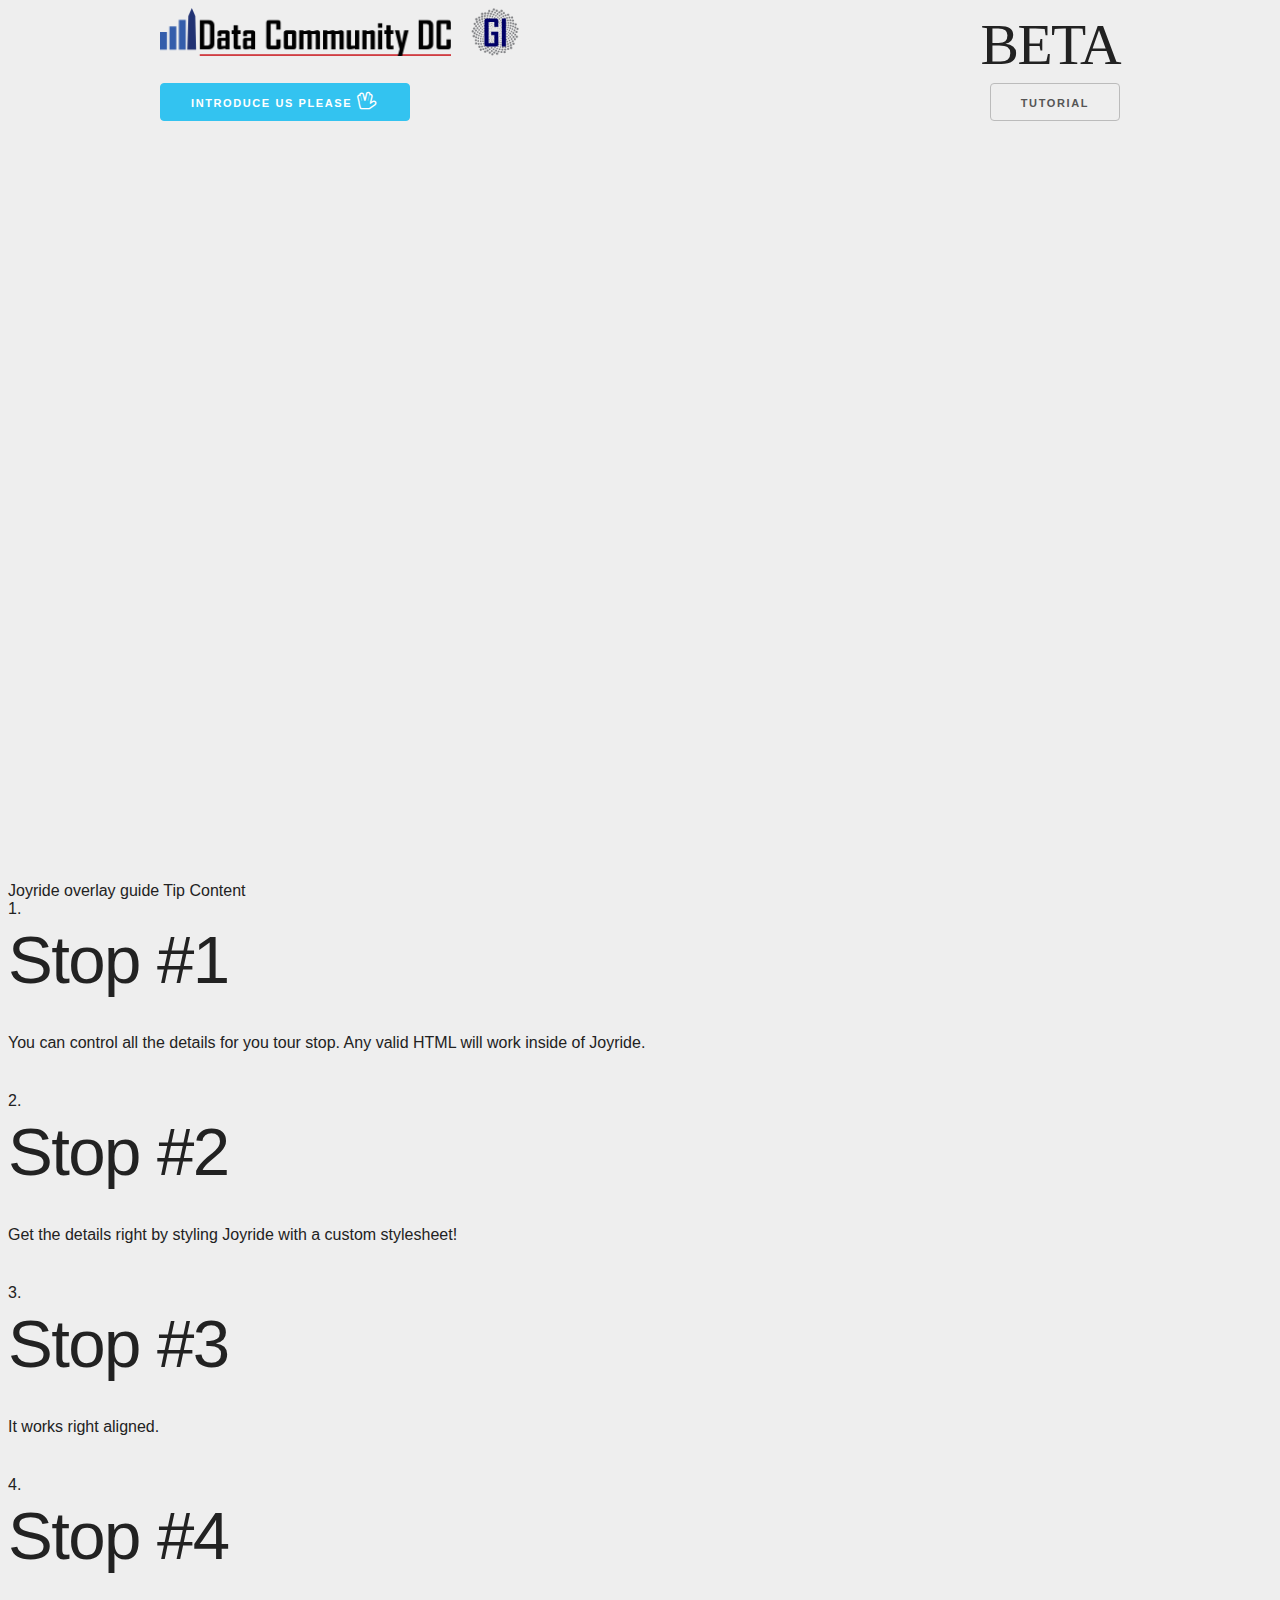
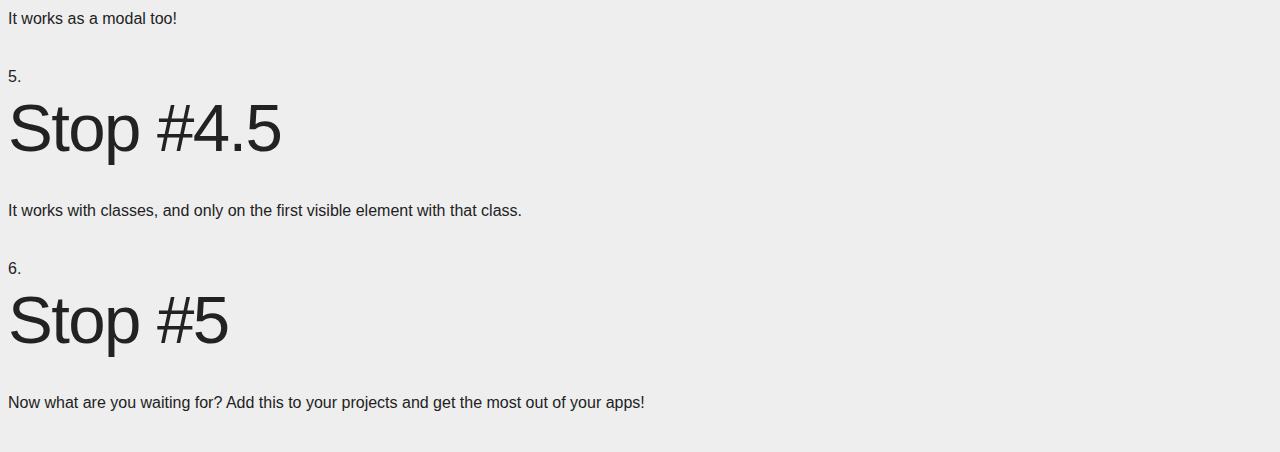
==== commit d167d8af: "first attempt at JoyRide integration" ====
--- a/datable.html
+++ b/datable.html
@@ -27,6 +27,11 @@
     <!--Custom Keshif-->
     <link rel="stylesheet" href="./css/custom-keshif.css">
     <!--Custom Keshif-->
+    <!--Joyride Guide-->
+    <link rel="stylesheet" href="./css/joyride-2.1.css">
+    <!--<link rel="stylesheet" href="demo-style.css">-->
+    <!--<link rel="stylesheet" href="mobile.css">-->
+    <!--Joyride Guide-->
     <link href="https://maxcdn.bootstrapcdn.com/font-awesome/4.6.3/css/font-awesome.min.css" rel="stylesheet">
     <link href="https://fonts.googleapis.com/css?family=Open+Sans:400,600" rel="stylesheet">
 
@@ -224,5 +229,63 @@
         tabAction: "false"
       });
     </script>
+    <script>
+      (function(i,s,o,g,r,a,m){i['GoogleAnalyticsObject']=r;i[r]=i[r]||function(){
+      (i[r].q=i[r].q||[]).push(arguments)},i[r].l=1*new Date();a=s.createElement(o),
+      m=s.getElementsByTagName(o)[0];a.async=1;a.src=g;m.parentNode.insertBefore(a,m)
+      })(window,document,'script','https://www.google-analytics.com/analytics.js','ga');
+
+      ga('create', 'UA-34036746-7', 'auto');
+      ga('send', 'pageview');
+
+    </script>
+
+     Joyride overlay guide
+    <script>
+      $(document).ready( function(){
+
+        observer.observe(document.body, {
+            childList: true
+          , subtree: true
+          , attributes: false
+          , characterData: false
+        })
+      })
+    </script>
+
+     Tip Content
+    <ol id="joyRideTipContent">
+      <li data-class="so-awesome" data-text="Next" class="custom">
+        <h2>Stop #1</h2>
+        <p>You can control all the details for you tour stop. Any valid HTML will work inside of Joyride.</p>
+      </li>
+      <li data-id="numero2" data-button="Next" data-options="tipLocation:top;tipAnimation:fade">
+        <h2>Stop #2</h2>
+        <p>Get the details right by styling Joyride with a custom stylesheet!</p>
+      </li>
+      <li data-id="numero3" data-button="Next" data-options="tipLocation:right">
+        <h2>Stop #3</h2>
+        <p>It works right aligned.</p>
+      </li>
+      <li data-button="Next">
+        <h2>Stop #4</h2>
+        <p>It works as a modal too!</p>
+      </li>
+      <li data-class="someclass" data-button="Next" data-options="tipLocation:right">
+        <h2>Stop #4.5</h2>
+        <p>It works with classes, and only on the first visible element with that class.</p>
+      </li>
+      <li data-id="numero5" data-button="Close">
+        <h2>Stop #5</h2>
+        <p>Now what are you waiting for? Add this to your projects and get the most out of your apps!</p>
+      </li>
+    </ol>
+
+    <!--&lt;!&ndash; Run the plugin &ndash;&gt;-->
+    <script type="application/javascript" src="./js/custom-joyride.js"></script>
+    <!--&lt;!&ndash;<script type="text/javascript" src="./js/jquery-1.10.1.js"></script>&ndash;&gt;-->
+    <script type="text/javascript" src="./js/jquery.cookie.js"></script>
+    <script type="text/javascript" src="./js/modernizr.mq.js"></script>
+    <script type="text/javascript" src="./js/jquery.joyride-2.1.js"></script>
   </body>
 </html>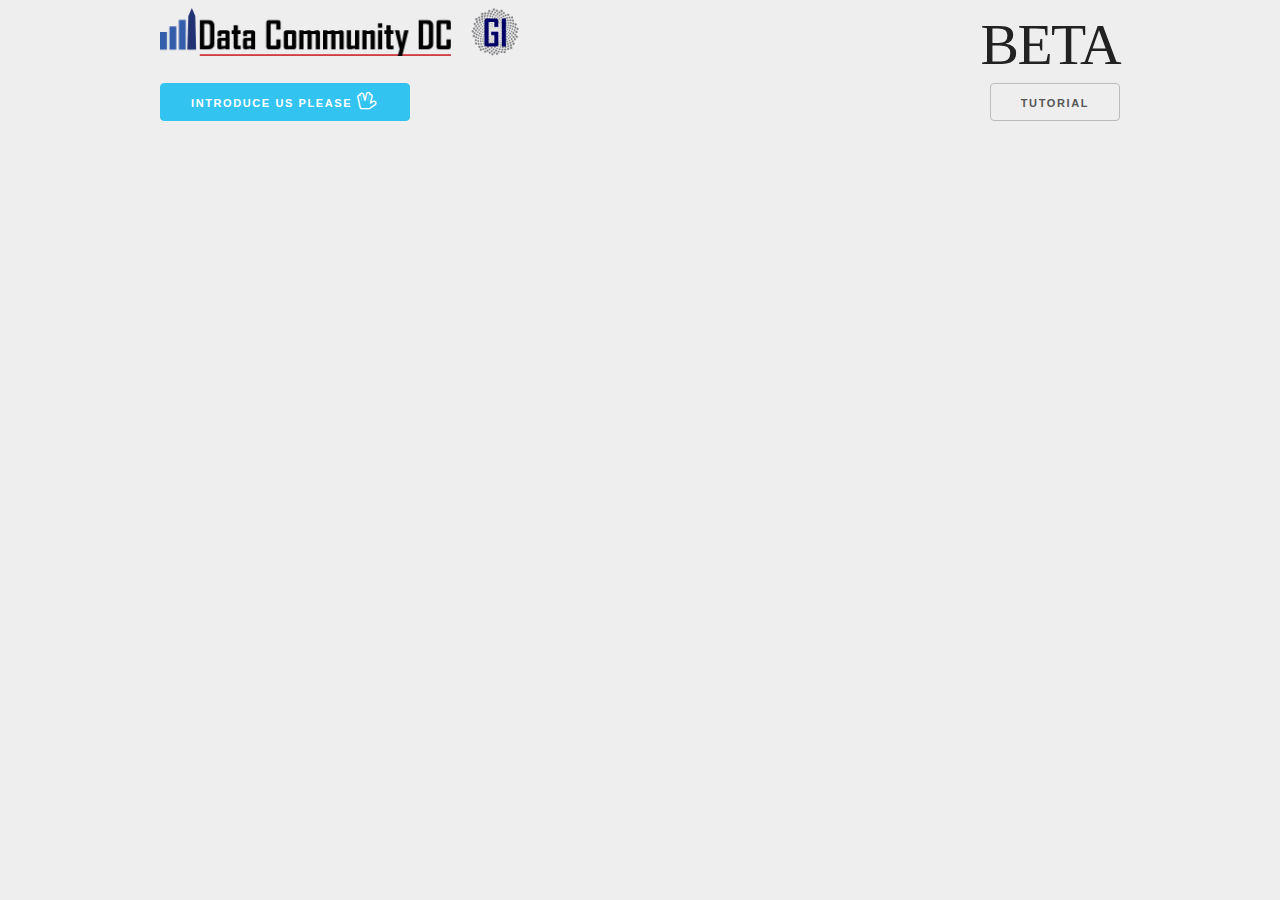
==== commit 71cf4f1e: "Updates for guide" ====
--- a/datable.html
+++ b/datable.html
@@ -11,13 +11,16 @@
     <script src="./js/remodal.min.js"></script>
     <!--Remodal-->
     <script type="text/javascript" src="https://www.google.com/jsapi"></script>
-    <!--<script src="./js/jquery-1.11.1.min.js"></script>-->
-    <!--<script src="http://ajax.googleapis.com/ajax/libs/jquery/1.11.2/jquery.min.js"></script>-->
+    <!-- d3 -->
     <script src="./js/d3.3.5.5.min.js"></script>
 
+    <!-- Keshif -->
     <script type="text/javascript" src="js/keshif.js" charset="utf-8"></script>
     <link rel="stylesheet" href="css/keshif.css" type="text/css">
-    <!--<link rel="stylesheet" href="https://maxcdn.bootstrapcdn.com/bootstrap/3.3.6/css/bootstrap.min.css" type="text/css">-->
+
+    <!-- Keshif Help -->
+    <script type="text/javascript" src="./helpin/helpin.js" charset="utf-8"></script>
+    <link rel="stylesheet" href="./helpin/helpin.css" type="text/css">
 
     <!--Remodal-->
     <link rel="stylesheet" href="./css/checkout.css">
@@ -29,8 +32,6 @@
     <!--Custom Keshif-->
     <!--Joyride Guide-->
     <link rel="stylesheet" href="./css/joyride-2.1.css">
-    <!--<link rel="stylesheet" href="demo-style.css">-->
-    <!--<link rel="stylesheet" href="mobile.css">-->
     <!--Joyride Guide-->
     <link href="https://maxcdn.bootstrapcdn.com/font-awesome/4.6.3/css/font-awesome.min.css" rel="stylesheet">
     <link href="https://fonts.googleapis.com/css?family=Open+Sans:400,600" rel="stylesheet">
@@ -50,18 +51,19 @@
         </div>
 
         <div class="three columns">
-          <h3 title="Feedback welcome via Helprace on the LHS" style="margin: 0;text-align: right;font-family:AgencyFB">BETA</h3>
+          <h3 title="Feedback welcome via Helprace on the LHS" 
+            id="so-awesome"
+            style="margin: 0;text-align: right; font-family: AgencyFB;"> BETA</h3>
         </div>
       </div>
       <div class="row" style="margin-bottom: 15px;">
         <div class="nine columns">
           <div>
             <!--<a href="#modal">Modal №1</a>-->
-            <a class="button button-primary" href="#modal">
-              Introduce us Please  <i class="fa fa-hand-spock-o" style="font-size:18px" aria-hidden="true"></i>
-              <!--<i class='fa fa-arrow-right'></i>-->
-              <!--<i class='fa fa-arrow-right'></i>-->
-            </a>
+            <a class="button button-primary" href="#modal" id="HelpWithCheckout">
+              Introduce us Please 
+              <i class="fa fa-hand-spock-o" style="font-size:18px" aria-hidden="true"></i>
+              </a>
             <div id="SelectedContainer"></div>
             <!--<form target="paypal" action="https://www.paypal.com/cgi-bin/webscr" method="post">-->
               <!--&lt;!&ndash; Identify your business so that you can collect the payments. &ndash;&gt;-->
@@ -81,8 +83,7 @@
           </div>
         </div>
         <div class="three columns">
-          <a class="button" style="margin: 0;position: absolute;right:0px" target="_blank" href="https://youtu.be/3Hmvms-1grU">Tutorial</a>
-          <!-- <a class="button" target="_blank" href="https://docs.google.com/spreadsheets/d/1hSAnjE6eRH-fvL4A6s1CSurIP-e2wcwLDF14AFvAeu0/edit#gid=864063755">See The Raw List</a> -->
+          <a class="button" style="margin: 0;position: absolute;right:0px" target="_blank" href="https://youtu.be/3Hmvms-1grU" id="HelpWithVideoTutorial">Tutorial</a>
         </div>
       </div>
       <div class="row">
@@ -240,50 +241,47 @@
 
     </script>
 
-     Joyride overlay guide
-    <script>
-      $(document).ready( function(){
-
-        observer.observe(document.body, {
-            childList: true
-          , subtree: true
-          , attributes: false
-          , characterData: false
-        })
-      })
-    </script>
-
-     Tip Content
     <ol id="joyRideTipContent">
-      <li data-class="so-awesome" data-text="Next" class="custom">
-        <h2>Stop #1</h2>
-        <p>You can control all the details for you tour stop. Any valid HTML will work inside of Joyride.</p>
-      </li>
-      <li data-id="numero2" data-button="Next" data-options="tipLocation:top;tipAnimation:fade">
-        <h2>Stop #2</h2>
-        <p>Get the details right by styling Joyride with a custom stylesheet!</p>
-      </li>
-      <li data-id="numero3" data-button="Next" data-options="tipLocation:right">
-        <h2>Stop #3</h2>
-        <p>It works right aligned.</p>
-      </li>
-      <li data-button="Next">
-        <h2>Stop #4</h2>
-        <p>It works as a modal too!</p>
-      </li>
-      <li data-class="someclass" data-button="Next" data-options="tipLocation:right">
-        <h2>Stop #4.5</h2>
-        <p>It works with classes, and only on the first visible element with that class.</p>
-      </li>
-      <li data-id="numero5" data-button="Close">
-        <h2>Stop #5</h2>
-        <p>Now what are you waiting for? Add this to your projects and get the most out of your apps!</p>
-      </li>
+      <!-- Feedback TODO: Maybe later
+      <li data-id="so-awesome" data-text="Next" class="custom">
+        <h3>Stop #1</h3>
+        <p>This thing is beta. Like, it's been through alpha.</p>
+      </li>-->
+
+      <!-- 2) Experience Level - Filter -->
+      <li data-id="HelpWithFiltering" data-button="Next" data-options="tipLocation:bottom;tipAnimation:fade">
+        <h3>Find candidates by filtering</h3>
+        <p>You can use any of the groups on the left side.
+          Just click on a candidate characteristic to focus on candidates that match your need. </p>
+      </li>
+
+      <!-- 3) Introduce button (per candidate) -->
+      <li data-id="HelpWithAddIntro" data-button="Next" data-options="tipLocation:top;tipAnimation:fade">
+        <h3>Select the candidates you want to be introduced.</h3>
+        <p>The candidates you selected will be added to the top panel. They are listed by an identifier,
+          you'll get their information on checkout.</p>
+      </li>
+      
+      <!-- 4) Introduce us - Checkout -->
+      <li data-id="HelpWithCheckout" data-button="Next" data-options="tipLocation:bottom;tipAnimation:fade">
+        <h3>Click here to be introduced</h3>
+        <p>Yada nada yada.</p>
+      </li>
+
+      <!-- 5) Keshif help -->
+      <li data-id="HelpWithKeshif" data-button="Next" data-options="tipLocation:bottom;tipAnimation:fade">
+        <h3>Click here to get more info about this data browser.</h3>
+        <p>Built with www.Keshif.me</p>
+      </li>
+
+      <!-- 6) Video tutorial -->
+      <li data-id="HelpWithVideoTutorial" data-button="Next" data-options="tipLocation:bottom;tipAnimation:fade">
+        <h3>Video Tutorial</h3>
+        <p>Be the master</p>
+      </li>
+
     </ol>
 
-    <!--&lt;!&ndash; Run the plugin &ndash;&gt;-->
-    <script type="application/javascript" src="./js/custom-joyride.js"></script>
-    <!--&lt;!&ndash;<script type="text/javascript" src="./js/jquery-1.10.1.js"></script>&ndash;&gt;-->
     <script type="text/javascript" src="./js/jquery.cookie.js"></script>
     <script type="text/javascript" src="./js/modernizr.mq.js"></script>
     <script type="text/javascript" src="./js/jquery.joyride-2.1.js"></script>
--- a/css/keshif.css
+++ b/css/keshif.css
@@ -127,7 +127,7 @@
   -o-transition: -o-transform 700ms ease-in-out, background-color 100ms linear, opacity 200ms linear;
   transition: -webkit-transform 700ms ease-in-out,-moz-transform 700ms ease-in-out,-o-transform 700ms ease-in-out,transform 700ms ease-in-out, background-color 100ms linear, opacity 200ms linear;
 }
-.kshf[noanim=false] .controlLine > .handle {
+.kshf[noanim=false] .controlLine > .rangeHandle {
   -webkit-transition: -webkit-transform 700ms ease-in-out, background-color 100ms linear, opacity 200ms linear;
   -moz-transition: -moz-transform 700ms ease-in-out, background-color 100ms linear, opacity 200ms linear;
   -o-transition: -o-transform 700ms ease-in-out, background-color 100ms linear, opacity 200ms linear;
@@ -142,7 +142,13 @@
 .kshf[pointerEvents="true"] .kshfSummary > .wrapper .summaryInterval > .intervalSlider {
   pointer-events: all;
 }
-.kshf[pointerEvents="true"] .kshfSummary > .wrapper .summaryCategorical > .aggrGroup > .catGlyph > .clickArea {
+.kshf[pointerEvents="true"] .kshfSummary > .wrapper .aggrGlyph > .categoryLabel {
+  pointer-events: all;
+}
+.kshf[pointerEvents="true"] .kshfSummary > .wrapper .aggrGlyph > .measureLabel {
+  pointer-events: all;
+}
+.kshf[pointerEvents="true"] .kshfSummary > .wrapper .aggrGlyph > [class^="measure_"] {
   pointer-events: all;
 }
 .kshf[pointerEvents="true"] .aggrGlyph.rangeGlyph > span[class^="measure_Active"] {
@@ -155,14 +161,14 @@
   pointer-events: none;
 }
 .kshf[drag_cursor="grab"] {
-  cursor: -moz-grab;
-  cursor: -webkit-grab;
-  cursor: grab;
+  cursor: -moz-grab !important;
+  cursor: -webkit-grab !important;
+  cursor: grab !important;
 }
 .kshf[drag_cursor="grabbing"] {
-  cursor: -moz-grabbing;
-  cursor: -webkit-grabbing;
-  cursor: grabbing;
+  cursor: -moz-grabbing !important;
+  cursor: -webkit-grabbing !important;
+  cursor: grabbing !important;
 }
 .kshf .panel[catLabelDragging=true] .chartCatLabelResize {
   display: block !important;
@@ -231,11 +237,11 @@
 .kshf[measurefunc="Avg"] .measurePercentControl {
   pointer-events: none !important;
 }
+.kshf[measurefunc="Avg"] .measurePercentControl:after {
+  content: "Avg" !important;
+}
 .kshf[measurefunc="Avg"] .scaleModeControl {
   pointer-events: none !important;
-}
-.kshf[measurefunc="Avg"] .measurePercentControl:after {
-  content: "Avg" !important;
 }
 .kshf[measurefunc="Avg"] .measureFunction_Avg {
   color: black !important;
@@ -256,9 +262,6 @@
 }
 .kshf[percentLabelMode] .measurePercentControl::after {
   content: "%";
-}
-.kshf[percentLabelMode] .measurePercentControl[highlight="true"]::after {
-  content: '#';
 }
 .kshf[percentLabelMode] .chartAxis_Measure > .tick > .text:after {
   content: "%";
@@ -302,30 +305,30 @@
   opacity: 1 !important;
   pointer-events: all !important;
 }
-.kshf[selectCompare_A] .percentileGroup[percentilechartvisible="Extended"] > .percentileChart_Compare_A {
+.kshf[selectCompare_A] .percentileGroup[percentileChartVisible="Extended"] > .percentileChart_Compare_A {
   display: block;
 }
 .kshf[selectCompare_B] .measure_Compare_B {
   opacity: 1 !important;
   pointer-events: all !important;
 }
-.kshf[selectCompare_B] .percentileGroup[percentilechartvisible="Extended"] > .percentileChart_Compare_B {
+.kshf[selectCompare_B] .percentileGroup[percentileChartVisible="Extended"] > .percentileChart_Compare_B {
   display: block;
 }
 .kshf[selectCompare_C] .measure_Compare_C {
   opacity: 1 !important;
   pointer-events: all !important;
 }
-.kshf[selectCompare_C] .percentileGroup[percentilechartvisible="Extended"] > .percentileChart_Compare_C {
-  display: block;
-}
-.kshf[recordDisplayMapping="sort"] .kshfSummary[summary_type="interval"] .headerGroup .summaryIcons > .useForRecordDisplay:before {
+.kshf[selectCompare_C] .percentileGroup[percentileChartVisible="Extended"] > .percentileChart_Compare_C {
+  display: block;
+}
+.kshf[recordDisplayMapping="sort"] .kshfSummary[summary_type="interval"] .useForRecordDisplay:before {
   content: "\f0dc";
 }
-.kshf[recordDisplayMapping="sort"] .kshfSummary[summary_type="interval"] .headerGroup .summaryIcons > .useForRecordDisplay:hover {
-  color: orangered;
-}
-.kshf[recordDisplayMapping="color"] .kshfSummary[summary_type="interval"] .headerGroup .summaryIcons > .useForRecordDisplay {
+.kshf[recordDisplayMapping="sort"] .kshfSummary[summary_type="interval"] .useForRecordDisplay:hover {
+  color: #cb5454;
+}
+.kshf[recordDisplayMapping="color"] .kshfSummary[summary_type="interval"] .useForRecordDisplay {
   position: relative;
   margin: 0;
   border: solid 1px white;
@@ -337,7 +340,7 @@
   background-size: 50% 50%;
   transition: 1s;
 }
-.kshf[recordDisplayMapping="color"] .kshfSummary[summary_type="interval"] .headerGroup .summaryIcons > .useForRecordDisplay:hover {
+.kshf[recordDisplayMapping="color"] .kshfSummary[summary_type="interval"] .useForRecordDisplay:hover {
   transform: rotate(360deg);
 }
 .kshf[recordDisplayMapping="color"] .kshfSummary[summary_type="interval"][usedforsorting="true"] > .wrapper > .summaryInterval > .mapColorBar {
@@ -431,7 +434,7 @@
   cursor: pointer;
 }
 .kshf .sortButton:hover {
-  color: #ff4500;
+  color: #cb5454;
 }
 .kshf .sortButton:before {
   content: "\f161";
@@ -945,38 +948,35 @@
 .kshf .recordInfo > .recordName {
   pointer-events: none;
 }
-.kshf .recordInfo[changeMeasureBox] {
-  cursor: pointer;
-}
-.kshf .recordInfo[changeMeasureBox]:hover {
-  color: orangered;
-}
-.kshf .panel_Basic {
-  display: -webkit-box;
-  display: -moz-box;
-  display: -webkit-flex;
-  display: -ms-flexbox;
-  display: flex;
-  -webkit-box-direction: normal;
-  -moz-box-direction: normal;
-  -webkit-box-orient: horizontal;
-  -moz-box-orient: horizontal;
-  -webkit-flex-direction: row;
-  -ms-flex-direction: row;
-  flex-direction: row;
-  position: relative;
-  background-color: #efeadf;
-  box-shadow: 0px 0px 2px #B8AF9A;
-  margin-bottom: 4px;
-  padding-bottom: 3px;
-}
-.kshf .panel_Basic > .measureSelectBox_Wrapper {
-  position: relative;
-}
-.kshf .panel_Basic > .measureSelectBox_Wrapper[showMeasureBox="true"] > .measureSelectBox {
-  display: block;
-}
-.kshf .panel_Basic .measureSelectBox {
+.kshf .filterClearAll {
+  display: none;
+  position: relative;
+  top: 2px;
+  height: 1em;
+  cursor: pointer;
+  color: white;
+  font-weight: 300;
+  border: 1px #685b2b solid;
+  background-color: #685b2b;
+  white-space: nowrap;
+  -webkit-transition: background-color 100ms linear, opacity 300ms linear;
+  -moz-transition: background-color 100ms linear, opacity 300ms linear;
+  -o-transition: background-color 100ms linear, opacity 300ms linear;
+  transition: background-color 100ms linear, opacity 300ms linear;
+}
+.kshf .filterClearAll .title {
+  padding: 0px 2px;
+  font-size: 0.7em;
+  font-weight: 300;
+  vertical-align: top;
+}
+.kshf .filterClearAll:hover {
+  text-decoration: underline;
+}
+.kshf .filterClearAll[active=true] {
+  display: inline-block;
+}
+.kshf .measureSelectBox {
   display: none;
   position: absolute;
   left: 0px;
@@ -991,7 +991,7 @@
   color: black;
   box-shadow: 2px 2px 8px gray;
 }
-.kshf .panel_Basic .measureSelectBox > .measureSelectBox_Close {
+.kshf .measureSelectBox > .measureSelectBox_Close {
   position: absolute;
   top: 2px;
   right: 2px;
@@ -999,10 +999,10 @@
   font-size: 1.2em;
   color: gray;
 }
-.kshf .panel_Basic .measureSelectBox > .measureSelectBox_Close:hover {
+.kshf .measureSelectBox > .measureSelectBox_Close:hover {
   color: orangered;
 }
-.kshf .panel_Basic .measureSelectBox > .measureSelectBox_Header {
+.kshf .measureSelectBox > .measureSelectBox_Header {
   font-weight: 700;
   padding: 3px;
   background-color: #DDD9D0;
@@ -1013,7 +1013,7 @@
   cursor: -webkit-grab;
   cursor: grab;
 }
-.kshf .panel_Basic .measureSelectBox > .measureSelectBox_Content {
+.kshf .measureSelectBox > .measureSelectBox_Content {
   display: block;
   position: relative;
   white-space: nowrap;
@@ -1031,7 +1031,7 @@
   -ms-flex-direction: row;
   flex-direction: row;
 }
-.kshf .panel_Basic .measureSelectBox > .measureSelectBox_Content > .measureSelectBox_Content_FuncType {
+.kshf .measureSelectBox > .measureSelectBox_Content > .measureSelectBox_Content_FuncType {
   -webkit-box-flex: 1;
   -moz-box-flex: 1;
   -webkit-flex: 1;
@@ -1040,16 +1040,16 @@
   vertical-align: top;
   text-align: right;
 }
-.kshf .panel_Basic .measureSelectBox > .measureSelectBox_Content > .measureSelectBox_Content_FuncType > .measureFunctionType {
+.kshf .measureSelectBox > .measureSelectBox_Content > .measureSelectBox_Content_FuncType > .measureFunctionType {
   display: block;
   margin-bottom: 2px;
   cursor: pointer;
   color: gray;
 }
-.kshf .panel_Basic .measureSelectBox > .measureSelectBox_Content > .measureSelectBox_Content_FuncType > .measureFunctionType:hover {
+.kshf .measureSelectBox > .measureSelectBox_Content > .measureSelectBox_Content_FuncType > .measureFunctionType:hover {
   color: orangered;
 }
-.kshf .panel_Basic .measureSelectBox > .measureSelectBox_Content > .measureSelectBox_Content_Summaries {
+.kshf .measureSelectBox > .measureSelectBox_Content > .measureSelectBox_Content_Summaries {
   -webkit-box-flex: 1;
   -moz-box-flex: 1;
   -webkit-flex: 1;
@@ -1061,7 +1061,7 @@
   text-align: center;
   border-top: dotted 1px lightgray;
 }
-.kshf .panel_Basic .measureSelectBox > .measureSelectBox_Content > .measureSelectBox_Content_RecordName {
+.kshf .measureSelectBox > .measureSelectBox_Content > .measureSelectBox_Content_RecordName {
   -webkit-box-flex: 1;
   -moz-box-flex: 1;
   -webkit-flex: 1;
@@ -1073,43 +1073,43 @@
   font-weight: 600;
   padding-left: 4px;
 }
-.kshf .panel_Basic .measureSelectBox > .measureOptionGroup {
+.kshf .measureSelectBox > .measureOptionGroup {
   margin: 1px 6px;
   white-space: nowrap;
   cursor: pointer;
   border-bottom: solid 1px #CBC5B9;
 }
-.kshf .panel_Basic .measureSelectBox > .measureOptionGroup > .measureOption {
+.kshf .measureSelectBox > .measureOptionGroup > .measureOption {
   display: inline-block;
   vertical-align: top;
 }
-.kshf .panel_Basic .measureSelectBox > .measureOptionGroup > .measureOption:hover {
+.kshf .measureSelectBox > .measureOptionGroup > .measureOption:hover {
   color: orangered;
 }
-.kshf .panel_Basic .measureSelectBox > .measureOptionGroup > .measureType_Box {
+.kshf .measureSelectBox > .measureOptionGroup > .measureType_Box {
   display: inline-block;
   border-left: solid 1px gray;
   margin-left: 2px;
 }
-.kshf .panel_Basic .measureSelectBox > .measureOptionGroup > .measureType_Box > .measureType {
+.kshf .measureSelectBox > .measureOptionGroup > .measureType_Box > .measureType {
   cursor: pointer;
   display: block;
   margin-left: 2px;
 }
-.kshf .panel_Basic .measureSelectBox > .measureOptionGroup > .measureType_Box > .measureType:hover {
+.kshf .measureSelectBox > .measureOptionGroup > .measureType_Box > .measureType:hover {
   color: orangered;
 }
-.kshf .panel_Basic > .breadcrumbs {
+.kshf .breadcrumbs {
   -webkit-box-flex: 1;
   -moz-box-flex: 1;
   -webkit-flex: 1;
   -ms-flex: 1;
   flex: 1;
-  padding: 0px 2px 4px 5px;
+  padding: 1px 2px 4px 4px;
   font-size: 0.8em;
   vertical-align: top;
 }
-.kshf .panel_Basic > .breadcrumbs > .saveSelection {
+.kshf .breadcrumbs > .saveSelection {
   display: none;
   cursor: pointer;
   color: gray;
@@ -1118,156 +1118,48 @@
   margin: 3px 0px;
   vertical-align: top;
 }
-.kshf .panel_Basic > .breadcrumbs > .saveSelection:hover {
+.kshf .breadcrumbs > .saveSelection:hover {
   color: orangered;
 }
-.kshf .panel_Basic > .breadcrumbs > .saveSelection[active=true] {
-  display: inline-block;
-}
-.kshf .panel_Basic > .breadcrumbs > .crumb {
-  display: inline-block;
-  position: relative;
-  cursor: pointer;
-  color: #252112;
-  font-weight: 300;
-  background-color: rgba(255, 255, 255, 0.5);
-  margin-right: 5px;
-  margin-top: 1px;
-  padding-left: 2px;
-  max-width: 0px;
-  -webkit-transition: all 250ms linear;
-  -moz-transition: all 250ms linear;
-  -o-transition: all 250ms linear;
-  transition: all 250ms linear;
-}
-.kshf .panel_Basic > .breadcrumbs > .crumb > .crumbText {
-  pointer-events: none;
-  display: block;
-  white-space: nowrap;
-  overflow: hidden;
-  margin-left: 14px;
-  margin-right: 2px;
-}
-.kshf .panel_Basic > .breadcrumbs > .crumb > .crumbText > .crumbHeader {
-  font-weight: 700;
-}
-.kshf .panel_Basic > .breadcrumbs > .crumb > .crumbText > .crumbHeader:after {
-  content: ': ';
-}
-.kshf .panel_Basic > .breadcrumbs > .crumb > .crumbText > .crumbDetails {
-  margin-right: 2px;
-  display: inline;
-}
-.kshf .panel_Basic > .breadcrumbs > .crumb > .crumbText > .crumbDetails > .unitName {
-  font-weight: 300;
-}
-.kshf .panel_Basic > .breadcrumbs > .crumb > .clearCrumbButton {
-  width: 14px;
-  height: 100%;
-  position: absolute;
-  pointer-events: none;
-  font-size: 11px;
-  padding: 1px;
-  left: 0px;
-  text-align: center;
-  color: white;
-  -webkit-transition: background-color 100ms linear,color 100ms linear, opacity 400ms;
-  -moz-transition: background-color 100ms linear,color 100ms linear, opacity 400ms;
-  -o-transition: background-color 100ms linear,color 100ms linear, opacity 400ms;
-  transition: background-color 100ms linear,color 100ms linear, opacity 400ms;
-}
-.kshf .panel_Basic > .breadcrumbs > .crumb[filtered=false] {
-  display: none;
-}
-.kshf .panel_Basic > .breadcrumbs > .crumb[ready=true] {
-  max-width: 100%;
-}
-.kshf .panel_Basic > .breadcrumbs > .crumb[ready=false] {
-  max-width: 0px;
-}
-.kshf .panel_Basic > .breadcrumbs > .crumb.crumbMode_Filter {
-  border: solid 1px #788D9B;
-}
-.kshf .panel_Basic > .breadcrumbs > .crumb.crumbMode_Filter > .clearCrumbButton {
-  background-color: #788D9B;
-}
-.kshf .panel_Basic > .breadcrumbs > .crumb.crumbMode_Filter > .clearCrumbButton > .fa::before {
-  content: "\f0b0";
-}
-.kshf .panel_Basic > .breadcrumbs > .crumb.crumbMode_Highlight {
-  border: solid 1px orangered;
-}
-.kshf .panel_Basic > .breadcrumbs > .crumb.crumbMode_Highlight > .clearCrumbButton {
-  background-color: orangered;
-}
-.kshf .panel_Basic > .breadcrumbs > .crumb.crumbMode_Highlight > .clearCrumbButton > .fa::before {
-  content: "\f245";
-  position: relative;
-  top: 1px;
-  left: 1px;
-}
-.kshf .panel_Basic > .breadcrumbs > .crumb[class*='crumbMode_Compare'] > .clearCrumbButton > .fa::before {
-  content: "\f023";
-  font-size: 1.1em;
-  position: relative;
-  top: 1px;
-}
-.kshf .panel_Basic > .breadcrumbs > .crumb[class*='crumbMode_Compare_A'] {
-  border: solid 1px #2f4f4f;
-}
-.kshf .panel_Basic > .breadcrumbs > .crumb[class*='crumbMode_Compare_A'] > .clearCrumbButton {
-  background-color: #2f4f4f;
-}
-.kshf .panel_Basic > .breadcrumbs > .crumb[class*='crumbMode_Compare_B'] {
-  border: solid 1px #2fd71b;
-}
-.kshf .panel_Basic > .breadcrumbs > .crumb[class*='crumbMode_Compare_B'] > .clearCrumbButton {
-  background-color: #2fd71b;
-}
-.kshf .panel_Basic > .breadcrumbs > .crumb[class*='crumbMode_Compare_C'] {
-  border: solid 1px #fff810;
-}
-.kshf .panel_Basic > .breadcrumbs > .crumb[class*='crumbMode_Compare_C'] > .clearCrumbButton {
-  background-color: #fffedc;
-  color: black;
-}
-.kshf .panel_Basic > .breadcrumbs > .crumb:hover {
+.kshf .breadcrumbs > .saveSelection[active=true] {
+  display: inline-block;
+}
+.kshf .breadcrumbs > .breadCrumb {
+  cursor: pointer;
+}
+.kshf .breadcrumbs > .breadCrumb:hover {
   background-color: #ffffff;
 }
-.kshf .panel_Basic > .breadcrumbs > .crumb:hover > .crumbText {
+.kshf .breadcrumbs > .breadCrumb:hover > .crumbText {
   text-decoration: line-through;
 }
-.kshf .panel_Basic > .breadcrumbs > .crumb:hover > .clearCrumbButton > .fa::before {
+.kshf .breadcrumbs > .breadCrumb:hover > .breadCrumbIcon::before {
   content: "\f00d";
 }
-.kshf .panel_Basic > .filterClearAll {
-  display: none;
-  position: relative;
-  top: 2px;
-  height: 1em;
-  cursor: pointer;
-  color: #252112;
-  font-weight: 300;
-  border: 1px #685b2b solid;
-  background-color: #E9E2CE;
-  white-space: nowrap;
-  -webkit-transition: background-color 100ms linear, opacity 300ms linear;
-  -moz-transition: background-color 100ms linear, opacity 300ms linear;
-  -o-transition: background-color 100ms linear, opacity 300ms linear;
-  transition: background-color 100ms linear, opacity 300ms linear;
-}
-.kshf .panel_Basic > .filterClearAll .title {
-  padding: 0px 2px;
-  font-size: 0.8em;
-  font-weight: 500;
-  vertical-align: top;
-}
-.kshf .panel_Basic > .filterClearAll:hover {
-  background-color: white;
-  box-shadow: none;
-}
-.kshf .panel_Basic > .filterClearAll[active=true] {
-  display: inline-block;
+.kshf .panel_Basic {
+  display: -webkit-box;
+  display: -moz-box;
+  display: -webkit-flex;
+  display: -ms-flexbox;
+  display: flex;
+  -webkit-box-direction: normal;
+  -moz-box-direction: normal;
+  -webkit-box-orient: horizontal;
+  -moz-box-orient: horizontal;
+  -webkit-flex-direction: row;
+  -ms-flex-direction: row;
+  flex-direction: row;
+  position: relative;
+  background-color: #efeadf;
+  box-shadow: 0px 0px 2px #B8AF9A;
+  margin-bottom: 4px;
+  padding-bottom: 3px;
+}
+.kshf .panel_Basic > .measureSelectBox_Wrapper {
+  position: relative;
+}
+.kshf .panel_Basic > .measureSelectBox_Wrapper[showMeasureBox="true"] > .measureSelectBox {
+  display: block;
 }
 .kshf .panel_Basic > .rightBoxes {
   font-size: 1.0em;
@@ -1282,12 +1174,20 @@
 .kshf .panel_Basic > .rightBoxes > .fa:hover {
   color: #cb5454;
 }
-.kshf .panel_Basic > .rightBoxes > .showConfigButton {
-  display: inline-block;
-}
-.kshf .panel_Basic > .rightBoxes > .showConfigButton:hover {
+.kshf .panel_Basic > .rightBoxes > .showHelpIn {
+  -webkit-animation: helpInFlip 3s infinite ease-in-out;
+  -moz-animation: helpInFlip 3s infinite ease-in-out;
+  -o-animation: helpInFlip 3s infinite ease-in-out;
+  animation: helpInFlip 3s infinite ease-in-out;
+}
+.kshf .panel_Basic > .rightBoxes > .authorButton {
+  display: inline-block;
+}
+.kshf .panel_Basic > .rightBoxes > .authorButton:hover {
+  -webkit-animation: fa-spin 2s infinite linear;
+  -moz-animation: fa-spin 2s infinite linear;
+  -o-animation: fa-spin 2s infinite linear;
   animation: fa-spin 2s infinite linear;
-  -webkit-animation: fa-spin 2s infinite linear;
 }
 .kshf .panel_Basic > .rightBoxes > .datasource {
   display: none;
@@ -1309,6 +1209,9 @@
   border: solid 1px gray;
 }
 .kshf .panel_Basic:hover .saveSelection {
+  color: black;
+}
+.kshf .panel_Basic:hover .measureFuncSelect {
   color: black;
 }
 .kshf .panels_Above {
@@ -1407,6 +1310,111 @@
   z-index: 700;
   pointer-events: all;
 }
+.kshf .breadCrumb {
+  display: inline-block;
+  position: relative;
+  margin-right: 4px;
+  margin-top: 1px;
+  max-width: 0px;
+  color: #252112;
+  background-color: rgba(255, 255, 255, 0.5);
+  font-weight: 300;
+  -webkit-transition: all 250ms linear;
+  -moz-transition: all 250ms linear;
+  -o-transition: all 250ms linear;
+  transition: all 250ms linear;
+}
+.kshf .breadCrumb > .crumbText {
+  pointer-events: none;
+  display: block;
+  white-space: nowrap;
+  overflow: hidden;
+  margin-left: 16px;
+  margin-right: 1px;
+}
+.kshf .breadCrumb > .crumbText > .crumbHeader {
+  font-weight: 700;
+}
+.kshf .breadCrumb > .crumbText > .crumbHeader:after {
+  content: ': ';
+}
+.kshf .breadCrumb > .crumbText > .crumbDetails {
+  margin-right: 2px;
+  display: inline;
+}
+.kshf .breadCrumb > .crumbText > .crumbDetails > .unitName {
+  font-weight: 300;
+}
+.kshf .breadCrumb > .breadCrumbIcon {
+  width: 15px;
+  height: 100%;
+  position: absolute;
+  pointer-events: none;
+  font-size: 1em;
+  padding: 1px;
+  left: 0px;
+  text-align: center;
+  color: white;
+  -webkit-transition: background-color 100ms linear,color 100ms linear, opacity 400ms;
+  -moz-transition: background-color 100ms linear,color 100ms linear, opacity 400ms;
+  -o-transition: background-color 100ms linear,color 100ms linear, opacity 400ms;
+  transition: background-color 100ms linear,color 100ms linear, opacity 400ms;
+}
+.kshf .breadCrumb[filtered=false] {
+  display: none;
+}
+.kshf .breadCrumb[ready=true] {
+  max-width: 100%;
+}
+.kshf .breadCrumb[ready=false] {
+  max-width: 0px;
+}
+.kshf .breadCrumb.crumbMode_Filter {
+  border: solid 1px #788d9b;
+}
+.kshf .breadCrumb.crumbMode_Filter > .breadCrumbIcon {
+  background-color: #788d9b;
+  font-size: 1em;
+}
+.kshf .breadCrumb.crumbMode_Filter > .breadCrumbIcon::before {
+  content: "\f0b0";
+}
+.kshf .breadCrumb.crumbMode_Highlight {
+  border: solid 1px #ff4500;
+}
+.kshf .breadCrumb.crumbMode_Highlight > .breadCrumbIcon {
+  background-color: #ff4500;
+}
+.kshf .breadCrumb.crumbMode_Highlight > .breadCrumbIcon::before {
+  content: "\f245";
+  position: relative;
+  top: 1px;
+  left: 1px;
+}
+.kshf .breadCrumb[class*='crumbMode_Compare'] > .breadCrumbIcon::before {
+  content: "\f023";
+  position: relative;
+  top: 1px;
+}
+.kshf .breadCrumb[class*='crumbMode_Compare_A'] {
+  border: solid 1px #2f4f4f;
+}
+.kshf .breadCrumb[class*='crumbMode_Compare_A'] > .breadCrumbIcon {
+  background-color: #2f4f4f;
+}
+.kshf .breadCrumb[class*='crumbMode_Compare_B'] {
+  border: solid 1px #39ef4f;
+}
+.kshf .breadCrumb[class*='crumbMode_Compare_B'] > .breadCrumbIcon {
+  background-color: #39ef4f;
+}
+.kshf .breadCrumb[class*='crumbMode_Compare_C'] {
+  border: solid 1px #fff810;
+}
+.kshf .breadCrumb[class*='crumbMode_Compare_C'] > .breadCrumbIcon {
+  background-color: #fff810;
+  color: black;
+}
 .kshf .panel > .dropZone_between_wrapper {
   display: none;
   -webkit-flex-grow: 1;
@@ -1438,10 +1446,13 @@
   -webkit-flex-grow: 4;
   flex-grow: 4;
   position: relative;
-  background-color: rgba(217, 224, 230, 0.7);
+  background-color: rgba(255, 69, 0, 0.22);
 }
 .kshf .panel > .dropZone_between_wrapper[hovered=true] > .dropZone_between > .dropIcon {
   color: orangered;
+}
+.kshf .panel > .dropZone_between_wrapper[hovered=true] .dropZone {
+  background-color: rgba(217, 224, 230, 0.2) !important;
 }
 .kshf .panel .dropZone {
   background-color: rgba(217, 224, 230, 0.7);
@@ -1527,6 +1538,9 @@
 .kshf .panel > .panelAdjustWidth[dragging] {
   border-color: gray;
   border-style: dashed;
+  display: block;
+}
+.kshf .panel > .panelAdjustWidth[helpin] {
   display: block;
 }
 .kshf .panel.panel_bottom {
@@ -1632,49 +1646,32 @@
   border-radius: 40px 40px 0px 0px;
   border-top-width: 2px;
 }
-.kshf .panel.panel_resize {
-  position: absolute;
-  right: 0px;
-  bottom: 0px;
-  cursor: nwse-resize;
-  width: 0;
-  height: 0;
-  z-index: 2500;
-  border-right: 16px solid lightgray;
-  border-top: 16px solid transparent;
-}
-.kshf .panel.panel_resize:hover {
-  border-right: 16px solid orangered;
-}
-.kshf .panel.panel_resize[dragging="true"] {
-  border-right: 16px solid orangered;
-}
-.kshf .panel.panel_overlay {
+.kshf .panel_overlay {
   position: absolute;
   height: 100%;
   width: 100%;
   z-index: 2000;
-  transform: scale(1);
   text-align: center;
   -webkit-transition: -webkit-transform 500ms ease-in-out, opacity 500ms;
   -moz-transition: -moz-transform 500ms ease-in-out, opacity 500ms;
   -o-transition: -o-transform 500ms ease-in-out, opacity 500ms;
   transition: -webkit-transform 500ms ease-in-out,-moz-transform 500ms ease-in-out,-o-transform 500ms ease-in-out,transform 500ms ease-in-out, opacity 500ms;
 }
-.kshf .panel.panel_overlay > .background {
+.kshf .panel_overlay > .kshfBackground {
   width: 100%;
   height: 100%;
   z-index: -2;
-  background: #0b0b0b;
-  opacity: 0.8;
+  background-color: black;
+  opacity: 0;
   position: absolute;
   -webkit-transition: opacity 0.5s;
   -moz-transition: opacity 0.5s;
   -o-transition: opacity 0.5s;
   transition: opacity 0.5s;
   border-radius: 5px;
-}
-.kshf .panel.panel_overlay > .overlay_content {
+  pointer-events: none;
+}
+.kshf .panel_overlay > .overlay_content {
   display: none;
   margin: auto;
   box-shadow: 0px 0px 20px black;
@@ -1687,59 +1684,58 @@
   overflow-y: auto;
   overflow-x: hidden;
 }
-.kshf .panel.panel_overlay > .overlay_content > .overlay_Close {
+.kshf .panel_overlay > .overlay_content > .overlay_Close {
   font-size: 1.2em;
   position: absolute;
   right: 3px;
   top: 3px;
   cursor: pointer;
   color: gray;
-}
-.kshf .panel.panel_overlay > .overlay_content > .overlay_Close:hover {
-  color: orangered;
-}
-.kshf .panel.panel_overlay > .overlay_source {
+  padding: 1px;
+}
+.kshf .panel_overlay > .overlay_content > .overlay_Close:hover {
+  color: #cb5454;
+}
+.kshf .panel_overlay > .overlay_source {
   background-color: white;
   width: 550px;
-  height: 200px;
-  position: absolute;
-  top: 0;
+  position: absolute;
+  top: 50px;
   left: 0;
-  bottom: 0;
   right: 0;
 }
-.kshf .panel.panel_overlay > .overlay_source .fa-info-circle {
+.kshf .panel_overlay > .overlay_source .fa-info-circle {
   color: gray;
   cursor: pointer;
   padding: 0px 5px;
 }
-.kshf .panel.panel_overlay > .overlay_source .fa-info-circle:hover {
+.kshf .panel_overlay > .overlay_source .fa-info-circle:hover {
   color: black;
 }
-.kshf .panel.panel_overlay > .overlay_source > .sourceHeader {
+.kshf .panel_overlay > .overlay_source > .sourceHeader {
   font-weight: 700;
   font-size: 1.3em;
   margin: 5px 5px 0px 5px;
 }
-.kshf .panel.panel_overlay > .overlay_source > .source_wrapper {
+.kshf .panel_overlay > .overlay_source > .source_wrapper {
   width: 530px;
   display: inline-block;
-  margin: 5px;
+  margin: 5px 5px 15px 5px;
   padding: 5px;
   border: solid 1px lightgray;
   border-radius: 5px;
 }
-.kshf .panel.panel_overlay > .overlay_source > .source_wrapper > .sourceOptions {
+.kshf .panel_overlay > .overlay_source > .source_wrapper > .sourceOptions {
   margin-bottom: 3px;
 }
-.kshf .panel.panel_overlay > .overlay_source > .source_wrapper .gdocLink {
+.kshf .panel_overlay > .overlay_source > .source_wrapper .gdocLink {
   width: 350px;
 }
-.kshf .panel.panel_overlay > .overlay_source > .source_wrapper .fileLink {
+.kshf .panel_overlay > .overlay_source > .source_wrapper .fileLink {
   width: 350px;
   display: none;
 }
-.kshf .panel.panel_overlay > .overlay_source > .source_wrapper .sourceOption {
+.kshf .panel_overlay > .overlay_source > .source_wrapper .sourceOption {
   display: inline-block;
   border: solid 1px lightgray;
   padding: 2px 4px;
@@ -1750,79 +1746,79 @@
   cursor: pointer;
   color: #a0a0a0;
 }
-.kshf .panel.panel_overlay > .overlay_source > .source_wrapper .sourceOption:hover {
+.kshf .panel_overlay > .overlay_source > .source_wrapper .sourceOption:hover {
   color: black;
   box-shadow: 0px 0px 1px gray;
 }
-.kshf .panel.panel_overlay > .overlay_source > .source_wrapper .gdocLink_ready {
+.kshf .panel_overlay > .overlay_source > .source_wrapper .gdocLink_ready {
   opacity: 0;
   pointer-events: none;
 }
-.kshf .panel.panel_overlay > .overlay_source > .source_wrapper .gdocLink_ready:before {
+.kshf .panel_overlay > .overlay_source > .source_wrapper .gdocLink_ready:before {
   content: "\f057";
   color: red;
 }
-.kshf .panel.panel_overlay > .overlay_source > .source_wrapper .gdocLink_ready[ready=true] {
+.kshf .panel_overlay > .overlay_source > .source_wrapper .gdocLink_ready[ready=true] {
   pointer-events: all;
 }
-.kshf .panel.panel_overlay > .overlay_source > .source_wrapper .gdocLink_ready[ready=true]:before {
+.kshf .panel_overlay > .overlay_source > .source_wrapper .gdocLink_ready[ready=true]:before {
   content: "\f058";
   color: green;
 }
-.kshf .panel.panel_overlay > .overlay_source[selected_source_type="GoogleSheet"] .sourceOption[source_type="GoogleSheet"] {
+.kshf .panel_overlay > .overlay_source[selected_source_type="GoogleSheet"] .sourceOption[source_type="GoogleSheet"] {
   background-color: #EEE;
   color: black;
   cursor: default;
 }
-.kshf .panel.panel_overlay > .overlay_source[selected_source_type="GoogleSheet"] .tableHeader:before {
+.kshf .panel_overlay > .overlay_source[selected_source_type="GoogleSheet"] .tableHeader:before {
   content: "Sheet";
 }
-.kshf .panel.panel_overlay > .overlay_source[selected_source_type="Dropbox"] .sourceOption[source_type="Dropbox"] {
+.kshf .panel_overlay > .overlay_source[selected_source_type="Dropbox"] .sourceOption[source_type="Dropbox"] {
   background-color: #EEE;
   color: black;
   cursor: default;
 }
-.kshf .panel.panel_overlay > .overlay_source[selected_source_type="Dropbox"] .tableHeader:before {
+.kshf .panel_overlay > .overlay_source[selected_source_type="Dropbox"] .tableHeader:before {
   content: "Cloud-File";
 }
-.kshf .panel.panel_overlay > .overlay_source[selected_source_type="Dropbox"] > .sheetInfo .fileType_wrapper {
-  display: inline-block;
-}
-.kshf .panel.panel_overlay > .overlay_source[selected_source_type="GoogleDrive"] .sourceOption[source_type="GoogleDrive"] {
+.kshf .panel_overlay > .overlay_source[selected_source_type="Dropbox"] > .sheetInfo .fileType_wrapper {
+  display: inline-block;
+}
+.kshf .panel_overlay > .overlay_source[selected_source_type="GoogleDrive"] .sourceOption[source_type="GoogleDrive"] {
   background-color: #EEE;
   color: black;
   cursor: default;
 }
-.kshf .panel.panel_overlay > .overlay_source[selected_source_type="GoogleDrive"] .tableHeader:before {
+.kshf .panel_overlay > .overlay_source[selected_source_type="GoogleDrive"] .tableHeader:before {
   content: "Cloud-File";
 }
-.kshf .panel.panel_overlay > .overlay_source[selected_source_type="GoogleDrive"] > .sheetInfo .fileType_wrapper {
-  display: inline-block;
-}
-.kshf .panel.panel_overlay > .overlay_source[selected_source_type="LocalFile"] .sourceOption[source_type="LocalFile"] {
+.kshf .panel_overlay > .overlay_source[selected_source_type="GoogleDrive"] > .sheetInfo .fileType_wrapper {
+  display: inline-block;
+}
+.kshf .panel_overlay > .overlay_source[selected_source_type="LocalFile"] .sourceOption[source_type="LocalFile"] {
   background-color: #EEE;
   color: black;
   cursor: default;
 }
-.kshf .panel.panel_overlay > .overlay_source[selected_source_type="LocalFile"] .gdocLink {
-  display: none;
-}
-.kshf .panel.panel_overlay > .overlay_source[selected_source_type="LocalFile"] .fileLink {
-  display: inline-block;
-}
-.kshf .panel.panel_overlay > .overlay_source[selected_source_type="LocalFile"] .tableHeader:before {
+.kshf .panel_overlay > .overlay_source[selected_source_type="LocalFile"] .gdocLink {
+  display: none;
+}
+.kshf .panel_overlay > .overlay_source[selected_source_type="LocalFile"] .fileLink {
+  display: inline-block;
+}
+.kshf .panel_overlay > .overlay_source[selected_source_type="LocalFile"] .tableHeader:before {
   content: "File";
 }
-.kshf .panel.panel_overlay > .overlay_source[selected_source_type="LocalFile"] > .sheetInfo .fileType_wrapper {
-  display: inline-block;
-}
-.kshf .panel.panel_overlay > .overlay_source[selected_source_type="LocalFile"] > .sheetInfo > .sheet_wrapper > .tableHeader {
-  display: none;
-}
-.kshf .panel.panel_overlay > .overlay_source[selected_source_type="LocalFile"] > .sheetInfo > .sheetName_wrapper {
-  display: none;
-}
-.kshf .panel.panel_overlay > .overlay_source > .sheetInfo {
+.kshf .panel_overlay > .overlay_source[selected_source_type="LocalFile"] > .sheetInfo .fileType_wrapper {
+  display: inline-block;
+}
+.kshf .panel_overlay > .overlay_source[selected_source_type="LocalFile"] > .sheetInfo > .sheet_wrapper > .tableHeader {
+  display: none;
+}
+.kshf .panel_overlay > .overlay_source[selected_source_type="LocalFile"] > .sheetInfo > .sheetName_wrapper {
+  display: none;
+}
+.kshf .panel_overlay > .overlay_source > .sheetInfo {
   border: solid 1px lightgray;
   border-radius: 5px;
   text-align: left;
@@ -1830,63 +1826,74 @@
   margin: 0 auto;
   padding-bottom: 5px;
 }
-.kshf .panel.panel_overlay > .overlay_source > .sheetInfo .tableHeader {
+.kshf .panel_overlay > .overlay_source > .sheetInfo .tableHeader {
   font-weight: 700;
   text-align: center;
   border-bottom: solid 1px lightgray;
   margin-bottom: 2px;
   margin-top: 5px;
 }
-.kshf .panel.panel_overlay > .overlay_source > .sheetInfo > .sheet_wrapper {
+.kshf .panel_overlay > .overlay_source > .sheetInfo > .sheet_wrapper {
   margin: 0 auto;
 }
-.kshf .panel.panel_overlay > .overlay_source > .sheetInfo .subheading {
+.kshf .panel_overlay > .overlay_source > .sheetInfo .subheading {
   width: 110px;
   display: inline-block;
   text-align: right;
   cursor: default;
 }
-.kshf .panel.panel_overlay > .overlay_source > .sheetInfo .subheading:not(.tableHeader) {
+.kshf .panel_overlay > .overlay_source > .sheetInfo .subheading:not(.tableHeader) {
   font-weight: 300;
 }
-.kshf .panel.panel_overlay > .overlay_source > .sheetInfo .sheetColumn_Splitter {
+.kshf .panel_overlay > .overlay_source > .sheetInfo .sheetColumn_Splitter {
   width: 60px;
 }
-.kshf .panel.panel_overlay > .overlay_source > .sheetInfo .tableName {
+.kshf .panel_overlay > .overlay_source > .sheetInfo .tableName {
   width: 85px;
 }
-.kshf .panel.panel_overlay > .overlay_source > .sheetInfo .sheetColumn_Seperator {
+.kshf .panel_overlay > .overlay_source > .sheetInfo .sheetColumn_Seperator {
   width: 30px;
 }
-.kshf .panel.panel_overlay > .overlay_source > .sheetInfo .fileType_wrapper {
-  display: none;
-}
-.kshf .panel.panel_overlay > .overlay_source > .sheetInfo .sheetColumn_sep_wrapper {
+.kshf .panel_overlay > .overlay_source > .sheetInfo .fileType_wrapper {
+  display: none;
+}
+.kshf .panel_overlay > .overlay_source > .sheetInfo .sheetColumn_sep_wrapper {
   display: none;
   font-size: 0.8em;
   margin-left: 5px;
   cursor: default;
 }
-.kshf .panel.panel_overlay > .overlay_source > .actionButton {
+.kshf .panel_overlay > .overlay_source > .actionButton {
   display: inline-block;
   border: solid 1px gray;
   padding: 5px;
-  margin: 5px;
+  margin: 15px;
   border-radius: 5px;
   background-color: white;
   font-weight: 300;
 }
-.kshf .panel.panel_overlay > .overlay_source > .actionButton[disabled=true] {
+.kshf .panel_overlay > .overlay_source > .actionButton[disabled=true] {
   color: gray;
   border-color: lightgray;
   cursor: not-allowed;
 }
-.kshf .panel.panel_overlay > .overlay_source > .actionButton[disabled=false]:hover {
+.kshf .panel_overlay > .overlay_source > .actionButton[disabled=false]:hover {
   cursor: pointer;
   box-shadow: 1px 1px 1px gray;
   background-color: #EEE;
 }
-.kshf .panel.panel_overlay > .overlay_loading {
+.kshf .panel_overlay > .overlay_source > .dataImportNotes {
+  font-size: 0.8em;
+  font-weight: 300;
+  border-top: solid 1px lightgray;
+  padding: 10px;
+  margin-top: 10px;
+  line-height: 2em;
+}
+.kshf .panel_overlay > .overlay_source > .dataImportNotes > a {
+  color: black;
+}
+.kshf .panel_overlay > .overlay_loading {
   width: 300px;
   height: 40px;
   position: absolute;
@@ -1895,7 +1902,7 @@
   bottom: 0;
   right: 0;
 }
-.kshf .panel.panel_overlay > .overlay_loading .spinner {
+.kshf .panel_overlay > .overlay_loading .spinner {
   position: absolute;
   left: 20px;
   top: 3px;
@@ -1904,7 +1911,7 @@
   text-align: center;
   font-size: 10px;
 }
-.kshf .panel.panel_overlay > .overlay_loading .spinner > .spinner_x {
+.kshf .panel_overlay > .overlay_loading .spinner > .spinner_x {
   margin-right: 2px;
   background-color: #a3bdd1;
   height: 100%;
@@ -1915,44 +1922,44 @@
   -o-animation: stretchdelay 1.2s infinite ease-in-out;
   animation: stretchdelay 1.2s infinite ease-in-out;
 }
-.kshf .panel.panel_overlay > .overlay_loading .spinner > .spinner_2 {
+.kshf .panel_overlay > .overlay_loading .spinner > .spinner_2 {
   -webkit-animation-delay: -1.1s;
   -moz-animation-delay: -1.1s;
   -o-animation-delay: -1.1s;
   animation-delay: -1.1s;
 }
-.kshf .panel.panel_overlay > .overlay_loading .spinner > .spinner_3 {
+.kshf .panel_overlay > .overlay_loading .spinner > .spinner_3 {
   -webkit-animation-delay: -1s;
   -moz-animation-delay: -1s;
   -o-animation-delay: -1s;
   animation-delay: -1s;
 }
-.kshf .panel.panel_overlay > .overlay_loading .spinner > .spinner_4 {
+.kshf .panel_overlay > .overlay_loading .spinner > .spinner_4 {
   -webkit-animation-delay: -0.9s;
   -moz-animation-delay: -0.9s;
   -o-animation-delay: -0.9s;
   animation-delay: -0.9s;
 }
-.kshf .panel.panel_overlay > .overlay_loading .spinner > .spinner_5 {
+.kshf .panel_overlay > .overlay_loading .spinner > .spinner_5 {
   -webkit-animation-delay: -0.8s;
   -moz-animation-delay: -0.8s;
   -o-animation-delay: -0.8s;
   animation-delay: -0.8s;
 }
-.kshf .panel.panel_overlay > .overlay_loading div.status_text {
+.kshf .panel_overlay > .overlay_loading div.status_text {
   margin: auto;
   position: absolute;
   top: 10px;
   left: 70px;
   height: 20px;
 }
-.kshf .panel.panel_overlay > .overlay_loading div.status_text > .status_text_sub {
+.kshf .panel_overlay > .overlay_loading div.status_text > .status_text_sub {
   margin-left: 5px;
 }
-.kshf .panel.panel_overlay > .overlay_infobox {
-  display: none;
-  width: 390px;
-  height: 200px;
+.kshf .panel_overlay > .overlay_infobox {
+  display: none;
+  width: 330px;
+  height: 167px;
   position: absolute;
   top: 0;
   left: 0;
@@ -1960,7 +1967,7 @@
   right: 0;
   cursor: default;
 }
-.kshf .panel.panel_overlay > .overlay_infobox .infobox-header {
+.kshf .panel_overlay > .overlay_infobox .infobox-header {
   background-color: #d8ddd4;
   width: 100%;
   padding-top: 5px;
@@ -1968,11 +1975,11 @@
   border-top-right-radius: 15px;
   border-bottom: solid 2px #3c5e43;
 }
-.kshf .panel.panel_overlay > .overlay_infobox .boxinbox {
+.kshf .panel_overlay > .overlay_infobox .boxinbox {
   margin-top: 10px;
   font-size: 0.9em;
 }
-.kshf .panel.panel_overlay > .overlay_infobox .boxinbox a.myName {
+.kshf .panel_overlay > .overlay_infobox .boxinbox a.myName {
   display: inline-block;
   font-size: 1.1em;
   margin: 5px 10px;
@@ -1980,23 +1987,25 @@
   font-weight: 600;
   font-style: normal;
 }
-.kshf .panel.panel_overlay > .overlay_infobox .boxinbox a.advName {
+.kshf .panel_overlay > .overlay_infobox .boxinbox a.advName {
   color: black;
-}
-.kshf .panel.panel_overlay > .overlay_infobox .libName {
+  font-size: 0.9em;
+  padding-top: 2px;
+}
+.kshf .panel_overlay > .overlay_infobox .libName {
   font-size: 1.3em;
   font-weight: 700;
   color: black;
   text-decoration: none;
 }
-.kshf .panel.panel_overlay > .overlay_infobox .libName:hover {
+.kshf .panel_overlay > .overlay_infobox .libName:hover {
   color: orangered;
 }
-.kshf .panel.panel_overlay > .overlay_infobox .libName > .kshfLogo {
+.kshf .panel_overlay > .overlay_infobox .libName > .kshfLogo {
   height: 1em;
   vertical-align: top;
 }
-.kshf .panel.panel_overlay > .overlay_infobox .project_fund {
+.kshf .panel_overlay > .overlay_infobox .project_fund {
   clear: both;
   margin-top: 1.5em;
   text-align: center;
@@ -2004,52 +2013,51 @@
   font-weight: 300;
   white-space: nowrap;
 }
-.kshf .panel.panel_overlay > .overlay_recordDetails {
+.kshf .panel_overlay > .overlay_recordDetails {
   position: relative;
   margin: 20px;
   padding: 10px 30px;
 }
-.kshf .panel.panel_overlay[show="none"] {
+.kshf .panel_overlay[show="none"] {
   pointer-events: none;
 }
-.kshf .panel.panel_overlay[show="none"] > .background {
-  opacity: 0;
-}
-.kshf .panel.panel_overlay[show="loading"] > .overlay_loading {
-  display: inline-block;
-}
-.kshf .panel.panel_overlay[show="infobox"] > .overlay_infobox {
-  display: inline-block;
-}
-.kshf .panel.panel_overlay[show="source"] > .overlay_source {
-  display: inline-block;
-}
-.kshf .panel.panel_overlay[show="help"] > .overlay_help {
+.kshf .panel_overlay[show="loading"] > .overlay_loading {
+  display: inline-block;
+}
+.kshf .panel_overlay[show="loading"] > .kshfBackground {
+  opacity: 0.7;
+  pointer-events: all;
+}
+.kshf .panel_overlay[show="infobox"] > .overlay_infobox {
+  display: inline-block;
+}
+.kshf .panel_overlay[show="infobox"] > .kshfBackground {
+  opacity: 0.3;
+  pointer-events: all;
+}
+.kshf .panel_overlay[show="source"] > .overlay_source {
+  display: inline-block;
+}
+.kshf .panel_overlay[show="source"] > .kshfBackground {
+  opacity: 0.7;
+  pointer-events: all;
+}
+.kshf .panel_overlay[show^="help"] > .kshfBackground {
+  opacity: 0.3;
+  pointer-events: all;
+}
+.kshf .panel_overlay[show^="help"] > .overlay_help {
   display: -webkit-box;
   display: -moz-box;
   display: -webkit-flex;
   display: -ms-flexbox;
   display: flex;
 }
-.kshf .panel.panel_overlay[show="answer"] > .overlay_help {
-  display: -webkit-box;
-  display: -moz-box;
-  display: -webkit-flex;
-  display: -ms-flexbox;
-  display: flex;
-}
-.kshf .panel.panel_overlay[show="answer"] > .overlay_answer {
-  display: -webkit-box;
-  display: -moz-box;
-  display: -webkit-flex;
-  display: -ms-flexbox;
-  display: flex;
-  pointer-events: none;
-}
-.kshf .panel.panel_overlay[show="answer"] > .background {
-  opacity: 0;
-}
-.kshf .panel.panel_overlay[show="recordDetails"] > .overlay_recordDetails {
+.kshf .panel_overlay[show="recordDetails"] > .kshfBackground {
+  opacity: 0.3;
+  pointer-events: all;
+}
+.kshf .panel_overlay[show="recordDetails"] > .overlay_recordDetails {
   -webkit-animation: recordDetails 500ms forwards;
   -moz-animation: recordDetails 500ms forwards;
   -o-animation: recordDetails 500ms forwards;
@@ -2067,14 +2075,14 @@
 .kshf .hasLabelWidth {
   text-align: right;
 }
-.kshf .catBlock:not([selected="0"]) .categoryLabel {
+.kshf .catBlock[cFiltered] .categoryLabel {
   background-image: url([data-uri]);
   background-image: -webkit-linear-gradient(left, rgba(220,220,220,0) 0%, rgba(220,220,220,1) 20px);
   background-image: -moz-linear-gradient(left, rgba(220,220,220,0) 0%, rgba(220,220,220,1) 20px);
   background-image: -o-linear-gradient(left, rgba(220,220,220,0) 0%, rgba(220,220,220,1) 20px);
   background-image: linear-gradient(to right, rgba(220,220,220,0) 0%, rgba(220,220,220,1) 20px);
 }
-.kshf .catBlock:not([selected="0"]) .item_count_wrapper {
+.kshf .catBlock[cFiltered] .item_count_wrapper {
   background-image: url([data-uri]);
   background-image: -webkit-linear-gradient(left, rgba(220,220,220,1) 0%, rgba(220,220,220,0) 100%);
   background-image: -moz-linear-gradient(left, rgba(220,220,220,1) 0%, rgba(220,220,220,0) 100%);
@@ -2084,41 +2092,55 @@
 .kshf .summaryCategorical .scrollToTop {
   right: 1px;
 }
+.kshf .measureFuncSelect {
+  display: none;
+  margin: 4px 1px 0px 3px;
+  font-size: 0.8em;
+  height: 1em;
+  color: gray;
+  cursor: pointer;
+  -webkit-transition: color 200ms;
+  -moz-transition: color 200ms;
+  -o-transition: color 200ms;
+  transition: color 200ms;
+}
+.kshf .measureFuncSelect:hover {
+  color: #cb5454 !important;
+}
+.kshf .measureFuncSelect[changeMeasureBox] {
+  display: inline-block;
+}
 .kshf .clearFilterButton {
-  width: 14px;
-  height: 100%;
-  display: inline-block;
-  cursor: pointer;
+  display: inline-block;
+  opacity: 0;
+  background-color: #788d9b;
+  border: solid 1px #788d9b;
+  color: white;
+  height: 16px;
+  width: 16px;
+  line-height: 14px;
+  position: relative;
+  vertical-align: top;
   font-weight: 700;
   font-size: 11px;
   text-align: center;
-  -webkit-transition: background-color 100ms linear,color 100ms linear, opacity 400ms;
-  -moz-transition: background-color 100ms linear,color 100ms linear, opacity 400ms;
-  -o-transition: background-color 100ms linear,color 100ms linear, opacity 400ms;
-  transition: background-color 100ms linear,color 100ms linear, opacity 400ms;
-  background-color: #635d46;
-  color: #eeebe0;
-  border: solid 1px #635d46;
+  pointer-events: none;
+  cursor: pointer;
+  -webkit-transition: background-color 100ms linear, color 100ms linear, opacity 400ms;
+  -moz-transition: background-color 100ms linear, color 100ms linear, opacity 400ms;
+  -o-transition: background-color 100ms linear, color 100ms linear, opacity 400ms;
+  transition: background-color 100ms linear, color 100ms linear, opacity 400ms;
+}
+.kshf .clearFilterButton:before {
+  content: "\f0b0";
 }
 .kshf .clearFilterButton:hover {
-  background-color: #B6AF96;
-  color: #635d46;
-}
-.kshf .clearFilterButton.inSummary {
-  display: none;
-  vertical-align: top;
-  pointer-events: all;
-  margin-top: 1px;
-  font-size: 0.8em;
-}
-.kshf .clearFilterButton.inSummary > .fa-times {
-  position: relative;
-}
-.kshf .clearFilterButton.allFilter {
-  display: inline-block;
-  vertical-align: top;
-  border-width: 0px 0px 0px 1px;
-  line-height: 16px;
+  background-color: white;
+  color: #cb5454;
+  border-color: #cb5454;
+}
+.kshf .clearFilterButton:hover:before {
+  content: "\f00d";
 }
 .kshf .measurePercentControl {
   pointer-events: all;
@@ -2140,13 +2162,16 @@
 .kshf .measurePercentControl:after {
   content: '#';
 }
-.kshf .measurePercentControl[highlight="true"] {
-  color: orangered;
+.kshf[measurePercentControl] .measurePercentControl {
+  color: #cb5454;
   background-color: #d3d9c5;
   border: solid 1px #99ab92;
 }
-.kshf .measurePercentControl[highlight="true"]:after {
+.kshf[measurePercentControl] .measurePercentControl:after {
   content: '%';
+}
+.kshf[measurePercentControl][percentLabelMode] .measurePercentControl::after {
+  content: "%";
 }
 .kshf .chartAxis_Measure {
   pointer-events: none;
@@ -2217,10 +2242,6 @@
   border-top: none;
   border-bottom: none;
 }
-.kshf .summaryConfigControl {
-  display: none;
-  color: gray;
-}
 .kshf .headerGroup {
   position: relative;
   text-align: center;
@@ -2229,7 +2250,7 @@
   box-shadow: 0px 0px 2px #9b9b9b;
   background-color: #ebebeb;
 }
-.kshf .headerGroup .summaryName {
+.kshf .headerGroup > .summaryName {
   display: block;
   font-weight: 700;
   cursor: default;
@@ -2239,11 +2260,8 @@
   text-align: center;
   margin: 0 auto;
   height: 20px;
-  /*white-space: nowrap;
-        overflow: hidden;
-        text-overflow: ellipsis;*/
-}
-.kshf .headerGroup .summaryName > .summaryName_text {
+}
+.kshf .headerGroup > .summaryName > .summaryName_text {
   display: inline-block;
   max-width: calc(100% - 60px);
   white-space: nowrap;
@@ -2253,73 +2271,71 @@
   padding: 0px 3px;
   cursor: default;
 }
-.kshf .headerGroup .summaryName > .summaryName_text:focus {
+.kshf .headerGroup > .summaryName > .summaryName_text:focus {
   background-color: white;
   box-shadow: 0 0 3px #2CABCF;
   outline: 0 none;
   padding-left: 3px;
   padding-right: 3px;
 }
-.kshf .headerGroup .save_filter_as_set {
-  display: none;
-  position: absolute;
-  cursor: pointer;
-  margin-left: 4px;
-  margin-top: 1px;
-  width: 15px;
-  color: gray;
-}
-.kshf .headerGroup .save_filter_as_set:hover {
-  color: black;
-}
-.kshf .headerGroup .clearFilterButton.rowFilter {
-  pointer-events: all;
-  height: 14px;
-  width: 14px;
-  line-height: 12px;
-}
-.kshf .headerGroup .summaryIcons {
+.kshf .headerGroup > .summaryIcons {
   top: 3px;
   right: 2px;
   position: absolute;
   font-size: 0.9em;
 }
-.kshf .headerGroup .summaryIcons > .fa {
+.kshf .headerGroup > .summaryIcons > .fa {
+  display: none;
   color: gray;
   cursor: pointer;
   margin-left: 2px;
   vertical-align: top;
-}
-.kshf .headerGroup .summaryIcons > .fa:hover {
-  color: orangered;
-}
-.kshf .headerGroup .summaryIcons > .summaryDescription {
-  display: none;
+  -webkit-transition: opacity 500ms linear;
+  -moz-transition: opacity 500ms linear;
+  -o-transition: opacity 500ms linear;
+  transition: opacity 500ms linear;
+}
+.kshf .headerGroup > .summaryIcons > .fa:hover {
+  color: #cb5454;
+}
+.kshf .headerGroup > .summaryIcons > .fa[helpin] {
+  opacity: 1;
+}
+.kshf .headerGroup > .summaryIcons > .summaryConfigControl {
+  display: inline-block;
+  color: gray;
+  opacity: 0;
+  pointer-events: none;
+}
+.kshf .headerGroup > .summaryIcons > .summaryDescription {
   cursor: default;
-}
-.kshf .headerGroup .summaryIcons > .summaryViewAs {
-  display: none;
-  cursor: pointer;
+  width: 10px;
+}
+.kshf .headerGroup > .summaryIcons > .summaryDescription:hover {
+  color: black;
+}
+.kshf .headerGroup > .summaryIcons > .summaryViewAs {
   width: 15px;
   text-align: center;
 }
-.kshf .headerGroup .summaryIcons > .summaryViewAs[viewAs="map"]:before {
+.kshf .headerGroup > .summaryIcons > .summaryViewAs[viewAs="map"]:before {
   content: "\f0ca";
 }
-.kshf .headerGroup .summaryIcons > .summaryViewAs[viewAs="map"]:hover:before {
+.kshf .headerGroup > .summaryIcons > .summaryViewAs[viewAs="map"]:hover:before {
   content: "\f0ac";
 }
-.kshf .headerGroup .summaryIcons > .summaryViewAs[viewAs="list"]:before {
+.kshf .headerGroup > .summaryIcons > .summaryViewAs[viewAs="list"]:before {
   content: "\f0ac";
 }
-.kshf .headerGroup .summaryIcons > .summaryViewAs[viewAs="list"]:hover:before {
+.kshf .headerGroup > .summaryIcons > .summaryViewAs[viewAs="list"]:hover:before {
   content: "\f0ca";
 }
-.kshf .headerGroup .summaryIcons > .useForRecordDisplay {
-  display: none;
-}
-.kshf .headerGroup .summaryIcons > .setMatrixButton {
-  display: none;
+.kshf .headerGroup > .summaryIcons > .useForRecordDisplay {
+  opacity: 0;
+  pointer-events: none;
+}
+.kshf .headerGroup > .summaryIcons > .setMatrixButton[helpin] {
+  display: inline-block;
 }
 .kshf .headerGroup > .header_display_control {
   display: block;
@@ -2327,10 +2343,10 @@
   font-size: 0.9em;
   top: 3px;
   left: 2px;
-  -webkit-transition: color 250ms linear, opacity 100ms linear ;
-  -moz-transition: color 250ms linear, opacity 100ms linear ;
-  -o-transition: color 250ms linear, opacity 100ms linear ;
-  transition: color 250ms linear, opacity 100ms linear ;
+  -webkit-transition: color 250ms linear, opacity 100ms linear;
+  -moz-transition: color 250ms linear, opacity 100ms linear;
+  -o-transition: color 250ms linear, opacity 100ms linear;
+  transition: color 250ms linear, opacity 100ms linear;
   -webkit-transform-origin: 50% 50%;
   -moz-transform-origin: 50% 50%;
   -ms-transform-origin: 50% 50%;
@@ -2348,13 +2364,16 @@
   height: 14px;
   width: 13px;
   height: 13px;
-  -webkit-transition: color 250ms linear, opacity 100ms linear ;
-  -moz-transition: color 250ms linear, opacity 100ms linear ;
-  -o-transition: color 250ms linear, opacity 100ms linear ;
-  transition: color 250ms linear, opacity 100ms linear ;
+  -webkit-transition: color 250ms linear, opacity 500ms linear;
+  -moz-transition: color 250ms linear, opacity 500ms linear;
+  -o-transition: color 250ms linear, opacity 500ms linear;
+  transition: color 250ms linear, opacity 500ms linear;
 }
 .kshf .headerGroup > .header_display_control > .fa:hover {
-  color: orangered;
+  color: #cb5454;
+}
+.kshf .headerGroup > .header_display_control > .fa[helpin] {
+  opacity: 1;
 }
 .kshf .headerGroup > .header_display_control > .buttonSummaryCollapse::before {
   content: "\f066";
@@ -2367,16 +2386,16 @@
 }
 .kshf .lockButton {
   position: absolute;
+  opacity: 0;
+  pointer-events: none;
+  cursor: pointer;
+  color: gray;
+  font-size: 0.8em;
+  z-index: 21;
   -webkit-transition: opacity 500ms linear;
   -moz-transition: opacity 500ms linear;
   -o-transition: opacity 500ms linear;
   transition: opacity 500ms linear;
-  opacity: 0;
-  pointer-events: none;
-  cursor: pointer;
-  color: gray;
-  font-size: 0.9em;
-  z-index: 21;
 }
 .kshf .lockButton:after {
   content: "\f13e";
@@ -2413,7 +2432,6 @@
   -moz-transition: -moz-transform 700ms ease-in-out, background-color 100ms linear, opacity 200ms linear;
   -o-transition: -o-transform 700ms ease-in-out, background-color 100ms linear, opacity 200ms linear;
   transition: -webkit-transform 700ms ease-in-out,-moz-transform 700ms ease-in-out,-o-transform 700ms ease-in-out,transform 700ms ease-in-out, background-color 100ms linear, opacity 200ms linear;
-  pointer-events: none;
 }
 .kshf .aggrGlyph > span[class^="measure_Active"] {
   background-color: #b1bdc5;
@@ -2440,7 +2458,7 @@
   background-color: #2f4f4f;
 }
 .kshf .aggrGlyph > span[class^="measure_Compare_B"] {
-  background-color: #2fd71b;
+  background-color: #39ef4f;
 }
 .kshf .aggrGlyph > span[class^="measure_Compare_C"] {
   background-color: #fffedc;
@@ -2469,24 +2487,25 @@
   top: 0px;
 }
 .kshf .aggrGlyph.catGlyph > [class^="measure_"] {
-  top: 4px;
   width: 1px;
   -lh-property: 0;
 height:-webkit-calc(100% - 8px);
 height:-moz-calc(100% - 8px);
 height:calc(100% - 8px);
 ;
-}
-.kshf .aggrGlyph.catGlyph > [class^="measure_Active"] {
-  pointer-events: none;
+  vertical-align: top;
+  margin-top: 4px;
+  margin-bottom: 4px;
 }
 .kshf .aggrGlyph.catGlyph > [class^="measure_Compare"] {
   height: 1px;
+  margin: 0px;
 }
 .kshf .aggrGlyph.catGlyph > [class^="measure_Highlight"] {
   height: 1px;
-}
-.kshf .aggrGlyph.catGlyph > .clickArea > .lockButton {
+  margin: 0px;
+}
+.kshf .aggrGlyph.catGlyph > .lockButton {
   display: block;
   -lh-property: 0;
 top:-webkit-calc(50% - 5px);
@@ -2494,21 +2513,24 @@
 top:calc(50% - 5px);
 ;
   right: 1px;
+  padding-left: 2px;
+  position: absolute;
+  width: 10px;
+}
+.kshf .aggrGlyph.catGlyph > .lockButton[inside] {
+  margin-left: -12px;
 }
 .kshf .aggrGlyph.catGlyph > .total_tip {
-  /* right arrow */
-  border-top: 5px solid transparent;
-  border-bottom: 5px solid transparent;
-  border-left: 5px solid #dee2e6;
+  position: absolute;
+  display: inline-block;
+  width: 5px;
+  top: 4px;
+  height: calc(100% - 8px);
   background-color: initial;
-  top: 4px;
-  position: absolute;
-  display: inline-block;
-  /*          background: linear-gradient(-135deg, transparent 75%, @color_distr_total 75%) 0 50%,
-          linear-gradient(-45deg, transparent 75%, @color_distr_total 75%) 0 50%;
-          background-position: top left, top left;
-          background-repeat: repeat;
-          background-size: 8px 8px; */
+  background: linear-gradient(-135deg, transparent 75%, #dee2e6 75%) 0 50%, linear-gradient(-45deg, transparent 75%, #dee2e6 75%) 0 50%;
+  background-position: top left, top left;
+  background-repeat: repeat;
+  background-size: 10px 10px;
 }
 .kshf .aggrGlyph.setPairGlyph > .setPairBackground {
   opacity: 0;
@@ -2535,7 +2557,7 @@
   stroke: #2f4f4f;
 }
 .kshf .aggrGlyph.setPairGlyph > .measure_Compare_B {
-  stroke: #2fd71b;
+  stroke: #39ef4f;
 }
 .kshf .aggrGlyph.setPairGlyph > .measure_Compare_C {
   stroke: #fffedc;
@@ -2563,9 +2585,9 @@
   transform-origin: 0% 100%;
   width: 1px;
   height: 1px;
+  cursor: pointer;
 }
 .kshf .aggrGlyph.rangeGlyph > .total_tip {
-  content: " ";
   display: block;
   position: absolute;
   top: -7px;
@@ -2582,7 +2604,6 @@
   text-align: center;
   width: 16px;
   left: calc(50% - 8px);
-  font-size: 0.8em;
 }
 .kshf .aggrGlyph.rangeGlyph > .lockButton[inside] {
   margin-top: 12px;
@@ -2602,9 +2623,6 @@
 .kshf .aggrGlyph > .measureLabel {
   color: #969da3;
   font-size: 0.7em;
-}
-.kshf .aggrGlyph > .measureLabel > .unitName {
-  margin-left: 0px;
 }
 .kshf .aggrGlyph[showlock="true"] .lockButton {
   pointer-events: all !important;
@@ -2654,16 +2672,16 @@
   stroke-linejoin: miter;
   pointer-events: none;
 }
-.kshf .aggrGlyph.mapGlyph[selection="selected"] > .measure_Active {
+.kshf .aggrGlyph.mapGlyph[cSelection]:not([cSelection="onRecord"]) > .measure_Active {
   cursor: pointer;
   stroke-width: 2px;
   stroke: orangered;
   fill: #ffb599;
 }
-.kshf .aggrGlyph.mapGlyph[selection="selected"] > .aggr.preview {
-  display: none;
-}
-.kshf .aggrGlyph.mapGlyph[selection="onRecord"] > .measure_Active {
+.kshf .aggrGlyph.mapGlyph[cSelection]:not([cSelection="onRecord"]) > .aggr.preview {
+  display: none;
+}
+.kshf .aggrGlyph.mapGlyph[cSelection="onRecord"] > .measure_Active {
   -webkit-transition: fill 200ms ease-in-out;
   -moz-transition: fill 200ms ease-in-out;
   -o-transition: fill 200ms ease-in-out;
@@ -2729,25 +2747,30 @@
   display: none;
   vertical-align: top;
   width: 18px;
-  cursor: pointer;
   font-weight: 700;
-}
-.kshf div.kshfRecord > .recordToggleDetail > .item_details_toggle {
-  -webkit-transition: -webkit-transform 500ms;
-  -moz-transition: -moz-transform 500ms;
-  -o-transition: -o-transform 500ms;
-  transition: -webkit-transform 500ms,-moz-transform 500ms,-o-transform 500ms,transform 500ms;
+  text-align: center;
   color: gray;
-  position: relative;
-}
-.kshf div.kshfRecord > .recordToggleDetail > .item_details_toggle:hover {
-  color: black;
+  cursor: pointer;
+  -webkit-transform-origin: 9px 9px;
+  -moz-transform-origin: 9px 9px;
+  -ms-transform-origin: 9px 9px;
+  -o-transform-origin: 9px 9px;
+  transform-origin: 9px 9px;
+  -webkit-transition: color 200ms linear, -webkit-transform 500ms ease-in-out;
+  -moz-transition: color 200ms linear, -moz-transform 500ms ease-in-out;
+  -o-transition: color 200ms linear, -o-transform 500ms ease-in-out;
+  transition: color 200ms linear,-webkit-transform 500ms ease-in-out,-moz-transform 500ms ease-in-out,-o-transform 500ms ease-in-out,transform 500ms ease-in-out;
+}
+.kshf div.kshfRecord > .recordToggleDetail:hover {
+  color: #cb5454;
+}
+.kshf div.kshfRecord .item_details {
+  display: none;
 }
 .kshf div.kshfRecord[details="true"] {
   max-height: none;
 }
-.kshf div.kshfRecord[details="true"] .item_details_toggle {
-  display: inline-block;
+.kshf div.kshfRecord[details="true"] > .recordToggleDetail {
   -webkit-transform: rotate(180deg);
   -moz-transform: rotate(180deg);
   -ms-transform: rotate(180deg);
@@ -2756,12 +2779,6 @@
 }
 .kshf div.kshfRecord[details="true"] .item_details {
   display: block;
-}
-.kshf div.kshfRecord[details="false"] .item_details_toggle {
-  display: inline-block;
-}
-.kshf div.kshfRecord[details="false"] .item_details {
-  display: none;
 }
 .kshf div.kshfRecord[selection^="onRecord"] {
   padding: 0px;
@@ -2788,15 +2805,15 @@
   background-image: linear-gradient(to right, #bed8d8 0%, #bed8d8 20%, #ffece5 80%, #ffece5 100%);
 }
 .kshf div.kshfRecord[rec_compared^="B"] {
-  background-color: #a2f299;
-  border: solid 1px #25aa15 !important;
+  background-color: #c7facd;
+  border: solid 1px #12e32c !important;
 }
 .kshf div.kshfRecord[rec_compared^="B"][selection="highlighted"] {
-  background-image: url([data-uri]);
-  background-image: -webkit-linear-gradient(left, #a2f299 0%, #a2f299 20%, #ffece5 80%, #ffece5 100%);
-  background-image: -moz-linear-gradient(left, #a2f299 0%, #a2f299 20%, #ffece5 80%, #ffece5 100%);
-  background-image: -o-linear-gradient(left, #a2f299 0%, #a2f299 20%, #ffece5 80%, #ffece5 100%);
-  background-image: linear-gradient(to right, #a2f299 0%, #a2f299 20%, #ffece5 80%, #ffece5 100%);
+  background-image: url([data-uri]);
+  background-image: -webkit-linear-gradient(left, #c7facd 0%, #c7facd 20%, #ffece5 80%, #ffece5 100%);
+  background-image: -moz-linear-gradient(left, #c7facd 0%, #c7facd 20%, #ffece5 80%, #ffece5 100%);
+  background-image: -o-linear-gradient(left, #c7facd 0%, #c7facd 20%, #ffece5 80%, #ffece5 100%);
+  background-image: linear-gradient(to right, #c7facd 0%, #c7facd 20%, #ffece5 80%, #ffece5 100%);
 }
 .kshf div.kshfRecord[rec_compared^="C"] {
   background-color: #fffda9;
@@ -2822,7 +2839,7 @@
   background-color: rgba(235, 235, 235, 0.9);
   border-radius: 0px 0px 10px 10px;
   box-shadow: 0px 0px 1px black;
-  padding: 1px 5px;
+  padding: 1px;
   width: 100%;
   z-index: 100;
   right: 0%;
@@ -2876,7 +2893,7 @@
   background-color: #2f4f4f;
 }
 .kshf .summaryConfig .configOption > .bl_Compare_B {
-  background-color: #2fd71b;
+  background-color: #39ef4f;
 }
 .kshf .summaryConfig .configOption > .bl_Compare_C {
   background-color: #fff810;
@@ -2929,16 +2946,21 @@
   z-index: 120;
   color: gray;
   pointer-events: none;
-  display: none;
-}
-.kshf .percentileGroup[percentilechartvisible="Basic"] > .percentileChart_Active > .quantile {
+  display: block;
+  opacity: 0;
+  -webkit-transition: opacity 500ms linear;
+  -moz-transition: opacity 500ms linear;
+  -o-transition: opacity 500ms linear;
+  transition: opacity 500ms linear;
+}
+.kshf .percentileGroup[percentileChartVisible="Basic"] > .percentileChart_Active > .quantile {
   height: 11px;
 }
-.kshf .percentileGroup[percentilechartvisible="Extended"] > .percentileChart_Active > .quantile {
+.kshf .percentileGroup[percentileChartVisible="Extended"] > .percentileChart_Active > .quantile {
   height: 28px;
 }
 .kshf .percentileGroup:hover > .percentileTitle {
-  display: block;
+  opacity: 1;
 }
 .kshf *[class^="percentileChart"] {
   -webkit-box-flex: 1;
@@ -2955,17 +2977,11 @@
 }
 .kshf *[class^="percentileChart"] > .quantile {
   box-sizing: content-box;
-  display: inline-block;
-  position: absolute;
   height: 100%;
   left: 0px;
   width: 1px;
   top: -1px;
   margin: 1px 0px;
-  -webkit-transition: -webkit-transform 700ms ease-in-out;
-  -moz-transition: -moz-transform 700ms ease-in-out;
-  -o-transition: -o-transform 700ms ease-in-out;
-  transition: -webkit-transform 700ms ease-in-out,-moz-transform 700ms ease-in-out,-o-transform 700ms ease-in-out,transform 700ms ease-in-out;
   -webkit-transform-origin: 0% 0%;
   -moz-transform-origin: 0% 0%;
   -ms-transform-origin: 0% 0%;
@@ -2974,6 +2990,7 @@
   cursor: pointer;
 }
 .kshf *[class^="percentileChart"] > .quantile.q_pos {
+  position: absolute;
   margin-left: -0.5px;
   pointer-events: none;
   background-color: rgba(0, 0, 0, 0.4);
@@ -2989,20 +3006,24 @@
   border-width: 1px 0px 1px 0px;
   border-color: orangered;
   top: -2px;
+  -webkit-transition: all 700ms ease-in-out;
+  -moz-transition: all 700ms ease-in-out;
+  -o-transition: all 700ms ease-in-out;
+  transition: all 700ms ease-in-out;
 }
 .kshf .percentileChart_Active {
   opacity: 1;
 }
-.kshf .percentileChart_Active > .quantile.q_40_60 {
-  background-color: #94a4af;
-}
-.kshf .percentileChart_Active > .quantile.q_30_70 {
-  background-color: #b1bdc5;
-}
-.kshf .percentileChart_Active > .quantile.q_20_80 {
-  background-color: #c5ced4;
-}
-.kshf .percentileChart_Active > .quantile.q_10_90 {
+.kshf .percentileChart_Active > .qG4 {
+  background-color: #8598a4;
+}
+.kshf .percentileChart_Active > .qG3 {
+  background-color: #a8b6be;
+}
+.kshf .percentileChart_Active > .qG2 {
+  background-color: #c0c9d0;
+}
+.kshf .percentileChart_Active > .qG1 {
   background-color: #dde2e6;
 }
 .kshf .percentileChart_Highlight {
@@ -3010,16 +3031,16 @@
   background-color: white;
   pointer-events: none;
 }
-.kshf .percentileChart_Highlight > .quantile.q_40_60 {
+.kshf .percentileChart_Highlight > .qG4 {
   background-color: #ff6a33;
 }
-.kshf .percentileChart_Highlight > .quantile.q_30_70 {
+.kshf .percentileChart_Highlight > .qG3 {
   background-color: #ff8f66;
 }
-.kshf .percentileChart_Highlight > .quantile.q_20_80 {
+.kshf .percentileChart_Highlight > .qG2 {
   background-color: #ffb599;
 }
-.kshf .percentileChart_Highlight > .quantile.q_10_90 {
+.kshf .percentileChart_Highlight > .qG1 {
   background-color: #ffdacc;
 }
 .kshf *[class^="percentileChart_Compare"] {
@@ -3028,40 +3049,40 @@
   background-color: white;
   border-top: solid 1px #EEEEEE;
 }
-.kshf .percentileChart_Compare_A > .quantile.q_40_60 {
+.kshf .percentileChart_Compare_A > .qG4 {
   background-color: #558f8f;
 }
-.kshf .percentileChart_Compare_A > .quantile.q_30_70 {
+.kshf .percentileChart_Compare_A > .qG3 {
   background-color: #6ea9a9;
 }
-.kshf .percentileChart_Compare_A > .quantile.q_20_80 {
+.kshf .percentileChart_Compare_A > .qG2 {
   background-color: #8ebcbc;
 }
-.kshf .percentileChart_Compare_A > .quantile.q_10_90 {
+.kshf .percentileChart_Compare_A > .qG1 {
   background-color: #aecfcf;
 }
-.kshf .percentileChart_Compare_B > .quantile.q_40_60 {
-  background-color: #25aa15;
-}
-.kshf .percentileChart_Compare_B > .quantile.q_30_70 {
-  background-color: #2dce1a;
-}
-.kshf .percentileChart_Compare_B > .quantile.q_20_80 {
-  background-color: #58e847;
-}
-.kshf .percentileChart_Compare_B > .quantile.q_10_90 {
-  background-color: #8eef82;
-}
-.kshf .percentileChart_Compare_C > .quantile.q_40_60 {
+.kshf .percentileChart_Compare_B > .qG4 {
+  background-color: #12e32c;
+}
+.kshf .percentileChart_Compare_B > .qG3 {
+  background-color: #30ee47;
+}
+.kshf .percentileChart_Compare_B > .qG2 {
+  background-color: #72f481;
+}
+.kshf .percentileChart_Compare_B > .qG1 {
+  background-color: #aff9b8;
+}
+.kshf .percentileChart_Compare_C > .qG4 {
   background-color: #908b00;
 }
-.kshf .percentileChart_Compare_C > .quantile.q_30_70 {
+.kshf .percentileChart_Compare_C > .qG3 {
   background-color: #b8b300;
 }
-.kshf .percentileChart_Compare_C > .quantile.q_20_80 {
+.kshf .percentileChart_Compare_C > .qG2 {
   background-color: #dcd600;
 }
-.kshf .percentileChart_Compare_C > .quantile.q_10_90 {
+.kshf .percentileChart_Compare_C > .qG1 {
   background-color: #fff810;
 }
 .kshf .missingValueAggr {
@@ -3086,12 +3107,12 @@
   padding: 0px;
   background-color: lightgray;
 }
-.kshf .missingValueAggr[selection="onRecord"] {
+.kshf .missingValueAggr[cSelection="onRecord"] {
   color: black !important;
   border: solid 1px #cdbd9b;
   border-radius: 4px;
   padding: 0px;
-  background-color: #efeadf;
+  background-color: #efeadf !important;
 }
 .kshf .measureAxis_2 {
   display: none;
@@ -3155,7 +3176,7 @@
   transition: opacity 200ms linear;
 }
 .kshf .kshfSummary > .wrapper > .summaryCategorical > .summaryControls > .catSortButton:hover {
-  color: #ff4500;
+  color: #cb5454;
 }
 .kshf .kshfSummary > .wrapper > .summaryCategorical > .summaryControls > .catSortButton:before {
   content: "\f161";
@@ -3165,6 +3186,9 @@
 }
 .kshf .kshfSummary > .wrapper > .summaryCategorical > .summaryControls > .catSortButton[resort="true"]:before {
   content: "\f175" !important;
+}
+.kshf .kshfSummary > .wrapper > .summaryCategorical > .summaryControls > .catSortButton[helpin] {
+  opacity: 1;
 }
 .kshf .kshfSummary > .wrapper > .summaryCategorical > .summaryControls > .sortOptionSelectGroup {
   display: block;
@@ -3256,25 +3280,13 @@
   height: 100%;
   z-index: 25;
 }
+.kshf .kshfSummary > .wrapper > .summaryCategorical > .aggrGroup > .chartBackground > .chartCatLabelResize[helpin] {
+  display: block;
+}
 .kshf .kshfSummary > .wrapper > .summaryCategorical > .aggrGroup > .catGlyph {
   white-space: nowrap;
   width: 100%;
-}
-.kshf .kshfSummary > .wrapper > .summaryCategorical > .aggrGroup > .catGlyph > .clickArea {
-  display: inline-block;
-  vertical-align: top;
-  margin-top: 4px;
-  margin-bottom: 4px;
-  -lh-property: 0;
-height:-webkit-calc(100% - 8px);
-height:-moz-calc(100% - 8px);
-height:calc(100% - 8px);
-;
-  position: absolute;
-  font-size: 0.8em;
-  font-weight: 300;
-  width: 1px;
-  left: 0px;
+  pointer-events: none;
 }
 .kshf .kshfSummary > .wrapper > .summaryCategorical > .aggrGroup > .catGlyph > .categoryLabel {
   position: absolute;
@@ -3286,24 +3298,56 @@
   z-index: 21;
   font-size: 0.8em;
   font-weight: 300;
-  cursor: default;
-  pointer-events: none;
+  cursor: inherit;
   white-space: nowrap;
   text-overflow: ellipsis;
   overflow: hidden;
-}
-.kshf .kshfSummary > .wrapper > .summaryCategorical > .aggrGroup > .catGlyph > .categoryLabel > .theLabel:before {
+  height: 100%;
+  background-color: rgba(255, 255, 255, 0);
+  -webkit-transition: background-color 200ms linear;
+  -moz-transition: background-color 200ms linear;
+  -o-transition: background-color 200ms linear;
+  transition: background-color 200ms linear;
+}
+.kshf .kshfSummary > .wrapper > .summaryCategorical > .aggrGroup > .catGlyph > .categoryLabel > .filterButtons {
+  float: left;
+  white-space: nowrap;
+  cursor: pointer;
+  vertical-align: top;
+  z-index: 100;
+  pointer-events: all;
+}
+.kshf .kshfSummary > .wrapper > .summaryCategorical > .aggrGroup > .catGlyph > .categoryLabel > .filterButtons > .filterButton {
+  display: none;
+  pointer-events: all;
+  margin-right: 1px;
+  margin-left: 2px;
+  border-radius: 4px;
+  vertical-align: top;
+  position: relative;
+  top: 1px;
+  padding: 1px 3px 1px 3px;
+  line-height: 13px;
   color: white;
   font-weight: 300;
   font-size: 0.7em;
-  vertical-align: top;
-  border-radius: 3px;
-  padding: 1px 2px 0px 2px;
-  margin: 0px 2px;
-  opacity: 0.4;
-}
-.kshf .kshfSummary > .wrapper > .summaryCategorical > .aggrGroup > .catGlyph > .categoryLabel > .theLabel .AndOrNot {
-  display: inline;
+  opacity: 0;
+  -webkit-transition: opacity 500ms linear;
+  -moz-transition: opacity 500ms linear;
+  -o-transition: opacity 500ms linear;
+  transition: opacity 500ms linear;
+}
+.kshf .kshfSummary > .wrapper > .summaryCategorical > .aggrGroup > .catGlyph > .categoryLabel > .filterButtons > .orButton {
+  background-color: #269aa3;
+}
+.kshf .kshfSummary > .wrapper > .summaryCategorical > .aggrGroup > .catGlyph > .categoryLabel > .filterButtons > .orButton:hover {
+  background-color: #1c737a;
+}
+.kshf .kshfSummary > .wrapper > .summaryCategorical > .aggrGroup > .catGlyph > .categoryLabel > .filterButtons > .notButton {
+  background-color: #a6a6a6;
+}
+.kshf .kshfSummary > .wrapper > .summaryCategorical > .aggrGroup > .catGlyph > .categoryLabel > .filterButtons > .notButton:hover {
+  background-color: gray;
 }
 .kshf .kshfSummary > .wrapper > .summaryCategorical > .aggrGroup > .catGlyph > .measureLabel {
   position: absolute;
@@ -3318,44 +3362,9 @@
   vertical-align: top;
   text-align: right;
   line-height: 18px;
-  pointer-events: none;
-}
-.kshf .kshfSummary > .wrapper > .summaryCategorical > .aggrGroup > .catGlyph .filterButtons {
-  float: left;
-  white-space: nowrap;
-  cursor: pointer;
-  vertical-align: top;
   z-index: 100;
+  cursor: inherit;
   pointer-events: all;
-}
-.kshf .kshfSummary > .wrapper > .summaryCategorical > .aggrGroup > .catGlyph .filterButtons > .filterButton {
-  display: none;
-  pointer-events: all;
-  margin-right: 2px;
-  border-radius: 4px;
-  vertical-align: middle;
-  padding: 1px 2px 0px 3px;
-  line-height: 13px;
-  color: white;
-  font-weight: 300;
-  font-size: 0.7em;
-  opacity: 0;
-  -webkit-transition: opacity 500ms linear;
-  -moz-transition: opacity 500ms linear;
-  -o-transition: opacity 500ms linear;
-  transition: opacity 500ms linear;
-}
-.kshf .kshfSummary > .wrapper > .summaryCategorical > .aggrGroup > .catGlyph .filterButtons > .orButton {
-  background-color: #269aa3;
-}
-.kshf .kshfSummary > .wrapper > .summaryCategorical > .aggrGroup > .catGlyph .filterButtons > .orButton:hover {
-  background-color: #1c737a;
-}
-.kshf .kshfSummary > .wrapper > .summaryCategorical > .aggrGroup > .catGlyph .filterButtons > .notButton {
-  background-color: #a6a6a6;
-}
-.kshf .kshfSummary > .wrapper > .summaryCategorical > .aggrGroup > .catGlyph .filterButtons > .notButton:hover {
-  background-color: gray;
 }
 .kshf .kshfSummary > .wrapper > .summaryCategorical > .aggrGroup > .catGlyph[activeItems='0'] .measureLabel {
   visibility: hidden;
@@ -3363,60 +3372,58 @@
 .kshf .kshfSummary > .wrapper > .summaryCategorical > .aggrGroup > .catGlyph[compare="true"] > .categoryLabel > .theLabel {
   font-weight: 700;
 }
-.kshf .kshfSummary > .wrapper > .summaryCategorical > .aggrGroup > .catGlyph:not([selected="0"]) > .categoryLabel > .theLabel {
+.kshf .kshfSummary > .wrapper > .summaryCategorical > .aggrGroup > .catGlyph[cFiltered] {
+  cursor: pointer;
+}
+.kshf .kshfSummary > .wrapper > .summaryCategorical > .aggrGroup > .catGlyph[cFiltered] > .categoryLabel > .theLabel {
   font-weight: 700;
 }
-.kshf .kshfSummary > .wrapper > .summaryCategorical > .aggrGroup > .catGlyph:not([selected="0"]) .clickArea {
-  cursor: pointer;
-}
-.kshf .kshfSummary > .wrapper > .summaryCategorical > .aggrGroup > .catGlyph[selected="1"] > .categoryLabel {
+.kshf .kshfSummary > .wrapper > .summaryCategorical > .aggrGroup > .catGlyph[cFiltered="AND"] > .categoryLabel {
   background-color: #DEE2E5;
 }
-.kshf .kshfSummary > .wrapper > .summaryCategorical > .aggrGroup > .catGlyph[selected="1"] > .categoryLabel > .theLabel {
+.kshf .kshfSummary > .wrapper > .summaryCategorical > .aggrGroup > .catGlyph[cFiltered="AND"] > .categoryLabel > .theLabel {
   color: #1d4870;
 }
-.kshf .kshfSummary > .wrapper > .summaryCategorical > .aggrGroup > .catGlyph[selected="2"] > .categoryLabel {
+.kshf .kshfSummary > .wrapper > .summaryCategorical > .aggrGroup > .catGlyph[cFiltered="OR"] > .categoryLabel {
   background-color: #D8ECEE;
 }
-.kshf .kshfSummary > .wrapper > .summaryCategorical > .aggrGroup > .catGlyph[selected="2"] > .categoryLabel > .theLabel {
+.kshf .kshfSummary > .wrapper > .summaryCategorical > .aggrGroup > .catGlyph[cFiltered="OR"] > .categoryLabel > .theLabel {
   color: #1c737a;
 }
-.kshf .kshfSummary > .wrapper > .summaryCategorical > .aggrGroup > .catGlyph[selected="2"][show-box=true] > .categoryLabel > .filterButtons > .orButton {
+.kshf .kshfSummary > .wrapper > .summaryCategorical > .aggrGroup > .catGlyph[cFiltered="OR"][showOR=true] > .categoryLabel > .filterButtons > .orButton {
   display: inline;
   opacity: 1;
 }
-.kshf .kshfSummary > .wrapper > .summaryCategorical > .aggrGroup > .catGlyph[selected="-1"] {
+.kshf .kshfSummary > .wrapper > .summaryCategorical > .aggrGroup > .catGlyph[cFiltered="NOT"] > .categoryLabel {
   background-color: #E5E5E5;
-  background-color: #D8ECEE;
-}
-.kshf .kshfSummary > .wrapper > .summaryCategorical > .aggrGroup > .catGlyph[selected="-1"] > .categoryLabel > .theLabel {
+}
+.kshf .kshfSummary > .wrapper > .summaryCategorical > .aggrGroup > .catGlyph[cFiltered="NOT"] > .categoryLabel > .theLabel {
   color: #808080;
   text-decoration: line-through;
 }
-.kshf .kshfSummary > .wrapper > .summaryCategorical > .aggrGroup > .catGlyph[selected="-1"] > .categoryLabel > .filterButtons > .notButton {
+.kshf .kshfSummary > .wrapper > .summaryCategorical > .aggrGroup > .catGlyph[cFiltered="NOT"] > .categoryLabel > .filterButtons > .notButton {
   display: inline;
   opacity: 1;
   background-color: #808080;
 }
-.kshf .kshfSummary > .wrapper > .summaryCategorical > .aggrGroup > .catGlyph[selection^="selected"] > .categoryLabel > .theLabel {
+.kshf .kshfSummary > .wrapper > .summaryCategorical > .aggrGroup > .catGlyph[cSelection] > .categoryLabel {
   font-weight: 700 !important;
 }
-.kshf .kshfSummary > .wrapper > .summaryCategorical > .aggrGroup > .catGlyph[selection^="selected"][selected="0"] .clickArea {
-  cursor: pointer;
-}
-.kshf .kshfSummary > .wrapper > .summaryCategorical > .aggrGroup > .catGlyph[selection^="selected"][selected="0"][selecttype="and"] > .categoryLabel > .theLabel {
+.kshf .kshfSummary > .wrapper > .summaryCategorical > .aggrGroup > .catGlyph[cSelection="onRecord"] > .categoryLabel {
+  background-color: #efeadf !important;
+}
+.kshf .kshfSummary > .wrapper > .summaryCategorical > .aggrGroup > .catGlyph:not([cFiltered])[cSelection] {
+  cursor: pointer;
+}
+.kshf .kshfSummary > .wrapper > .summaryCategorical > .aggrGroup > .catGlyph:not([cFiltered])[cSelection="and"] > .categoryLabel > .theLabel {
   color: #1d4870;
 }
-.kshf .kshfSummary > .wrapper > .summaryCategorical > .aggrGroup > .catGlyph[selection^="selected"][selected="0"][selecttype="or"] > .categoryLabel > .theLabel {
+.kshf .kshfSummary > .wrapper > .summaryCategorical > .aggrGroup > .catGlyph:not([cFiltered])[cSelection="or"] > .categoryLabel > .theLabel {
   color: #1c737a;
 }
-.kshf .kshfSummary > .wrapper > .summaryCategorical > .aggrGroup > .catGlyph[selection^="selected"][selected="0"][selecttype="not"] > .categoryLabel > .theLabel {
+.kshf .kshfSummary > .wrapper > .summaryCategorical > .aggrGroup > .catGlyph:not([cFiltered])[cSelection="not"] > .categoryLabel > .theLabel {
   color: #808080;
   text-decoration: line-through;
-}
-.kshf .kshfSummary > .wrapper > .summaryCategorical > .aggrGroup > .catGlyph[selection="onRecord"] > .categoryLabel {
-  font-weight: 700;
-  background-color: #efeadf;
 }
 .kshf .kshfSummary > .wrapper > .summaryCategorical:hover > .summaryControls > .catSortButton {
   opacity: 1;
@@ -3476,7 +3483,7 @@
   stroke: #2f4f4f;
 }
 .kshf .kshfSummary > .wrapper > .summaryInterval > .histogram > .timeSVG > .measure_Compare_Line_B {
-  stroke: #2fd71b;
+  stroke: #39ef4f;
 }
 .kshf .kshfSummary > .wrapper > .summaryInterval > .histogram > .timeSVG > .measure_Compare_Line_C {
   stroke: #fffedc;
@@ -3502,7 +3509,7 @@
   stroke: #2f4f4f;
 }
 .kshf .kshfSummary > .wrapper > .summaryInterval > .histogram > .timeSVG > .measure_Compare_Area_B {
-  stroke: #2fd71b;
+  stroke: #39ef4f;
 }
 .kshf .kshfSummary > .wrapper > .summaryInterval > .histogram > .timeSVG > .measure_Compare_Area_C {
   stroke: #fffedc;
@@ -3656,6 +3663,9 @@
 .kshf .kshfSummary > .wrapper > .summaryInterval > .intervalSlider > .zoomControl[sign="minus"]:before {
   content: "\f010";
 }
+.kshf .kshfSummary > .wrapper > .summaryInterval > .intervalSlider > .zoomControl[helpin] {
+  display: block;
+}
 .kshf .kshfSummary > .wrapper > .summaryInterval > .intervalSlider > .controlLine {
   height: 11px;
   cursor: ew-resize;
@@ -3732,46 +3742,70 @@
 .kshf .kshfSummary > .wrapper > .summaryInterval > .intervalSlider > .controlLine > .base.active:hover {
   background-color: orangered !important;
 }
-.kshf .kshfSummary > .wrapper > .summaryInterval > .intervalSlider > .controlLine > .handle {
+.kshf .kshfSummary > .wrapper > .summaryInterval > .intervalSlider > .controlLine > .rangeHandle {
+  position: absolute;
+  cursor: col-resize;
+  z-index: 10;
+  top: 1px;
+  width: 5px;
+  pointer-events: none;
+}
+.kshf .kshfSummary > .wrapper > .summaryInterval > .intervalSlider > .controlLine > .rangeHandle::before {
+  content: "";
+  display: block;
   position: absolute;
   width: 6px;
   height: 8px;
+  bottom: 0px;
   background-color: white;
   border-width: 1px;
   border-color: black;
   border-style: solid;
+  pointer-events: all;
+}
+.kshf .kshfSummary > .wrapper > .summaryInterval > .intervalSlider > .controlLine > .rangeHandle::after {
+  content: "";
+  position: absolute;
+  display: none;
+  width: 5px;
+  -lh-property: 0;
+height:-webkit-calc(100% - 10px);
+height:-moz-calc(100% - 10px);
+height:calc(100% - 10px);
+;
   cursor: col-resize;
-  z-index: 10;
-  top: 1px;
-}
-.kshf .kshfSummary > .wrapper > .summaryInterval > .intervalSlider > .controlLine > .handle:hover {
+  box-shadow: 0px 0px 2px white, 0px 0px 4px white;
+  border-style: dotted;
+  border-width: 0px;
+  border-color: #30b8c4;
+}
+.kshf .kshfSummary > .wrapper > .summaryInterval > .intervalSlider > .controlLine > .rangeHandle:hover:after {
   background-color: orangered !important;
-}
-.kshf .kshfSummary > .wrapper > .summaryInterval > .intervalSlider > .controlLine > .handle.min {
+  border-color: orangered !important;
+}
+.kshf .kshfSummary > .wrapper > .summaryInterval > .intervalSlider > .controlLine > .rangeHandle:hover:before {
+  border-color: orangered !important;
+}
+.kshf .kshfSummary > .wrapper > .summaryInterval > .intervalSlider > .controlLine > .rangeHandle.min {
   left: -5px;
+}
+.kshf .kshfSummary > .wrapper > .summaryInterval > .intervalSlider > .controlLine > .rangeHandle.min:before {
   border-top-left-radius: 10px;
   border-bottom-left-radius: 10px;
 }
-.kshf .kshfSummary > .wrapper > .summaryInterval > .intervalSlider > .controlLine > .handle.min > .rangeLimitOnChart {
-  left: 3px;
-}
-.kshf .kshfSummary > .wrapper > .summaryInterval > .intervalSlider > .controlLine > .handle.max {
+.kshf .kshfSummary > .wrapper > .summaryInterval > .intervalSlider > .controlLine > .rangeHandle.min:after {
+  border-right-width: 2px;
+}
+.kshf .kshfSummary > .wrapper > .summaryInterval > .intervalSlider > .controlLine > .rangeHandle.max:before {
   border-top-right-radius: 10px;
   border-bottom-right-radius: 10px;
 }
-.kshf .kshfSummary > .wrapper > .summaryInterval > .intervalSlider > .controlLine > .handle.max > .rangeLimitOnChart {
-  left: -2px;
-}
-.kshf .kshfSummary > .wrapper > .summaryInterval > .intervalSlider > .controlLine > .handle > .rangeLimitOnChart {
-  position: absolute;
-  display: none;
-  width: 2px;
-  border-left: dotted 2px #30b8c4;
-  cursor: col-resize;
-  box-shadow: 0px 0px 2px white, 0px 0px 4px white;
-}
-.kshf .kshfSummary > .wrapper > .summaryInterval > .intervalSlider > .controlLine > .handle > .rangeLimitOnChart:hover {
-  border-left: solid 2px #30b8c4;
+.kshf .kshfSummary > .wrapper > .summaryInterval > .intervalSlider > .controlLine > .rangeHandle.max:after {
+  border-left-width: 2px;
+}
+.kshf .kshfSummary > .wrapper > .summaryInterval > .intervalSlider > .controlLine > .rangeHandle[dragging]:after {
+  border-style: solid;
+  background-color: #30b8c4;
 }
 .kshf .kshfSummary > .wrapper > .summaryInterval > .intervalSlider > .labelGroup {
   cursor: default;
@@ -3824,7 +3858,10 @@
 .kshf .kshfSummary[collapsed=true] .headerGroup > .header_display_control > .fa.buttonSummaryCollapse::before {
   content: "\f065" !important;
 }
-.kshf .kshfSummary[collapsed=true] > .headerGroup .summaryName {
+.kshf .kshfSummary[collapsed=true] .summaryConfigControl {
+  display: none;
+}
+.kshf .kshfSummary[collapsed=true] > .headerGroup > .summaryName {
   cursor: pointer;
 }
 .kshf .kshfSummary[collapsed=true] > .wrapper .summaryCategorical > .summaryControls {
@@ -3846,38 +3883,39 @@
   display: none;
 }
 .kshf .kshfSummary[filtered=true] > .headerGroup .clearFilterButton {
-  display: inline-block;
-}
-.kshf .kshfSummary[filtered=true] .rangeLimitOnChart {
+  opacity: 1;
+  pointer-events: all;
+}
+.kshf .kshfSummary[filtered=true] .rangeHandle {
+  pointer-events: all !important;
+}
+.kshf .kshfSummary[filtered=true] .rangeHandle:after {
   display: block !important;
 }
 .kshf .kshfSummary[filtered=true]:hover > .wrapper > .summaryInterval > .intervalSlider > .zoomControl {
   display: block;
 }
-.kshf .kshfSummary[isMultiValued=false][filtered_or="0"][filtered_and="0"] > .wrapper > .summaryCategorical > .aggrGroup > .catGlyph[selection="selected"][selected="0"] .notButton {
+.kshf .kshfSummary[isMultiValued=false][filtered_or="0"][filtered_and="0"] > .wrapper > .summaryCategorical > .aggrGroup > .catGlyph:not([cFiltered]):hover .notButton {
   display: inline;
   opacity: 1;
 }
-.kshf .kshfSummary[isMultiValued=false][filtered_or="0"] > .wrapper > .summaryCategorical > .aggrGroup > .catGlyph[selection="selected"][selected="-1"] {
-  cursor: pointer;
-}
-.kshf .kshfSummary:not([filtered_or="0"]) > .wrapper > .summaryCategorical > .aggrGroup > .catGlyph[selected="0"]:hover .orButton {
+.kshf .kshfSummary[isMultiValued=false][filtered_or="0"] > .wrapper > .summaryCategorical > .aggrGroup > .catGlyph[cFiltered="NOT"][selection="selected"] {
+  cursor: pointer;
+}
+.kshf .kshfSummary:not([filtered_or="0"]) > .wrapper > .summaryCategorical > .aggrGroup > .catGlyph:not([cFiltered]):hover .orButton {
   display: inline;
   opacity: 1;
 }
-.kshf .kshfSummary:not([filtered_and="0"]) > .wrapper > .summaryCategorical > .aggrGroup > .catGlyph[selected="0"]:hover .orButton {
+.kshf .kshfSummary:not([filtered_and="0"]) > .wrapper > .summaryCategorical > .aggrGroup > .catGlyph:not([cFiltered]):hover .orButton {
   display: inline;
   opacity: 1;
 }
-.kshf .kshfSummary[isMultiValued=true] > .wrapper > .summaryCategorical > .aggrGroup > .catGlyph[selected="0"][selection="selected"] .notButton {
+.kshf .kshfSummary[isMultiValued=true] > .wrapper > .summaryCategorical > .aggrGroup > .catGlyph:not([cFiltered]):hover .notButton {
   display: inline;
   opacity: 1;
 }
-.kshf .kshfSummary[isMultiValued=true] .setMatrixButton {
+.kshf .kshfSummary[isMultiValued=true]:hover .setMatrixButton {
   display: inline-block !important;
-}
-.kshf .kshfSummary[filtered_range=true] .clearFilterButton.rangeFilter {
-  display: inline-block;
 }
 .kshf .kshfSummary:hover > .headerGroup {
   box-shadow: 0px 0px 2px #646464, 0px 0px 5px #999;
@@ -3891,8 +3929,9 @@
 .kshf .kshfSummary[hasMap="true"][collapsed="false"] .summaryViewAs {
   display: inline-block;
 }
-.kshf .kshfSummary[usedForSorting="true"] .headerGroup .summaryIcons > .useForRecordDisplay {
-  display: inline-block;
+.kshf .kshfSummary[usedForSorting="true"] .headerGroup > .summaryIcons > .useForRecordDisplay {
+  opacity: 1;
+  pointer-events: all;
   color: black;
 }
 .kshf .kshfSummary[viewType="map"] .summaryCategorical > .summaryControls .sortOptionSelectGroup {
@@ -3926,14 +3965,20 @@
 .kshf .kshfSummary[viewType="line"] .summaryConfig_UnitName {
   display: none;
 }
-.kshf .kshfSummary[summary_type='interval']:hover .headerGroup .summaryIcons > .useForRecordDisplay {
-  display: inline-block;
+.kshf .kshfSummary[summary_type='interval'] .useForRecordDisplay {
+  display: inline-block !important;
+}
+.kshf .kshfSummary[summary_type='interval']:hover .useForRecordDisplay {
+  opacity: 1 !important;
+  pointer-events: all !important;
 }
 .kshf .kshfSummary[collapsed=false][viewType='bar']:hover .summaryConfigControl {
-  display: inline-block !important;
+  opacity: 1 !important;
+  pointer-events: all !important;
 }
 .kshf .kshfSummary[collapsed=false][summary_type='categorical'][viewType='list']:hover .summaryConfigControl {
-  display: inline-block !important;
+  opacity: 1 !important;
+  pointer-events: all !important;
 }
 .kshf .kshfSummary[collapsed=false] > .headerGroup[allCatsInDisplay="false"] .buttonSummaryExpand {
   display: inline-block !important;
@@ -3944,9 +3989,12 @@
   pointer-events: all;
 }
 .kshf .kshfSummary[showConfig=true] .summaryConfigControl {
-  display: inline-block;
-  color: black;
+  opacity: 1 !important;
+  pointer-events: all !important;
+  color: black !important;
   -webkit-animation: fa-spin 4s infinite linear;
+  -moz-animation: fa-spin 4s infinite linear;
+  -o-animation: fa-spin 4s infinite linear;
   animation: fa-spin 4s infinite linear;
 }
 .kshf .kshfSummary.setPairSummary {
@@ -4129,22 +4177,27 @@
   color: #2f4f4f !important;
 }
 .kshf[measureLabelType="Compare_B"] .aggrGlyph > .measureLabel {
-  color: #25aa15 !important;
+  color: #12e32c !important;
 }
 .kshf[measureLabelType="Compare_C"] .aggrGlyph > .measureLabel {
   color: #fffda9 !important;
   text-shadow: 0px 0px 1px black, 0px 0px 1px black;
 }
+.kshf[selectHighlight] {
+  /*      .kshfSummary:not([isMultiValued="true"]):hover {
+        .aggrGlyph:not([cSelection]) > .measureLabel{ 
+          // set the color to original color, map uses black, other summaries use color_item_count
+          color: @color_item_count;
+          fill: black;
+        }
+      }*/
+}
 .kshf[selectHighlight] .percentileChart_Highlight {
   display: block !important;
 }
 .kshf[selectHighlight] .aggrGlyph > .measureLabel {
   color: orangered;
   fill: orangered;
-}
-.kshf[selectHighlight] .kshfSummary:not([isMultiValued="true"]):hover .aggrGlyph:not([selection="selected"]) > .measureLabel {
-  color: #969da3;
-  fill: black;
 }
 .kshf[selectHighlight] .timeSVG > [class^="measure_Highlight_"] {
   opacity: 1 !important;
@@ -4289,8 +4342,8 @@
   box-shadow: 0px 0px 20px #2f4f4f;
 }
 .kshf .recordDisplay .recordMap_Base .spatialQueryBox.spatialQueryBox_Compare_B {
-  border-color: #2fd71b;
-  box-shadow: 0px 0px 20px #2fd71b;
+  border-color: #39ef4f;
+  box-shadow: 0px 0px 20px #39ef4f;
 }
 .kshf .recordDisplay .recordMap_Base .spatialQueryBox.spatialQueryBox_Compare_C {
   border-color: #fffedc;
@@ -4471,7 +4524,7 @@
   stroke: #2f4f4f;
 }
 .kshf .recordDisplay[displayType="map"] .kshfRecord[rec_compared^="B"] {
-  stroke: #2fd71b;
+  stroke: #39ef4f;
 }
 .kshf .recordDisplay[displayType="map"] .kshfRecord[rec_compared^="C"] {
   stroke: #fffedc;
@@ -4549,7 +4602,7 @@
   stroke: #2f4f4f;
 }
 .kshf .recordDisplay[displayType="nodelink"] g.kshfRecord[rec_compared^="B"] > circle {
-  stroke: #2fd71b;
+  stroke: #39ef4f;
 }
 .kshf .recordDisplay[displayType="nodelink"] g.kshfRecord[rec_compared^="C"] > circle {
   stroke: #fffedc;
@@ -4667,8 +4720,7 @@
   padding-right: 2px;
 }
 .kshf .recordDisplay[displayType="list"][hasrecordview="true"] .kshfRecord > .recordToggleDetail {
-  width: 18px;
-  text-align: center;
+  padding-top: 1px;
 }
 .kshf .recordDisplay[displayType="list"][hasrecordview="true"] .kshfRecord > .content {
   -webkit-box-flex: 1;
@@ -4680,13 +4732,13 @@
 .kshf .recordDisplay[detailsToggle="zoom"] .recordGroup > .kshfRecord > .recordToggleDetail {
   display: inline-block;
 }
-.kshf .recordDisplay[detailsToggle="zoom"] .recordGroup > .kshfRecord > .recordToggleDetail > .item_details_toggle:before {
+.kshf .recordDisplay[detailsToggle="zoom"] .recordGroup > .kshfRecord > .recordToggleDetail:before {
   content: "\f05a";
 }
 .kshf .recordDisplay[detailsToggle="one"] .recordGroup > .kshfRecord > .recordToggleDetail {
   display: inline-block;
 }
-.kshf .recordDisplay[detailsToggle="one"] .recordGroup > .kshfRecord > .recordToggleDetail > .item_details_toggle:before {
+.kshf .recordDisplay[detailsToggle="one"] .recordGroup > .kshfRecord > .recordToggleDetail:before {
   content: "\f078";
 }
 .kshf .recordDisplay[hasRecordView="false"] > .recordDisplayHeader {
@@ -4717,7 +4769,7 @@
 .kshf .recordDisplay[hasRecordView="true"] > .dropZone_recordView {
   position: absolute;
 }
-.kshf .recordDisplay:hover > .recordDisplayHeader > .sortColumn {
+.kshf .recordDisplay:hover > .recordDisplayHeader > .recordSortButton {
   opacity: 1;
   pointer-events: all;
 }
@@ -5056,7 +5108,7 @@
   width: 100%;
   bottom: 0px;
 }
-.kshf .recordDisplayHeader > .sortColumn {
+.kshf .recordDisplayHeader > .recordSortButton {
   opacity: 0;
   -webkit-align-self: flex-end;
   -ms-flex-item-align: end;
@@ -5072,12 +5124,18 @@
   -o-transition: opacity 250ms linear;
   transition: opacity 250ms linear;
 }
+.kshf .recordDisplayHeader > .recordSortButton[helpin] {
+  opacity: 1;
+}
 .kshf .recordDisplayHeader > .buttonRecordViewRemove {
   display: none;
   cursor: pointer;
 }
 .kshf .recordDisplayHeader > .buttonRecordViewRemove:hover {
   color: orangered;
+}
+.kshf .recordDisplayHeader > .buttonRecordViewRemove[helpin] {
+  display: inline-block;
 }
 .kshf .recordDisplayHeader > .scrollToTop {
   padding-top: 2px;
@@ -5155,8 +5213,7 @@
 }
 .kshf .recordDisplayHeader > .recordTextSearch > .searchIcon {
   display: none;
-  font-size: 0.8em;
-  padding-left: 1px;
+  font-size: 0.9em;
   color: #cb5454;
 }
 .kshf .recordDisplayHeader > .recordTextSearch > .clearSearchText {
@@ -5241,10 +5298,122 @@
   fill: #1c2f2f;
 }
 .kshf #kshfLineChartTip_Compare_B {
-  fill: #25aa15;
+  fill: #12e32c;
 }
 .kshf #kshfLineChartTip_Compare_C {
   fill: #fff810;
+}
+.kshf > .tipsy {
+  font-size: 10px;
+  position: absolute;
+  padding: 5px;
+  z-index: 100000;
+  pointer-events: none;
+}
+.kshf > .tipsy > .tipsy-inner {
+  font-family: Helvetica, Arial, sans-serif;
+  padding: 3px;
+  font-size: 1.2em;
+  background-color: #000;
+  color: #FFF;
+  max-width: 400px;
+  text-align: center;
+  font-weight: 300;
+  border-radius: 3px;
+  box-shadow: 0 0 5px gray;
+}
+.kshf > .tipsy > .tipsy-arrow {
+  position: absolute;
+  width: 0;
+  height: 0;
+  line-height: 0;
+  border: 5px dashed #000;
+}
+.kshf > .tipsy.tipsy-n .tipsy-arrow {
+  top: 0px;
+  left: 50%;
+  margin-left: -5px;
+  border-bottom-style: solid;
+  border-top: none;
+  border-left-color: transparent !important;
+  border-right-color: transparent !important;
+}
+.kshf > .tipsy.tipsy-nw .tipsy-arrow {
+  top: 0;
+  left: 10px;
+  border-bottom-style: solid;
+  border-top: none;
+  border-left-color: transparent !important;
+  border-right-color: transparent !important;
+}
+.kshf > .tipsy.tipsy-ne .tipsy-arrow {
+  top: 0;
+  right: 10px;
+  border-bottom-style: solid;
+  border-top: none;
+  border-left-color: transparent !important;
+  border-right-color: transparent !important;
+}
+.kshf > .tipsy.tipsy-s .tipsy-arrow {
+  bottom: 0;
+  left: 50%;
+  margin-left: -5px;
+  border-top-style: solid;
+  border-bottom: none;
+  border-left-color: transparent !important;
+  border-right-color: transparent !important;
+}
+.kshf > .tipsy.tipsy-sw .tipsy-arrow {
+  bottom: 0;
+  left: 10px;
+  border-top-style: solid;
+  border-bottom: none;
+  border-left-color: transparent !important;
+  border-right-color: transparent !important;
+}
+.kshf > .tipsy.tipsy-se .tipsy-arrow {
+  bottom: 0;
+  right: 10px;
+  border-top-style: solid;
+  border-bottom: none;
+  border-left-color: transparent !important;
+  border-right-color: transparent !important;
+}
+.kshf > .tipsy.tipsy-e .tipsy-arrow {
+  right: 0;
+  top: 50%;
+  margin-top: -5px;
+  border-left-style: solid;
+  border-right: none;
+  border-top-color: transparent !important;
+  border-bottom-color: transparent !important;
+}
+.kshf > .tipsy.tipsy-w .tipsy-arrow {
+  left: 0;
+  top: 50%;
+  margin-top: -5px;
+  border-right-style: solid;
+  border-left: none;
+  border-top-color: transparent !important;
+  border-bottom-color: transparent !important;
+}
+.kshf > .tipsy .unitName {
+  margin-left: 1px;
+  margin-right: 1px;
+  color: lightgray;
+}
+.kshf > .tipsy .mapItemName {
+  display: block;
+  border-bottom: solid 1px white;
+  font-weight: 600;
+}
+.kshf > .tipsy .mapTooltipValue {
+  font-size: 0.9em;
+  font-weight: 500;
+}
+.kshf > .tipsy .mapTooltipLabel {
+  font-size: 0.9em;
+  font-weight: 300;
 }
 @-webkit-keyframes stretchdelay {
   0%,
@@ -5341,167 +5510,17 @@
     background-color: #fa7746;
   }
 }
-@-webkit-keyframes mapPreviewAnimation {
-  0% {
-    opacity: 0;
-  }
-  90%,
-  100% {
-    opacity: 1;
-  }
-}
-@-moz-keyframes mapPreviewAnimation {
-  0% {
-    opacity: 0;
-  }
-  90%,
-  100% {
-    opacity: 1;
-  }
-}
-@-ms-keyframes mapPreviewAnimation {
-  0% {
-    opacity: 0;
-  }
-  90%,
-  100% {
-    opacity: 1;
-  }
-}
-@-o-keyframes mapPreviewAnimation {
-  0% {
-    opacity: 0;
-  }
-  90%,
-  100% {
-    opacity: 1;
-  }
-}
-@keyframes mapPreviewAnimation {
-  0% {
-    opacity: 0;
-  }
-  90%,
-  100% {
-    opacity: 1;
-  }
-}
-.tipsy {
-  font-size: 10px;
-  position: absolute;
-  padding: 5px;
-  z-index: 100000;
-  pointer-events: none;
-}
-.tipsy .tipsy-inner {
-  font-family: Helvetica, Arial, sans-serif;
-  padding: 3px;
-  font-size: 1.2em;
-  background-color: #000;
-  color: #FFF;
-  max-width: 400px;
-  text-align: center;
-  font-weight: 300px;
-  border-radius: 3px;
-}
-.tipsy .unitName {
-  margin-left: 1px;
-  margin-right: 1px;
-  color: lightgray;
-}
-.tipsy .mapItemName {
-  display: block;
-  border-bottom: solid 1px white;
-  font-weight: 600;
-}
-.tipsy .mapTooltipValue {
-  font-size: 0.9em;
-  font-weight: 500;
-}
-.tipsy .mapTooltipLabel {
-  font-size: 0.9em;
-  font-weight: 300;
-}
-.tipsy.tipsyFilterLock .tipsy-inner {
-  background-color: #2f4f4f;
-}
-.tipsy.tipsyFilterLock .tipsy-arrow {
-  border-color: #2f4f4f;
-}
-/* Uncomment for shadow */
-/*.tipsy-inner { box-shadow: 0 0 5px #000000; -webkit-box-shadow: 0 0 5px #000000; -moz-box-shadow: 0 0 5px #000000; }*/
-.tipsy-arrow {
-  position: absolute;
-  width: 0;
-  height: 0;
-  line-height: 0;
-  border: 5px dashed #000;
-}
-.tipsy-n .tipsy-arrow {
-  top: 0px;
-  left: 50%;
-  margin-left: -5px;
-  border-bottom-style: solid;
-  border-top: none;
-  border-left-color: transparent !important;
-  border-right-color: transparent !important;
-}
-.tipsy-nw .tipsy-arrow {
-  top: 0;
-  left: 10px;
-  border-bottom-style: solid;
-  border-top: none;
-  border-left-color: transparent !important;
-  border-right-color: transparent !important;
-}
-.tipsy-ne .tipsy-arrow {
-  top: 0;
-  right: 10px;
-  border-bottom-style: solid;
-  border-top: none;
-  border-left-color: transparent !important;
-  border-right-color: transparent !important;
-}
-.tipsy-s .tipsy-arrow {
-  bottom: 0;
-  left: 50%;
-  margin-left: -5px;
-  border-top-style: solid;
-  border-bottom: none;
-  border-left-color: transparent !important;
-  border-right-color: transparent !important;
-}
-.tipsy-sw .tipsy-arrow {
-  bottom: 0;
-  left: 10px;
-  border-top-style: solid;
-  border-bottom: none;
-  border-left-color: transparent !important;
-  border-right-color: transparent !important;
-}
-.tipsy-se .tipsy-arrow {
-  bottom: 0;
-  right: 10px;
-  border-top-style: solid;
-  border-bottom: none;
-  border-left-color: transparent !important;
-  border-right-color: transparent !important;
-}
-.tipsy-e .tipsy-arrow {
-  right: 0;
-  top: 50%;
-  margin-top: -5px;
-  border-left-style: solid;
-  border-right: none;
-  border-top-color: transparent !important;
-  border-bottom-color: transparent !important;
-}
-.tipsy-w .tipsy-arrow {
-  left: 0;
-  top: 50%;
-  margin-top: -5px;
-  border-right-style: solid;
-  border-left: none;
-  border-top-color: transparent !important;
-  border-bottom-color: transparent !important;
-}
+lesshat-selector {
+  -lh-property: 0; } 
+@-webkit-keyframes mapPreviewAnimation{ 0% { opacity: 0; } 90%, 100% { opacity: 1; }}
+@-moz-keyframes mapPreviewAnimation{ 0% { opacity: 0; } 90%, 100% { opacity: 1; }}
+@-o-keyframes mapPreviewAnimation{ 0% { opacity: 0; } 90%, 100% { opacity: 1; }}
+@keyframes mapPreviewAnimation{ 0% { opacity: 0; } 90%, 100% { opacity: 1; };
+}
+lesshat-selector {
+  -lh-property: 0; } 
+@-webkit-keyframes helpInFlip{ 0%, 60%, 90%{ -webkit-transform: scale(1); } 80%{ -webkit-transform: scale(-1, 1); }}
+@-moz-keyframes helpInFlip{ 0%, 60%, 90%{ -moz-transform: scale(1); } 80%{ -moz-transform: scale(-1, 1); }}
+@-o-keyframes helpInFlip{ 0%, 60%, 90%{ -o-transform: scale(1); } 80%{ -o-transform: scale(-1, 1); }}
+@keyframes helpInFlip{ 0%, 60%, 90%{-webkit-transform: scale(1);-moz-transform: scale(1);-ms-transform: scale(1);transform: scale(1); } 80%{-webkit-transform: scale(-1, 1);-moz-transform: scale(-1, 1);-ms-transform: scale(-1, 1);transform: scale(-1, 1); };
+}
--- a/helpin/helpin.css
+++ b/helpin/helpin.css
@@ -0,0 +1,1022 @@
+/*********************************
+
+keshif library
+
+Copyright (c) 2014-2016, University of Maryland
+All rights reserved.
+
+Redistribution and use in source and binary forms, with or without
+modification, are permitted provided that the following conditions are met:
+
+* Redistributions of source code must retain the above copyright notice, this
+  list of conditions and the following disclaimer.
+
+* Redistributions in binary form must reproduce the above copyright notice,
+  this list of conditions and the following disclaimer in the documentation
+  and/or other materials provided with the distribution.
+
+* Neither the name of the University of Maryland nor the names of its contributors
+  may not be used to endorse or promote products derived from this software
+  without specific prior written permission.
+
+THIS SOFTWARE IS PROVIDED BY THE COPYRIGHT HOLDERS AND CONTRIBUTORS "AS IS"
+AND ANY EXPRESS OR IMPLIED WARRANTIES, INCLUDING, BUT NOT LIMITED TO, THE
+IMPLIED WARRANTIES OF MERCHANTABILITY AND FITNESS FOR A PARTICULAR PURPOSE ARE
+DISCLAIMED. IN NO EVENT SHALL MICHAEL BOSTOCK BE LIABLE FOR ANY DIRECT,
+INDIRECT, INCIDENTAL, SPECIAL, EXEMPLARY, OR CONSEQUENTIAL DAMAGES (INCLUDING,
+BUT NOT LIMITED TO, PROCUREMENT OF SUBSTITUTE GOODS OR SERVICES; LOSS OF USE,
+DATA, OR PROFITS; OR BUSINESS INTERRUPTION) HOWEVER CAUSED AND ON ANY THEORY
+OF LIABILITY, WHETHER IN CONTRACT, STRICT LIABILITY, OR TORT (INCLUDING
+NEGLIGENCE OR OTHERWISE) ARISING IN ANY WAY OUT OF THE USE OF THIS SOFTWARE,
+EVEN IF ADVISED OF THE POSSIBILITY OF SUCH DAMAGE.
+
+************************************ */
+.overlay_help_control {
+  display: none;
+  position: absolute;
+  top: 20px;
+  right: 0px;
+  background-color: #efeadf;
+  padding: 2px;
+  z-index: 100;
+  border-radius: 6px;
+  cursor: default;
+  box-shadow: 0px 0px 5px black;
+  -webkit-user-select: none;
+  -moz-user-select: none;
+  -ms-user-select: none;
+  user-select: none;
+}
+.overlay_help_control > .GetHelpHeader {
+  display: block;
+  font-size: 0.9em;
+  letter-spacing: 1px;
+  font-weight: 500;
+  color: #444;
+}
+.overlay_help_control > .overlay_Close {
+  position: absolute;
+  top: -20px;
+  right: 36px;
+  font-size: 1.1em;
+  background-color: #eae4da;
+  padding: 2px;
+  border-top-left-radius: 20px;
+  border-top-right-radius: 20px;
+  color: gray;
+  cursor: pointer;
+}
+.overlay_help_control > .overlay_Close:hover {
+  color: #cb5454;
+}
+.overlay_help_control > [class^="helpInMode_"] {
+  display: block;
+  position: relative;
+  text-align: left;
+  width: 110px;
+  padding: 1px 6px;
+  margin-top: 2px;
+  background-color: white;
+  font-size: 0.8em;
+  font-weight: 300;
+  border-radius: 7px;
+  border: solid 1px gray;
+  cursor: pointer;
+  z-index: 100;
+  color: gray;
+  text-decoration: none;
+  -webkit-transition: color 200ms;
+  -moz-transition: color 200ms;
+  -o-transition: color 200ms;
+  transition: color 200ms;
+}
+.overlay_help_control > [class^="helpInMode_"]:hover {
+  text-decoration: underline;
+  border-color: #cb5454;
+  color: #cb5454 !important;
+}
+.overlay_help_control > [class^="helpInMode_"][active] {
+  border-color: #5a2f1f;
+  box-shadow: 0px 0px 3px #9a968c, 0px 0px 1px #9a968c;
+  color: #5a2f1f;
+  font-weight: 700;
+}
+.overlay_help_control > [class^="helpInMode_"].helpInMode_Wiki {
+  font-size: 0.6em;
+  letter-spacing: 2px;
+}
+.overlay_help_control:hover > span[class^="helpInMode_"] {
+  color: black;
+}
+.overlay_answer {
+  width: 100%;
+  height: 100%;
+  z-index: -2;
+  position: absolute;
+  left: 0px;
+  top: 0px;
+  pointer-events: none;
+  -webkit-transition: opacity 0.5s;
+  -moz-transition: opacity 0.5s;
+  -o-transition: opacity 0.5s;
+  transition: opacity 0.5s;
+}
+.overlay_answer .stencilBox {
+  position: absolute;
+  border: solid 2px green;
+  border-radius: 3px;
+  box-shadow: 0px 0px 5px green;
+  -webkit-user-select: none;
+  -moz-user-select: none;
+  -ms-user-select: none;
+  user-select: none;
+}
+.overlay_answer .stencilBox[locked] {
+  border-color: #cc2525;
+  box-shadow: 0px 0px 5px #cc2525;
+}
+/*.keyframes(~'attention, 0%, 100%{ transform: scale(1); } 50%{ transform: scale(1.07); }');
+.keyframes(~'attention2, 0%, 100%{ transform: scale(1); background-color: rgba(1,1,1,0); } 50%{ transform: scale(1.07); background-color: rgba(30,250,30,0.3); }');
+
+.panel_overlay[attention=true] {
+  .highlightBox{ 
+    .animation(attention2 0.3s 2 ease-in-out);
+  }
+  .overlay_help{
+    .animation(attention 0.3s 2 ease-in-out);
+    box-shadow: 0px 0px 20px darken(orangered, 20%), 0px 0px 10px orangered;
+  }
+}*/
+.tipsy.tipsy-helpin > .tipsy-arrow {
+  border-color: white;
+}
+.tipsy.tipsy-helpin > .tipsy-inner {
+  padding: 6px;
+  border-radius: 6px;
+  color: black;
+  background-color: white;
+  box-shadow: 0px 0px 10px black;
+  font-size: 1.35em;
+  font-weight: 300;
+}
+.tipsy.tipsy-helpin > .tipsy-inner > .fa {
+  font-size: 1.3em;
+}
+.tipsy.tipsy-helpin.tipsy-primary > .tipsy-inner {
+  font-weight: 600;
+}
+.tipsy.tipsy-helpin[locked] > .tipsy-arrow {
+  border-color: #cc2525;
+}
+.tipsy.tipsy-helpin[locked] > .tipsy-inner {
+  border: solid 1px #cc2525;
+  box-shadow: 0px 0px 10px #cc2525;
+  padding: 5px;
+}
+.fa-histogram-flip {
+  -webkit-transform: scale(1, -1) rotate(90deg);
+  -moz-transform: scale(1, -1) rotate(90deg);
+  -ms-transform: scale(1, -1) rotate(90deg);
+  -o-transform: scale(1, -1) rotate(90deg);
+  transform: scale(1, -1) rotate(90deg);
+}
+.kshf[drag_cursor="grabbing"] .SelectedThing_Header {
+  cursor: -moz-grabbing !important;
+  cursor: -webkit-grabbing !important;
+  cursor: grabbing !important;
+}
+.kshf .panel_overlay[lockedPointNLearn] .DescriptionToUnFreeze {
+  display: block !important;
+}
+.kshf .panel_overlay[lockedPointNLearn] .DescriptionToFreeze {
+  display: none;
+}
+.kshf .panel_overlay[show^="help"] > .overlay_help_control {
+  display: block;
+}
+.kshf .overlay_help {
+  width: 540px;
+  position: absolute;
+  top: 20px;
+  bottom: inherit;
+  -lh-property: 0;
+left:-webkit-calc(50% - 310px);
+left:-moz-calc(50% - 310px);
+left:calc(50% - 310px);
+;
+  border-radius: 10px;
+  font-family: Roboto, sans-serif;
+  cursor: default;
+  -webkit-box-direction: normal;
+  -moz-box-direction: normal;
+  -webkit-box-orient: vertical;
+  -moz-box-orient: vertical;
+  -webkit-flex-direction: column;
+  -ms-flex-direction: column;
+  flex-direction: column;
+  -webkit-transition: opacity 500ms linear, -webkit-box-shadow 200ms ease-in-out, width 600ms ease-in-out, left 600ms ease-in-out, right 600ms ease-in-out, top 600ms ease-in-out, height 600ms ease-in-out;
+  -moz-transition: opacity 500ms linear, -moz-box-shadow 200ms ease-in-out, width 600ms ease-in-out, left 600ms ease-in-out, right 600ms ease-in-out, top 600ms ease-in-out, height 600ms ease-in-out;
+  -o-transition: opacity 500ms linear, box-shadow 200ms ease-in-out, width 600ms ease-in-out, left 600ms ease-in-out, right 600ms ease-in-out, top 600ms ease-in-out, height 600ms ease-in-out;
+  transition: opacity 500ms linear, box-shadow 200ms ease-in-out, width 600ms ease-in-out, left 600ms ease-in-out, right 600ms ease-in-out, top 600ms ease-in-out, height 600ms ease-in-out;
+  -webkit-user-select: none;
+  -moz-user-select: none;
+  -ms-user-select: none;
+  user-select: none;
+}
+.kshf .overlay_help > .PointNClick_Info {
+  display: none;
+  font-size: 0.8em;
+  font-weight: 300;
+  padding: 5px 0px 3px 10px;
+  text-align: center;
+  cursor: default;
+  background-color: #efeadf;
+}
+.kshf .overlay_help .DescriptionToUnFreeze {
+  display: none;
+  cursor: pointer;
+}
+.kshf .overlay_help .DescriptionToUnFreeze:hover {
+  color: #cb5454;
+}
+.kshf .overlay_help > .helpin_Header {
+  width: 100%;
+  background-color: #9a968c;
+  min-height: 10px;
+  z-index: 3;
+  -webkit-transition: background-color 400ms;
+  -moz-transition: background-color 400ms;
+  -o-transition: background-color 400ms;
+  transition: background-color 400ms;
+}
+.kshf .overlay_help > .helpin_Header > .BackButton {
+  display: none;
+  position: absolute;
+  top: 2px;
+  left: 4px;
+  cursor: pointer;
+  color: white;
+  text-shadow: 0px 0px 2px black;
+  font-size: 1.3em;
+}
+.kshf .overlay_help > .helpin_Header > .BackButton:hover {
+  color: #cb5454;
+  text-shadow: none;
+}
+.kshf .overlay_help > .GuidedTour {
+  display: none;
+  background-color: #efeadf;
+  position: relative;
+  min-height: 30px;
+}
+.kshf .overlay_help > .GuidedTour > .GuidedTourHead {
+  padding-top: 7px;
+  padding-bottom: 3px;
+  display: block;
+  font-weight: 500;
+  letter-spacing: 2px;
+  color: gray;
+  font-size: 0.9em;
+}
+.kshf .overlay_help > .GuidedTour > .TourStep {
+  position: absolute;
+  font-size: 0.8em;
+  margin: 5px;
+  display: inline-block;
+  cursor: pointer;
+  border: solid 1px gray;
+  padding: 1px 5px;
+  border-radius: 6px;
+}
+.kshf .overlay_help > .GuidedTour > .TourStep:hover {
+  color: #cb5454;
+}
+.kshf .overlay_help > .GuidedTour > .NextStep {
+  right: 0px;
+  background-color: rgba(255, 255, 255, 0.6);
+  font-weight: 500;
+}
+.kshf .overlay_help > .GuidedTour > .PreviousStep {
+  left: 0px;
+  font-weight: 100;
+}
+.kshf .overlay_help .QuestionTypes {
+  border-width: 1px 0px 1px 0px;
+  border-style: solid;
+  border-color: gray;
+  margin-bottom: 3px;
+  background-color: #F6F6F6;
+  width: 100%;
+  -webkit-box-flex: 1;
+  -moz-box-flex: 1;
+  -webkit-flex: 1;
+  -ms-flex: 1;
+  flex: 1;
+  display: -webkit-box;
+  display: -moz-box;
+  display: -webkit-flex;
+  display: -ms-flexbox;
+  display: flex;
+  -webkit-box-direction: normal;
+  -moz-box-direction: normal;
+  -webkit-box-orient: vertical;
+  -moz-box-orient: vertical;
+  -webkit-flex-direction: column;
+  -ms-flex-direction: column;
+  flex-direction: column;
+}
+.kshf .overlay_help .QuestionTypes > .TypeLabel {
+  display: block;
+  margin: 4px;
+  font-size: 0.9em;
+  color: #cb5454;
+  text-align: center;
+  border-bottom: solid 1px;
+  letter-spacing: 2px;
+}
+.kshf .overlay_help .QuestionTypes > .TypeGroup {
+  overflow-x: hidden;
+  overflow-y: scroll;
+  white-space: nowrap;
+  height: 36px;
+  text-align: left;
+  font-size: 0.9em;
+  -webkit-box-flex: 1;
+  -moz-box-flex: 1;
+  -webkit-flex: 1;
+  -ms-flex: 1;
+  flex: 1;
+}
+.kshf .overlay_help .QuestionTypes.ActionTypes > .TypeLabel:before {
+  content: "Actions";
+}
+.kshf .overlay_help .QuestionTypes.TopicTypes > .TypeLabel:before {
+  content: "Components";
+}
+.kshf .overlay_help > .TopicInfoBlock {
+  cursor: default;
+  position: relative;
+}
+.kshf .overlay_help > .TopicInfoBlock > .TopicInfoHeader {
+  font-weight: 400;
+  border-bottom: solid 1px lightgray;
+  font-size: 1.1em;
+  margin-bottom: 3px;
+  position: relative;
+}
+.kshf .overlay_help > .TopicInfoBlock > .TopicInfoShowHide {
+  font-weight: 300;
+  font-size: 0.9em;
+  cursor: pointer;
+  position: absolute;
+  right: 10px;
+  top: 1px;
+}
+.kshf .overlay_help > .TopicInfoBlock > .TopicInfoShowHide:before {
+  content: "(Hide)";
+}
+.kshf .overlay_help > .TopicInfoBlock > .TopicInfoShowHide:hover {
+  color: #cb5454;
+}
+.kshf .overlay_help > .TopicInfoBlock[showBlockContent=false] > .TopicInfoBlockContent {
+  display: none;
+}
+.kshf .overlay_help > .TopicInfoBlock[showBlockContent=false] > .TopicInfoShowHide:before {
+  content: "(Show)";
+}
+.kshf .overlay_help > .heyooo {
+  display: -webkit-box;
+  display: -moz-box;
+  display: -webkit-flex;
+  display: -ms-flexbox;
+  display: flex;
+  -webkit-box-direction: normal;
+  -moz-box-direction: normal;
+  -webkit-box-orient: horizontal;
+  -moz-box-orient: horizontal;
+  -webkit-flex-direction: row;
+  -ms-flex-direction: row;
+  flex-direction: row;
+}
+.kshf .overlay_help > .heyooo .browseTopicBlock {
+  display: none;
+  width: 170px;
+  min-height: 300px;
+  border-right: solid 1px gray;
+  box-shadow: 0px 0px 2px gray;
+  cursor: default;
+}
+.kshf .overlay_help > .SimilarTopicsBlock {
+  font-weight: 300;
+  font-size: 0.8em;
+  margin: 5px 0px;
+}
+.kshf .overlay_help > .SimilarTopicsBlock > .SimilarTopicsContent {
+  font-weight: 300;
+  padding: 0px 10px;
+}
+.kshf .overlay_help > .SimilarTopicsBlock .SimilarTopicItem {
+  margin: 5px;
+  text-align: left;
+}
+.kshf .overlay_help > .SimilarTopicsBlock .SimilarTopicItemText {
+  cursor: pointer;
+}
+.kshf .overlay_help > .SimilarTopicsBlock .SimilarTopicItemText:hover {
+  color: #cb5454;
+  text-decoration: underline;
+}
+.kshf .overlay_help > .SimilarTopicsBlock .SimilarTopicSelect {
+  cursor: pointer;
+  margin-left: 5px;
+  display: inline-block;
+  text-decoration: underline;
+}
+.kshf .overlay_help > .SimilarTopicsBlock .SimilarTopicSelect:hover {
+  color: #cb5454;
+}
+.kshf .overlay_help > .SimilarTopicsBlock .SimilarTopicSelect:before {
+  content: "(";
+}
+.kshf .overlay_help > .SimilarTopicsBlock .SimilarTopicSelect:after {
+  content: ")";
+}
+.kshf .overlay_help > .TopicRelWhenBlock {
+  display: none;
+  font-weight: 300;
+  font-size: 0.8em;
+  margin: 5px 0px;
+}
+.kshf .overlay_help > .TopicRelWhenBlock > .ContextContent {
+  text-align: left;
+  padding: 0px 10px;
+}
+.kshf .overlay_help > .TopicRelWhenBlock > .ContextContent > .ContextItem {
+  margin: 5px;
+}
+.kshf .overlay_help > .TopicRelWhenBlock > .ContextContent > .ContextItem > .RelevantIcon {
+  margin-right: 4px;
+}
+.kshf .overlay_help > .TopicRelWhenBlock > .ContextContent > .ContextItem > .MakeRelevantTopic {
+  margin: 0px 5px;
+  color: black;
+  cursor: pointer;
+  text-decoration: underline;
+}
+.kshf .overlay_help > .TopicRelWhenBlock > .ContextContent > .ContextItem > .MakeRelevantTopic:before {
+  content: "( ";
+}
+.kshf .overlay_help > .TopicRelWhenBlock > .ContextContent > .ContextItem > .MakeRelevantTopic:after {
+  content: " )";
+}
+.kshf .overlay_help > .TopicRelWhenBlock > .ContextContent > .ContextItem[isRelevant=true] {
+  color: black;
+}
+.kshf .overlay_help > .TopicRelWhenBlock > .ContextContent > .ContextItem[isRelevant=true] > .fa:before {
+  color: green;
+}
+.kshf .overlay_help > .TopicRelWhenBlock > .ContextContent > .ContextItem[isRelevant=false] {
+  color: red;
+}
+.kshf .overlay_help > .TopicRelWhenBlock > .ContextContent > .ContextItem > .fa-times-circle {
+  color: red;
+}
+.kshf .overlay_help > .TopicRelWhenBlock > .ContextContent > .ContextItem > .fa-check-circle {
+  color: green;
+}
+.kshf .overlay_help > .TopicMoreInfo {
+  font-weight: 300;
+  font-size: 0.8em;
+  cursor: default;
+}
+.kshf .overlay_help > .TopicMoreInfo > .TopicMoreInfoHeader {
+  font-weight: 500;
+  border-bottom: solid 1px lightgray;
+  font-size: 1.1em;
+  margin-bottom: 3px;
+}
+.kshf .overlay_help > .answer_box {
+  position: absolute;
+  top: 30px;
+  font-weight: 300;
+  border: solid 1px gray;
+  border-radius: 10px;
+  font-size: 0.9em;
+  cursor: pointer;
+  padding: 0px 3px;
+  background-color: white;
+  z-index: 100;
+}
+.kshf .overlay_help > .answer_box.answer_ok {
+  right: 3px;
+  background-color: #918D85;
+  color: white;
+  font-weight: 400;
+}
+.kshf .overlay_help > .answer_box.answer_ok:hover {
+  background-color: #cb5454;
+}
+.kshf .overlay_help > .answer_box.answer_back {
+  left: 3px;
+}
+.kshf .overlay_help > .answer_box.answer_back:hover {
+  color: #cb5454;
+}
+.kshf .overlay_help .SearchBlock {
+  position: relative;
+  overflow: hidden;
+  background-color: #efeadf;
+  -webkit-transition: background-color 200ms linear;
+  -moz-transition: background-color 200ms linear;
+  -o-transition: background-color 200ms linear;
+  transition: background-color 200ms linear;
+  -webkit-flex-shrink: 0;
+  flex-shrink: 0;
+}
+.kshf .overlay_help .TopicsList {
+  overflow-y: auto;
+  overflow-x: hidden;
+  border-color: gray;
+  border-style: solid;
+  border-width: 0px 0px 1px 0px;
+  -webkit-box-flex: 1;
+  -moz-box-flex: 1;
+  -webkit-flex: 1;
+  -ms-flex: 1;
+  flex: 1;
+}
+.kshf .overlay_help .TopicsList > .TopicBlock {
+  margin: 7px 4px;
+  padding: 4px;
+  border: solid 1px lightgray;
+  border-radius: 6px;
+  cursor: pointer;
+  position: relative;
+  display: block;
+  text-align: left;
+}
+.kshf .overlay_help .TopicsList > .TopicBlock:hover {
+  background-color: #efeadf;
+}
+.kshf .overlay_help .TopicsList > .TopicBlock > .notInContext {
+  display: none;
+  position: absolute;
+  top: 1px;
+  left: 1px;
+  text-align: center;
+  font-size: 0.8em;
+  color: gray;
+}
+.kshf .overlay_help .TopicsList > .TopicBlock > .TopicText {
+  padding: 0px 30px 0px 10px;
+}
+.kshf .overlay_help .TopicsList > .TopicBlock > .TopicText > .fa-question-circle {
+  color: gray;
+  margin: 0px 3px;
+}
+.kshf .overlay_help .TopicsList > .TopicBlock > .TopicIcons {
+  position: absolute;
+  right: 2px;
+  top: 4px;
+}
+.kshf .overlay_help .TopicsList > .TopicBlock > .TopicIcons .icon {
+  font-size: 0.8em;
+  font-weight: 300;
+  margin-top: 4px;
+  color: gray;
+  width: 13px;
+  text-align: center;
+  vertical-align: top;
+}
+.kshf .overlay_help .TopicsList > .TopicBlock[outOfContext] > .notInContext {
+  display: block;
+}
+.kshf .overlay_help > .RelatedTopics {
+  display: none;
+  font-weight: 300;
+  text-align: center;
+  cursor: default;
+  font-size: 0.9em;
+  box-shadow: 0px 0px 3px #54524e;
+  background-color: #d6d2cc;
+  padding: 2px 0px 0px 0px;
+  letter-spacing: 2px;
+  cursor: pointer;
+  position: relative;
+}
+.kshf .overlay_help > .RelatedTopics:after {
+  font-size: inherit;
+  text-rendering: auto;
+  -webkit-font-smoothing: antialiased;
+  display: block;
+  position: absolute;
+  right: 3px;
+  top: 4px;
+  content: "hide";
+  font-size: 0.9em;
+  letter-spacing: initial;
+}
+.kshf .overlay_help > .RelatedTopics:hover {
+  background-color: #cbc6be;
+}
+.kshf .overlay_help > .RelatedTopics:hover:after {
+  color: orangered;
+}
+.kshf .overlay_help > .SelectedThing_Header {
+  padding: 7px 5px;
+  border-bottom: solid 1px gray;
+  font-size: 1.1em;
+  font-weight: 400;
+  background-color: #9a968c;
+  color: white;
+  text-shadow: 0px 0px 4px black;
+  cursor: -moz-grab;
+  cursor: -webkit-grab;
+  cursor: grab;
+  -webkit-transition: all 200ms linear;
+  -moz-transition: all 200ms linear;
+  -o-transition: all 200ms linear;
+  transition: all 200ms linear;
+}
+.kshf .overlay_help > .SelectedThing_Header:after {
+  display: inline-block;
+  font: normal normal normal 14px/1 FontAwesome;
+  font-size: inherit;
+  text-rendering: auto;
+  -webkit-font-smoothing: antialiased;
+  content: "\f047";
+  position: absolute;
+  right: 2px;
+  top: 4px;
+  font-size: 0.9em;
+  color: #bebbb5;
+  text-shadow: initial;
+}
+.kshf .overlay_help > .SelectedThing_Header:hover {
+  background-color: #66635a;
+}
+.kshf .overlay_help > .SelectedThing_Header:hover:after {
+  color: white;
+}
+.kshf .overlay_help > .SelectedThing_Content {
+  padding: 10px 5px;
+  background-color: #f5f4f2;
+  padding: 7px 10px;
+  box-shadow: 0px 2px 2px gray;
+  font-weight: 300;
+  font-size: 0.9em;
+  text-align: left;
+}
+.kshf .overlay_help > .SelectedThing_Content > .answerTooltip {
+  text-align: center;
+}
+.kshf .overlay_help > .SelectedThing_Content > .answerTooltip:not(:first-child):before {
+  display: block;
+  content: "-OR-";
+  color: #BF360C;
+  font-size: 1.3em;
+  font-family: monospace;
+  font-weight: 600;
+  padding: 0px 4px 2px;
+}
+.kshf .overlay_help > .SelectedThing_Content > .answerTooltip > .subAnswer:not(:first-child):before {
+  display: inline-block;
+  content: "then";
+  color: #BF360C;
+  font-family: monospace;
+  font-weight: 600;
+  padding: 0px 4px;
+}
+.kshf .overlay_help > .SelectedThing_Content > p {
+  margin: 0 0 0.7em 0;
+}
+.kshf .overlay_help > .SelectedThing_Content .breadCrumb {
+  font-size: 0.9em;
+}
+.kshf .overlay_help > .SelectedThing_Content_More {
+  margin: 5px 0px 5px 0px;
+  padding: 4px 10px;
+  font-size: 0.8em;
+  font-weight: 300;
+  border-bottom: solid 1px gray;
+}
+.kshf .overlay_help > .SelectedThing_Content_More > p {
+  margin: 0 0 0.7em 0;
+}
+.kshf .overlay_help .bolder {
+  font-weight: bolder;
+}
+.kshf .overlay_help .colorCoding {
+  display: inline-block;
+  vertical-align: top;
+  padding: 0px 4px;
+}
+.kshf .overlay_help .colorCoding.colorCoding-Total {
+  color: black;
+  background-color: #dee2e6;
+}
+.kshf .overlay_help .colorCoding.colorCoding-Active {
+  color: white;
+  background-color: #94a4af;
+}
+.kshf .overlay_help .colorCoding.colorCoding-Highlight {
+  color: white;
+  background-color: #ff6a33;
+}
+.kshf .overlay_help .colorCoding.colorCoding-Compare_A {
+  color: white;
+  background-color: #2f4f4f;
+}
+.kshf .overlay_help .colorCoding.colorCoding-Compare_B {
+  color: white;
+  background-color: #39ef4f;
+}
+.kshf .overlay_help .colorCoding.colorCoding-Compare_C {
+  color: black;
+  background-color: #fffedc;
+}
+.kshf .overlay_help > .overlay_Close {
+  z-index: 1000;
+}
+.kshf .overlay_help[hideRelatedTopics] > .RelatedTopics:after {
+  content: "show";
+}
+.kshf .overlay_help[hideRelatedTopics] .TopicsList {
+  display: none;
+}
+.kshf .panel_overlay[show="helppointnlearn"] {
+  cursor: pointer;
+}
+.kshf .panel_overlay[show="helppointnlearn"][lockedPointNLearn] {
+  cursor: default;
+}
+.kshf .panel_overlay[show="helppointnlearn"] > .overlay_answer {
+  pointer-events: all;
+}
+.kshf .panel_overlay[show="helppointnlearn"] > .overlay_help {
+  width: 370px;
+  top: 60px;
+  -lh-property: 0;
+left:-webkit-calc(50% - 185px);
+left:-moz-calc(50% - 185px);
+left:calc(50% - 185px);
+;
+}
+.kshf .panel_overlay[show="helppointnlearn"] > .overlay_help > .PointNClick_Info {
+  display: block;
+}
+.kshf .panel_overlay[show="helppointnlearn"] > .overlay_help > .FilterBlock {
+  display: none;
+}
+.kshf .panel_overlay[show="helppointnlearn"] > .overlay_help > .RelatedTopics {
+  display: block;
+}
+.kshf .panel_overlay[show="helppointnlearn"] > .overlay_help .TopicsList {
+  max-height: 110px;
+}
+.kshf .panel_overlay[show="helppointnlearn"] > .overlay_help .TopicBlock {
+  margin: 3px;
+  padding: 2px;
+  font-size: 0.8em;
+}
+.kshf .panel_overlay[show="helppointnlearn"] > .overlay_help .TopicBlock > .TopicIcons {
+  display: none !important;
+}
+.kshf .panel_overlay[show="helppointnlearn"] > .overlay_help .TopicBlock > .TopicText {
+  padding-right: 5px;
+}
+.kshf .panel_overlay[show="helppointnlearn"] > .overlay_help .TextSearchBlock {
+  display: none;
+}
+.kshf .panel_overlay[show="help-guidedtour"] > .overlay_help {
+  width: 370px;
+  top: 60px;
+  -lh-property: 0;
+left:-webkit-calc(50% - 185px);
+left:-moz-calc(50% - 185px);
+left:calc(50% - 185px);
+;
+}
+.kshf .panel_overlay[show="help-guidedtour"] > .overlay_help > .GuidedTour {
+  display: block;
+}
+.kshf .panel_overlay[show="help-guidedtour"] > .overlay_help .SelectedThing_Header > .fa-hand-pointer-o {
+  display: none;
+}
+.kshf .panel_overlay[show="help-guidedtour"] > .overlay_help > .RelatedTopics {
+  display: block;
+}
+.kshf .panel_overlay[show="help-guidedtour"] > .overlay_help .TopicsList {
+  max-height: 110px;
+}
+.kshf .panel_overlay[show="help-guidedtour"] > .overlay_help .TopicBlock {
+  margin: 3px;
+  padding: 2px;
+  font-size: 0.8em;
+}
+.kshf .panel_overlay[show="help-guidedtour"] > .overlay_help .TopicBlock > .TopicIcons {
+  display: none !important;
+}
+.kshf .panel_overlay[show="help-guidedtour"] > .overlay_help .TextSearchBlock {
+  display: none;
+}
+.kshf .panel_overlay[show="help-browse"] [class^="SelectedThing"] {
+  display: none;
+}
+.kshf .panel_overlay[show="help-browse"] .heyooo > .browseTopicBlock {
+  display: -webkit-box;
+  display: -moz-box;
+  display: -webkit-flex;
+  display: -ms-flexbox;
+  display: flex;
+  -webkit-box-direction: normal;
+  -moz-box-direction: normal;
+  -webkit-box-orient: vertical;
+  -moz-box-orient: vertical;
+  -webkit-flex-direction: column;
+  -ms-flex-direction: column;
+  flex-direction: column;
+}
+.kshf .panel_overlay[show="help-browse"] .TopicBlock {
+  font-size: 0.9em;
+}
+.kshf .panel_overlay[topicAnswer] > .overlay_answer {
+  pointer-events: all;
+}
+.kshf .panel_overlay[topicAnswer] .stencilBox {
+  cursor: pointer;
+}
+.kshf .panel_overlay[topicAnswer] > .overlay_help {
+  width: 370px;
+  -lh-property: 0;
+left:-webkit-calc(50% - 170px);
+left:-moz-calc(50% - 170px);
+left:calc(50% - 170px);
+;
+  top: 100px;
+}
+.kshf .panel_overlay[topicAnswer] > .overlay_help > .TopicRelWhenBlock {
+  display: block;
+}
+.kshf .panel_overlay[topicAnswer] > .overlay_help > .RelatedTopics {
+  display: block;
+}
+.kshf .panel_overlay[topicAnswer] > .overlay_help .browseTopicBlock {
+  display: none !important;
+}
+.kshf .panel_overlay[topicAnswer] > .overlay_help .TopicsList {
+  max-height: 250px;
+}
+.kshf .panel_overlay[topicAnswer] > .overlay_help .TopicBlock {
+  margin: 3px;
+  font-size: 0.8em;
+}
+.kshf .panel_overlay[topicAnswer] > .overlay_help .TopicBlock > .TopicIcons {
+  display: none !important;
+}
+.QuestionTypeSelect {
+  display: block;
+  border-radius: 5px;
+  border: solid 1px #BCBCBC;
+  margin: 0px 1px 4px 2px;
+  padding: 1px 3px;
+  height: 21px;
+  cursor: pointer;
+  background-color: white;
+  font-weight: 300;
+  position: relative;
+  -webkit-user-select: none;
+  -moz-user-select: none;
+  -ms-user-select: none;
+  user-select: none;
+}
+.QuestionTypeSelect:hover {
+  color: #cb5454;
+}
+.QuestionTypeSelect[selected=true] {
+  color: #cb5454;
+  font-weight: 500;
+  border-color: red;
+}
+.QuestionTypeSelect[hasIcon] > .label {
+  max-width: calc(100% - 25px);
+}
+.QuestionTypeSelect > .label {
+  max-width: calc(100% - 10px);
+  white-space: nowrap;
+  text-overflow: ellipsis;
+  overflow: hidden;
+  display: inline-block;
+}
+.QuestionTypeSelect > .topicInfoMark {
+  position: absolute;
+  top: 2px;
+  right: 1px;
+  color: gray;
+}
+.QuestionTypeSelect > .topicInfoMark:hover {
+  color: #cb5454;
+}
+.QuestionTypeSelect > .num {
+  margin-left: 2px;
+  font-size: 0.7em;
+  display: inline-block;
+  vertical-align: top;
+  padding-top: 2px;
+}
+.QuestionTypeSelect > .num:before {
+  content: "(";
+}
+.QuestionTypeSelect > .num:after {
+  content: ")";
+}
+.TextSearchBlock {
+  text-align: center;
+  padding: 3px;
+  font-weight: 600;
+  padding-bottom: 3px;
+  font-family: sans-serif;
+  cursor: default;
+}
+.TextSearchBlock > .fa-search {
+  color: gray;
+  font-size: 0.8em;
+}
+.TextSearchBlock > .SearchTextBox {
+  display: inline-block;
+  width: 120px;
+  border-width: 0px 0px 1px 0px;
+  border-style: solid;
+  border-color: #cb5454;
+  text-align: center;
+  margin: 1px 1px 0px 1px;
+  font-family: Roboto;
+  font-size: 1em;
+  font-style: italic;
+  padding: 0px;
+  color: #cb5454;
+  background-color: #efeadf;
+}
+.TextSearchBlock > .SearchTextBox:focus {
+  outline-color: #cb5454;
+  outline-width: 0px;
+  margin: 0px;
+  border-width: 1px;
+  font-style: italic;
+}
+.TextSearchBlock > .SearchTextBox:hover {
+  border-width: 1px;
+  margin: 0px 1px 0px 1px;
+  background-color: white;
+}
+.TextSearchBlock > .SearchTextBox::-webkit-input-placeholder {
+  font-weight: 300;
+  font-style: italic;
+}
+.TextSearchBlock > .SearchTextBox:focus::-webkit-input-placeholder {
+  color: #F3CDCD;
+}
+.textSearch_highlight {
+  background-color: yellow;
+}
+.closePanel {
+  position: absolute;
+  right: 3px;
+  top: 3px;
+  cursor: pointer;
+  font-size: 1.3em;
+  width: 20px;
+  text-align: right;
+  color: gray;
+}
+.closePanel:hover {
+  color: #cb5454;
+}
+.encodingInfo {
+  padding-bottom: 1px;
+}
+.encodingInfo .breadCrumb {
+  vertical-align: bottom;
+  position: relative;
+  top: -2px;
+}
+.helpin-breadcrumb {
+  display: inline-block;
+  width: 15px;
+  height: 15px;
+  color: white !important;
+  padding: 2px;
+  font-size: 0.7em;
+  vertical-align: top;
+  text-align: center;
+  text-shadow: none;
+}
+.helpin-breadcrumb.fa-mouse-pointer {
+  background-color: #ff4500;
+}
+.helpin-breadcrumb.fa-filter {
+  background-color: #788d9b;
+}
+.helpin-breadcrumb.fa-lock {
+  background-color: #2f4f4f;
+}
--- a/css/custom-keshif.css
+++ b/css/custom-keshif.css
@@ -485,8 +485,16 @@
 }
 
 /* Remove some keshif buttons for simplicity */
-.rightBoxes > .fa-question-circle{ display: none !important; }
 .rightBoxes > .showConfigButton{ display: none !important; }
 .rightBoxes > .fullscreen{ display: none !important; }
 .kshf .saveSelection { display: none !important; }
-.kshf .header_listSortColumn{ display: none !important; }+.kshf .header_listSortColumn{ display: none !important; }
+
+
+.joyride-expose-wrapper{
+  background-color: initial !important; 
+}
+.joyride-modal-bg{
+  background: initial !important; 
+}
+
--- a/css/joyride-2.1.css
+++ b/css/joyride-2.1.css
@@ -0,0 +1,262 @@
+/* Artfully masterminded by ZURB */
+body {
+  position: relative;
+}
+
+#joyRideTipContent { display: none; }
+
+.joyRideTipContent { display: none; }
+
+/* Default styles for the container */
+.joyride-tip-guide {
+  position: absolute;
+  background: #000;
+  background: rgba(0,0,0,0.8);
+  display: none;
+  color: #fff;
+  width: 300px;
+  z-index: 101;
+  top: 0; /* keeps the page from scrolling when calculating position */
+  left: 0;
+  font-family: "HelveticaNeue", "Helvetica Neue", "Helvetica", Helvetica, Arial, Lucida, sans-serif;
+  font-weight: normal;
+     -moz-border-radius: 4px;
+  -webkit-border-radius: 4px;
+          border-radius: 4px;
+}
+
+.joyride-content-wrapper {
+  padding: 10px 10px 15px 15px;
+}
+
+/* Mobile */
+@media only screen and (max-width: 767px) {
+  .joyride-tip-guide {
+    width: 95% !important;
+    -moz-border-radius: 0;
+    -webkit-border-radius: 0;
+    border-radius: 0;
+    left: 2.5% !important;
+  }
+  .joyride-tip-guide-wrapper {
+    width: 100%;
+  }
+}
+
+
+/* Add a little css triangle pip, older browser just miss out on the fanciness of it */
+.joyride-tip-guide span.joyride-nub {
+  display: block;
+  position: absolute;
+  left: 22px;
+  width: 0;
+  height: 0;
+  border: solid 14px;
+  border: solid 14px;
+}
+
+.joyride-tip-guide span.joyride-nub.top {
+  /*
+  IE7/IE8 Don't support rgba so we set the fallback
+  border color here. However, IE7/IE8 are also buggy
+  in that the fallback color doesn't work for
+  border-bottom-color so here we set the border-color
+  and override the top,left,right colors below.
+  */
+  border-color: #000;
+  border-color: rgba(0,0,0,0.8);
+  border-top-color: transparent !important;
+  border-left-color: transparent !important;
+  border-right-color: transparent !important;
+  border-top-width: 0;
+  top: -14px;
+  bottom: none;
+}
+
+.joyride-tip-guide span.joyride-nub.bottom {
+  /*
+  IE7/IE8 Don't support rgba so we set the fallback
+  border color here. However, IE7/IE8 are also buggy
+  in that the fallback color doesn't work for
+  border-top-color so here we set the border-color
+  and override the bottom,left,right colors below.
+  */
+  border-color: #000;
+  border-color: rgba(0,0,0,0.8) !important;
+  border-bottom-color: transparent !important;
+  border-left-color: transparent !important;
+  border-right-color: transparent !important;
+  border-bottom-width: 0;
+  bottom: -14px;
+  bottom: none;
+}
+
+.joyride-tip-guide span.joyride-nub.right {
+  border-color: #000;
+  border-color: rgba(0,0,0,0.8) !important;
+  border-top-color: transparent !important;
+  border-right-color: transparent !important;
+  border-bottom-color: transparent !important;
+  border-right-width: 0;
+  top: 22px;
+  bottom: none;
+  left: auto;
+  right: -14px;
+}
+
+.joyride-tip-guide span.joyride-nub.left {
+  border-color: #000;
+  border-color: rgba(0,0,0,0.8) !important;
+  border-top-color: transparent !important;
+  border-left-color: transparent !important;
+  border-bottom-color: transparent !important;
+  border-left-width: 0;
+  top: 22px;
+  left: -14px;
+  right: auto;
+  bottom: none;
+}
+
+.joyride-tip-guide span.joyride-nub.top-right {
+  border-color: #000;
+  border-color: rgba(0,0,0,0.8);
+  border-top-color: transparent !important;
+  border-left-color: transparent !important;
+  border-right-color: transparent !important;
+  border-top-width: 0;
+  top: -14px;
+  bottom: none;
+  left: auto;
+  right: 28px;
+}
+
+/* Typography */
+.joyride-tip-guide h1,.joyride-tip-guide h2,.joyride-tip-guide h3,.joyride-tip-guide h4,.joyride-tip-guide h5,.joyride-tip-guide h6 {
+  line-height: 1.25;
+  margin: 0;
+  font-weight: bold;
+  color: #fff;
+}
+.joyride-tip-guide h1 { font-size: 30px; }
+.joyride-tip-guide h2 { font-size: 26px; }
+.joyride-tip-guide h3 { font-size: 22px; }
+.joyride-tip-guide h4 { font-size: 18px; }
+.joyride-tip-guide h5 { font-size: 16px; }
+.joyride-tip-guide h6 { font-size: 14px; }
+.joyride-tip-guide p {
+  margin: 0 0 18px 0;
+  font-size: 14px;
+  line-height: 18px;
+}
+.joyride-tip-guide a {
+  color: rgb(255,255,255);
+  text-decoration: none;
+  border-bottom: dotted 1px rgba(255,255,255,0.6);
+}
+.joyride-tip-guide a:hover {
+  color: rgba(255,255,255,0.8);
+  border-bottom: none;
+}
+
+/* Button Style */
+.joyride-tip-guide .joyride-next-tip {
+  width: auto;
+  padding: 6px 18px 4px;
+  font-size: 13px;
+  text-decoration: none;
+  color: rgb(255,255,255);
+  border: solid 1px rgb(0,60,180);
+  background: rgb(0,99,255);
+  background: -moz-linear-gradient(top, rgb(0,99,255) 0%, rgb(0,85,214) 100%);
+  background: -webkit-gradient(linear, left top, left bottom, color-stop(0%,rgb(0,99,255)), color-stop(100%,rgb(0,85,214)));
+  background: -webkit-linear-gradient(top, rgb(0,99,255) 0%,rgb(0,85,214) 100%);
+  background: -o-linear-gradient(top, rgb(0,99,255) 0%,rgb(0,85,214) 100%);
+  background: -ms-linear-gradient(top, rgb(0,99,255) 0%,rgb(0,85,214) 100%);
+  filter: progid:DXImageTransform.Microsoft.gradient( startColorstr='#0063ff', endColorstr='#0055d6',GradientType=0 );
+  background: linear-gradient(top, rgb(0,99,255) 0%,rgb(0,85,214) 100%);
+  text-shadow: 0 -1px 0 rgba(0,0,0,0.5);
+  -webkit-border-radius: 2px;
+     -moz-border-radius: 2px;
+          border-radius: 2px;
+  -webkit-box-shadow: 0px 1px 0px rgba(255,255,255,0.3) inset;
+     -moz-box-shadow: 0px 1px 0px rgba(255,255,255,0.3) inset;
+          box-shadow: 0px 1px 0px rgba(255,255,255,0.3) inset;
+}
+
+.joyride-next-tip:hover {
+  color: rgb(255,255,255) !important;
+  border: solid 1px rgb(0,60,180) !important;
+  background: rgb(43,128,255);
+  background: -moz-linear-gradient(top, rgb(43,128,255) 0%, rgb(29,102,211) 100%);
+  background: -webkit-gradient(linear, left top, left bottom, color-stop(0%,rgb(43,128,255)), color-stop(100%,rgb(29,102,211)));
+  background: -webkit-linear-gradient(top, rgb(43,128,255) 0%,rgb(29,102,211) 100%);
+  background: -o-linear-gradient(top, rgb(43,128,255) 0%,rgb(29,102,211) 100%);
+  background: -ms-linear-gradient(top, rgb(43,128,255) 0%,rgb(29,102,211) 100%);
+  filter: progid:DXImageTransform.Microsoft.gradient( startColorstr='#2b80ff', endColorstr='#1d66d3',GradientType=0 );
+  background: linear-gradient(top, rgb(43,128,255) 0%,rgb(29,102,211) 100%);
+}
+
+.joyride-timer-indicator-wrap {
+  width: 50px;
+  height: 3px;
+  border: solid 1px rgba(255,255,255,0.1);
+  position: absolute;
+  right: 17px;
+  bottom: 16px;
+}
+.joyride-timer-indicator {
+  display: block;
+  width: 0;
+  height: inherit;
+  background: rgba(255,255,255,0.25);
+}
+
+.joyride-close-tip {
+  position: absolute;
+  right: 10px;
+  top: 10px;
+  color: rgba(255,255,255,0.4) !important;
+  text-decoration: none;
+  font-family: Verdana, sans-serif;
+  font-size: 10px;
+  font-weight: bold;
+  border-bottom: none !important;
+}
+
+.joyride-close-tip:hover {
+  color: rgba(255,255,255,0.9) !important;
+}
+
+.joyride-modal-bg {
+  position: fixed;
+  height: 100%;
+  width: 100%;
+  background: rgb(0,0,0);
+  background: transparent;
+  background: rgba(0,0,0, 0.5);
+  -ms-filter:"progid:DXImageTransform.Microsoft.Alpha(Opacity=50)";
+  filter: alpha(opacity=50);
+  opacity: 0.5;
+  z-index: 100;
+  display: none;
+  top: 0;
+  left: 0;
+  cursor: pointer;
+}
+
+.joyride-expose-wrapper {
+    background-color: #ffffff;
+    position: absolute;
+    z-index: 102;
+    -moz-box-shadow: 0px 0px 30px #ffffff;
+    -webkit-box-shadow: 0px 0px 30px #ffffff;
+    box-shadow: 0px 0px 30px #ffffff;
+}
+
+.joyride-expose-cover {
+    background: transparent;
+    position: absolute;
+    z-index: 10000;
+    top: 0px;
+    left: 0px;
+}
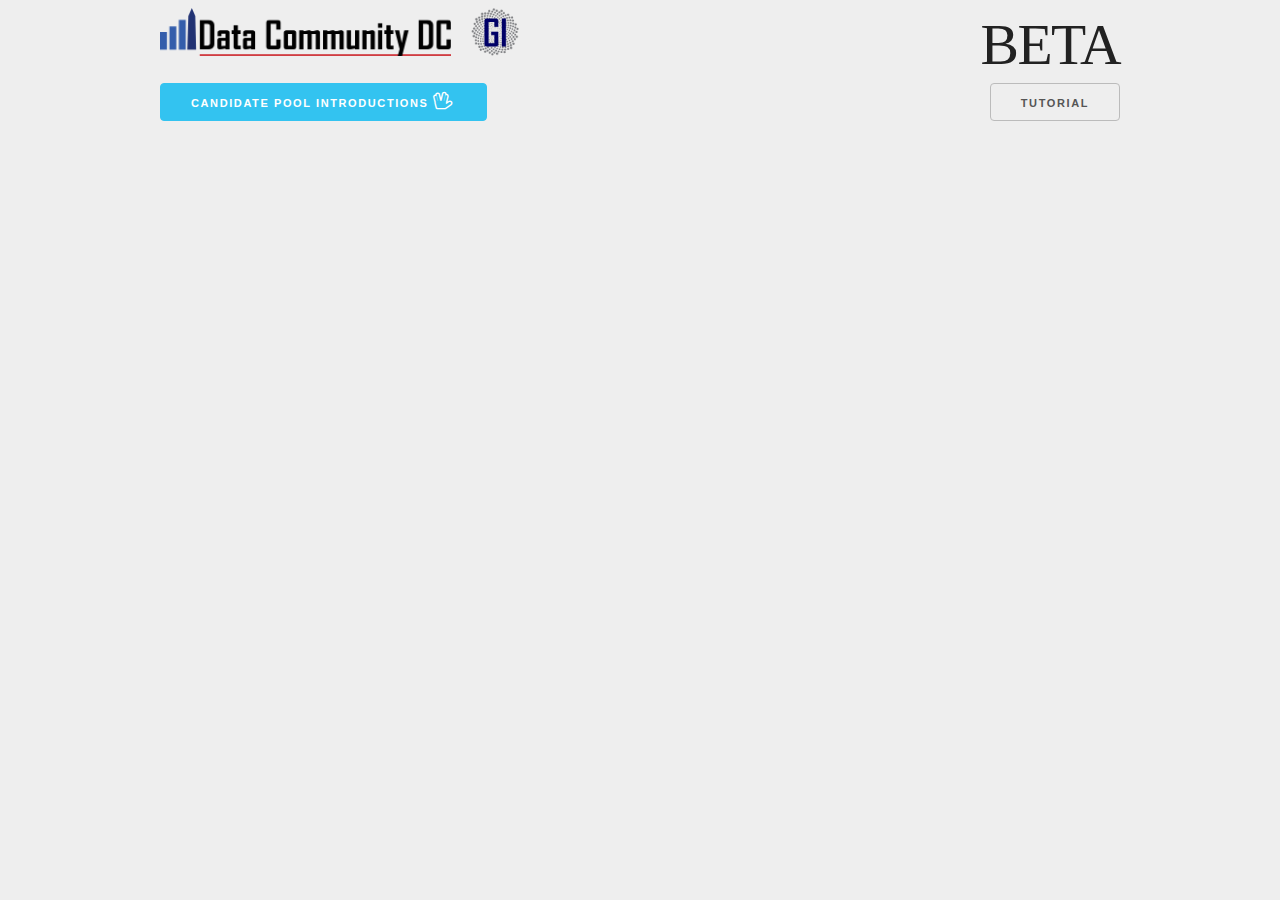
==== commit 9ad33a61: "tutorial added from Brunch N Hack" ====
--- a/datable.html
+++ b/datable.html
@@ -61,7 +61,7 @@
           <div>
             <!--<a href="#modal">Modal №1</a>-->
             <a class="button button-primary" href="#modal" id="HelpWithCheckout">
-              Introduce us Please 
+              Candidate Pool Introductions
               <i class="fa fa-hand-spock-o" style="font-size:18px" aria-hidden="true"></i>
               </a>
             <div id="SelectedContainer"></div>
@@ -250,34 +250,32 @@
 
       <!-- 2) Experience Level - Filter -->
       <li data-id="HelpWithFiltering" data-button="Next" data-options="tipLocation:bottom;tipAnimation:fade">
-        <h3>Find candidates by filtering</h3>
-        <p>You can use any of the groups on the left side.
-          Just click on a candidate characteristic to focus on candidates that match your need. </p>
+        <h3>Candidate Filters</h3>
+        <p>Find your Candidates by using these filters.</p>
       </li>
 
       <!-- 3) Introduce button (per candidate) -->
       <li data-id="HelpWithAddIntro" data-button="Next" data-options="tipLocation:top;tipAnimation:fade">
-        <h3>Select the candidates you want to be introduced.</h3>
-        <p>The candidates you selected will be added to the top panel. They are listed by an identifier,
-          you'll get their information on checkout.</p>
+        <h3>Candidate Pool</h3>
+        <p>Add Candidates to your Pool with these buttons.</p>
       </li>
       
       <!-- 4) Introduce us - Checkout -->
       <li data-id="HelpWithCheckout" data-button="Next" data-options="tipLocation:bottom;tipAnimation:fade">
-        <h3>Click here to be introduced</h3>
-        <p>Yada nada yada.</p>
+        <h3>Candidate Introductions</h3>
+        <p>Once you've selected all your Candidates, start the Introduction Process here.</p>
       </li>
 
       <!-- 5) Keshif help -->
       <li data-id="HelpWithKeshif" data-button="Next" data-options="tipLocation:bottom;tipAnimation:fade">
-        <h3>Click here to get more info about this data browser.</h3>
-        <p>Built with www.Keshif.me</p>
+        <h3>Keshif Powerhouse</h3>
+        <p>Dive into the Keshif rabbit-hole here www.Keshif.me</p>
       </li>
 
       <!-- 6) Video tutorial -->
       <li data-id="HelpWithVideoTutorial" data-button="Next" data-options="tipLocation:bottom;tipAnimation:fade">
         <h3>Video Tutorial</h3>
-        <p>Be the master</p>
+        <p>Learn from The Master here.</p>
       </li>
 
     </ol>
